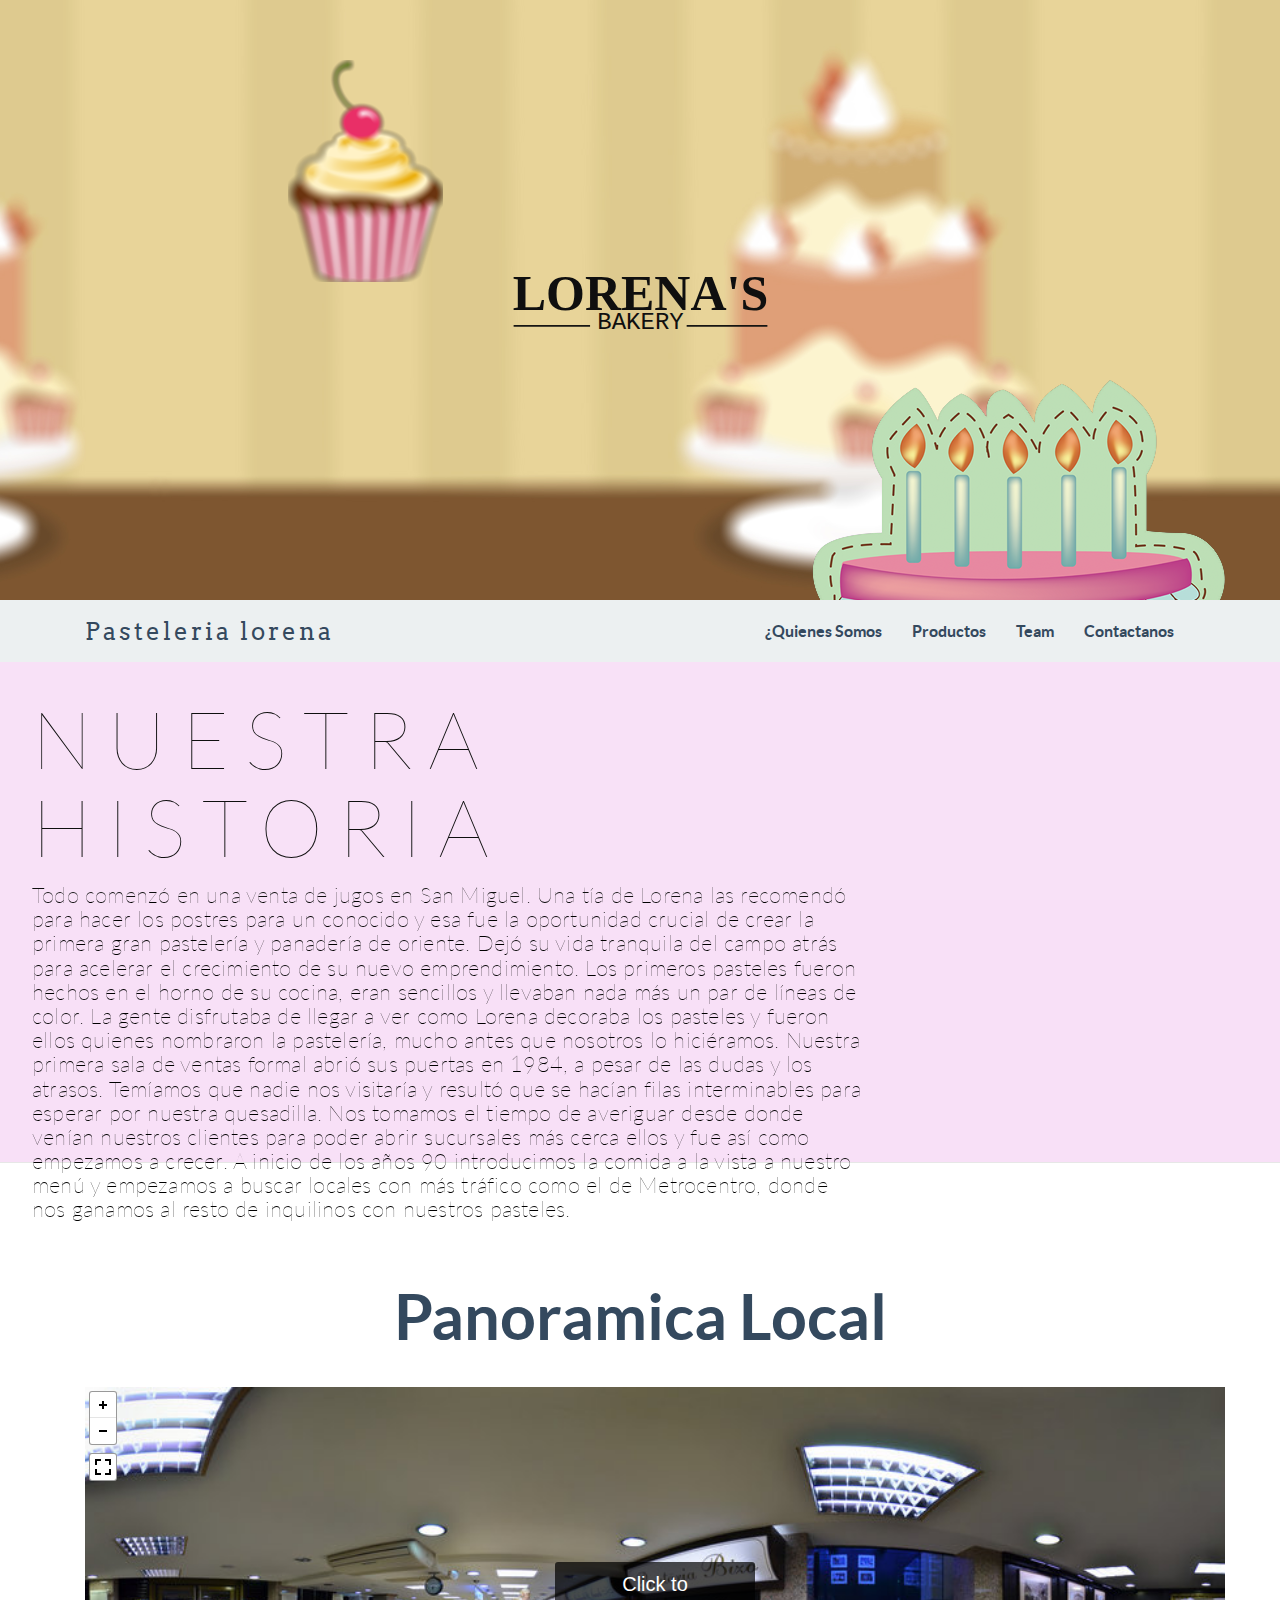
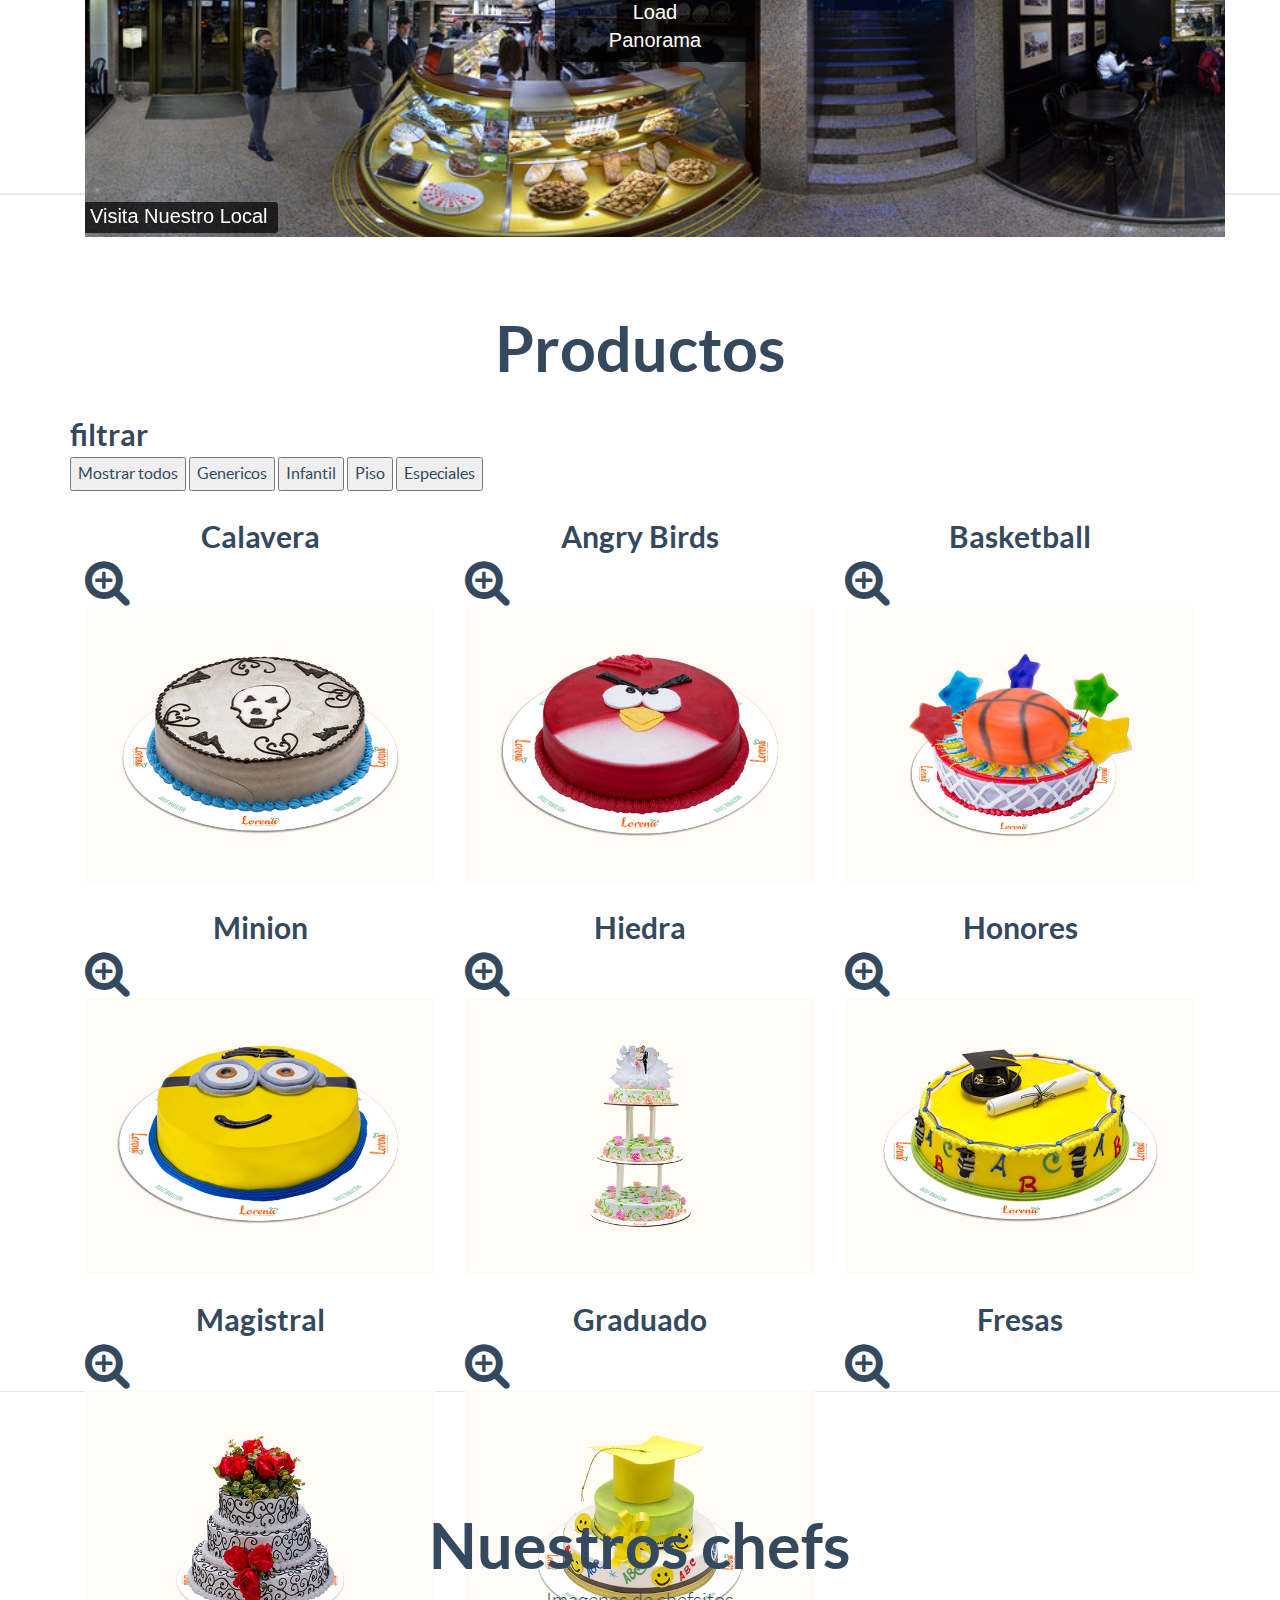
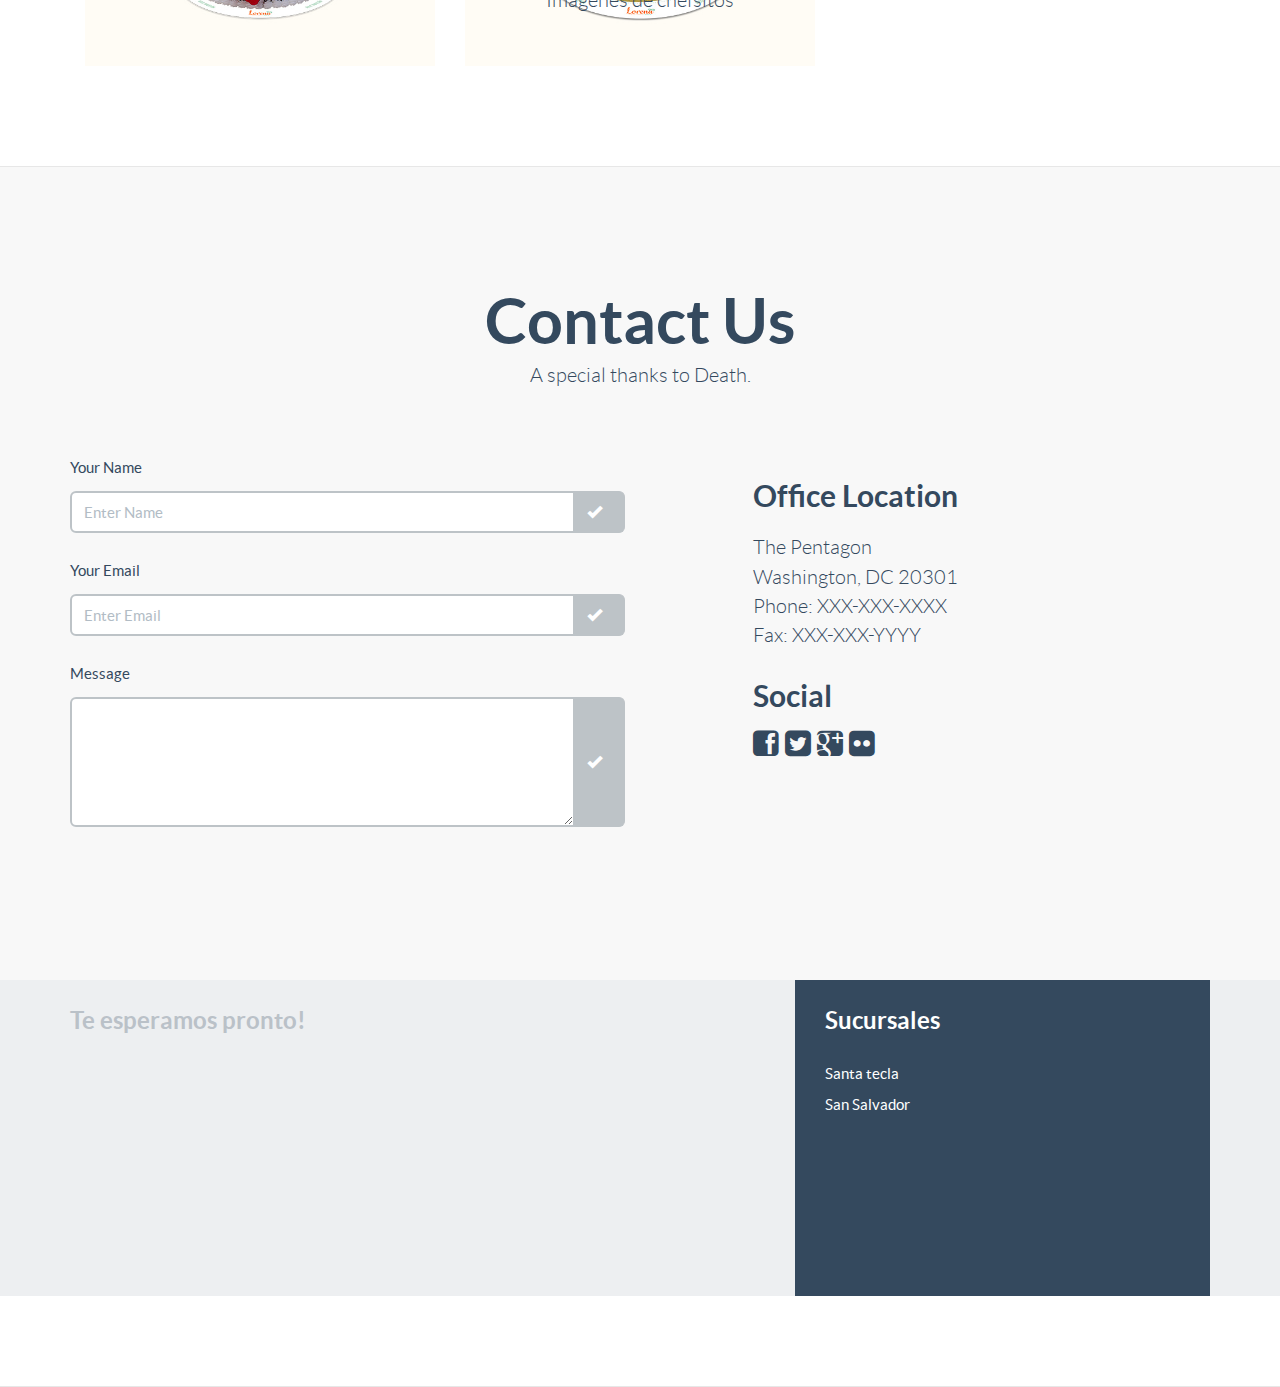
==== index.html @ 36286461 "Manual Merch" ====
<!-- FlatFy Theme - Andrea Galanti /-->
<!doctype html>
<!--[if lt IE 7]> <html class="no-js ie6 oldie" lang="en"> <![endif]-->
<!--[if IE 7]>    <html class="no-js ie7 oldie" lang="en"> <![endif]-->
<!--[if IE 8]>    <html class="no-js ie8 oldie" lang="en"> <![endif]-->
<!--[if IE 9]>    <html class="no-js ie9" lang="en"> <![endif]-->
<!--[if gt IE 9]><!--> <html> <!--<![endif]-->
<head>
	<meta charset="utf-8">
	<meta name="viewport" content="width=device-width, user-scalable=no, initial-scale=1.0, minimum-scale=1.0, maximum-scale=1.0">
	<meta name="description" content="Flatfy Free Flat and Responsive HTML5 Template ">
	<meta name="author" content="">

	<title>INW - PASTELERIA</title>

	<!-- Bootstrap core CSS -->
	<link href="css/bootstrap.min.css" rel="stylesheet">
	<!--link type="text/css" rel="stylesheet" href="css/estilo.css" media="screen,projection"-->

	<!-- Custom Google Web Font -->
	<link href="font-awesome/css/font-awesome.min.css" rel="stylesheet">
	<link href='http://fonts.googleapis.com/css?family=Lato:100,300,400,700,900,100italic,300italic,400italic,700italic,900italic' rel='stylesheet' type='text/css'>
	<link href='http://fonts.googleapis.com/css?family=Arvo:400,700' rel='stylesheet' type='text/css'>

	<!-- Custom CSS-->
	<link href="css/general.css" rel="stylesheet">

	<!-- JavaScript-->
	<script src="js/jquery-2.1.3.min.js"></script>
	<script src="js/functions.js"></script>

	<!-- Owl-Carousel -->
	<link href="css/custom.css" rel="stylesheet">
	<link href="css/owl.carousel.css" rel="stylesheet">
	<link href="css/owl.theme.css" rel="stylesheet">
	<link href="css/style.css" rel="stylesheet">
	<link href="css/animate.css" rel="stylesheet">

	<!-- Magnific Popup core CSS file -->
	<link rel="stylesheet" href="css/magnific-popup.css"> 

	<script src="js/modernizr-2.8.3.min.js"></script>  <!-- Modernizr /-->
	<script src="http://cdn.jsdelivr.net/particles.js/2.0.0/particles.min.js"></script>
	<script src="js/cupcake.js"></script>


<!--[if IE 9]>
	<script src="js/PIE_IE9.js"></script>
	<![endif]-->
<!--[if lt IE 9]>
	<script src="js/PIE_IE678.js"></script>
	<![endif]-->

<!--[if lt IE 9]>
	<script src="js/html5shiv.js"></script>
	<![endif]-->

</head>

<body id="home">
	<header class="cake-box">
		<div class="back-cake"></div>
		<div class="logo"></div>
		<div class="fore-cake"></div>
	</header>
	<!-- Preloader -->
	<div id="preloader">
		<div id="status"></div>
	</div>

	<!-- FullScreen -->

	<!-- NavBar-->
	<nav class="navbar-default" role="navigation">
		<div class="container">
			<div class="navbar-header">
				<button type="button" class="navbar-toggle" data-toggle="collapse" data-target=".navbar-ex1-collapse">
					<span class="sr-only">Toggle navigation</span>
					<span class="icon-bar"></span>
					<span class="icon-bar"></span>
					<span class="icon-bar"></span>
				</button>
				<a class="navbar-brand" href="#home">Pasteleria lorena</a>
			</div>

			<div class="collapse navbar-collapse navbar-right navbar-ex1-collapse">
				<ul class="nav navbar-nav">

					<li class="menuItem"><a href="#quienesomos">¿Quienes Somos</a></li>
					<li class="menuItem"><a href="#useit">Productos</a></li>
					<li class="menuItem"><a href="#screen">Team</a></li>
					<li class="menuItem"><a href="#contact">Contactanos</a></li>
				</ul>
			</div>

		</div>
	</nav> 

	<!-- What is -->
	<div class="row" id="quienesomos">
		<div class="container" style="margin-left:0; width:100%">

			<div class="QS">
				<div id="parallax">
					<div data-depth="0.6" class="layer">
						<div class="some-space">

							<h1 class="h1qs">NUESTRA HISTORIA</h1>
							<img class="imgqs" src="http://img07.deviantart.net/1381/i/2013/216/b/b/pinkie_pie_cupcake_by_magicdog93-d6gp791.png" alt=""/>

						</div>
					</div>

					<div data-depth="0.3" class="layer">
						<div class="some-more-space">
							<h2 class="h2qs">Todo comenzó en una venta de jugos en San Miguel. Una tía de Lorena las recomendó para hacer los postres para un conocido y esa fue la oportunidad crucial de crear la primera gran pastelería y panadería de oriente.

								Dejó su vida tranquila del campo atrás para acelerar el crecimiento de su nuevo emprendimiento. Los primeros pasteles fueron hechos en el horno de su cocina, eran sencillos y llevaban nada más un par de líneas de color.

								La gente disfrutaba de llegar a ver como Lorena decoraba los pasteles y fueron ellos quienes nombraron la pastelería, mucho antes que nosotros lo hiciéramos. Nuestra primera sala de ventas formal abrió sus puertas en 1984, a pesar de las dudas y los atrasos. Temíamos que nadie nos visitaría y resultó que se hacían filas interminables para esperar por nuestra quesadilla. Nos tomamos el tiempo de averiguar desde donde venían nuestros clientes para poder abrir sucursales más cerca ellos y fue así como empezamos a crecer.

								A inicio de los años 90 introducimos la comida a la vista a nuestro menú y empezamos a buscar locales con más tráfico como el de Metrocentro, donde nos ganamos al resto de inquilinos con nuestros pasteles.</h2>
							</div>
						</div>
					</div>
				</div>
			</div>
		</div>
		<script type="text/javascript">
			$('#parallax').parallax({
				invertX: true,
				invertY: true,
				scalarX: 10,
				frictionY: .1
			});
		</script>

		<!-- Use it -->
		<div id ="useit">

			<!-- /.container -->
		</div>

		<!--
		<img class="paral" src="imagenes/6p1r.pngs" data-depth='0.60' data-type='parallax'>
		<img class="paral" src="imagenes/p52r.pngs" data-depth='1.10' data-type='parallax'>
		<img class="paral" src="imagenes/p363r.pngs" data-depth='1.70' data-type='parallax'>
	-->
	<script type="text/javascript">

		window.addEventListener('scroll', function(event) {
			var depth, i, layer, layers, len, movement, topDistance, translate3d;
			topDistance = this.pageYOffset;
			layers = document.querySelectorAll("[data-type='parallax']");
			if(topDistance > 0)
			{
				topDistance = topDistance - 0;
				for (i = 0, len = layers.length; i < len; i++) {
					if(i == 0 && topDistance <650 )
					{

						layer = layers[i];
						depth = layer.getAttribute('data-depth');
						movement = -(topDistance * depth);
						translate3d = 'translate3d(0, ' + movement + 'px, 0)';
						layer.style['-webkit-transform'] = translate3d;
						layer.style['-moz-transform'] = translate3d;
						layer.style['-ms-transform'] = translate3d;
						layer.style['-o-transform'] = translate3d;
						layer.style.transform = translate3d;
					}
					if(i == 1 && topDistance <=980 )
					{
						layer = layers[i];
						depth = layer.getAttribute('data-depth');
						movement = -(topDistance * depth);
						translate3d = 'translate3d(0, ' + movement + 'px, 0)';
						layer.style['-webkit-transform'] = translate3d;
						layer.style['-moz-transform'] = translate3d;
						layer.style['-ms-transform'] = translate3d;
						layer.style['-o-transform'] = translate3d;
						layer.style.transform = translate3d;
					}
					if(i == 2 && topDistance <=1035 )
					{
						layer = layers[i];
						depth = layer.getAttribute('data-depth');
						movement = -(topDistance * depth);
						translate3d = 'translate3d(0, ' + movement + 'px, 0)';
						layer.style['-webkit-transform'] = translate3d;
						layer.style['-moz-transform'] = translate3d;
						layer.style['-ms-transform'] = translate3d;
						layer.style['-o-transform'] = translate3d;
						layer.style.transform = translate3d;
					}
				}
			}
		});
	</script>

	<div id="screen" class="content-section-b">
		<div class="container">
			<div class="row-fluid" >
				<div class="col-md-12 text-center wrap_title ">
					<h2>Panoramica Local</h2>
				</div>
			</div>
			<div class="row-fluid">

				<div class="container fucknigga">
					<iframe width="100%" height="100%" allowfullscreen style="border-style:none;" src="pannellum.htm?panorama=img/panoramic/bravebird.jpg&amp;title=Visita%20Nuestro%20Local&amp;preview=img/panoramic/examplepano-preview.jpg"></iframe>
				</div>
			</div>
		</div>
	</div>



</div>

<div id="screen" class="content-section-b">
	<div class="container">
		<div class="row-fluid" >
			<div class="col-md-12 text-center wrap_title ">
				<h2>Productos</h2>
			</div>
		</div>
		<div class="row-fluid">


			<div class="big-demo" data-js-module="hero-demo">

				<div class="ui-group">
					<h3 class="ui-group__title">filtrar</h3>
					<div class="filters button-group js-radio-button-group">
						<button class="button is-checked" data-filter="*">Mostrar todos</button>
						<button class="button" data-filter=".generico">Genericos</button>
						<button class="button" data-filter=".infantil">Infantil</button>
						<button class="button" data-filter=".piso">Piso</button>
						<button class="button" data-filter=".spec">Especiales</button>
					</div>
				</div>

				<div class="grid chef-posts">
					<div class="chef-1 element-item generico col-sm-4 col-xs-6 portfolio-item" data-category="transition">
						<h3 class="text-center">Calavera</h3>
						<a href="#portfolioModal1" class="portfolio-link" data-toggle="modal" data-target="#portafolioModal1">
							<div class="caption">
								<div class="caption-content">
									<i class="fa fa-search-plus fa-3x">
									</i>
								</div>
							</div>
							<img src="img/genericos/Calavera.jpg" class="img-responsive" alt=""/></a>
						</div>

						<div class="chef-2 element-item infantil col-sm-4 col-xs-6" data-category="transition">
							<h3 class="text-center">Angry Birds</h3>
							<a href="#portfolioModal1" class="portfolio-link" data-toggle="modal" data-target="#portafolioModal1">
								<div class="caption">
									<div class="caption-content">
										<i class="fa fa-search-plus fa-3x">

										</i>
									</div>
								</div>
								<img src="img/infantiles/AngryBirds.jpg" class="img-responsive" alt=""/></a>
							</div>
							<div class="chef-3 element-item generico col-sm-4 col-xs-6" data-category="transition">
								<h3 class="text-center">Basketball</h3>
								<a href="#portfolioModal1" class="portfolio-link" data-toggle="modal" data-target="#portafolioModal1">
									<div class="caption">
										<div class="caption-content">
											<i class="fa fa-search-plus fa-3x">

											</i>
										</div>
									</div>
									<img src="img/genericos/Basketball.jpg" class="img-responsive" alt=""/></a>
								</div>
								<div class="chef-1 element-item infantil col-sm-4 col-xs-6" data-category="transition">
									<h3 class="text-center">Minion</h3>
									<a href="#portfolioModal1" class="portfolio-link" data-toggle="modal" data-target="#portafolioModal1">
										<div class="caption">
											<div class="caption-content">
												<i class="fa fa-search-plus fa-3x">

												</i>
											</div>
										</div>
										<img src="img/infantiles/CaradeMinion.jpg" class="img-responsive" alt=""/></a>
									</div>
									<div class="chef-2 element-item piso col-sm-4 col-xs-6" data-category="transition">
										<h3 class="text-center">Hiedra</h3>
										<a href="#portfolioModal1" class="portfolio-link" data-toggle="modal" data-target="#portafolioModal1">
											<div class="caption">
												<div class="caption-content">
													<i class="fa fa-search-plus fa-3x">

													</i>
												</div>
											</div>
											<img src="img/piso/hiedra.jpg" class="img-responsive" alt=""/></a>
										</div>
										<div class="chef-3 element-item spec col-sm-4 col-xs-6" data-category="transition">
											<h3 class="text-center">Honores</h3>
											<a href="#portfolioModal1" class="portfolio-link" data-toggle="modal" data-target="#portafolioModal1">
												<div class="caption">
													<div class="caption-content">
														<i class="fa fa-search-plus fa-3x">

														</i>
													</div>
												</div>
												<img src="img/spec/birreteydiploma.jpg" class="img-responsive" alt=""/></a>
											</div>
											<div class="chef-1 element-item piso col-sm-4 col-xs-6" data-category="transition">
												<h3 class="text-center">Magistral</h3>
												<a href="#portfolioModal1" class="portfolio-link" data-toggle="modal" data-target="#portafolioModal1">
													<div class="caption">
														<div class="caption-content">
															<i class="fa fa-search-plus fa-3x">

															</i>
														</div>
													</div>
													<img src="img/piso/magistral.jpg" class="img-responsive" alt=""/></a>
												</div>
												<div class="chef-2 element-item spec col-sm-4 col-xs-6" data-category="transition">
													<h3 class="text-center">Graduado</h3>
													<a href="#portfolioModal1" class="portfolio-link" data-toggle="modal" data-target="#portafolioModal1">
														<div class="caption">
															<div class="caption-content">
																<i class="fa fa-search-plus fa-3x">

																</i>
															</div>
														</div>
														<img src="img/spec/graduadofeliz.jpg" class="img-responsive" alt=""/></a>
													</div>
													<div class="chef-3 element-item generico col-sm-4 col-xs-6" data-category="transition">
														<h3 class="text-center">Fresas</h3>
														<a href="#portfolioModal1" class="portfolio-link" data-toggle="modal" data-target="#portafolioModal1">
															<div class="caption">
																<div class="caption-content">
																	<i class="fa fa-search-plus fa-3x">

																	</i>
																</div>
															</div>
															<img src="img/genericos/fresas.jpg" class="img-responsive" alt=""/></a>
														</div>
													</div>
												</div>

												

													<div class="portfolio-modal modal fade" id="portafolioModal1" tabindex="-1" role="dialog" aria-hidden="true">
        <div class="modal-content">
            <div class="close-modal" data-dismiss="modal">
                <div class="lr">
                    <div class="rl">
                    </div>
                </div>
            </div>
            <div class="container">
                <div class="row">
                    <div class="col-lg-8 col-lg-offset-2">
                        <div class="modal-body">
                            <h2>Información del producto</h2>
                            <hr class="star-primary">
                            <img src="img/molang.jpg" class="img-responsive img-centered" alt="" class="">
                            <p>Lorem ipsum dolor sit amet, consectetur adipiscing elit. Quisque vehicula, arcu eu vestibulum dignissim, turpis ligula pulvinar lacus, sit amet finibus ante nibh et augue. Maecenas ante nisl, fringilla eget urna vitae, auctor vehicula tellus. Sed vehicula erat sed neque convallis tempor. Vivamus massa enim, finibus eget elit ac, pulvinar pellentesque tellus. Quisque dignissim massa et lorem maximus, vehicula malesuada nulla egestas. In arcu lectus, mollis sed aliquet sed, lacinia vel risus. Nulla nec convallis lacus, ac tincidunt sem. Integer vehicula sapien nunc, in elementum enim vulputate in.</p>
                            <button type="button" class="btn btn-default center-block" data-dismiss="modal"><i class="fa fa-times"></i> Close</button>
                        </div>
                    </div>
                </div>
            </div>
        </div>
    </div>
												<script src="https://code.jquery.com/jquery-2.2.3.min.js"></script>

												<script src="js/isotope-docs.min.js"></script>

											</div>
										</div>
											<!--
											<div class="portfolio-modal modal fade" id="portfolioModal1" tabindex="" role="dialog" aria-hidden="true">
												<div class="modal-content">
													<div class="close-modal" data-dismiss="modal">
													</div>
													<div class="container">
														<div class="row">
															<div class="col-lg-8 col-lg-offset-2">
																<div class="modal-body">
																	<h2>Planeta Vivo</h2>
																	<hr class="divisor"><img src="images/imgprogramas/planetavivo.png" class="img-responsive img-centered" alt=""><p>Descripcion</p><button type="button" class="btn btn-default" data-dismiss="modal"><i class="fa fa-times"></i> Close</button></div></div></div></div></div></div>

																</div>
															</div>
														-->
														<!-- Screenshot -->
														<div id="screen" class="content-section-b">
															<div class="container">
																<div class="row" >
																	<div class="col-md-6 col-md-offset-3 text-center wrap_title ">
																		<h2>Nuestros chefs</h2>
																		<p class="lead" style="margin-top:0">Imagenes de chefsitos</p>
																	</div>
																</div>

															</div>


														</div>


														<!-- Contact -->
														<div id="contact" class="content-section-a">
															<div class="container">
																<div class="row">

																	<div class="col-md-6 col-md-offset-3 text-center wrap_title">
																		<h2>Contact Us</h2>
																		<p class="lead" style="margin-top:0">A special thanks to Death.</p>
																	</div>

																	<form role="form" action="" method="post" >
																		<div class="col-md-6">
																			<div class="form-group">
																				<label for="InputName">Your Name</label>
																				<div class="input-group">
																					<input type="text" class="form-control" name="InputName" id="InputName" placeholder="Enter Name" required>
																					<span class="input-group-addon"><i class="glyphicon glyphicon-ok form-control-feedback"></i></span>
																				</div>
																			</div>

																			<div class="form-group">
																				<label for="InputEmail">Your Email</label>
																				<div class="input-group">
																					<input type="email" class="form-control" id="InputEmail" name="InputEmail" placeholder="Enter Email" required  >
																					<span class="input-group-addon"><i class="glyphicon glyphicon-ok form-control-feedback"></i></span>
																				</div>
																			</div>

																			<div class="form-group">
																				<label for="InputMessage">Message</label>
																				<div class="input-group">
																					<textarea name="InputMessage" id="InputMessage" class="form-control" rows="5" required></textarea>
																					<span class="input-group-addon"><i class="glyphicon glyphicon-ok form-control-feedback"></i></span>
																				</div>
																			</div>

																			<input type="submit" name="submit" id="submit" value="Submit" class="btn wow tada btn-embossed btn-primary pull-right">
																		</div>
																	</form>

																	<hr class="featurette-divider hidden-lg">
																	<div class="col-md-5 col-md-push-1 address">
																		<address>
																			<h3>Office Location</h3>
																			<p class="lead"><a href="https://www.google.com/maps/preview?ie=UTF-8&q=The+Pentagon&fb=1&gl=us&hq=1400+Defense+Pentagon+Washington,+DC+20301-1400&cid=12647181945379443503&ei=qmYfU4H8LoL2oATa0IHIBg&ved=0CKwBEPwSMAo&safe=on">The Pentagon<br>
																				Washington, DC 20301</a><br>
																				Phone: XXX-XXX-XXXX<br>
																				Fax: XXX-XXX-YYYY</p>
																			</address>

																			<h3>Social</h3>
																			<li class="social"> 
																				<a href="#"><i class="fa fa-facebook-square fa-size"> </i></a>
																				<a href="#"><i class="fa  fa-twitter-square fa-size"> </i> </a> 
																				<a href="#"><i class="fa fa-google-plus-square fa-size"> </i></a>
																				<a href="#"><i class="fa fa-flickr fa-size"> </i> </a>
																			</li>
																		</div>
																	</div>
																</div>
															</div>



															<footer>
																<div class="container">
																	<div class="row">
																		<div class="col-md-7">
																			<h3 class="footer-title">Te esperamos pronto!</h3>

																		</div> <!-- /col-xs-7 -->

																		<div class="col-md-5">
																			<div class="footer-banner">
																				<h3 class="footer-title">Sucursales</h3>
																				<ul>
																					<li>Santa tecla</li>
																					<li>San Salvador</li>

																				</ul>

																			</div>
																		</div>
																	</div>
																</div>
															</footer>

															<!-- JavaScript -->
															<script src="js/functions.js"></script>
															<script src="js/jquery-1.10.2.js"></script>
															<script src="js/bootstrap.js"></script>
															<script src="js/owl.carousel.js"></script>
															<script src="js/script.js"></script>
															<!-- StikyMenu -->
															<script src="js/stickUp.min.js"></script>
															<script type="text/javascript">
																jQuery(function($) {
																	$(document).ready( function() {
																		$('.navbar-default').stickUp();

																	});
																});

															</script>
															<!-- Smoothscroll -->
															<script type="text/javascript" src="js/jquery.corner.js"></script> 
															<script src="js/wow.min.js"></script>
															<script>
																new WOW().init();
															</script>
															<script src="js/classie.js"></script>
															<script src="js/uiMorphingButton_inflow.js"></script>
															<!-- Magnific Popup core JS file -->
															<script src="js/jquery.magnific-popup.js"></script> 

														</body>

														</html>
---- css/general.css ----
/*
Theme: Flatfy Theme
Author: Andrea Galanti
Bootstrap Version 
Build: 1.0
http://www.andreagalanti.it
*/

/*General */

body, html {
	height: 100%;
	width: 100%;
	overflow-x:hidden;
}

::-moz-selection{background:#1abc9c;color:white}

::selection{background:#1abc9c;color:white}

.abcen{position: absolute;bottom: 8%;}

.abcen1{position: absolute;top: 20%;}

.content-section-c {
	border-top: 1px solid #32465A;
	border-bottom: 1px solid #32465A;
	background-color: #34495e;
	padding: 90px 0;
}

.descp{
	margin: 0;
	padding: 0;
	line-height: 40px !important;
}

.glyphicon {
	margin-right: 10px;
}

.lead2 {
margin-bottom: 30px;
margin-top: 20px;
font-size: 18px;
line-height: 1.46428571;
font-weight: 300;
}

.lead3 {
margin-bottom: 0px;
margin-top: 0px;
font-size: 16px;
color: #8D8D8D;
line-height: 1.46428571;
font-weight: 300;
}

.float {
-webkit-animation-name: floatingx;
-webkit-animation-duration: 4s;
-webkit-animation-iteration-count: infinite;
-webkit-animation-timing-function: ease-in-out;
-moz-animation-name: floating;
-moz-animation-duration: 4s;
-moz-animation-iteration-count: infinite;
-moz-animation-timing-function: ease-in-out;
}

.phone-image {
max-width: 250px;
margin: auto;
}

.h1_home{
	font-size: 80px;
	font-family: arvo;
	font-weight: 300;
	letter-spacing: 6px;
}

.h3_home{font-weight: 300;}

/*own carousel */

#owl-demo .item{
  margin: 3px;
}
#owl-demo .item img{
  display: block;
  width: 100%;
  height: auto;
}

#owl-demo-1 .item{
  margin: 3px;
}
#owl-demo-1 .item img{
  display: block;
  width: 100%;
  height: auto;
}

/*magnific */
.mfp-bg {
background: #000000 !important;
opacity: 0.95 !important;
filter: alpha(opacity=95) !important;
}

.item .img-responsive {cursor:url(../img/cross.png),auto;}

/* Preloader */
#preloader {
	position: fixed;
	top:0;
	left:0;
	right:0;
	bottom:0;
	background-color:#fff; /* change if the mask should have another color then white */
	z-index:99; /* makes sure it stays on top */
}

#status {
	width:200px;
	height:200px;
	position:absolute;
	left:50%; /* centers the loading animation horizontally one the screen */
	top:50%; /* centers the loading animation vertically one the screen */
	background-image:url(../img/status.gif); /* path to your loading animation */
	background-repeat:no-repeat;
	background-position:center;
	margin:-100px 0 0 -100px; /* is width and height divided by two */
}


/* Button */ 
.mybutton_standard {
	border: 1px solid #fff;
	color: #fff;
}

.mybutton_cyano{
	border: 1px solid #4A90BE;
	color: #fff;
	background-color:#4A90BE;
}

.mybutton_cyano:hover{
	border: 1px solid #4A90BE;
	color: #4A90BE !important;
	background: rgba(204, 204, 204, 0);
}

.button_down img {
width: 50px;
	
}
.btn-primary {
	border-color: rgba(52, 73, 94, 0);
}

.tworow{margin-top: 90px;}

.social {
	font-size: 30px;
	text-decoration: none;
	list-style-type: none;
	color: #1abc9c; 
}

.social > a:hover {
	color: #1abc9c; 
}

.box-icon {
	height: 150px;
	width: 150px;
	-moz-border-radius: 35px;
	border-radius: 100%;
	padding: 47px 10px;
	background-color: #f0f1ec;
	color: #034b81;
	text-align: center;
	-webkit-transition: all 0.3s;
	-moz-transition: all 0.3s;
	transition: all 0.3s;
	margin-right: 15px;
}

.box-icon:hover {
	background-color: #1abc9c;
	color: #fff;
}

.owl-theme .owl-controls .owl-page span {
background: #1abc9c !important;
}

/* Nav */
.navbar {
	position: relative;
	min-height: 60px;
	margin-bottom: 0; 
	width: 100%;
	z-index: 999;
	border-radius: 0; 
}

.navbar-default {
	position: relative;
	min-height: 60px;
	width: 100%;
	z-index: 999;
	
}

.navbar-default .navbar-nav>li>a {
color: #ffffff;
}

.navbar-default .navbar-nav>li>a:hover {
color: #ECEBEB;
}

.navbar-default .navbar-brand {
color: #ffffff;
}
.navbar-default .navbar-brand:hover {
color: #ECEBEB;
}

.navbar-brand {
	font-family: arvo;
	letter-spacing: 3px;
	font-weight: 400 !important;
}

.lead {
	font-size: 16px;
	font-weight: 400;
}

.intro-header {
	height: 100%; /* Full PAge */
	padding-top: 50px; /* If you're making other pages, make sure there is 50px of padding to make sure the navbar doesn't overlap content! */
	padding-bottom: 50px;
	color: #f8f8f8;
	background: url(../img/intro/intro5.jpg) no-repeat center center;
	background-size: cover;
	text-align: center;
}

.intro-message {
	position: relative;
	padding-top: 12%;
	padding-bottom: 20%;
}

.list-inline {
	margin-top: 30px;
}
.intro-message > h1 {
	margin: 0;
	font-size: 5em;
	font-family: "Lato", "Helvetica Neue", Helvetica, Arial, sans-serif;
	font-weight: 400;
	letter-spacing: 3px;
}

.intro-divider {
	width: 400px;
	border-top: 1px solid #f8f8f8;
	border-bottom: 1px solid rgba(0, 0, 0, 0.2);
}

.intro-message > h3 {
	margin: 0;
	font-size: 2.8em;
	font-family: "Lato", "Helvetica Neue", Helvetica, Arial, sans-serif;
	font-weight: 300;
	letter-spacing: 0px;
	margin-top: 10px;
}


.network-name {
	font-size: 14px;
	font-weight: 400;
	letter-spacing: 1.5px;
}

.content-section-a {
	background-color: #f8f8f8;
	padding: 90px 0; 
}

.content-section-b {
	border-top: 1px solid #e7e7e7;
	border-bottom: 1px solid #e7e7e7;
	padding: 90px 0; 
}

.section-heading {
	margin-bottom: 30px;
}

.section-heading-spacer {
	border-top: 3px solid #e7e7e7;
	width: 200px;
	float: left;
}

.banner {
	padding: 100px 0;
	color: #f8f8f8;
	background: url(../img/intro/banner-bg.jpg) no-repeat center center;
	background-size: cover;
}

/* Animate */
.rotate{
    -webkit-transition-duration: 0.8s;
    -moz-transition-duration: 0.8s;
    -o-transition-duration: 0.8s;
    transition-duration: 0.8s;
     
    -webkit-transition-property: -webkit-transform;
    -moz-transition-property: -moz-transform;
    -o-transition-property: -o-transform;
    transition-property: transform;
     
    overflow:hidden;
 
    }  
 
.rotate:hover  
{
    -webkit-transform:rotate(360deg);
    -moz-transform:rotate(360deg);
    -o-transform:rotate(360deg);
}  



/* Style for form modal */
.content-style-form {
	position: relative;
	text-align: left;
}

.content-style-form h2 {
	margin: 0;
	padding: 0.4em 0 0.3em;
	text-align: center;
	font-weight: 300;
	font-size: 3.5em;
}

.content-style-form form {
	padding: 10px 30px;
}

.content-style-form form p {
	margin: 0 0 5px 0;
	font-size: 0.7em;
}

.content-style-form label {
	display: block;
	padding: 10px 0 0;
	color: #34495e;
	text-transform: uppercase;
	letter-spacing: 1px;
	font-weight: bold;
}

.content-style-form input[type="text"],
.content-style-form input[type="password"] {
	padding: 10px;
	width: 100%;
	border: 2px solid #ebd3bd;
	background: transparent;
	color: #b09a86;
	font-weight: 300;
	font-size: 2.2em;
}

.content-style-form input[type="text"]:focus,
.content-style-form input[type="password"]:focus {
	border-color: #e75854;
	color: #e75854;
}

.content-style-form input:focus {
	outline: 0;
}

.content-style-form button {
	display: block;
	margin-top: 2.5em;
	padding: 1.5em;
	width: 100%;
	border: none;
	background: #e75854;
	color: #fff;
	text-transform: uppercase;
	letter-spacing: 1px;
	font-weight: 800;
	font-size: 1.25em;
}

.content-style-form .icon-close {
	top: 0;
	right: 0;
	color: #ebd3bd;
	font-size: 75%;
}

.content-style-form .icon-close:hover {
	color: #e75854;
}

.js .content-style-form-1 h2,
.js .content-style-form-1 p,
.js .content-style-form-1 .icon-close {
	opacity: 0;
	-webkit-transition: opacity 0.2s 0.35s, -webkit-transform 0.2s 0.35s;
	transition: opacity 0.2s 0.35s, transform 0.2s 0.35s;
	-webkit-transform: scale(0.85);
	transform: scale(0.85);
}

.content-style-form-1 p:first-child {
	-webkit-transition-delay: 0.4s;
	transition-delay: 0.4s;
}

.content-style-form-1 p:nth-child(2) {
	-webkit-transition-delay: 0.45s;
	transition-delay: 0.45s;
}

.content-style-form-1 p:nth-child(3) {
	-webkit-transition-delay: 0.5s;
	transition-delay: 0.5s;
}

.morph-button.open .content-style-form-1 h2,
.morph-button.open .content-style-form-1 p,
.morph-button.open .content-style-form-1 .icon-close {
	opacity: 1;
	-webkit-transform: scale(1);
	transform: scale(1);
}

.js .content-style-form-2 h2,
.js .content-style-form-2 p,
.js .content-style-form-2 .icon-close {
	opacity: 0;
	-webkit-transition: opacity 0.2s 0.3s, -webkit-transform 0.2s 0.3s;
	transition: opacity 0.2s 0.3s, transform 0.2s 0.3s;
	-webkit-transform: translateY(50px);
	transform: translateY(50px);
}

.content-style-form-2 p:first-child {
	-webkit-transition-delay: 0.35s;
	transition-delay: 0.35s;
}

.content-style-form-2 p:nth-child(2) {
	-webkit-transition-delay: 0.4s;
	transition-delay: 0.4s;
}

.content-style-form-2 p:nth-child(3) {
	-webkit-transition-delay: 0.45s;
	transition-delay: 0.45s;
}

.content-style-form-2 p:nth-child(4) {
	-webkit-transition-delay: 0.5s;
	transition-delay: 0.5s;
}

.morph-button.open .content-style-form-2 h2,
.morph-button.open .content-style-form-2 p,
.morph-button.open .content-style-form-2 .icon-close {
	opacity: 1;
	-webkit-transform: translateY(0);
	transform: translateY(0);
}

.content-style-form-4 form {
	padding: 30px;
	background: #fff;
	color: #ccb096;
	font-size: 1.5em;
	-webkit-perspective: 1000px;
	perspective: 1000px;
}

.content-style-form-4 input[type="text"] {
	border: none;
	background-color: #f0f0f0;
}

.content-style-form-4 form button {
	background: #34495e;
}

.content-style-form-4 form button:focus,
.content-style-form-4 form button:hover {
	background: #1abc9c;
}

.js .content-style-form-4 p {
	opacity: 0;
	-webkit-transition: opacity 0.3s, -webkit-transform 0.3s;
	transition: opacity 0.3s, transform 0.3s;
	-webkit-transform: rotateX(-45deg);
	transform: rotateX(-45deg);
	-webkit-transform-origin: center top;
	transform-origin: center top;
}

.morph-button.open .content-style-form-4 p {
	opacity: 1;
	-webkit-transition: opacity 0.4s 0.2s, -webkit-transform 0.4s 0.2s;
	transition: opacity 0.4s 0.2s, transform 0.4s 0.2s;
	-webkit-transform: rotateY(0deg);
	transform: rotateY(0deg);
}

.morph-button.open .content-style-form-4 p:nth-child(2) {
	-webkit-transition-delay: 0.35s;
	transition-delay: 0.35s;
}

.content-style-social {
	padding: 30px;
	text-align: left;
}

.morph-button-inflow-2 > button svg {
	display: inline-block;
	padding-right: 10px;
	width: 20px;
	height: 20px;
	vertical-align: -5%;
}

.morph-button-inflow-2 > button svg path {
	fill: #e75854;
}

.content-style-social a {
	display: block;
	padding: 0.5em 0;
	color: #67c2d4;
	vertical-align: middle;
	text-transform: uppercase;
	letter-spacing: 1px;
	font-weight: 700;
	font-size: 0.8em;
	line-height: 32px;
}

.js .content-style-social a {
	-webkit-transition: -webkit-transform 0.3s;
	transition: transform 0.3s;
	-webkit-transform: translateX(100%);
	transform: translateX(100%);
}

.content-style-social a:hover {
	color: #e75854;
}

.content-style-social a:hover svg path {
	fill: #e75854;
}

.content-style-social a svg {
	display: inline-block;
	padding-right: 10px;
	vertical-align: middle;
	-webkit-backface-visibility: hidden;
}

.morph-button-inflow.open .content-style-social a {
	-webkit-transform: translateX(0);
	transform: translateX(0);	
}

.morph-button-inflow.open .content-style-social a:nth-child(2) {
	-webkit-transition-delay: 0.05s;
	transition-delay: 0.05s;
}

.morph-button-inflow.open .content-style-social a:nth-child(3) {
	-webkit-transition-delay: 0.1s;
	transition-delay: 0.1s;
}

/* Morph Button: Default Styles */

.morph-button {
	position: relative;
	display: block;
	margin: 0 auto;
}

.morph-button > button {
	position: relative;
	padding: 0 1em;
	border: none;
	background-color: #e85657;
	color: #f9f6e5;
	text-transform: uppercase;
	letter-spacing: 1px;
	font-weight: 700;
	line-height: 80px;
	overflow: hidden;
}

.morph-button.open > button {
	pointer-events: none;
}

.morph-content {
	pointer-events: none;
}

.morph-button.open .morph-content {
	pointer-events: auto;
}

/* Common styles for overlay and modal type (fixed morph) */
.morph-button-fixed,
.morph-button-fixed .morph-content {
	width: 300px;
	height: 80px;
}

.morph-button-fixed > button {
	z-index: 1000;
	width: 100%;
	height: 100%;
	-webkit-transition: opacity 0.1s 0.5s;
	transition: opacity 0.1s 0.5s;
}

.morph-button-fixed.open > button {
	opacity: 0;
	-webkit-transition: opacity 0.1s;
	transition: opacity 0.1s;
}

.morph-button-fixed .morph-content {
	position: fixed;
	z-index: 900;
	opacity: 0;
	-webkit-transition: opacity 0.3s 0.5s, width 0.4s 0.1s, height 0.4s 0.1s, top 0.4s 0.1s, left 0.4s 0.1s, margin 0.4s 0.1s;
	transition: opacity 0.3s 0.5s, width 0.4s 0.1s, height 0.4s 0.1s, top 0.4s 0.1s, left 0.4s 0.1s, margin 0.4s 0.1s;
}

.morph-button-fixed.open .morph-content {
	opacity: 1;
}

.morph-button-fixed .morph-content > div {
	visibility: hidden;
	height: 0;
	opacity: 0;
	-webkit-transition: opacity 0.1s, visibility 0s 0.1s, height 0s 0.1s;
	transition: opacity 0.1s, visibility 0s 0.1s, height 0s 0.1s;
}

.morph-button-fixed.open .morph-content > div {
	visibility: visible;
	height: auto;
	opacity: 1;
	-webkit-transition: opacity 0.3s 0.5s;
	transition: opacity 0.3s 0.5s;
}

.morph-button-fixed.active > button {
	z-index: 2000;
}

.morph-button-fixed.active .morph-content {
	z-index: 1900;
}

/* Transitions for overlay button and sidebar button */
.morph-button-overlay .morph-content,
.morph-button-sidebar .morph-content {
	-webkit-transition: opacity 0.3s 0.5s, width 0.4s 0.1s, height 0.4s 0.1s, top 0.4s 0.1s, left 0.4s 0.1s;
	transition: opacity 0.3s 0.5s, width 0.4s 0.1s, height 0.4s 0.1s, top 0.4s 0.1s, left 0.4s 0.1s;
}

.morph-button-overlay.open .morph-content,
.morph-button-sidebar.open .morph-content {
	-webkit-transition: width 0.4s 0.1s, height 0.4s 0.1s, top 0.4s 0.1s, left 0.4s 0.1s;
	transition: width 0.4s 0.1s, height 0.4s 0.1s, top 0.4s 0.1s, left 0.4s 0.1s;	
}

/* Morph Button Style: Overlay */
.morph-button.morph-button-overlay {
	margin: 50px auto;
}

.morph-button-overlay .morph-content {
	overflow: hidden;
	background: #e85657;
}

.morph-button-overlay.open .morph-content {
	top: 0 !important;
	left: 0 !important;
	width: 100%;
	height: 100%;
}

/* Morph Button Style: Modal */
.morph-button-modal::before {
	position: fixed;
	top: 0;
	left: 0;
	z-index: 800;
	width: 100%;
	height: 100%;
	background: rgba(0,0,0,0.5);
	content: '';
	opacity: 0;
	-webkit-transition: opacity 0.5s;
	transition: opacity 0.5s;
	pointer-events: none;
}

.morph-button-modal.open::before {
	opacity: 1;
	pointer-events: auto;
}

.morph-button-modal.active::before {
	z-index: 1800;
}

.morph-button-modal .morph-content {
	overflow: hidden;
	-webkit-transition: opacity 0.3s 0.5s, width 0.4s 0.1s, height 0.4s 0.1s, top 0.4s 0.1s, left 0.4s 0.1s, margin 0.4s 0.1s;
	transition: opacity 0.3s 0.5s, width 0.4s 0.1s, height 0.4s 0.1s, top 0.4s 0.1s, left 0.4s 0.1s, margin 0.4s 0.1s;
}

.morph-button-modal.open .morph-content {
	top: 50% !important;
	left: 50% !important;
	margin: -210px 0 0 -300px;
	width: 600px;
	height: 420px;
	-webkit-transition: width 0.4s 0.1s, height 0.4s 0.1s, top 0.4s 0.1s, left 0.4s 0.1s, margin 0.4s 0.1s;
	transition: width 0.4s 0.1s, height 0.4s 0.1s, top 0.4s 0.1s, left 0.4s 0.1s, margin 0.4s 0.1s;
}

/* Colors and sizes for individual modals */
.morph-button.morph-button-modal-1 {
	float: left;
}

.morph-button.morph-button-modal-2,
.morph-button.morph-button-modal-3 {
	display: inline-block;
	margin: 10px 15px;
}

.morph-button-modal-1 > button,
.morph-button-modal-1 .morph-content {
	background-color: #553445;
}

.morph-button-modal-2 > button,
.morph-button-modal-2 .morph-content,
.morph-button-modal-3 > button,
.morph-button-modal-3 .morph-content {
	background-color: #fef0e3;
	color: #e75854;
}

.morph-button-modal-4 {
	display: inline-block;
}

.morph-button-modal-4 > button,
.morph-button-modal-4 .morph-content {
	background-color: #faf1e0;
	color: #553445;
}

.morph-button-modal-4 > button span,
.morph-button-modal-4 .morph-clone {
	padding-left: 10px;
	color: #286f81;
}

.morph-button-modal-4 .morph-clone {
	position: absolute;
	right: 34px;
	bottom: 30px;
	z-index: 100;
	letter-spacing: 1px;
	font-weight: 700;
	-webkit-transition: bottom 0.4s 0.1s, right 0.4s 0.1s;
	transition: bottom 0.4s 0.1s, right 0.4s 0.1s;
}

.morph-button-modal-4.open .morph-clone,
.no-js .morph-button-modal-4 .morph-clone {
	right: 10px;
	bottom: 10px;
}

.morph-button-modal-1::before {
	background: rgba(240,221,204,0.7);
}

.morph-button-modal-2.open .morph-content {
	margin: -210px 0 0 -170px;
	width: 340px;
	height: 420px;
}

.morph-button-modal-3.open .morph-content {
	margin: -255px 0 0 -210px;
	width: 420px;
	height: 510px;
}

.morph-button-modal-3.open .morph-content > div {
	height: 420px;
}

.morph-button-modal-2.open .morph-content > div,
.morph-button-modal-3.open .morph-content > div {
 	-webkit-transition: opacity 0.3s 0.3s;
	transition: opacity 0.3s 0.3s;
}

.morph-button-modal-4.open .morph-content {
	margin: -200px 0 0 -320px;
	width: 640px;
	height: 400px;
}

/* Morph Button Style: In the content flow */
.morph-button-inflow {
	overflow: hidden;
	max-width: 100%;
	height: 70px;
}

.morph-button-inflow > button {
	width: 100%;
	line-height: 70px;
}

.morph-button-inflow .morph-content {
	position: absolute;
	top: 0;
	left: 0;
	width: 100%;
}

.morph-button-inflow .morph-content .morph-clone {
	padding: 0;
	font-weight: 700;
	font-size: 1.5em;
	line-height: 70px;
}

/* Colors and sizes for individual in flow buttons */
.morph-button-inflow-1 {
	width: 600px;
	margin: 2em auto;
	-webkit-transition: height 0.5s cubic-bezier(0.7,0,0.3,1);
	transition: height 0.5s cubic-bezier(0.7,0,0.3,1);
}

.morph-button-inflow-1 > button span {
	visibility: hidden;
}

.morph-button-inflow-1 .morph-content .morph-clone {
	color: #FFFFFF;
	background: #1abc9c;
}

.morph-button-inflow-2 {
	position: absolute;
	top: 50%;
	left: 50%;
	width: 220px;
	background-color: #fef0e3;
	-webkit-transition: height 0.3s, width 0.3s, -webkit-transform 0.3s;
	transition: height 0.3s, width 0.3s, transform 0.3s;
	-webkit-transform: translateX(-50%) translateY(-50%);
	transform: translateX(-50%) translateY(-50%);
}

.morph-button-inflow-2 > button {
	position: absolute;
	top: 0;
	left: 0;
	width: 100%;
	height: 100%;
	background-color: transparent;
	color: #e75854;
	-webkit-transition: -webkit-transform 0.3s;
	transition: transform 0.3s;
}

.morph-button-inflow-2.open > button {
	-webkit-transform: translateX(-100%);
	transform: translateX(-100%);
}

.morph-button-inflow-2 .morph-content {
	width: 260px;
	height: 200px;
}

.morph-button-inflow-2.open {
	width: 260px;
}

/* Morph Button Style: Sidebar */
.morph-button-sidebar,
.morph-button-sidebar .morph-content {
	width: 60px;
	height: 60px;
}

.morph-button-sidebar {
	position: fixed;
	bottom: 50px;
	left: 50px;
}

.morph-button-sidebar > button {
	line-height: 60px;
	font-size: 1.6em;
	padding: 0;
}

.morph-button-sidebar .morph-content {
	background: #e85657;
}

.morph-button-sidebar.open .morph-content {
	top: 0 !important;
	left: 0 !important;
	width: 300px;
	height: 100%;
	overflow: hidden;
	-webkit-backface-visibility: hidden;
}

/* Let's add some nice easing for all cases */
.morph-button .morph-content,
.morph-button.open .morph-content,
.morph-button-modal-4 .morph-clone {
	-webkit-transition-timing-function: cubic-bezier(0.7,0,0.3,1);
	transition-timing-function: cubic-bezier(0.7,0,0.3,1);
}

/* Helper classes */
.noscroll {
	overflow: hidden;
}

.morph-button-overlay.scroll .morph-content {
	overflow-y: scroll;
}

.morph-button-sidebar.scroll .morph-content {
	overflow: auto;
}

/* No JS fallback: let's hide the button and show the content */
.no-js .morph-button > button {
	display: none;
}

.no-js .morph-button {
	margin: 10px 0;
	float: none;
}

.no-js .morph-button,
.no-js .morph-button .morph-content,
.no-js .morph-button .morph-content > div {
	position: relative;
	width: auto;
	height: auto;
	opacity: 1;
	visibility: visible;
	top: auto;
	left: auto;
	-webkit-transform: none;
	transform: none;
	pointer-events: auto;
}

.no-js .morph-button .morph-content .icon-close {
	display: none;
}

.no-js .morph-button-sidebar {
	width: 300px;
	position: fixed;
	top: 0;
	left: 0;
	margin: 0;
	height: 100%;
	background: #e85657;
	overflow: auto;
}

.no-transition {
	-webkit-transition: none !important;
	transition: none !important;
}

/* Media Queries */
/* Media queries!
-------------------------------------------------------------------------------*/

/* 960 Screens */
@media only screen and (min-width: 960px) and (max-width: 1250px) {
	
}
@media only screen and (min-width: 768px) and (max-width: 820px) {
	
}
/* Tablet */
@media only screen and (min-width: 768px) and (max-width: 959px) {
	
		h1, .h1 {
			font-size: 50px;
		}
		
		h3, .h3 {
			font-size: 20px;
		}
		
}


/* All Mobile Sizes (devices and browser) */
	@media only screen and (max-width: 767px) {
		.intro-header {
			height: 100%;
			padding-top: 50px;
			padding-bottom: 50px;
			color: #f8f8f8;
		    background-image: none; 
			background-size: cover;
			text-align: center;
			background-color: #34495e;
		}
		
		h1, .h1 {
			font-size: 50px;
		}
		
		h3, .h3 {
			font-size: 20px;
		}
		#gallery1{display:none}
		
		.button_down {display:none}
		
		
	}

/* Mobile Landscape */
@media only screen and (min-width: 480px) and (max-width: 767px) { 
	
	
	
}

/* Mobile Portrait */
@media only screen and (max-width: 479px) {
	
	
}
@media screen and (max-width: 600px) {
	.morph-button-modal.open .morph-content {
		top: 0% !important;
		left: 0% !important;
		margin: 0;
		width: 100%;
		height: 100%;
		overflow-y: scroll;
		-webkit-transition: width 0.4s 0.1s, height 0.4s 0.1s, top 0.4s 0.1s, left 0.4s 0.1s;
		transition: width 0.4s 0.1s, height 0.4s 0.1s, top 0.4s 0.1s, left 0.4s 0.1s;
	}
}

@media screen and (max-width: 400px) {
	.morph-button-fixed,
	.morph-button-fixed .morph-content {
		width: 200px;
		height: 80px;
	}

	.morph-button-fixed > button {
		font-size: 75%;
	}

	.morph-button-sidebar > button {
		font-size: 1.6em;
	}

	.morph-button-inflow .morph-content .morph-clone {
		font-size: 0.9em;
	}

	.morph-button-modal-4,
	.morph-button-modal-4 .morph-content {
		width: 220px;
		height: 120px;
	}

	.morph-button-modal-4 > button {
		font-size: 100%;
		line-height: 50px;
	}

	.morph-button-modal-4 > button span {
		display: block;
	}

	.morph-button-modal-4 .morph-clone {
		right: 83px;
		bottom: 26px;
	}

	.morph-button-sidebar,
	.morph-button-sidebar .morph-content {
		width: 100% !important;
		height: 60px !important;
	}

	.morph-button-sidebar {
		bottom: 0px;
		left: 0px;
	}

	.morph-button-sidebar.open .morph-content {
		height: 100% !important;
	}
}

@media (max-width: 1199px) {
	ul.banner-social-buttons {
		float: left;
		margin-top: 15px;
	}	
}

@media (max-width: 767px) {
	.banner h2 {
		margin: 0;
		text-shadow: 2px 2px 3px rgba(0, 0, 0, 0.6);
		font-size: 3em;
	}

	ul.banner-social-buttons > li {
		display: block;
		margin-bottom: 20px;
		padding: 0;
	}

	ul.banner-social-buttons > li:last-child {
		margin-bottom: 0;
	}	
}

footer {
	background-color: #f8f8f8;
	padding: 50px 0;
}

p.copyright {
	margin: 15px 0 0;
}

@media (max-width: 767px) {
	.intro-message {
		padding-bottom: 15%;
	}

	.intro-message > h1 {
		font-size: 3em;
	}

	ul.intro-social-buttons > li {
		display: block;
		margin-bottom: 20px;
		padding: 0;
	}

	ul.intro-social-buttons > li:last-child {
		margin-bottom: 0;
	}

	.intro-divider {
		width: 100%;
	}
}


@media screen and (max-width: 770px) {
	.mockup-left {
		float: none;
		margin: 0 auto 20px;
	}

	.mockup-right {
		
	}

	.joiner {
		display: block;
	}
}

@media screen and (max-width: 400px) {
	.mockup-content > span:nth-last-child(2) {
		width: calc(100% - 210px);
	}
}

@media screen and (max-width: 25em) {

	.codrops-icon span {
		display: none;
	}

}
@import url(http://fonts.googleapis.com/css?family=Lato:400,300,100);
 .QS {
  font-family: "Lato";
  background: #F8E0F7;
  overflow: hidden;
  margin: 0;
  height: 500px;
  width: 100%;
  -webkit-font-smoothing: antialiased;
  -webkit-user-select: none;
     -moz-user-select: none;
      -ms-user-select: none;
          user-select: none;
}
.imgqs{
  padding-left:850px;
  height:500px;
}

 #parallax, .layer, .some-space, .some-more-space {
  height: 100%;
  position: absolute;
  width: 100%;
}

#particles-js {
  opacity: 0.6;
}

.h1qs {
  color: black;
  font-size: 5em;
  font-weight: 100;
  letter-spacing: 0.2em;
  position: absolute;
  top: 10%;
  left: 35%;
  -webkit-transform: translate3d(-50%, -50%, 0);
          transform: translate3d(-50%, -50%, 0);
}
.h2qs {
  color: black;
  font-size: 22px;
  font-weight: 100;
  letter-spacing: 0.2px;
  position: absolute;
  top: 40%;
  left: 35%;
  -webkit-transform: translate3d(-50%, -50%, 0);
          transform: translate3d(-50%, -50%, 0);
}



.some-space {
  -webkit-animation: rotate 18s 0.5s infinite linear reverse;
          animation: rotate 18s 0.5s infinite linear reverse;
}

.some-more-space {
  -webkit-animation: rotate 15s 0.1s infinite linear;
          animation: rotate 15s 0.1s infinite linear;
}

@-webkit-keyframes rotate {
  0% {
    -webkit-transform: rotateZ(0deg) translate3d(0, 1.5%, 0) rotateZ(0deg);
            transform: rotateZ(0deg) translate3d(0, 1.5%, 0) rotateZ(0deg);
  }
  100% {
    -webkit-transform: rotateZ(360deg) translate3d(0, 1.5%, 0) rotateZ(-360deg);
            transform: rotateZ(360deg) translate3d(0, 1.5%, 0) rotateZ(-360deg);
  }
}

@keyframes rotate {
  0% {
    -webkit-transform: rotateZ(0deg) translate3d(0, 1.5%, 0) rotateZ(0deg);
            transform: rotateZ(0deg) translate3d(0, 1.5%, 0) rotateZ(0deg);
  }
  100% {
    -webkit-transform: rotateZ(360deg) translate3d(0, 1.5%, 0) rotateZ(-360deg);
            transform: rotateZ(360deg) translate3d(0, 1.5%, 0) rotateZ(-360deg);
  }
}
.capa{
	position: absolute;
}
.capa{
	top: 1500px;
}
.capa2{
	top: 1950px;
}
.capa3{
	top: 2500px;
}
---- css/custom.css ----
.panoramic{
	height: 60%;

}


/* Owl Carousel Bootstrap Custom CSS */

/* Header Navigation */
#top-nav{
	border-bottom: 1px solid #e1e6dd;
	background: #FFF;
	-webkit-transform: translateZ(0)

}
#top-nav.navbar{
	margin-bottom: 0px;

}
#top-nav.navbar .nav{
	margin: 8px 0px;
}
	
#top-nav.navbar .nav > li > a {
	padding: 6px 12px;
	margin: 0px;
	text-transform: uppercase;
	font-weight: 400;

	-webkit-transition: background-color 200ms ease;
	-moz-transition: background-color 200ms ease;
	-o-transition: background-color 200ms ease;
	transition: background-color 200ms ease;
}
#top-nav.navbar .nav > li > a.download{
	-webkit-border-radius: 3px;
	-moz-border-radius: 3px;
	border-radius: 3px;
}

#top-nav.navbar .nav > li > a.download-on{
	background-color: #ff8a3c;
	color: #ffffff;
}
#top-nav.navbar .nav > li > a.download-on:hover{
	color: #ffffff;
	background-color: #ff7920;
}
.btn-navbar span.icon-bar{
	margin-top: 0px;
}

/* Header  */

#header{
	background: #f1f1f1;
	padding: 100px 0 100px;
}
#header h1{
	color: #7fc242;
	margin-bottom: 10px;
	margin-top: 40px;
}
#header h3{
	margin-bottom: 30px;
	width: 400px;
}
#header .btn-success {
	padding: 15px 30px;
	margin-bottom: 5px;
}
#header .logo{
	display: block;
	margin-top:60px;
	float: right
}
img.arrow-down{
	margin: 0 auto;
	display: block;
}
h1{
	margin-top: 80px;
}

pre.pre-show{
	margin: 40px 0px;

}
.tab-content pre.pre-show{
	margin: 0px 0px 0px 0px;
}
.nav-tabs{
	margin-top: 20px;
	margin-bottom: 0px;
	
}
.tab-content{
	border-left: 1px solid #ddd;
	border-right: 1px solid #ddd;
	border-bottom: 1px solid #ddd;
	-webkit-border-radius: 0px 0px 4px 4px;
	-moz-border-radius: 0px 0px 4px 4px;
	border-radius: 0px 0px 4px 4px;
	
}
/* Content */
.table th, .table td {
padding: 8px 12px;
}

.wrap_title{margin-bottom: 30px;}

/*  Owl */
#owl-demo .item{
	margin: 4px;
}
#owl-demo .item img{
	display: block;
	width: 100%;
	height: auto;
}
/* Footer */

#footer{
	padding: 20px 0px;
	background: #f3f3f3;
	text-align: center
}
.twitter-share-button{
	top: 4px;
	position: relative;
}

/* Demo Slides */

#owl-example .item{
	padding: 30px 0px;
	margin: 10px;
	color: #FFF;
	-webkit-border-radius: 3px;
	-moz-border-radius: 3px;
	border-radius: 3px;
	text-align: center;
}
#owl-example .item img{
	width: auto;
	margin: 0 auto;
	display: block;
}
#owl-example .item h3{
	font-size: 28px;
	font-weight: 300;
	margin: 25px 0 0;
}
#owl-example .item h4{
	margin: 5px 0 0;
	font-size: 18px;
}
.item h1{
	margin: inherit;
}

.orange{
	background: #ff8a3c;
}
.darkCyan{
	background: #42bdc2;
}
.forestGreen{
	background: #7fc242;
}
.yellow {
	background: #ffd800;
}
.dodgerBlue {
	background: #388bd1;
}
.skyBlue {
	background: #a1def8;
}
.zombieGreen {
	background: #3fbf79;
}
.violet {
	background: #db6ac5;
}
.yellowLight {
	background: #fee664;
}
.steelGray {
	background: #cad3d0;
}

/* More Demo Box */

#example-info h1,
#more h1{
	margin-top: 40px;
}
.demos-row{
	margin-top: 30px;
	margin-bottom: 30px;
}
.demo-page{
	margin-top: 0px;
	margin-bottom: 100px;
}
.demo-box{
	display: block;
	background: #f3f3f3;
	text-align: center;
	font-size: 18px;
	-webkit-border-radius: 3px;
	-moz-border-radius: 3px;
	border-radius: 3px;
}
.demo-box h3{
	padding-bottom:20px;
	margin: 0px;
	color: #869690;
}
.demo-box:hover{
	text-decoration: none;
}
.demo-wrapper{
	padding: 30px 0px 20px 0px;
	padding-left: 30px;
	padding-right: 30px;
}
.demo-slide {
	float: left;
}
.demo-slide .bg{
	background: #aebab6;
	margin-right: 1px;
	height: 100%;
}
.demo-box:hover .demo-slide .bg{
	background: #7fc242;
}
/* Images */
.demo-images .demo-slide{
	height: 40px;
	width: 33.3333333%;
}

/* Full */
.demo-full {
	padding-left: 0px;
	padding-right: 0px;
}
.demo-full .demo-slide{
	height: 40px;
	width: 25%;
}

/* Custom */
.demo-custom .demo-slide{
	height: 40px;
	width: 10%;
}
/* One */
.demo-one .demo-slide{
	height: 40px;
	width: 100%;
}

/* json */

.demo-Json .demo-slide {
	height: 40px;
	width: 20%;
}
.demo-Json-custom .demo-slide{
	height: 40px;
	width: 33.3333333%;
}
/* loading icon */

.demo-lazy .demo-slide{
	height: 40px;
	width: 33.3333333%;
}
.demo-lazy .demo-slide .bg{
background: url('../img/AjaxLoader.gif') no-repeat center center #aebab6;
}

/* Auto Height */
.demo-height .demo-slide{
	height: 40px;
	width: 100%;
}

/* Changelog  */
#changelog{
	margin-bottom: 40px;
}
#changelog .label{
	margin-bottom:10px;
}
#changelog .log{
	margin-bottom: 30px;
	padding-bottom: 30px;
	border-bottom: 1px solid #e1e6dd;
}
/* Faq */
#faq dt {
	line-height: 26px;
}
#faq dd{
	line-height: 22px;
	margin-bottom: 20px;
}



/* Responsive Stuff */


@media (max-width: 979px) {
	.navbar-fixed-top .navbar-inner, .navbar-fixed-bottom .navbar-inner {
	padding: 0px;
	}
	.navbar-fixed-top, .navbar-fixed-bottom {
	position: fixed;
	}
}
@media (max-width: 768px) {
	.navbar.navbar-fixed-top{
		position: static;
	}
	.btn.btn-navbar{
		margin: 9px 20px 9px 8px;
		padding: 10px 10px;
	}
	.nav-collapse .nav > li{
		border-top: 1px solid #e1e6dd;
		text-align: center
	}
	#header .logo{
		margin-top:40px;
		margin: 20px auto 0px;
		float: none;
		height: 150px;
	}
	#header {
		text-align: center;
		padding: 60px 0px 30px;
	}
	#header h1{
		margin: 10px 0;
	}
	#header h3{
	margin-bottom: 10px;
	width: auto;
	padding: 0px 20px;
	}
	h1 {
		font-size: 38px;
		margin: 20px 0;
	}
	h2 {
		font-size: 24px;
	}
	h3 {
		font-size: 20px;
	}
	h4 {
		font-size: 16px;
	}
	h5 {
		font-size: 13px;
	}
	h6 {
		font-size: 12px;
	}

}


@media (max-width: 480px) {
	.navbar-fixed-top, .navbar-fixed-bottom {
	position: static;
	}
	#header {
		text-align: center;
		padding: 20px 0px 20px;
	}
	#header .logo{
		margin-top:0px;
	}

}

/*
NO MORE TABLES!! ;)
*/
@media (max-width: 767px) {

	.hp-table table, .hp-table thead, .hp-table .hp-table tbody, .hp-table th, .hp-table td, .hp-table tr { 
		display: block; 
	}
	.hp-table thead tr { 
		display: none;
	}
	.hp-table tr { border: 0px solid #ccc; margin-bottom: 10px; }
	
	.hp-table td:before { 
		top: 6px;
		left: 6px;
		width: 45%; 
		padding-right: 10px; 
		white-space: nowrap;
	}

	.hp-table td:nth-of-type(2):before { 
		content: "Default:";
		font-weight: bold;
	}
	.hp-table td:nth-of-type(3):before { 
		content: "Type:";
		font-weight: bold;
	}
	.hp-table td:nth-of-type(4):before { 
		content: "Description:";
		font-weight: bold;
	}
}
---- css/style.css ----
/*
Theme: Flatfy Theme
Author: Andrea Galanti
Bootstrap Version 
Build: 1.0
http://www.andreagalanti.it
*/

.centered{
  margin: auto;

}

#portfolio .portfolio-item {
  margin: 0 0 15px;
  right: 0;
}
#portfolio .portfolio-item .portfolio-link {
  display: block;
  position: relative;
  max-width: 400px;
  margin: 0 auto;
}
#portfolio .portfolio-item .portfolio-link .caption {
  background: rgba(24, 188, 156, 0.9);
  position: absolute;
  width: 100%;
  height: 100%;
  opacity: 0;
  transition: all ease 0.5s;
  -webkit-transition: all ease 0.5s;
  -moz-transition: all ease 0.5s;
}
#portfolio .portfolio-item .portfolio-link .caption:hover {
  opacity: 1;
}
#portfolio .portfolio-item .portfolio-link .caption .caption-content {
  position: absolute;
  width: 100%;
  height: 20px;
  font-size: 20px;
  text-align: center;
  top: 50%;
  margin-top: -12px;
  color: white;
}
#portfolio .portfolio-item .portfolio-link .caption .caption-content i {
  margin-top: -12px;
}
#portfolio .portfolio-item .portfolio-link .caption .caption-content h3,
#portfolio .portfolio-item .portfolio-link .caption .caption-content h4 {
  margin: 0;
}
#portfolio * {
  z-index: 2;
}
@media (min-width: 767px) {
  #portfolio .portfolio-item {
    margin: 0 0 30px;
  }
}

/*FUCK NIGGA*/
.fucknigga{

  height: 450px;
  margin: auto;

}


/*STYLE FOR HEADER*/

.cake-box {
  position: relative;
  height: 600px;
  background-image: url(../img/header/cake-bg.jpg);
  background-size: auto 600px;
  background-position: top center;
  background-attachment: fixed;
  overflow: hidden; }

.logo {
  height: 100px;
  width: 100%;
  background-image: url(../img/header/logo.svg);
  background-position: center;
  background-repeat: no-repeat;
  position: absolute;
  top: 50%;
  margin-top: -50px; }

.fore-cake {
  width: 960px;
  height: 800px;
  background-image: url(../img/header/fore-cake.png);
  background-repeat: no-repeat;
  background-position: right bottom;
  position: absolute;
  left: 50%;
  margin-left: -20%;
  position: absolute;
  top: 380px; }

.back-cake {
  width: 960px;
  height: 298px;
  background-image: url(../img/header/back-cake.png);
  background-repeat: no-repeat;
  background-position: top left;
  position: absolute;
  left: 60%;
  top: 10%;
  margin-left: -480px; }

@font-face {
  font-family: 'Lato';
  src: url('../fonts/lato/lato-black.eot');
  src: url('../fonts/lato/lato-black.eot?#iefix') format('embedded-opentype'), url('../fonts/lato/lato-black.woff') format('woff'), url('../fonts/lato/lato-black.ttf') format('truetype'), url('../fonts/lato/lato-black.svg#latoblack') format('svg');
  font-weight: 900;
  font-style: normal;
}
@font-face {
  font-family: 'Lato';
  src: url('../fonts/lato/lato-bold.eot');
  src: url('../fonts/lato/lato-bold.eot?#iefix') format('embedded-opentype'), url('../fonts/lato/lato-bold.woff') format('woff'), url('../fonts/lato/lato-bold.ttf') format('truetype'), url('../fonts/lato/lato-bold.svg#latobold') format('svg');
  font-weight: bold;
  font-style: normal;
}
@font-face {
  font-family: 'Lato';
  src: url('../fonts/lato/lato-bolditalic.eot');
  src: url('../fonts/lato/lato-bolditalic.eot?#iefix') format('embedded-opentype'), url('../fonts/lato/lato-bolditalic.woff') format('woff'), url('../fonts/lato/lato-bolditalic.ttf') format('truetype'), url('../fonts/lato/lato-bolditalic.svg#latobold-italic') format('svg');
  font-weight: bold;
  font-style: italic;
}
@font-face {
  font-family: 'Lato';
  src: url('../fonts/lato/lato-italic.eot');
  src: url('../fonts/lato/lato-italic.eot?#iefix') format('embedded-opentype'), url('../fonts/lato/lato-italic.woff') format('woff'), url('../fonts/lato/lato-italic.ttf') format('truetype'), url('../fonts/lato/lato-italic.svg#latoitalic') format('svg');
  font-weight: normal;
  font-style: italic;
}
@font-face {
  font-family: 'Lato';
  src: url('../fonts/lato/lato-light.eot');
  src: url('../fonts/lato/lato-light.eot?#iefix') format('embedded-opentype'), url('../fonts/lato/lato-light.woff') format('woff'), url('../fonts/lato/lato-light.ttf') format('truetype'), url('../fonts/lato/lato-light.svg#latolight') format('svg');
  font-weight: 300;
  font-style: normal;
}
@font-face {
  font-family: 'Lato';
  src: url('../fonts/lato/lato-regular.eot');
  src: url('../fonts/lato/lato-regular.eot?#iefix') format('embedded-opentype'), url('../fonts/lato/lato-regular.woff') format('woff'), url('../fonts/lato/lato-regular.ttf') format('truetype'), url('../fonts/lato/lato-regular.svg#latoregular') format('svg');
  font-weight: normal;
  font-style: normal;
}
@font-face {
  font-family: "Flat-UI-Icons";
  src: url('../fonts/flat-ui-icons-regular.eot');
  src: url('../fonts/flat-ui-icons-regular.eot?#iefix') format('embedded-opentype'), url('../fonts/flat-ui-icons-regular.woff') format('woff'), url('../fonts/flat-ui-icons-regular.ttf') format('truetype'), url('../fonts/flat-ui-icons-regular.svg#flat-ui-icons-regular') format('svg');
  font-weight: normal;
  font-style: normal;
}

/* Use the following CSS code if you want to use data attributes for inserting your icons */
[data-icon]:before {
  font-family: 'Flat-UI-Icons';
  content: attr(data-icon);
  speak: none;
  font-weight: normal;
  font-variant: normal;
  text-transform: none;
  -webkit-font-smoothing: antialiased;
  -moz-osx-font-smoothing: grayscale;
}
/* Use the following CSS code if you want to have a class per icon */
/*
Instead of a list of all class selectors,
you can use the generic selector below, but it's slower:
[class*="fui-"] {
*/
.fui-arrow-right,
.fui-arrow-left,
.fui-cmd,
.fui-check-inverted,
.fui-heart,
.fui-location,
.fui-plus,
.fui-check,
.fui-cross,
.fui-list,
.fui-new,
.fui-video,
.fui-photo,
.fui-volume,
.fui-time,
.fui-eye,
.fui-chat,
.fui-search,
.fui-user,
.fui-mail,
.fui-lock,
.fui-gear,
.fui-radio-unchecked,
.fui-radio-checked,
.fui-checkbox-unchecked,
.fui-checkbox-checked,
.fui-calendar-solid,
.fui-pause,
.fui-play,
.fui-check-inverted-2 {
  display: inline-block;
  font-family: 'Flat-UI-Icons';
  speak: none;
  font-style: normal;
  font-weight: normal;
  font-variant: normal;
  text-transform: none;
  -webkit-font-smoothing: antialiased;
  -moz-osx-font-smoothing: grayscale;
}
.fui-arrow-right:before {
  content: "\e02c";
}
.fui-arrow-left:before {
  content: "\e02d";
}
.fui-cmd:before {
  content: "\e02f";
}
.fui-check-inverted:before {
  content: "\e006";
}
.fui-heart:before {
  content: "\e007";
}
.fui-location:before {
  content: "\e008";
}
.fui-plus:before {
  content: "\e009";
}
.fui-check:before {
  content: "\e00a";
}
.fui-cross:before {
  content: "\e00b";
}
.fui-list:before {
  content: "\e00c";
}
.fui-new:before {
  content: "\e00d";
}
.fui-video:before {
  content: "\e00e";
}
.fui-photo:before {
  content: "\e00f";
}
.fui-volume:before {
  content: "\e010";
}
.fui-time:before {
  content: "\e011";
}
.fui-eye:before {
  content: "\e012";
}
.fui-chat:before {
  content: "\e013";
}
.fui-search:before {
  content: "\e01c";
}
.fui-user:before {
  content: "\e01d";
}
.fui-mail:before {
  content: "\e01e";
}
.fui-lock:before {
  content: "\e01f";
}
.fui-gear:before {
  content: "\e024";
}
.fui-radio-unchecked:before {
  content: "\e02b";
}
.fui-radio-checked:before {
  content: "\e032";
}
.fui-checkbox-unchecked:before {
  content: "\e033";
}
.fui-checkbox-checked:before {
  content: "\e034";
}
.fui-calendar-solid:before {
  content: "\e022";
}
.fui-pause:before {
  content: "\e03b";
}
.fui-play:before {
  content: "\e03c";
}
.fui-check-inverted-2:before {
  content: "\e000";
}
.dropdown-arrow-inverse {
  border-bottom-color: #34495e !important;
  border-top-color: #34495e !important;
}
body {
	height: 100%;
	width: 100%;
  font-family: "Lato", Helvetica, Arial, sans-serif;
  font-size: 16px;
  line-height: 1.72222;
  color: #34495e;
  background-color: #ffffff;
}
a {
  color: #34495e;
  text-decoration: none;
  -webkit-transition: 0.25s;
  transition: 0.25s;
}
a:hover,
a:focus {
  color: #34495e;
  text-decoration: none;
}
a:focus {
  outline: none;
}
.img-rounded {
  border-radius: 6px;
}
.img-thumbnail {
  padding: 4px;
  line-height: 1.72222;
  background-color: #ffffff;
  border: 2px solid #bdc3c7;
  border-radius: 6px;
  -webkit-transition: all 0.25s ease-in-out;
  transition: all 0.25s ease-in-out;
  display: inline-block;
  max-width: 100%;
  height: auto;
}
.img-comment {
  font-size: 15px;
  line-height: 1.2;
  font-style: italic;
  margin: 24px 0;
}
h1,
h2,
h3,
h4,
h5,
h6,
.h1,
.h2,
.h3,
.h4,
.h5,
.h6 {
  font-family: inherit;
  font-weight: 700;
  line-height: 1.1;
  color: inherit;
}
h1 small,
h2 small,
h3 small,
h4 small,
h5 small,
h6 small,
.h1 small,
.h2 small,
.h3 small,
.h4 small,
.h5 small,
.h6 small {
  color: #e7e9ec;
}
h1,
h2,
h3 {
  margin-top: 30px;
  margin-bottom: 5px;
}
h4,
h5,
h6 {
  margin-top: 15px;
  margin-bottom: 15px;
}
h6 {
  font-weight: normal;
}
h1,
.h1 {
  font-size: 80px;
}
h2,
.h2 {
  font-size: 63px;
}
h3,
.h3 {
  font-size: 30px;
}
h4,
.h4 {
  font-size: 20px;
}
p {
  font-size: 16px;
  line-height: 1.72222;
  margin: 0 0 15px;
}
li{list-style-type:none}
.white {color:white}
.hidden { visibility: hidden;}
.lead {
  margin-bottom: 30px;
  margin-top: 20px;
  font-size: 20px;
  line-height: 1.46428571;
  font-weight: 300;
}
@media (min-width: 768px) {
  .lead {
	
  }
}
small,
.small {
  font-size: 83%;
  line-height: 2.067;
}
.text-muted {
  color: #bdc3c7;
}
.text-inverse {
  color: #ffffff;
}
.text-primary {
  color: #1abc9c;
}
a.text-primary:hover {
  color: #15967d;
}
.text-warning {
  color: #f1c40f;
}
a.text-warning:hover {
  color: #c19d0c;
}
.text-danger {
  color: #e74c3c;
}
a.text-danger:hover {
  color: #b93d30;
}
.text-success {
  color: #2ecc71;
}
a.text-success:hover {
  color: #25a35a;
}
.text-info {
  color: #3498db;
}
a.text-info:hover {
  color: #2a7aaf;
}
.bg-primary {
  color: #ffffff;
  background-color: #34495e;
}
a.bg-primary:hover {
  background-color: #222f3d;
}
.bg-success {
  background-color: #dff0d8;
}
a.bg-success:hover {
  background-color: #c1e2b3;
}
.bg-info {
  background-color: #d9edf7;
}
a.bg-info:hover {
  background-color: #afd9ee;
}
.bg-warning {
  background-color: #fcf8e3;
}
a.bg-warning:hover {
  background-color: #f7ecb5;
}
.bg-danger {
  background-color: #f2dede;
}
a.bg-danger:hover {
  background-color: #e4b9b9;
}
.page-header {
  padding-bottom: 14px;
  margin: 60px 0 30px;
  border-bottom: 1px solid #e7e9ec;
}
ul,
ol {
  margin-bottom: 15px;
}
dl {
  margin-bottom: 30px;
}
dt,
dd {
  line-height: 1.72222;
}
@media (min-width: 768px) {
  .dl-horizontal dt {
    width: 160px;
  }
  .dl-horizontal dd {
    margin-left: 180px;
  }
}
abbr[title],
abbr[data-original-title] {
  border-bottom: 1px dotted #bdc3c7;
}
blockquote {
  border-left: 3px solid #e7e9ec;
  padding: 0 0 0 16px;
  margin: 0 0 30px;
}
blockquote p {
  font-size: 20px;
  line-height: 1.55;
  font-weight: normal;
  margin-bottom: .4em;
}
blockquote small,
blockquote .small {
  font-size: 18px;
  line-height: 1.72222;
  font-style: italic;
  color: inherit;
}
blockquote small:before,
blockquote .small:before {
  content: "";
}
blockquote.pull-right {
  padding-right: 16px;
  padding-left: 0;
  border-right: 3px solid #e7e9ec;
  border-left: 0;
}
blockquote.pull-right small:after {
  content: "";
}
address {
  margin-bottom: 30px;
  line-height: 1.72222;
}
code,
kbd,
pre,
samp {
  font-family: Monaco, Menlo, Consolas, "Courier New", monospace;
}
code {
  padding: 2px 6px;
  font-size: 85%;
  color: #c7254e;
  background-color: #f9f2f4;
  border-radius: 4px;
}
kbd {
  padding: 2px 6px;
  font-size: 85%;
  color: #ffffff;
  background-color: #34495e;
  border-radius: 4px;
  box-shadow: none;
}
pre {
  padding: 8px;
  margin: 0 0 15px;
  font-size: 13px;
  line-height: 1.72222;
  color: inherit;
  background-color: #ffffff;
  border: 2px solid #e7e9ec;
  border-radius: 6px;
  white-space: pre;
}
.pre-scrollable {
  max-height: 340px;
}
.thumbnail {
  display: block;
  padding: 4px;
  margin-bottom: 5px;
  line-height: 1.72222;
  background-color: #ffffff;
  border: 2px solid #bdc3c7;
  border-radius: 6px;
  -webkit-transition: all 0.25s ease-in-out;
  transition: all 0.25s ease-in-out;
}
.thumbnail > img,
.thumbnail a > img {
  display: block;
  max-width: 100%;
  height: auto;
  margin-left: auto;
  margin-right: auto;
}
a.thumbnail:hover,
a.thumbnail:focus,
a.thumbnail.active {
  border-color: #16a085;
}
.thumbnail .caption {
  padding: 9px;
  color: #34495e;
}
.btn {

  font-size: 15px;
  font-weight: normal;
  line-height: 1.4;
  border-radius: 4px;
  padding: 10px 15px;
  -webkit-font-smoothing: subpixel-antialiased;
  -webkit-transition: border .25s linear, color .25s linear, background-color .25s linear;
  transition: border .25s linear, color .25s linear, background-color .25s linear;
}
.btn:hover,
.btn:focus {
  outline: none;
  color: #ffffff;
}
.btn:active,
.btn.active {
  outline: none;
  -webkit-box-shadow: none;
  box-shadow: none;
}
.btn.disabled,
.btn[disabled],
fieldset[disabled] .btn {
  background-color: #bdc3c7;
  color: rgba(255, 255, 255, 0.75);
  opacity: 0.7;
  filter: alpha(opacity=70);
}
.btn > [class^="fui-"] {
  margin: 0 1px;
  position: relative;
  line-height: 1;
  top: 1px;
}
.btn-xs.btn > [class^="fui-"] {
  font-size: 11px;
  top: 0;
}
.btn-hg.btn > [class^="fui-"] {
  top: 2px;
}
.btn-default {
  color: #ffffff;
  background-color: #bdc3c7;
}
.btn-default:hover,
.btn-default:focus,
.btn-default:active,
.btn-default.active,
.open .dropdown-toggle.btn-default {
  color: #ffffff;
  background-color: #cacfd2;
  border-color: #cacfd2;
}
.btn-default:active,
.btn-default.active,
.open .dropdown-toggle.btn-default {
  background: #a1a6a9;
  border-color: #a1a6a9;
}
.btn-default.disabled,
.btn-default[disabled],
fieldset[disabled] .btn-default,
.btn-default.disabled:hover,
.btn-default[disabled]:hover,
fieldset[disabled] .btn-default:hover,
.btn-default.disabled:focus,
.btn-default[disabled]:focus,
fieldset[disabled] .btn-default:focus,
.btn-default.disabled:active,
.btn-default[disabled]:active,
fieldset[disabled] .btn-default:active,
.btn-default.disabled.active,
.btn-default[disabled].active,
fieldset[disabled] .btn-default.active {
  background-color: #bdc3c7;
  border-color: #bdc3c7;
}
.btn-primary {
  color: #ffffff;
  background-color: #1abc9c;
}
.btn-primary:hover,
.btn-primary:focus,
.btn-primary:active,
.btn-primary.active,
.open .dropdown-toggle.btn-primary {
  color: #ffffff;
  background-color: #48c9b0;
  border-color: #48c9b0;
}
.btn-primary:active,
.btn-primary.active,
.open .dropdown-toggle.btn-primary {
  background: #16a085;
  border-color: #16a085;
}
.btn-primary.disabled,
.btn-primary[disabled],
fieldset[disabled] .btn-primary,
.btn-primary.disabled:hover,
.btn-primary[disabled]:hover,
fieldset[disabled] .btn-primary:hover,
.btn-primary.disabled:focus,
.btn-primary[disabled]:focus,
fieldset[disabled] .btn-primary:focus,
.btn-primary.disabled:active,
.btn-primary[disabled]:active,
fieldset[disabled] .btn-primary:active,
.btn-primary.disabled.active,
.btn-primary[disabled].active,
fieldset[disabled] .btn-primary.active {
  background-color: #1abc9c;
  border-color: #1abc9c;
}
.btn-info {
  color: #ffffff;
  background-color: #3498db;
}
.btn-info:hover,
.btn-info:focus,
.btn-info:active,
.btn-info.active,
.open .dropdown-toggle.btn-info {
  color: #ffffff;
  background-color: #5dade2;
  border-color: #5dade2;
}
.btn-info:active,
.btn-info.active,
.open .dropdown-toggle.btn-info {
  background: #2c81ba;
  border-color: #2c81ba;
}
.btn-info.disabled,
.btn-info[disabled],
fieldset[disabled] .btn-info,
.btn-info.disabled:hover,
.btn-info[disabled]:hover,
fieldset[disabled] .btn-info:hover,
.btn-info.disabled:focus,
.btn-info[disabled]:focus,
fieldset[disabled] .btn-info:focus,
.btn-info.disabled:active,
.btn-info[disabled]:active,
fieldset[disabled] .btn-info:active,
.btn-info.disabled.active,
.btn-info[disabled].active,
fieldset[disabled] .btn-info.active {
  background-color: #3498db;
  border-color: #3498db;
}
.btn-danger {
  color: #ffffff;
  background-color: #e74c3c;
}
.btn-danger:hover,
.btn-danger:focus,
.btn-danger:active,
.btn-danger.active,
.open .dropdown-toggle.btn-danger {
  color: #ffffff;
  background-color: #ec7063;
  border-color: #ec7063;
}
.btn-danger:active,
.btn-danger.active,
.open .dropdown-toggle.btn-danger {
  background: #c44133;
  border-color: #c44133;
}
.btn-danger.disabled,
.btn-danger[disabled],
fieldset[disabled] .btn-danger,
.btn-danger.disabled:hover,
.btn-danger[disabled]:hover,
fieldset[disabled] .btn-danger:hover,
.btn-danger.disabled:focus,
.btn-danger[disabled]:focus,
fieldset[disabled] .btn-danger:focus,
.btn-danger.disabled:active,
.btn-danger[disabled]:active,
fieldset[disabled] .btn-danger:active,
.btn-danger.disabled.active,
.btn-danger[disabled].active,
fieldset[disabled] .btn-danger.active {
  background-color: #e74c3c;
  border-color: #e74c3c;
}
.btn-success {
  color: #ffffff;
  background-color: #2ecc71;
}
.btn-success:hover,
.btn-success:focus,
.btn-success:active,
.btn-success.active,
.open .dropdown-toggle.btn-success {
  color: #ffffff;
  background-color: #58d68d;
  border-color: #58d68d;
}
.btn-success:active,
.btn-success.active,
.open .dropdown-toggle.btn-success {
  background: #27ad60;
  border-color: #27ad60;
}
.btn-success.disabled,
.btn-success[disabled],
fieldset[disabled] .btn-success,
.btn-success.disabled:hover,
.btn-success[disabled]:hover,
fieldset[disabled] .btn-success:hover,
.btn-success.disabled:focus,
.btn-success[disabled]:focus,
fieldset[disabled] .btn-success:focus,
.btn-success.disabled:active,
.btn-success[disabled]:active,
fieldset[disabled] .btn-success:active,
.btn-success.disabled.active,
.btn-success[disabled].active,
fieldset[disabled] .btn-success.active {
  background-color: #2ecc71;
  border-color: #2ecc71;
}
.btn-warning {
  color: #ffffff;
  background-color: #f1c40f;
}
.btn-warning:hover,
.btn-warning:focus,
.btn-warning:active,
.btn-warning.active,
.open .dropdown-toggle.btn-warning {
  color: #ffffff;
  background-color: #f5d313;
  border-color: #f5d313;
}
.btn-warning:active,
.btn-warning.active,
.open .dropdown-toggle.btn-warning {
  background: #cda70d;
  border-color: #cda70d;
}
.btn-warning.disabled,
.btn-warning[disabled],
fieldset[disabled] .btn-warning,
.btn-warning.disabled:hover,
.btn-warning[disabled]:hover,
fieldset[disabled] .btn-warning:hover,
.btn-warning.disabled:focus,
.btn-warning[disabled]:focus,
fieldset[disabled] .btn-warning:focus,
.btn-warning.disabled:active,
.btn-warning[disabled]:active,
fieldset[disabled] .btn-warning:active,
.btn-warning.disabled.active,
.btn-warning[disabled].active,
fieldset[disabled] .btn-warning.active {
  background-color: #f1c40f;
  border-color: #f1c40f;
}
.btn-inverse {
  color: #ffffff;
  background-color: #34495e;
}
.btn-inverse:hover,
.btn-inverse:focus,
.btn-inverse:active,
.btn-inverse.active,
.open .dropdown-toggle.btn-inverse {
  color: #ffffff;
  background-color: #415b76;
  border-color: #415b76;
}
.btn-inverse:active,
.btn-inverse.active,
.open .dropdown-toggle.btn-inverse {
  background: #34495e;
  border-color: #34495e;
}
.btn-inverse.disabled,
.btn-inverse[disabled],
fieldset[disabled] .btn-inverse,
.btn-inverse.disabled:hover,
.btn-inverse[disabled]:hover,
fieldset[disabled] .btn-inverse:hover,
.btn-inverse.disabled:focus,
.btn-inverse[disabled]:focus,
fieldset[disabled] .btn-inverse:focus,
.btn-inverse.disabled:active,
.btn-inverse[disabled]:active,
fieldset[disabled] .btn-inverse:active,
.btn-inverse.disabled.active,
.btn-inverse[disabled].active,
fieldset[disabled] .btn-inverse.active {
  background-color: #34495e;
  border-color: #34495e;
}
.btn-embossed {
  -webkit-box-shadow: inset 0 -2px 0 rgba(0, 0, 0, 0.15);
  box-shadow: inset 0 -2px 0 rgba(0, 0, 0, 0.15);
}
.btn-embossed.active,
.btn-embossed:active {
  -webkit-box-shadow: inset 0 2px 0 rgba(0, 0, 0, 0.15);
  box-shadow: inset 0 2px 0 rgba(0, 0, 0, 0.15);
}
.btn-wide {
  min-width: 140px;
  padding-left: 30px;
  padding-right: 30px;
}
.btn-link {
  color: #16a085;
}
.btn-link:hover,
.btn-link:focus {
  color: #1abc9c;
  text-decoration: underline;
  background-color: transparent;
}
.btn-link[disabled]:hover,
fieldset[disabled] .btn-link:hover,
.btn-link[disabled]:focus,
fieldset[disabled] .btn-link:focus {
  color: #bdc3c7;
  text-decoration: none;
}
.btn-hg {
  padding: 13px 20px;
  font-size: 22px;
  line-height: 1.227;
  border-radius: 6px;
}
.btn-lg {
  padding: 10px 19px;
  font-size: 17px;
  line-height: 1.471;
  border-radius: 6px;
}
.btn-sm {
  padding: 9px 13px;
  font-size: 13px;
  line-height: 1.385;
  border-radius: 4px;
}
.btn-xs {
  padding: 6px 9px;
  font-size: 12px;
  line-height: 1.083;
  border-radius: 3px;
}
.btn-tip {
  font-weight: 300;
  padding-left: 10px;
  font-size: 92%;
}
.btn-block {
  white-space: normal;
}
.btn-default .caret {
  border-top-color: #ffffff;
}
.btn-primary .caret,
.btn-success .caret,
.btn-warning .caret,
.btn-danger .caret,
.btn-info .caret {
  border-top-color: #ffffff;
}
.dropup .btn-default .caret {
  border-bottom-color: #ffffff;
}
.dropup .btn-primary .caret,
.dropup .btn-success .caret,
.dropup .btn-warning .caret,
.dropup .btn-danger .caret,
.dropup .btn-info .caret {
  border-bottom-color: #ffffff;
}
.btn-group-xs > .btn {
  padding: 6px 9px;
  font-size: 12px;
  line-height: 1.083;
  border-radius: 3px;
}
.btn-group-sm > .btn {
  padding: 9px 13px;
  font-size: 13px;
  line-height: 1.385;
  border-radius: 4px;
}
.btn-group-lg > .btn {
  padding: 10px 19px;
  font-size: 17px;
  line-height: 1.471;
  border-radius: 6px;
}
.btn-group-gh > .btn {
  padding: 13px 20px;
  font-size: 22px;
  line-height: 1.227;
  border-radius: 6px;
}
.btn-group > .btn + .btn {
  margin-left: 0;
}
.btn-group > .btn + .dropdown-toggle {
  border-left: 2px solid rgba(52, 73, 94, 0.15);
  padding-left: 12px;
  padding-right: 12px;
}
.btn-group > .btn + .dropdown-toggle .caret {
  margin-left: 3px;
  margin-right: 3px;
}
.btn-group > .btn.btn-gh + .dropdown-toggle .caret {
  margin-left: 7px;
  margin-right: 7px;
}
.btn-group > .btn.btn-sm + .dropdown-toggle .caret {
  margin-left: 0;
  margin-right: 0;
}
.dropdown-toggle .caret {
  margin-left: 8px;
}
.btn-group > .btn,
.btn-group > .dropdown-menu,
.btn-group > .popover {
  font-weight: 400;
}
.btn-group:focus .dropdown-toggle {
  outline: none;
  -webkit-transition: 0.25s;
  transition: 0.25s;
}
.btn-group.open .dropdown-toggle {
  color: rgba(255, 255, 255, 0.75);
  -webkit-box-shadow: none;
  box-shadow: none;
}
.btn-toolbar .btn.active {
  color: #ffffff;
}
.btn-toolbar .btn > [class^="fui-"] {
  font-size: 16px;
  margin: 0 1px;
}
.caret {
  border-width: 8px 6px;
  border-bottom-color: #34495e;
  border-top-color: #34495e;
  border-style: solid;
  border-bottom-style: none;
  -webkit-transition: 0.25s;
  transition: 0.25s;
  -webkit-transform: scale(1.001);
  -ms-transform: scale(1.001);
  transform: scale(1.001);
}
.dropup .caret,
.dropup .btn-lg .caret,
.navbar-fixed-bottom .dropdown .caret {
  border-bottom-width: 8px;
}
.btn-lg .caret {
  border-top-width: 8px;
  border-right-width: 6px;
  border-left-width: 6px;
}
.select {
  display: inline-block;
  margin-bottom: 10px;
}
[class*="span"] > .select[class*="span"] {
  margin-left: 0;
}
.select[class*="span"] .btn {
  width: 100%;
}
.select.select-block {
  display: block;
  float: none;
  margin-left: 0;
  width: auto;
}
.select.select-block:before,
.select.select-block:after {
  content: " ";
  /* 1 */

  display: table;
  /* 2 */

}
.select.select-block:after {
  clear: both;
}
.select.select-block .btn {
  width: 100%;
}
.select.select-block .dropdown-menu {
  width: 100%;
}
.select .btn {
  width: 220px;
}
.select .btn.btn-hg .filter-option {
  left: 20px;
  right: 40px;
  top: 13px;
}
.select .btn.btn-hg .caret {
  right: 20px;
}
.select .btn.btn-lg .filter-option {
  left: 18px;
  right: 38px;
}
.select .btn.btn-sm .filter-option {
  left: 13px;
  right: 33px;
}
.select .btn.btn-sm .caret {
  right: 13px;
}
.select .btn.btn-xs .filter-option {
  left: 13px;
  right: 33px;
  top: 5px;
}
.select .btn.btn-xs .caret {
  right: 13px;
}
.select .btn .filter-option {
  height: 26px;
  left: 13px;
  overflow: hidden;
  position: absolute;
  right: 33px;
  text-align: left;
  top: 10px;
}
.select .btn .caret {
  position: absolute;
  right: 16px;
  top: 50%;
  margin-top: -3px;
}
.select .btn .dropdown-toggle {
  border-radius: 6px;
}
.select .btn .dropdown-menu {
  min-width: 100%;
}
.select .btn .dropdown-menu dt {
  cursor: default;
  display: block;
  padding: 3px 20px;
}
.select .btn .dropdown-menu li:not(.disabled) > a:hover small {
  color: rgba(255, 255, 255, 0.004);
}
.select .btn .dropdown-menu li > a {
  min-height: 20px;
}
.select .btn .dropdown-menu li > a.opt {
  padding-left: 35px;
}
.select .btn .dropdown-menu li small {
  padding-left: .5em;
}
.select .btn .dropdown-menu li > dt small {
  font-weight: normal;
}
.select .btn > .disabled,
.select .btn .dropdown-menu li.disabled > a {
  cursor: default;
}
.select .caret {
  border-bottom-color: #ffffff;
  border-top-color: #ffffff;
}
legend {
  display: block;
  width: 100%;
  padding: 0;
  margin-bottom: 15px;
  font-size: 24px;
  line-height: inherit;
  color: inherit;
  border-bottom: none;
}
textarea {
  font-size: 20px;
  line-height: 24px;
  padding: 5px 11px;
}
input[type="search"] {
  -webkit-appearance: none !important;
}
label {
  font-weight: normal;
  font-size: 15px;
  line-height: 2.4;
}
.form-control:-moz-placeholder {
  color: #b2bcc5;
}
.form-control::-moz-placeholder {
  color: #b2bcc5;
  opacity: 1;
}
.form-control:-ms-input-placeholder {
  color: #b2bcc5;
}
.form-control::-webkit-input-placeholder {
  color: #b2bcc5;
}
.form-control.placeholder {
  color: #b2bcc5;
}
.form-control {
  border: 2px solid #bdc3c7;
  color: #34495e;
  font-family: "Lato", Helvetica, Arial, sans-serif;
  font-size: 15px;
  line-height: 1.467;
  padding: 8px 12px;
  height: 42px;
  -webkit-appearance: none;
  border-radius: 6px;
  -webkit-box-shadow: none;
  box-shadow: none;
  -webkit-transition: border .25s linear, color .25s linear, background-color .25s linear;
  transition: border .25s linear, color .25s linear, background-color .25s linear;
}
.form-group.focus .form-control,
.form-control:focus {
  border-color: #1abc9c;
  outline: 0;
  -webkit-box-shadow: none;
  box-shadow: none;
}
.form-control[disabled],
.form-control[readonly],
fieldset[disabled] .form-control {
  background-color: #f4f6f6;
  border-color: #d5dbdb;
  color: #d5dbdb;
  cursor: default;
  opacity: 0.7;
  filter: alpha(opacity=70);
}
.form-control.flat {
  border-color: transparent;
}
.form-control.flat:hover {
  border-color: #bdc3c7;
}
.form-control.flat:focus {
  border-color: #1abc9c;
}
.input-sm {
  height: 35px;
  padding: 6px 10px;
  font-size: 13px;
  line-height: 1.462;
  border-radius: 6px;
}
select.input-sm {
  height: 35px;
  line-height: 35px;
}
textarea.input-sm,
select[multiple].input-sm {
  height: auto;
}
.input-lg {
  height: 45px;
  padding: 10px 15px;
  font-size: 17px;
  line-height: 1.235;
  border-radius: 6px;
}
select.input-lg {
  height: 45px;
  line-height: 45px;
}
textarea.input-lg,
select[multiple].input-lg {
  height: auto;
}
.input-hg {
  height: 53px;
  padding: 10px 16px;
  font-size: 22px;
  line-height: 1.318;
  border-radius: 6px;
}
select.input-hg {
  height: 53px;
  line-height: 53px;
}
textarea.input-hg,
select[multiple].input-hg {
  height: auto;
}
.has-warning .help-block,
.has-warning .control-label,
.has-warning .radio,
.has-warning .checkbox,
.has-warning .radio-inline,
.has-warning .checkbox-inline {
  color: #f1c40f;
}
.has-warning .form-control {
  color: #f1c40f;
  border-color: #f1c40f;
  -webkit-box-shadow: none;
  box-shadow: none;
}
.has-warning .form-control:-moz-placeholder {
  color: #f1c40f;
}
.has-warning .form-control::-moz-placeholder {
  color: #f1c40f;
  opacity: 1;
}
.has-warning .form-control:-ms-input-placeholder {
  color: #f1c40f;
}
.has-warning .form-control::-webkit-input-placeholder {
  color: #f1c40f;
}
.has-warning .form-control.placeholder {
  color: #f1c40f;
}
.has-warning .form-control:focus {
  border-color: #f1c40f;
  -webkit-box-shadow: none;
  box-shadow: none;
}
.has-warning .input-group-addon {
  color: #f1c40f;
  border-color: #f1c40f;
  background-color: #ffffff;
}
.has-error .help-block,
.has-error .control-label,
.has-error .radio,
.has-error .checkbox,
.has-error .radio-inline,
.has-error .checkbox-inline {
  color: #e74c3c;
}
.has-error .form-control {
  color: #e74c3c;
  border-color: #e74c3c;
  -webkit-box-shadow: none;
  box-shadow: none;
}
.has-error .form-control:-moz-placeholder {
  color: #e74c3c;
}
.has-error .form-control::-moz-placeholder {
  color: #e74c3c;
  opacity: 1;
}
.has-error .form-control:-ms-input-placeholder {
  color: #e74c3c;
}
.has-error .form-control::-webkit-input-placeholder {
  color: #e74c3c;
}
.has-error .form-control.placeholder {
  color: #e74c3c;
}
.has-error .form-control:focus {
  border-color: #e74c3c;
  -webkit-box-shadow: none;
  box-shadow: none;
}
.has-error .input-group-addon {
  color: #e74c3c;
  border-color: #e74c3c;
  background-color: #ffffff;
}
.has-success .help-block,
.has-success .control-label,
.has-success .radio,
.has-success .checkbox,
.has-success .radio-inline,
.has-success .checkbox-inline {
  color: #2ecc71;
}
.has-success .form-control {
  color: #2ecc71;
  border-color: #2ecc71;
  -webkit-box-shadow: none;
  box-shadow: none;
}
.has-success .form-control:-moz-placeholder {
  color: #2ecc71;
}
.has-success .form-control::-moz-placeholder {
  color: #2ecc71;
  opacity: 1;
}
.has-success .form-control:-ms-input-placeholder {
  color: #2ecc71;
}
.has-success .form-control::-webkit-input-placeholder {
  color: #2ecc71;
}
.has-success .form-control.placeholder {
  color: #2ecc71;
}
.has-success .form-control:focus {
  border-color: #2ecc71;
  -webkit-box-shadow: none;
  box-shadow: none;
}
.has-success .input-group-addon {
  color: #2ecc71;
  border-color: #2ecc71;
  background-color: #ffffff;
}
.help-block {
  font-size: 15px;
  margin-bottom: 5px;
  color: inherit;
}
.form-group {
  position: relative;
  margin-bottom: 20px;
}
.form-horizontal .control-label,
.form-horizontal .radio,
.form-horizontal .checkbox,
.form-horizontal .radio-inline,
.form-horizontal .checkbox-inline {
  margin-top: 0;
  margin-bottom: 0;
  padding-top: 6px;
}
.form-horizontal .form-group {
  margin-left: -15px;
  margin-right: -15px;
}
.form-horizontal .form-group:before,
.form-horizontal .form-group:after {
  content: " ";
  /* 1 */

  display: table;
  /* 2 */

}
.form-horizontal .form-group:after {
  clear: both;
}
.form-horizontal .form-control-static {
  padding-top: 6px;
}
.form-group {
  position: relative;
}
.form-control + .input-icon {
  position: absolute;
  top: 2px;
  right: 2px;
  line-height: 37px;
  vertical-align: middle;
  font-size: 20px;
  color: #b2bcc5;
  background-color: #ffffff;
  padding: 0 12px 0 0;
  border-radius: 6px;
}
.input-hg + .input-icon {
  line-height: 49px;
  padding: 0 16px 0 0;
}
.input-lg + .input-icon {
  line-height: 41px;
  padding: 0 15px 0 0;
}
.input-sm + .input-icon {
  font-size: 18px;
  line-height: 30px;
  padding: 0 10px 0 0;
}
.has-success .input-icon {
  color: #2ecc71;
}
.has-warning .input-icon {
  color: #f1c40f;
}
.has-error .input-icon {
  color: #e74c3c;
}
.form-control[disabled] + .input-icon,
.form-control[readonly] + .input-icon,
fieldset[disabled] .form-control + .input-icon,
.form-control.disabled + .input-icon {
  color: #d5dbdb;
  background-color: transparent;
  opacity: 0.7;
  filter: alpha(opacity=70);
}
.input-group-hg > .form-control,
.input-group-hg > .input-group-addon,
.input-group-hg > .input-group-btn > .btn {
  height: 53px;
  padding: 10px 16px;
  font-size: 22px;
  line-height: 1.318;
  border-radius: 6px;
}
select.input-group-hg > .form-control,
select.input-group-hg > .input-group-addon,
select.input-group-hg > .input-group-btn > .btn {
  height: 53px;
  line-height: 53px;
}
textarea.input-group-hg > .form-control,
textarea.input-group-hg > .input-group-addon,
textarea.input-group-hg > .input-group-btn > .btn,
select[multiple].input-group-hg > .form-control,
select[multiple].input-group-hg > .input-group-addon,
select[multiple].input-group-hg > .input-group-btn > .btn {
  height: auto;
}
.input-group-lg > .form-control,
.input-group-lg > .input-group-addon,
.input-group-lg > .input-group-btn > .btn {
  height: 45px;
  padding: 10px 15px;
  font-size: 17px;
  line-height: 1.235;
  border-radius: 6px;
}
select.input-group-lg > .form-control,
select.input-group-lg > .input-group-addon,
select.input-group-lg > .input-group-btn > .btn {
  height: 45px;
  line-height: 45px;
}
textarea.input-group-lg > .form-control,
textarea.input-group-lg > .input-group-addon,
textarea.input-group-lg > .input-group-btn > .btn,
select[multiple].input-group-lg > .form-control,
select[multiple].input-group-lg > .input-group-addon,
select[multiple].input-group-lg > .input-group-btn > .btn {
  height: auto;
}
.input-group-sm > .form-control,
.input-group-sm > .input-group-addon,
.input-group-sm > .input-group-btn > .btn {
  height: 35px;
  padding: 6px 10px;
  font-size: 13px;
  line-height: 1.462;
  border-radius: 6px;
}
select.input-group-sm > .form-control,
select.input-group-sm > .input-group-addon,
select.input-group-sm > .input-group-btn > .btn {
  height: 35px;
  line-height: 35px;
}
textarea.input-group-sm > .form-control,
textarea.input-group-sm > .input-group-addon,
textarea.input-group-sm > .input-group-btn > .btn,
select[multiple].input-group-sm > .form-control,
select[multiple].input-group-sm > .input-group-addon,
select[multiple].input-group-sm > .input-group-btn > .btn {
  height: auto;
}
.input-group-addon {
  padding: 10px 12px;
  font-size: 15px;
  color: #ffffff;
  text-align: center;
  background-color: #bdc3c7;
  border: 1px solid #bdc3c7;
  border-radius: 6px;
  -webkit-transition: border .25s linear, color .25s linear, background-color .25s linear;
  transition: border .25s linear, color .25s linear, background-color .25s linear;
}
.input-group-hg .input-group-addon,
.input-group-lg .input-group-addon,
.input-group-sm .input-group-addon {
  line-height: 1;
}
.input-group .form-control:first-child,
.input-group-addon:first-child,
.input-group-btn:first-child > .btn,
.input-group-btn:first-child > .dropdown-toggle,
.input-group-btn:last-child > .btn:not(:last-child):not(.dropdown-toggle) {
  border-bottom-right-radius: 0;
  border-top-right-radius: 0;
}
.input-group .form-control:last-child,
.input-group-addon:last-child,
.input-group-btn:last-child > .btn,
.input-group-btn:last-child > .dropdown-toggle,
.input-group-btn:first-child > .btn:not(:first-child) {
  border-bottom-left-radius: 0;
  border-top-left-radius: 0;
}
.form-group.focus .input-group-addon,
.input-group.focus .input-group-addon {
  background-color: #1abc9c;
  border-color: #1abc9c;
}
.form-group.focus .input-group-btn > .btn-default + .btn-default,
.input-group.focus .input-group-btn > .btn-default + .btn-default {
  border-left-color: #16a085;
}
.form-group.focus .input-group-btn .btn,
.input-group.focus .input-group-btn .btn {
  border-color: #1abc9c;
  background-color: #ffffff;
  color: #1abc9c;
}
.form-group.focus .input-group-btn .btn-default,
.input-group.focus .input-group-btn .btn-default {
  color: #ffffff;
  background-color: #1abc9c;
}
.form-group.focus .input-group-btn .btn-default:hover,
.input-group.focus .input-group-btn .btn-default:hover,
.form-group.focus .input-group-btn .btn-default:focus,
.input-group.focus .input-group-btn .btn-default:focus,
.form-group.focus .input-group-btn .btn-default:active,
.input-group.focus .input-group-btn .btn-default:active,
.form-group.focus .input-group-btn .btn-default.active,
.input-group.focus .input-group-btn .btn-default.active,
.open .dropdown-toggle.form-group.focus .input-group-btn .btn-default,
.open .dropdown-toggle.input-group.focus .input-group-btn .btn-default {
  color: #ffffff;
  background-color: #48c9b0;
  border-color: #48c9b0;
}
.form-group.focus .input-group-btn .btn-default:active,
.input-group.focus .input-group-btn .btn-default:active,
.form-group.focus .input-group-btn .btn-default.active,
.input-group.focus .input-group-btn .btn-default.active,
.open .dropdown-toggle.form-group.focus .input-group-btn .btn-default,
.open .dropdown-toggle.input-group.focus .input-group-btn .btn-default {
  background: #16a085;
  border-color: #16a085;
}
.form-group.focus .input-group-btn .btn-default.disabled,
.input-group.focus .input-group-btn .btn-default.disabled,
.form-group.focus .input-group-btn .btn-default[disabled],
.input-group.focus .input-group-btn .btn-default[disabled],
fieldset[disabled] .form-group.focus .input-group-btn .btn-default,
fieldset[disabled] .input-group.focus .input-group-btn .btn-default,
.form-group.focus .input-group-btn .btn-default.disabled:hover,
.input-group.focus .input-group-btn .btn-default.disabled:hover,
.form-group.focus .input-group-btn .btn-default[disabled]:hover,
.input-group.focus .input-group-btn .btn-default[disabled]:hover,
fieldset[disabled] .form-group.focus .input-group-btn .btn-default:hover,
fieldset[disabled] .input-group.focus .input-group-btn .btn-default:hover,
.form-group.focus .input-group-btn .btn-default.disabled:focus,
.input-group.focus .input-group-btn .btn-default.disabled:focus,
.form-group.focus .input-group-btn .btn-default[disabled]:focus,
.input-group.focus .input-group-btn .btn-default[disabled]:focus,
fieldset[disabled] .form-group.focus .input-group-btn .btn-default:focus,
fieldset[disabled] .input-group.focus .input-group-btn .btn-default:focus,
.form-group.focus .input-group-btn .btn-default.disabled:active,
.input-group.focus .input-group-btn .btn-default.disabled:active,
.form-group.focus .input-group-btn .btn-default[disabled]:active,
.input-group.focus .input-group-btn .btn-default[disabled]:active,
fieldset[disabled] .form-group.focus .input-group-btn .btn-default:active,
fieldset[disabled] .input-group.focus .input-group-btn .btn-default:active,
.form-group.focus .input-group-btn .btn-default.disabled.active,
.input-group.focus .input-group-btn .btn-default.disabled.active,
.form-group.focus .input-group-btn .btn-default[disabled].active,
.input-group.focus .input-group-btn .btn-default[disabled].active,
fieldset[disabled] .form-group.focus .input-group-btn .btn-default.active,
fieldset[disabled] .input-group.focus .input-group-btn .btn-default.active {
  background-color: #1abc9c;
  border-color: #1abc9c;
}
.input-group-btn .btn {
  background-color: #ffffff;
  border: 2px solid #bdc3c7;
  color: #bdc3c7;
  line-height: 18px;
}
.input-group-btn .btn-default {
  color: #ffffff;
  background-color: #bdc3c7;
}
.input-group-btn .btn-default:hover,
.input-group-btn .btn-default:focus,
.input-group-btn .btn-default:active,
.input-group-btn .btn-default.active,
.open .dropdown-toggle.input-group-btn .btn-default {
  color: #ffffff;
  background-color: #cacfd2;
  border-color: #cacfd2;
}
.input-group-btn .btn-default:active,
.input-group-btn .btn-default.active,
.open .dropdown-toggle.input-group-btn .btn-default {
  background: #a1a6a9;
  border-color: #a1a6a9;
}
.input-group-btn .btn-default.disabled,
.input-group-btn .btn-default[disabled],
fieldset[disabled] .input-group-btn .btn-default,
.input-group-btn .btn-default.disabled:hover,
.input-group-btn .btn-default[disabled]:hover,
fieldset[disabled] .input-group-btn .btn-default:hover,
.input-group-btn .btn-default.disabled:focus,
.input-group-btn .btn-default[disabled]:focus,
fieldset[disabled] .input-group-btn .btn-default:focus,
.input-group-btn .btn-default.disabled:active,
.input-group-btn .btn-default[disabled]:active,
fieldset[disabled] .input-group-btn .btn-default:active,
.input-group-btn .btn-default.disabled.active,
.input-group-btn .btn-default[disabled].active,
fieldset[disabled] .input-group-btn .btn-default.active {
  background-color: #bdc3c7;
  border-color: #bdc3c7;
}
.input-group-hg .input-group-btn .btn {
  line-height: 31px;
}
.input-group-lg .input-group-btn .btn {
  line-height: 21px;
}
.input-group-sm .input-group-btn .btn {
  line-height: 19px;
}
.input-group-btn:first-child > .btn {
  border-right-width: 0;
  margin-right: -2px;
}
.input-group-btn:last-child > .btn {
  border-left-width: 0;
  margin-left: -2px;
}
.input-group-btn > .btn-default + .btn-default {
  border-left: 2px solid #bdc3c7;
}
.input-group-btn > .btn:first-child + .btn .caret {
  margin-left: 0;
}
.input-group-rounded .input-group-btn + .form-control,
.input-group-rounded .input-group-btn:last-child .btn {
  border-bottom-right-radius: 20px;
  border-top-right-radius: 20px;
}
.input-group-hg.input-group-rounded .input-group-btn + .form-control,
.input-group-hg.input-group-rounded .input-group-btn:last-child .btn {
  border-bottom-right-radius: 27px;
  border-top-right-radius: 27px;
}
.input-group-lg.input-group-rounded .input-group-btn + .form-control,
.input-group-lg.input-group-rounded .input-group-btn:last-child .btn {
  border-bottom-right-radius: 25px;
  border-top-right-radius: 25px;
}
.input-group-rounded .form-control:first-child,
.input-group-rounded .input-group-btn:first-child .btn {
  border-bottom-left-radius: 20px;
  border-top-left-radius: 20px;
}
.input-group-hg.input-group-rounded .form-control:first-child,
.input-group-hg.input-group-rounded .input-group-btn:first-child .btn {
  border-bottom-left-radius: 27px;
  border-top-left-radius: 27px;
}
.input-group-lg.input-group-rounded .form-control:first-child,
.input-group-lg.input-group-rounded .input-group-btn:first-child .btn {
  border-bottom-left-radius: 25px;
  border-top-left-radius: 25px;
}
.input-group-rounded .input-group-btn + .form-control {
  padding-left: 0;
}
.checkbox,
.radio {
  margin-bottom: 12px;
  padding-left: 32px;
  position: relative;
  -webkit-transition: color 0.25s linear;
  transition: color 0.25s linear;
  font-size: 14px;
  line-height: 1.5;
}
.checkbox input,
.radio input {
  outline: none !important;
  display: none;
}
.checkbox .icons,
.radio .icons {
  color: #bdc3c7;
  display: block;
  height: 20px;
  left: 0;
  position: absolute;
  top: 0;
  width: 20px;
  text-align: center;
  line-height: 21px;
  font-size: 20px;
  cursor: pointer;
  -webkit-transition: color 0.25s linear;
  transition: color 0.25s linear;
}
.checkbox .icons .first-icon,
.radio .icons .first-icon,
.checkbox .icons .second-icon,
.radio .icons .second-icon {
  display: inline-table;
  position: absolute;
  left: 0;
  top: 0;
  background-color: transparent;
  margin: 0;
  opacity: 1;
  filter: alpha(opacity=100);
}
.checkbox .icons .second-icon,
.radio .icons .second-icon {
  opacity: 0;
  filter: alpha(opacity=0);
}
.checkbox:hover,
.radio:hover {
  -webkit-transition: color 0.25s linear;
  transition: color 0.25s linear;
}
.checkbox:hover .first-icon,
.radio:hover .first-icon {
  opacity: 0;
  filter: alpha(opacity=0);
}
.checkbox:hover .second-icon,
.radio:hover .second-icon {
  opacity: 1;
  filter: alpha(opacity=100);
}
.checkbox.checked,
.radio.checked {
  color: #1abc9c;
}
.checkbox.checked .first-icon,
.radio.checked .first-icon {
  opacity: 0;
  filter: alpha(opacity=0);
}
.checkbox.checked .second-icon,
.radio.checked .second-icon {
  opacity: 1;
  filter: alpha(opacity=100);
  color: #1abc9c;
  -webkit-transition: color 0.25s linear;
  transition: color 0.25s linear;
}
.checkbox.disabled,
.radio.disabled {
  cursor: default;
  color: #e6e8ea;
}
.checkbox.disabled .icons,
.radio.disabled .icons {
  color: #e6e8ea;
}
.checkbox.disabled .first-icon,
.radio.disabled .first-icon {
  opacity: 1;
  filter: alpha(opacity=100);
}
.checkbox.disabled .second-icon,
.radio.disabled .second-icon {
  opacity: 0;
  filter: alpha(opacity=0);
}
.checkbox.disabled.checked .icons,
.radio.disabled.checked .icons {
  color: #e6e8ea;
}
.checkbox.disabled.checked .first-icon,
.radio.disabled.checked .first-icon {
  opacity: 0;
  filter: alpha(opacity=0);
}
.checkbox.disabled.checked .second-icon,
.radio.disabled.checked .second-icon {
  opacity: 1;
  filter: alpha(opacity=100);
  color: #e6e8ea;
}
.checkbox.primary .icons,
.radio.primary .icons {
  color: #34495e;
}
.checkbox.primary.checked,
.radio.primary.checked {
  color: #1abc9c;
}
.checkbox.primary.checked .icons,
.radio.primary.checked .icons {
  color: #1abc9c;
}
.checkbox.primary.disabled,
.radio.primary.disabled {
  cursor: default;
  color: #bdc3c7;
}
.checkbox.primary.disabled .icons,
.radio.primary.disabled .icons {
  color: #bdc3c7;
}
.checkbox.primary.disabled.checked .icons,
.radio.primary.disabled.checked .icons {
  color: #bdc3c7;
}
.radio + .radio,
.checkbox + .checkbox {
  margin-top: 10px;
}
.navbar {
  font-size: 16px;
  min-height: 53px;
  border: none;
  border-radius: 6px;
}
@media (min-width: 768px) {
  .navbar-header {
    float: left;
  }
}
.navbar-collapse {
  box-shadow: none;
  padding-right: 21px;
  padding-left: 21px;
}
@media (min-width: 768px) {
  .navbar-collapse .navbar-nav.navbar-left:first-child {
    margin-left: -21px;
  }
  .navbar-collapse .navbar-nav.navbar-left:first-child > li:first-child a {
    border-bottom-left-radius: 6px;
    border-top-left-radius: 6px;
  }
  .navbar-collapse .navbar-nav.navbar-right:last-child {
    margin-right: -21px;
  }
  .navbar > .container .navbar-collapse .navbar-nav.navbar-right:last-child {
    margin-right: -36px;
  }
  .navbar-collapse .navbar-nav.navbar-right:last-child > .dropdown:last-child > a {
    border-radius: 0 6px 6px 0;
  }
  .navbar-collapse .navbar-form.navbar-right:last-child {
    margin-right: -17px;
  }
  .navbar-fixed-top .navbar-collapse .navbar-form.navbar-right:last-child,
  .navbar-fixed-bottom .navbar-collapse .navbar-form.navbar-right:last-child {
    margin-right: 0;
  }
}
@media (max-width: 767px) {
  .navbar-collapse .navbar-nav.navbar-right:last-child {
    margin-bottom: 3px;
  }
}
.container > .navbar-header,
.container-fluid > .navbar-header,
.container > .navbar-collapse,
.container-fluid > .navbar-collapse {
  margin-right: -21px;
  margin-left: -21px;
}
@media (min-width: 768px) {
  .container > .navbar-header,
  .container-fluid > .navbar-header,
  .container > .navbar-collapse,
  .container-fluid > .navbar-collapse {
    margin-right: 0;
    margin-left: 0;
  }
}
.navbar-static-top {
  z-index: 1000;
  border-width: 0;
  border-radius: 0;
}
.navbar-fixed-top,
.navbar-fixed-bottom {
  z-index: 1030;
  border-radius: 0;
}
.navbar-fixed-top {
  border-width: 0;
}
.navbar-fixed-bottom {
  margin-bottom: 0;
  border-width: 0;
}
.navbar-brand {
  font-size: 24px;
  line-height: 1.042;
  font-weight: 700;
}
.navbar-brand > [class*="fui-"] {
  font-size: 19px;
  line-height: 1.263;
  vertical-align: top;
}
@media (min-width: 768px) {
  .navbar > .container .navbar-brand,
  .navbar > .container-fluid .navbar-brand {
    margin-left: -21px;
  }
}
.navbar-toggle {
  border: none;
  color: #34495e;
  margin: 0 0 0 21px;
  padding: 0 21px;
  height: 53px;
  line-height: 53px;
}
.navbar-toggle:before {
  color: #34495e;
  content: "\e00c";
  font-family: "Flat-UI-Icons";
  font-size: 22px;
  font-style: normal;
  font-weight: normal;
  -webkit-font-smoothing: antialiased;
  -webkit-transition: color 0.25s linear;
  transition: color 0.25s linear;
}
.navbar-toggle:hover,
.navbar-toggle:focus {
  outline: none;
}
.navbar-toggle:hover:before,
.navbar-toggle:focus:before {
  color: #18bc9c;
}
.navbar-toggle .icon-bar {
  display: none;
}
@media (min-width: 768px) {
  .navbar-toggle {
    display: none;
  }
}
.navbar-nav {
  margin: 0;
}
.navbar-nav > li > a {
  font-size: 16px;
  line-height: 23px;
  font-weight: 700;
}
.navbar-nav .dropdown-toggle .caret {
  border-top-color: #16a085;
  border-bottom-color: #16a085;
  border-width: 8px 6px 0;
  margin-left: 12px;
}
.navbar-nav > li > a:hover,
.navbar-nav > li > a:focus,
.navbar-nav .open > a:focus,
.navbar-nav .open > a:hover {
  background-color: transparent;
}
.navbar-nav > li > a:hover .caret,
.navbar-nav > li > a:focus .caret,
.navbar-nav .open > a:focus .caret,
.navbar-nav .open > a:hover .caret {
  border-top-color: #1abc9c;
  border-bottom-color: #1abc9c;
}
.navbar-nav [class^="fui-"] {
  line-height: 20px;
  position: relative;
  top: 1px;
}
.navbar-nav .visible-sm > [class^="fui-"],
.navbar-nav .visible-xs > [class^="fui-"] {
  margin-left: 12px;
}
@media (max-width: 767px) {
  .navbar-nav {
    margin: 0 -21px;
  }
  .navbar-nav .open .dropdown-menu > li > a,
  .navbar-nav .open .dropdown-menu .dropdown-header {
    padding: 7px 15px 7px 31px !important;
  }
  .navbar-nav .open .dropdown-menu > li > a {
    line-height: 23px;
  }
  .navbar-nav > li > a {
    padding-top: 7px;
	padding-bottom: 7px;
	text-align: center;
	line-height: 40px;
  }
}
.navbar-input {
  height: 35px;
  padding: 5px 10px;
  font-size: 13px;
  line-height: 1.4;
  border-radius: 6px;
}
select.navbar-input {
  height: 35px;
  line-height: 35px;
}
textarea.navbar-input,
select[multiple].navbar-input {
  height: auto;
}
.navbar-form {
  -webkit-box-shadow: none;
  box-shadow: none;
  margin-top: 0;
  margin-bottom: 0;
  padding-right: 19px;
  padding-left: 19px;
  padding-top: 9px;
  padding-bottom: 9px;
}
@media (max-width: 767px) {
  .navbar-form .form-group {
    margin-bottom: 5px;
  }
}
@media (max-width: 767px) {
  .navbar-form {
    margin: 3px -21px;
    width: auto;
  }
}
@media (min-width: 768px) {
  .navbar-nav + .navbar-form.navbar-left,
  .navbar-form.navbar-right:last-child {
    width: 260px;
  }
}
.navbar-form .form-control,
.navbar-form .input-group-addon,
.navbar-form .btn {
  height: 35px;
  padding: 5px 10px;
  font-size: 13px;
  line-height: 1.4;
  border-radius: 6px;
}
select.navbar-form .form-control,
select.navbar-form .input-group-addon,
select.navbar-form .btn {
  height: 35px;
  line-height: 35px;
}
textarea.navbar-form .form-control,
textarea.navbar-form .input-group-addon,
textarea.navbar-form .btn,
select[multiple].navbar-form .form-control,
select[multiple].navbar-form .input-group-addon,
select[multiple].navbar-form .btn {
  height: auto;
}
.navbar-form .input-group .form-control:first-child,
.navbar-form .input-group-addon:first-child,
.navbar-form .input-group-btn:first-child > .btn,
.navbar-form .input-group-btn:first-child > .dropdown-toggle,
.navbar-form .input-group-btn:last-child > .btn:not(:last-child):not(.dropdown-toggle) {
  border-bottom-right-radius: 0;
  border-top-right-radius: 0;
}
.navbar-form .input-group .form-control:last-child,
.navbar-form .input-group-addon:last-child,
.navbar-form .input-group-btn:last-child > .btn,
.navbar-form .input-group-btn:last-child > .dropdown-toggle,
.navbar-form .input-group-btn:first-child > .btn:not(:first-child) {
  border-bottom-left-radius: 0;
  border-top-left-radius: 0;
}
.navbar-form .form-control {
  font-size: 15px;
  border-radius: 5px;
  display: table-cell;
}
.navbar-form .form-group + .btn {
  font-size: 15px;
  border-radius: 5px;
  margin-left: 4px;
}
@media (max-width: 767px) {
  .navbar-form .form-group {
    margin-bottom: 0;
  }
  .navbar-form .form-group + .btn {
    margin-top: 9px;
    margin-left: 0;
  }
}
.navbar-nav > li > .dropdown-menu {
  min-width: 100%;
  border-radius: 4px;
}
@media (max-width: 767px) {
  .navbar-nav > li > .dropdown-menu {
    -webkit-transition: all 0s;
    transition: all 0s;
    display: none;
  }
}
@media (max-width: 767px) {
  .navbar-nav > li.open > .dropdown-menu {
    margin-top: 0 !important;
    display: block;
  }
}
.navbar-fixed-bottom .navbar-nav > li > .dropdown-menu {
  border-bottom-right-radius: 4px;
  border-bottom-left-radius: 4px;
}
.navbar-nav > .open > .dropdown-toggle,
.navbar-nav > .open > .dropdown-toggle:focus,
.navbar-nav > .open > .dropdown-toggle:hover {
  background-color: transparent;
}
.navbar-text {
  font-size: 16px;
  line-height: 1.438;
  color: #34495e;
  margin-top: 0;
  margin-bottom: 0;
  padding-top: 15px;
  padding-bottom: 15px;
}
@media (min-width: 768px) {
  .navbar-text {
    margin-left: 21px;
    margin-right: 21px;
  }
  .navbar-text.navbar-right:last-child {
    margin-right: 0;
  }
}
.navbar-btn {
  margin-top: 6px;
  margin-bottom: 6px;
}
.navbar-btn.btn-sm {
  margin-top: 9px;
  margin-bottom: 8px;
}
.navbar-btn.btn-xs {
  margin-top: 14px;
  margin-bottom: 14px;
}
.navbar-unread,
.navbar-new {
  font-family: "Lato", Helvetica, Arial, sans-serif;
  background-color: #1abc9c;
  border-radius: 50%;
  color: #ffffff;
  font-size: 0;
  font-weight: 700;
  height: 6px;
  line-height: 1;
  position: absolute;
  right: 12px;
  text-align: center;
  top: 35%;
  width: 6px;
  z-index: 10;
}
@media (max-width: 768px) {
  .navbar-unread,
  .navbar-new {
    position: static;
    float: right;
    margin: 0 0 0 10px;
  }
}
.active .navbar-unread,
.active .navbar-new {
  background-color: #ffffff;
  display: none;
}
.navbar-new {
  background-color: #e74c3c;
  font-size: 12px;
  height: 18px;
  line-height: 17px;
  margin: -6px -10px;
  min-width: 18px;
  padding: 0 1px;
  width: auto;
  -webkit-font-smoothing: subpixel-antialiased;
}
.navbar-default {
  background-color: #ecf0f1;
}
.navbar-default .navbar-brand {
  color: #34495e;
}
.navbar-default .navbar-brand:hover,
.navbar-default .navbar-brand:focus {
  color: #1abc9c;
  background-color: transparent;
}
.navbar-default .navbar-toggle:before {
  color: #34495e;
}
.navbar-default .navbar-toggle:hover,
.navbar-default .navbar-toggle:focus {
  background-color: transparent;
}
.navbar-default .navbar-toggle:hover:before,
.navbar-default .navbar-toggle:focus:before {
  color: #1abc9c;
}
.navbar-default .navbar-collapse,
.navbar-default .navbar-form {
  border-color: #e5e9ea;
  border-width: 2px;
}
.navbar-default .navbar-nav > li > a {
  color: #34495e;
}
.navbar-default .navbar-nav > li > a:hover,
.navbar-default .navbar-nav > li > a:focus {
  color: #1abc9c;
  background-color: transparent;
}
.navbar-default .navbar-nav > .active > a,
.navbar-default .navbar-nav > .active > a:hover,
.navbar-default .navbar-nav > .active > a:focus {
  color: #1abc9c;
  background-color: transparent;
}
.navbar-default .navbar-nav > .disabled > a,
.navbar-default .navbar-nav > .disabled > a:hover,
.navbar-default .navbar-nav > .disabled > a:focus {
  color: #cccccc;
  background-color: transparent;
}
.navbar-default .navbar-nav > .dropdown > a .caret {
  border-top-color: #34495e;
  border-bottom-color: #34495e;
}
.navbar-default .navbar-nav > .active > a .caret {
  border-top-color: #1abc9c;
  border-bottom-color: #1abc9c;
}
.navbar-default .navbar-nav > .dropdown > a:hover .caret,
.navbar-default .navbar-nav > .dropdown > a:focus .caret {
  border-top-color: #1abc9c;
  border-bottom-color: #1abc9c;
}
.navbar-default .navbar-nav > .open > a,
.navbar-default .navbar-nav > .open > a:hover,
.navbar-default .navbar-nav > .open > a:focus {
  background-color: transparent;
  color: #1abc9c;
}
.navbar-default .navbar-nav > .open > a .caret,
.navbar-default .navbar-nav > .open > a:hover .caret,
.navbar-default .navbar-nav > .open > a:focus .caret {
  border-top-color: #1abc9c;
  border-bottom-color: #1abc9c;
}
@media (max-width: 767px) {
  .navbar-default .navbar-nav .open .dropdown-menu > li > a {
    color: #34495e;
  }
  .navbar-default .navbar-nav .open .dropdown-menu > li > a:hover,
  .navbar-default .navbar-nav .open .dropdown-menu > li > a:focus {
    color: #1abc9c;
    background-color: transparent;
  }
  .navbar-default .navbar-nav .open .dropdown-menu > .active > a,
  .navbar-default .navbar-nav .open .dropdown-menu > .active > a:hover,
  .navbar-default .navbar-nav .open .dropdown-menu > .active > a:focus {
    color: #1abc9c;
    background-color: transparent;
  }
  .navbar-default .navbar-nav .open .dropdown-menu > .disabled > a,
  .navbar-default .navbar-nav .open .dropdown-menu > .disabled > a:hover,
  .navbar-default .navbar-nav .open .dropdown-menu > .disabled > a:focus {
    color: #cccccc;
    background-color: transparent;
  }
}
.navbar-default .navbar-form .form-control {
  border-color: transparent;
}
.navbar-default .navbar-form .form-control:-moz-placeholder {
  color: #aeb6bf;
}
.navbar-default .navbar-form .form-control::-moz-placeholder {
  color: #aeb6bf;
  opacity: 1;
}
.navbar-default .navbar-form .form-control:-ms-input-placeholder {
  color: #aeb6bf;
}
.navbar-default .navbar-form .form-control::-webkit-input-placeholder {
  color: #aeb6bf;
}
.navbar-default .navbar-form .form-control.placeholder {
  color: #aeb6bf;
}
.navbar-default .navbar-form .form-control:focus {
  border-color: #1abc9c;
  color: #1abc9c;
}
.navbar-default .navbar-form .input-group-btn .btn {
  border-color: transparent;
  color: #919ba4;
}
.navbar-default .navbar-form .input-group.focus .form-control,
.navbar-default .navbar-form .input-group.focus .input-group-btn .btn {
  border-color: #1abc9c;
  color: #1abc9c;
}
.navbar-default .navbar-text {
  color: #34495e;
}
.navbar-default .navbar-text a {
  color: #34495e;
}
.navbar-default .navbar-text a:hover,
.navbar-default .navbar-text a:focus {
  color: #1abc9c;
}
.navbar-inverse {
  background-color: #34495e;
}
.navbar-inverse .navbar-brand {
  color: #ffffff;
}
.navbar-inverse .navbar-brand:hover,
.navbar-inverse .navbar-brand:focus {
  color: #1abc9c;
  background-color: transparent;
}
.navbar-inverse .navbar-toggle:before {
  color: #ffffff;
}
.navbar-inverse .navbar-toggle:hover,
.navbar-inverse .navbar-toggle:focus {
  background-color: transparent;
}
.navbar-inverse .navbar-toggle:hover:before,
.navbar-inverse .navbar-toggle:focus:before {
  color: #1abc9c;
}
.navbar-inverse .navbar-collapse {
  border-color: #2f4154;
  border-width: 2px;
}
.navbar-inverse .navbar-nav > li > a {
  color: #ffffff;
}
.navbar-inverse .navbar-nav > li > a:hover,
.navbar-inverse .navbar-nav > li > a:focus {
  color: #1abc9c;
  background-color: transparent;
}
.navbar-inverse .navbar-nav > .active > a,
.navbar-inverse .navbar-nav > .active > a:hover,
.navbar-inverse .navbar-nav > .active > a:focus {
  color: #ffffff;
  background-color: #1abc9c;
}
.navbar-inverse .navbar-nav > .disabled > a,
.navbar-inverse .navbar-nav > .disabled > a:hover,
.navbar-inverse .navbar-nav > .disabled > a:focus {
  color: #444444;
  background-color: transparent;
}
.navbar-inverse .navbar-nav > .dropdown > a:hover .caret,
.navbar-inverse .navbar-nav > .dropdown > a:focus .caret {
  border-top-color: #1abc9c;
  border-bottom-color: #1abc9c;
}
.navbar-inverse .navbar-nav > .open > a,
.navbar-inverse .navbar-nav > .open > a:hover,
.navbar-inverse .navbar-nav > .open > a:focus {
  background-color: #1abc9c;
  color: #ffffff;
  border-left-color: transparent;
}
.navbar-inverse .navbar-nav > .open > a .caret,
.navbar-inverse .navbar-nav > .open > a:hover .caret,
.navbar-inverse .navbar-nav > .open > a:focus .caret {
  border-top-color: #ffffff;
  border-bottom-color: #ffffff;
}
.navbar-inverse .navbar-nav > .dropdown > a .caret {
  border-top-color: #4b6075;
  border-bottom-color: #4b6075;
}
.navbar-inverse .navbar-nav > .open > .dropdown-arrow {
  border-top-color: #34495e;
  border-bottom-color: #34495e;
}
.navbar-inverse .navbar-nav > .open > .dropdown-menu {
  background-color: #34495e;
  padding: 3px 4px;
}
.navbar-inverse .navbar-nav > .open > .dropdown-menu > li > a {
  color: #e1e4e7;
  border-radius: 4px;
  padding: 6px 9px;
}
.navbar-inverse .navbar-nav > .open > .dropdown-menu > li > a:hover,
.navbar-inverse .navbar-nav > .open > .dropdown-menu > li > a:focus {
  color: #ffffff;
  background-color: #1abc9c;
}
.navbar-inverse .navbar-nav > .open > .dropdown-menu > .divider {
  background-color: #2f4154;
  height: 2px;
  margin-left: -4px;
  margin-right: -4px;
}
@media (max-width: 767px) {
  .navbar-inverse .navbar-nav > li > a {
    border-left-width: 0;
  }
  .navbar-inverse .navbar-nav .open .dropdown-menu > li > a {
    color: #ffffff;
  }
  .navbar-inverse .navbar-nav .open .dropdown-menu > li > a:hover,
  .navbar-inverse .navbar-nav .open .dropdown-menu > li > a:focus {
    color: #1abc9c;
    background-color: transparent;
  }
  .navbar-inverse .navbar-nav .open .dropdown-menu > .active > a,
  .navbar-inverse .navbar-nav .open .dropdown-menu > .active > a:hover,
  .navbar-inverse .navbar-nav .open .dropdown-menu > .active > a:focus {
    color: #ffffff;
    background-color: #1abc9c;
  }
  .navbar-inverse .navbar-nav .open .dropdown-menu > .disabled > a,
  .navbar-inverse .navbar-nav .open .dropdown-menu > .disabled > a:hover,
  .navbar-inverse .navbar-nav .open .dropdown-menu > .disabled > a:focus {
    color: #444444;
    background-color: transparent;
  }
  .navbar-inverse .navbar-nav .dropdown-menu .divider {
    background-color: #2f4154;
  }
}
.navbar-inverse .navbar-form .form-control {
  color: #536a81;
  border-color: transparent;
  background-color: #293a4a;
}
.navbar-inverse .navbar-form .form-control:-moz-placeholder {
  color: #536a81;
}
.navbar-inverse .navbar-form .form-control::-moz-placeholder {
  color: #536a81;
  opacity: 1;
}
.navbar-inverse .navbar-form .form-control:-ms-input-placeholder {
  color: #536a81;
}
.navbar-inverse .navbar-form .form-control::-webkit-input-placeholder {
  color: #536a81;
}
.navbar-inverse .navbar-form .form-control.placeholder {
  color: #536a81;
}
.navbar-inverse .navbar-form .form-control:focus {
  border-color: #1abc9c;
  color: #1abc9c;
}
.navbar-inverse .navbar-form .btn {
  color: #ffffff;
  background-color: #1abc9c;
}
.navbar-inverse .navbar-form .btn:hover,
.navbar-inverse .navbar-form .btn:focus,
.navbar-inverse .navbar-form .btn:active,
.navbar-inverse .navbar-form .btn.active,
.open .dropdown-toggle.navbar-inverse .navbar-form .btn {
  color: #ffffff;
  background-color: #48c9b0;
  border-color: #48c9b0;
}
.navbar-inverse .navbar-form .btn:active,
.navbar-inverse .navbar-form .btn.active,
.open .dropdown-toggle.navbar-inverse .navbar-form .btn {
  background: #16a085;
  border-color: #16a085;
}
.navbar-inverse .navbar-form .btn.disabled,
.navbar-inverse .navbar-form .btn[disabled],
fieldset[disabled] .navbar-inverse .navbar-form .btn,
.navbar-inverse .navbar-form .btn.disabled:hover,
.navbar-inverse .navbar-form .btn[disabled]:hover,
fieldset[disabled] .navbar-inverse .navbar-form .btn:hover,
.navbar-inverse .navbar-form .btn.disabled:focus,
.navbar-inverse .navbar-form .btn[disabled]:focus,
fieldset[disabled] .navbar-inverse .navbar-form .btn:focus,
.navbar-inverse .navbar-form .btn.disabled:active,
.navbar-inverse .navbar-form .btn[disabled]:active,
fieldset[disabled] .navbar-inverse .navbar-form .btn:active,
.navbar-inverse .navbar-form .btn.disabled.active,
.navbar-inverse .navbar-form .btn[disabled].active,
fieldset[disabled] .navbar-inverse .navbar-form .btn.active {
  background-color: #1abc9c;
  border-color: #1abc9c;
}
.navbar-inverse .navbar-form .input-group-btn .btn {
  border-color: transparent;
  background-color: #293a4a;
  color: #526a82;
}
.navbar-inverse .navbar-form .input-group.focus .form-control,
.navbar-inverse .navbar-form .input-group.focus .input-group-btn .btn {
  border-color: #1abc9c;
  color: #1abc9c;
}
@media (max-width: 767px) {
  .navbar-inverse .navbar-form {
    border-color: #2f4154;
    border-width: 2px 0;
  }
}
.navbar-inverse .navbar-text {
  color: #ffffff;
}
.navbar-inverse .navbar-text a {
  color: #ffffff;
}
.navbar-inverse .navbar-text a:hover,
.navbar-inverse .navbar-text a:focus {
  color: #1abc9c;
}
.navbar-inverse .navbar-btn {
  color: #ffffff;
  background-color: #1abc9c;
}
.navbar-inverse .navbar-btn:hover,
.navbar-inverse .navbar-btn:focus,
.navbar-inverse .navbar-btn:active,
.navbar-inverse .navbar-btn.active,
.open .dropdown-toggle.navbar-inverse .navbar-btn {
  color: #ffffff;
  background-color: #48c9b0;
  border-color: #48c9b0;
}
.navbar-inverse .navbar-btn:active,
.navbar-inverse .navbar-btn.active,
.open .dropdown-toggle.navbar-inverse .navbar-btn {
  background: #16a085;
  border-color: #16a085;
}
.navbar-inverse .navbar-btn.disabled,
.navbar-inverse .navbar-btn[disabled],
fieldset[disabled] .navbar-inverse .navbar-btn,
.navbar-inverse .navbar-btn.disabled:hover,
.navbar-inverse .navbar-btn[disabled]:hover,
fieldset[disabled] .navbar-inverse .navbar-btn:hover,
.navbar-inverse .navbar-btn.disabled:focus,
.navbar-inverse .navbar-btn[disabled]:focus,
fieldset[disabled] .navbar-inverse .navbar-btn:focus,
.navbar-inverse .navbar-btn.disabled:active,
.navbar-inverse .navbar-btn[disabled]:active,
fieldset[disabled] .navbar-inverse .navbar-btn:active,
.navbar-inverse .navbar-btn.disabled.active,
.navbar-inverse .navbar-btn[disabled].active,
fieldset[disabled] .navbar-inverse .navbar-btn.active {
  background-color: #1abc9c;
  border-color: #1abc9c;
}
@media (min-width: 768px) {
  .navbar-embossed > .navbar-collapse {
    border-radius: 6px;
    -webkit-box-shadow: inset 0 -2px 0 rgba(0, 0, 0, 0.15);
    box-shadow: inset 0 -2px 0 rgba(0, 0, 0, 0.15);
  }
  .navbar-embossed.navbar-inverse .navbar-nav .active > a,
  .navbar-embossed.navbar-inverse .navbar-nav .open > a {
    -webkit-box-shadow: inset 0 -2px 0 rgba(0, 0, 0, 0.15);
    box-shadow: inset 0 -2px 0 rgba(0, 0, 0, 0.15);
  }
}
.navbar-lg {
  min-height: 76px;
}
.navbar-lg .navbar-brand {
  line-height: 1;
  padding-top: 26px;
  padding-bottom: 26px;
}
.navbar-lg .navbar-brand > [class*="fui-"] {
  font-size: 24px;
  line-height: 1;
}
.navbar-lg .navbar-nav > li > a {
  font-size: 15px;
  line-height: 1.6;
}
@media (min-width: 768px) {
  .navbar-lg .navbar-nav > li > a {
    padding-top: 26px;
    padding-bottom: 26px;
  }
}
.navbar-lg .navbar-toggle {
  height: 76px;
  line-height: 76px;
}
.navbar-lg .navbar-form {
  padding-top: 20.5px;
  padding-bottom: 20.5px;
}
.navbar-lg .navbar-text {
  padding-top: 26.5px;
  padding-bottom: 26.5px;
}
.navbar-lg .navbar-btn {
  margin-top: 17.5px;
  margin-bottom: 17.5px;
}
.navbar-lg .navbar-btn.btn-sm {
  margin-top: 20.5px;
  margin-bottom: 20.5px;
}
.navbar-lg .navbar-btn.btn-xs {
  margin-top: 25.5px;
  margin-bottom: 25.5px;
}
.tagsinput {
  background: white;
  border: 2px solid #1abc9c;
  border-radius: 6px;
  height: 100px;
  margin-bottom: 18px;
  padding: 6px 1px 1px 6px;
  overflow-y: auto;
  text-align: left;
}
.tagsinput .tag {
  border-radius: 4px;
  background-color: #1abc9c;
  color: #ffffff;
  font-size: 14px;
  cursor: pointer;
  display: inline-block;
  margin-right: 5px;
  margin-bottom: 5px;
  overflow: hidden;
  line-height: 15px;
  padding: 6px 13px 8px 19px;
  position: relative;
  vertical-align: middle;
  -webkit-transition: 0.25s linear;
  transition: 0.25s linear;
}
.tagsinput .tag:hover {
  background-color: #16a085;
  color: #ffffff;
  padding-left: 12px;
  padding-right: 20px;
}
.tagsinput .tag:hover .tagsinput-remove-link {
  color: #ffffff;
  opacity: 1;
  display: block\9;
}
.tagsinput input {
  background: transparent;
  border: none;
  color: #34495e;
  font-family: "Lato", Helvetica, Arial, sans-serif;
  font-size: 14px;
  margin: 0px;
  padding: 0 0 0 5px;
  outline: none !important;
  margin: 6px 5px 0 0;
  vertical-align: top;
  width: 12px;
}
.tagsinput-remove-link {
  bottom: 0;
  color: #ffffff;
  cursor: pointer;
  font-size: 12px;
  opacity: 0;
  padding: 7px 7px 5px 0;
  position: absolute;
  right: 0;
  text-align: right;
  text-decoration: none;
  top: 0;
  width: 100%;
  z-index: 2;
  display: none\9;
}
.tagsinput-remove-link:before {
  color: #ffffff;
  content: "\e00b";
  font-family: "Flat-UI-Icons";
}
.tagsinput-add-container {
  vertical-align: middle;
  display: inline-block;
}
.tagsinput-add {
  background-color: #d6dbdf;
  border-radius: 3px;
  color: #ffffff;
  cursor: pointer;
  display: inline-block;
  font-size: 14px;
  line-height: 1;
  margin-bottom: 5px;
  padding: 7px 9px;
  vertical-align: top;
  -webkit-transition: 0.25s linear;
  transition: 0.25s linear;
}
.tagsinput-add:hover {
  background-color: #1abc9c;
}
.tagsinput-add:before {
  content: "\e009";
  font-family: "Flat-UI-Icons";
}
.tags_clear {
  clear: both;
  width: 100%;
  height: 0px;
}
.not_valid {
  background: #fbd8db !important;
  color: #90111a !important;
  margin-left: 5px !important;
}
.twitter-typeahead {
  width: 100%;
}
.twitter-typeahead .tt-query,
.twitter-typeahead .tt-hint {
  border: 2px solid #bdc3c7;
  color: #34495e;
  font-family: "Lato", Helvetica, Arial, sans-serif;
  font-size: 15px;
  line-height: 1.467;
  padding: 8px 12px;
  height: 42px;
  -webkit-appearance: none;
  border-radius: 6px;
  -webkit-box-shadow: none;
  box-shadow: none;
  -webkit-transition: border .25s linear, color .25s linear, background-color .25s linear;
  transition: border .25s linear, color .25s linear, background-color .25s linear;
}
.twitter-typeahead .tt-query:-moz-placeholder,
.twitter-typeahead .tt-hint:-moz-placeholder {
  color: #b2bcc5;
}
.twitter-typeahead .tt-query::-moz-placeholder,
.twitter-typeahead .tt-hint::-moz-placeholder {
  color: #b2bcc5;
  opacity: 1;
}
.twitter-typeahead .tt-query:-ms-input-placeholder,
.twitter-typeahead .tt-hint:-ms-input-placeholder {
  color: #b2bcc5;
}
.twitter-typeahead .tt-query::-webkit-input-placeholder,
.twitter-typeahead .tt-hint::-webkit-input-placeholder {
  color: #b2bcc5;
}
.twitter-typeahead .tt-query.placeholder,
.twitter-typeahead .tt-hint.placeholder {
  color: #b2bcc5;
}
.form-group.focus .twitter-typeahead .tt-query,
.form-group.focus .twitter-typeahead .tt-hint,
.twitter-typeahead .tt-query:focus,
.twitter-typeahead .tt-hint:focus {
  border-color: #1abc9c;
  outline: 0;
  -webkit-box-shadow: none;
  box-shadow: none;
}
.twitter-typeahead .tt-query[disabled],
.twitter-typeahead .tt-hint[disabled],
.twitter-typeahead .tt-query[readonly],
.twitter-typeahead .tt-hint[readonly],
fieldset[disabled] .twitter-typeahead .tt-query,
fieldset[disabled] .twitter-typeahead .tt-hint {
  background-color: #f4f6f6;
  border-color: #d5dbdb;
  color: #d5dbdb;
  cursor: default;
  opacity: 0.7;
  filter: alpha(opacity=70);
}
.twitter-typeahead .tt-query.flat,
.twitter-typeahead .tt-hint.flat {
  border-color: transparent;
}
.twitter-typeahead .tt-query.flat:hover,
.twitter-typeahead .tt-hint.flat:hover {
  border-color: #bdc3c7;
}
.twitter-typeahead .tt-query.flat:focus,
.twitter-typeahead .tt-hint.flat:focus {
  border-color: #1abc9c;
}
.twitter-typeahead .tt-query + .input-icon,
.twitter-typeahead .tt-hint + .input-icon {
  position: absolute;
  top: 2px;
  right: 2px;
  line-height: 37px;
  vertical-align: middle;
  font-size: 20px;
  color: #b2bcc5;
  background-color: #ffffff;
  padding: 0 12px 0 0;
  border-radius: 6px;
}
.twitter-typeahead .tt-dropdown-menu {
  width: 100%;
  margin-top: 5px;
  border: 2px solid #1abc9c;
  padding: 5px 0;
  background-color: #ffffff;
  border-radius: 6px;
}
.twitter-typeahead .tt-suggestion p {
  padding: 6px 14px;
  font-size: 14px;
  line-height: 1.429;
  margin: 0;
}
.twitter-typeahead .tt-suggestion:first-child p,
.twitter-typeahead .tt-suggestion:last-child p {
  padding: 6px 14px;
}
.twitter-typeahead .tt-suggestion.tt-is-under-cursor {
  color: #fff;
  background-color: #16a085;
}
.progress {
  background: #ebedef;
  border-radius: 32px;
  height: 12px;
  -webkit-box-shadow: none;
  box-shadow: none;
}
.progress-bar {
  background: #1abc9c;
  line-height: 12px;
  -webkit-box-shadow: none;
  box-shadow: none;
}
.progress-bar-success {
  background-color: #2ecc71;
}
.progress-bar-warning {
  background-color: #f1c40f;
}
.progress-bar-danger {
  background-color: #e74c3c;
}
.progress-bar-info {
  background-color: #3498db;
}
.ui-slider {
  background: #ebedef;
  border-radius: 32px;
  height: 12px;
  -webkit-box-shadow: none;
  box-shadow: none;
  margin-bottom: 20px;
  position: relative;
  cursor: pointer;
}
.ui-slider-handle {
  background-color: #16a085;
  border-radius: 50%;
  cursor: pointer;
  height: 18px;
  position: absolute;
  width: 18px;
  z-index: 2;
  -webkit-transition: background 0.25s;
  transition: background 0.25s;
}
.ui-slider-handle:hover,
.ui-slider-handle:focus {
  background-color: #48c9b0;
  outline: none;
}
.ui-slider-handle:active {
  background-color: #16a085;
}
.ui-slider-range {
  background-color: #1abc9c;
  display: block;
  height: 100%;
  position: absolute;
  z-index: 1;
}
.ui-slider-segment {
  background-color: #d9dbdd;
  border-radius: 50%;
  height: 6px;
  width: 6px;
}
.ui-slider-value {
  float: right;
  font-size: 13px;
  margin-top: 12px;
}
.ui-slider-value.first {
  clear: left;
  float: left;
}
.ui-slider-horizontal .ui-slider-handle {
  margin-left: -9px;
  top: -3px;
}
.ui-slider-horizontal .ui-slider-handle[style*="100"] {
  margin-left: -15px;
}
.ui-slider-horizontal .ui-slider-range {
  border-radius: 30px 0 0 30px;
}
.ui-slider-horizontal .ui-slider-segment {
  float: left;
  margin: 3px -6px 0 0;
}
.ui-slider-vertical {
  width: 12px;
}
.ui-slider-vertical .ui-slider-handle {
  margin-left: -3px;
  margin-bottom: -11px;
  top: auto;
}
.ui-slider-vertical .ui-slider-range {
  width: 100%;
  bottom: 0;
  border-radius: 0 0 30px 30px;
}
.ui-slider-vertical .ui-slider-segment {
  position: absolute;
  right: 3px;
}
.pager {
  background-color: #34495e;
  border-radius: 6px;
  color: #ffffff;
  font-size: 16px;
  font-weight: 700;
  display: inline-block;
}
.pager li:first-child > a,
.pager li:first-child > span {
  border-left: none;
  border-radius: 6px 0 0 6px;
}
.pager li > a,
.pager li > span {
  background: none;
  border: none;
  border-left: 2px solid #34495e;
  color: #ffffff;
  padding: 9px 15px 10px;
  text-decoration: none;
  white-space: nowrap;
  border-radius: 0 6px 6px 0;
  line-height: 1.313;
}
.pager li > a:hover,
.pager li > span:hover,
.pager li > a:focus,
.pager li > span:focus {
  background-color: #34495e;
}
.pager li > a:active,
.pager li > span:active {
  background-color: #34495e;
}
.pager li > a [class*="fui-"] + span,
.pager li > span [class*="fui-"] + span {
  margin-left: 8px;
}
.pager li > a span + [class*="fui-"],
.pager li > span span + [class*="fui-"] {
  margin-left: 8px;
}
.pagination {
  position: relative;
}
.pagination ul {
  background: #d6dbdf;
  color: #ffffff;
  padding: 0;
  margin: 0;
  display: inline-block;
  border-radius: 6px;
}
.pagination ul li {
  display: inline-block;
  margin-right: -3px;
  vertical-align: middle;
}
.pagination ul li:first-child {
  border-radius: 6px 0 0 6px;
}
.pagination ul li:first-child.previous + li > a,
.pagination ul li:first-child.previous + li > span {
  border-left-width: 5px;
}
.pagination ul li:last-child {
  border-radius: 0 6px 6px 0;
  margin-right: 0;
}
.pagination ul li.previous > a,
.pagination ul li.next > a,
.pagination ul li.previous > span,
.pagination ul li.next > span {
  background: transparent;
  border: none;
  border-right: 2px solid #e4e7ea;
  font-size: 16px;
  margin: 0 9px 0 0;
  padding: 12px 17px;
  border-radius: 6px 0 0 6px;
}
.pagination ul li.previous > a,
.pagination ul li.next > a,
.pagination ul li.previous > span,
.pagination ul li.next > span,
.pagination ul li.previous > a:hover,
.pagination ul li.next > a:hover,
.pagination ul li.previous > span:hover,
.pagination ul li.next > span:hover,
.pagination ul li.previous > a:focus,
.pagination ul li.next > a:focus,
.pagination ul li.previous > span:focus,
.pagination ul li.next > span:focus {
  border-color: #e4e7ea !important;
}
@media (max-width: 480px) {
  .pagination ul li.previous > a,
  .pagination ul li.next > a,
  .pagination ul li.previous > span,
  .pagination ul li.next > span {
    margin-right: 0;
  }
}
.pagination ul li.next {
  margin-left: 9px;
}
.pagination ul li.next > a,
.pagination ul li.next > span {
  border-left: 2px solid #e4e7ea;
  border-right: none;
  margin: 0;
  border-radius: 0 6px 6px 0;
}
.pagination ul li.active > a,
.pagination ul li.active > span {
  background-color: #ffffff;
  border-color: #ffffff;
  border-width: 2px !important;
  color: #d6dbdf;
  margin: 10px 5px 9px;
}
.pagination ul li.active > a:hover,
.pagination ul li.active > span:hover,
.pagination ul li.active > a:focus,
.pagination ul li.active > span:focus {
  background-color: #ffffff;
  border-color: #ffffff;
  color: #d6dbdf;
}
.pagination ul li.active.previous,
.pagination ul li.active.next {
  border-color: #e4e7ea;
}
.pagination ul li.active.previous > a,
.pagination ul li.active.next > a,
.pagination ul li.active.previous > span,
.pagination ul li.active.next > span {
  margin: 0;
}
.pagination ul li.active.previous > a,
.pagination ul li.active.next > a,
.pagination ul li.active.previous > span,
.pagination ul li.active.next > span,
.pagination ul li.active.previous > a:hover,
.pagination ul li.active.next > a:hover,
.pagination ul li.active.previous > span:hover,
.pagination ul li.active.next > span:hover,
.pagination ul li.active.previous > a:focus,
.pagination ul li.active.next > a:focus,
.pagination ul li.active.previous > span:focus,
.pagination ul li.active.next > span:focus {
  background-color: #1abc9c;
  color: #ffffff;
}
.pagination ul li.active.previous {
  margin-right: 6px;
}
.pagination ul li > a,
.pagination ul li > span {
  display: inline-block;
  background: #ffffff;
  border: 5px solid #d6dbdf;
  color: #ffffff;
  font-size: 14px;
  line-height: 16px;
  margin: 7px 2px 6px;
  min-width: 0;
  min-height: 16px;
  padding: 0 4px;
  border-radius: 50px;
  -webkit-transition: background .2s ease-out, border-color 0s ease-out, color .2s ease-out;
  transition: background .2s ease-out, border-color 0s ease-out, color .2s ease-out;
}
.pagination ul li > a:hover,
.pagination ul li > span:hover,
.pagination ul li > a:focus,
.pagination ul li > span:focus {
  background-color: #1abc9c;
  border-color: #1abc9c;
  color: #ffffff;
  -webkit-transition: background .2s ease-out, border-color .2s ease-out, color .2s ease-out;
  transition: background .2s ease-out, border-color .2s ease-out, color .2s ease-out;
}
.pagination ul li > a:active,
.pagination ul li > span:active {
  background-color: #16a085;
  border-color: #16a085;
}
.pagination > .btn.previous,
.pagination > .btn.next {
  margin-right: 8px;
  font-size: 14px;
  line-height: 1.429;
  padding-left: 23px;
  padding-right: 23px;
}
.pagination > .btn.previous [class*="fui-"],
.pagination > .btn.next [class*="fui-"] {
  font-size: 16px;
  margin-left: -2px;
  margin-top: -2px;
}
.pagination > .btn.next {
  margin-left: 8px;
  margin-right: 0;
}
.pagination > .btn.next [class*="fui-"] {
  margin-right: -2px;
  margin-left: 4px;
}
.tooltip {
  font-size: 14px;
  line-height: 1.286;
}
.tooltip.in {
  opacity: 1;
}
.tooltip.top {
  padding-bottom: 9px;
}
.tooltip.top .tooltip-arrow {
  border-top-color: #34495e;
  border-width: 9px 9px 0;
  bottom: 0;
  margin-left: -9px;
}
.tooltip.right .tooltip-arrow {
  border-right-color: #34495e;
  border-width: 9px 9px 9px 0;
  margin-top: -9px;
  left: -3px;
}
.tooltip.bottom {
  padding-top: 8px;
}
.tooltip.bottom .tooltip-arrow {
  border-bottom-color: #34495e;
  border-width: 0 9px 9px;
  margin-left: -9px;
  top: -1px;
}
.tooltip.left .tooltip-arrow {
  border-left-color: #34495e;
  border-width: 9px 0 9px 9px;
  margin-top: -9px;
  right: -3px;
}
.tooltip-inner {
  background-color: #34495e;
  line-height: 1.286;
  padding: 12px 12px;
  text-align: center;
  width: 183px;
  border-radius: 6px;
}
.dropdown-menu {
  background-color: #f3f4f5;
  border: none;
  display: block;
  margin-top: 8px;
  opacity: 0;
  padding: 0;
  visibility: hidden;
  -webkit-box-shadow: none;
  box-shadow: none;
  -webkit-transition: 0.25s;
  transition: 0.25s;
}
.open > .dropdown-menu {
  margin-top: 18px !important;
  opacity: 1;
  visibility: visible;
}
.dropdown-menu li:first-child dt + a {
  border-radius: 0;
}
.dropdown-menu li:first-child > a {
  border-radius: 6px 6px 0 0;
  padding-top: 8px;
}
.dropdown-menu li:last-child > a {
  border-radius: 0 0 6px 6px;
  padding-bottom: 10px;
}
.dropdown-menu li.active > a,
.dropdown-menu li.selected > a,
.dropdown-menu li.active > a.highlighted,
.dropdown-menu li.selected > a.highlighted {
  background: #1abc9c;
  color: #ffffff;
}
.dropdown-menu li.active > a:hover,
.dropdown-menu li.selected > a:hover,
.dropdown-menu li.active > a.highlighted:hover,
.dropdown-menu li.selected > a.highlighted:hover,
.dropdown-menu li.active > a:focus,
.dropdown-menu li.selected > a:focus,
.dropdown-menu li.active > a.highlighted:focus,
.dropdown-menu li.selected > a.highlighted:focus {
  background: #16a085;
  color: #ffffff;
}
.dropdown-menu li > a {
  color: rgba(52, 73, 94, 0.75);
  padding: 6px 15px 8px;
  text-decoration: none;
  -webkit-transition: background-color 0.25s;
  transition: background-color 0.25s;
}
.dropdown-menu li > a:before,
.dropdown-menu li > a:after {
  content: " ";
  /* 1 */

  display: table;
  /* 2 */

}
.dropdown-menu li > a:after {
  clear: both;
}
.dropdown-menu li > a:hover,
.dropdown-menu li > a:active,
.dropdown-menu li > a:focus {
  background: #e1e4e7;
  color: inherit;
  outline: none;
}
.dropdown-menu li > a.highlighted {
  background: #c9cfd4;
  color: #ffffff;
}
.dropdown-menu li > a.highlighted:hover,
.dropdown-menu li > a.highlighted:focus {
  background: #bac1c8;
  color: #ffffff;
}
.dropdown-menu li > a:before {
  float: right;
  margin-top: 3px;
}
.dropdown-menu li dt {
  font-weight: 300;
  margin-bottom: 3px;
  margin-top: 12px;
  padding: 0 15px;
}
@media (max-width: 991px) {
  .dropdown-menu {
    border-radius: 0 0 6px 6px !important;
  }
}
.dropdown-menu .divider {
  margin-top: 3px;
  margin-bottom: 3px;
}
.dropup .dropdown-menu,
.navbar-fixed-bottom .dropdown .dropdown-menu {
  margin-bottom: 8px;
}
.dropup .dropdown-arrow,
.navbar-fixed-bottom .dropdown .dropdown-arrow {
  border-bottom: none;
  border-top: 8px outset #f3f4f5;
  bottom: 100%;
  top: auto;
}
.navbar-fixed-bottom .nav > li > ul:before {
  border-bottom: none;
  border-top: 9px outset #34495e;
  bottom: 4px;
  top: auto;
}
.open.dropup > .dropdown-menu {
  margin-bottom: 18px;
}
.open.dropup > .dropdown-arrow {
  margin-bottom: 10px;
}
.open.dropup > .dropdown-arrow.dropdown-arrow-inverse {
  border-top-color: #34495e;
}
.open > .dropdown-arrow {
  margin-top: 11px;
  opacity: 1;
}
.dropdown-arrow {
  border-style: solid;
  border-width: 0 8px 7px;
  border-color: transparent transparent #f3f4f5 transparent;
  height: 0;
  margin-top: 0;
  opacity: 0;
  position: absolute;
  right: 19px;
  top: 100%;
  width: 0;
  z-index: 10;
  -webkit-transform: rotate(360deg);
  -webkit-transition: 0.25s;
  transition: 0.25s;
}
.dropdown-inverse {
  background-color: #34495e;
  color: #cccccc;
  padding: 4px 0 6px;
}
.dropdown-inverse li {
  margin: 0 4px -2px;
}
.dropdown-inverse li:first-child > a,
.dropdown-inverse li:last-child > a {
  border-radius: 2px;
  padding-bottom: 7px;
  padding-top: 5px;
}
.dropdown-inverse li:first-child dt + a,
.dropdown-inverse li:last-child dt + a {
  border-radius: 2px;
}
.dropdown-inverse li.active > a,
.dropdown-inverse li.selected > a {
  background: #1abc9c;
  color: #ffffff;
  position: relative;
  z-index: 1;
}
.dropdown-inverse li dt {
  padding-left: 11px;
  padding-right: 11px;
}
.dropdown-inverse li .divider {
  margin-left: 11px;
  margin-right: 11px;
}
.dropdown-inverse li > a {
  border-radius: 2px;
  color: #ffffff;
  padding: 5px 11px 7px;
}
.dropdown-inverse li > a:hover,
.dropdown-inverse li > a:active,
.dropdown-inverse li > a:focus {
  background: #34495e;
}
.dropdown-inverse li > a.highlighted {
  background: #526476;
}
.dropdown-inverse li > a.highlighted:hover,
.dropdown-inverse li > a.highlighted:focus {
  background: #677786;
}
.dropdown-inverse li .divider {
  background-color: #526476;
  border-bottom-color: #526476;
}
/* ============================================================
 * bootstrapSwitch v1.3 by Larentis Mattia @spiritualGuru
 * http://www.larentis.eu/switch/
 * ============================================================
 * Licensed under the Apache License, Version 2.0
 * http://www.apache.org/licenses/LICENSE-2.0
 * ============================================================ */
.has-switch {
  border-radius: 30px;
  display: inline-block;
  cursor: pointer;
  line-height: 1.72222;
  overflow: hidden;
  position: relative;
  text-align: left;
  width: 80px;
  -webkit-mask: url('../images/switch/mask.png') 0 0 no-repeat;
  mask: url('../images/switch/mask.png') 0 0 no-repeat;
  -webkit-user-select: none;
  -moz-user-select: none;
  -ms-user-select: none;
  -o-user-select: none;
  user-select: none;
}
.has-switch.deactivate {
  opacity: 0.5;
  filter: alpha(opacity=50);
  cursor: default !important;
}
.has-switch.deactivate label,
.has-switch.deactivate span {
  cursor: default !important;
}
.has-switch > div {
  width: 130px;
  position: relative;
  top: 0;
}
.has-switch > div.switch-animate {
  -webkit-transition: left 0.25s ease-out;
  transition: left 0.25s ease-out;
}
.has-switch > div.switch-off {
  left: -50px;
}
.has-switch > div.switch-off label {
  background-color: #7f8c9a;
  border-color: #bdc3c7;
  -webkit-box-shadow: -1px 0 0 rgba(255, 255, 255, 0.5);
  box-shadow: -1px 0 0 rgba(255, 255, 255, 0.5);
}
.has-switch > div.switch-on {
  left: 0;
}
.has-switch > div.switch-on label {
  background-color: #1abc9c;
}
.has-switch input[type=checkbox] {
  display: none;
}
.has-switch span {
  cursor: pointer;
  font-size: 15px;
  font-weight: 700;
  float: left;
  height: 29px;
  line-height: 19px;
  margin: 0;
  padding-bottom: 6px;
  padding-top: 5px;
  position: relative;
  text-align: center;
  width: 50%;
  z-index: 1;
  -webkit-transition: 0.25s ease-out;
  transition: 0.25s ease-out;
}
.has-switch span.switch-left {
  border-radius: 30px 0 0 30px;
  background-color: #34495e;
  color: #1abc9c;
  border-left: 1px solid transparent;
}
.has-switch span.switch-right {
  border-radius: 0 30px 30px 0;
  background-color: #bdc3c7;
  color: #ffffff;
  text-indent: 7px;
}
.has-switch span.switch-right [class*="fui-"] {
  text-indent: 0;
}
.has-switch label {
  border: 4px solid #34495e;
  border-radius: 50%;
  float: left;
  height: 29px;
  margin: 0 -15px;
  padding: 0;
  position: relative;
  vertical-align: middle;
  width: 29px;
  z-index: 100;
  -webkit-transition: 0.25s ease-out;
  transition: 0.25s ease-out;
}
.switch-square {
  border-radius: 6px;
  -webkit-mask: url('../images/switch/mask.png') 0 0 no-repeat;
  mask: url('../images/switch/mask.png') 0 0 no-repeat;
}
.switch-square > div.switch-off label {
  border-color: #7f8c9a;
  border-radius: 6px 0 0 6px;
}
.switch-square span.switch-left {
  border-radius: 6px 0 0 6px;
}
.switch-square span.switch-left [class*="fui-"] {
  text-indent: -10px;
}
.switch-square span.switch-right {
  border-radius: 0 6px 6px 0;
}
.switch-square span.switch-right [class*="fui-"] {
  text-indent: 5px;
}
.switch-square label {
  border-radius: 0 6px 6px 0;
  border-color: #1abc9c;
}
.share {
  background-color: #eff0f2;
  position: relative;
  border-radius: 6px;
}
.share:before {
  content: "";
  border-style: solid;
  border-width: 0 9px 9px 9px;
  border-color: transparent transparent #eff0f2 transparent;
  height: 0;
  position: absolute;
  left: 23px;
  top: -9px;
  width: 0;
  -webkit-transform: rotate(360deg);
}
.share ul {
  list-style-type: none;
  margin: 0;
  padding: 15px;
}
.share li {
  font-size: 15px;
  line-height: 1.4;
  padding-top: 11px;
}
.share li:before,
.share li:after {
  content: " ";
  /* 1 */

  display: table;
  /* 2 */

}
.share li:after {
  clear: both;
}
.share li:first-child {
  padding-top: 0;
}
.share .toggle {
  float: right;
  margin: 0;
}
.share .btn {
  border-radius: 0 0 6px 6px;
}
.share-label {
  float: left;
  font-size: 15px;
  line-height: 1.4;
  padding-top: 5px;
  width: 50%;
}
.pallete-item {
  width: 140px;
  float: left;
  margin: 0 0 20px 20px;
}
.palette {
  font-size: 14px;
  line-height: 1.214;
  color: #ffffff;
  margin: 0;
  padding: 15px;
  text-transform: uppercase;
}
.palette dt,
.palette dd {
  line-height: 1.429;
}
.palette dt {
  display: block;
  font-weight: bold;
  opacity: 0.8;
  filter: alpha(opacity=80);
}
.palette dd {
  font-weight: 300;
  margin-left: 0;
  opacity: 0.8;
  filter: alpha(opacity=80);
  -webkit-font-smoothing: subpixel-antialiased;
}
.palette-turquoise {
  background-color: #1abc9c;
}
.palette-green-sea {
  background-color: #16a085;
}
.palette-emerald {
  background-color: #2ecc71;
}
.palette-nephritis {
  background-color: #27ae60;
}
.palette-peter-river {
  background-color: #3498db;
}
.palette-belize-hole {
  background-color: #2980b9;
}
.palette-amethyst {
  background-color: #9b59b6;
}
.palette-wisteria {
  background-color: #8e44ad;
}
.palette-wet-asphalt {
  background-color: #34495e;
}
.palette-midnight-blue {
  background-color: #34495e;
}
.palette-sun-flower {
  background-color: #f1c40f;
}
.palette-orange {
  background-color: #f39c12;
}
.palette-carrot {
  background-color: #e67e22;
}
.palette-pumpkin {
  background-color: #d35400;
}
.palette-alizarin {
  background-color: #e74c3c;
}
.palette-pomegranate {
  background-color: #c0392b;
}
.palette-clouds {
  background-color: #ecf0f1;
}
.palette-silver {
  background-color: #bdc3c7;
}
.palette-concrete {
  background-color: #95a5a6;
}
.palette-asbestos {
  background-color: #7f8c8d;
}
.palette-clouds {
  color: #bdc3c7;
}
.palette-paragraph {
  color: #7f8c8d;
  font-size: 12px;
  line-height: 17px;
}
.palette-paragraph span {
  color: #bdc3c7;
}
.palette-headline {
  color: #7f8c8d;
  font-size: 13px;
  font-weight: 700;
  margin-top: -3px;
}
.tile {
  background-color: #eff0f2;
  border-radius: 6px;
  padding: 14px;
  position: relative;
  text-align: center;
}
.tile.tile-hot:before {
  background: url(../images/tile/ribbon.png) 0 0 no-repeat;
  background-size: 82px 82px;
  content: '';
  height: 82px;
  position: absolute;
  right: -4px;
  top: -4px;
  width: 82px;
}
.tile p {
  font-size: 15px;
  margin-bottom: 33px;
}
.tile-image {
  height: 100px;
  margin: 31px 0 27px;
  vertical-align: bottom;
}
.tile-image.big-illustration {
  height: 111px;
  margin-top: 20px;
  width: 112px;
}
.tile-title {
  font-size: 20px;
  margin: 0;
}
@media only screen and (-webkit-min-device-pixel-ratio: 2), only screen and (-webkit-min-device-pixel-ratio: 1.5), only screen and (-moz-min-device-pixel-ratio: 2), only screen and (-o-min-device-pixel-ratio: 3/2), only screen and (-o-min-device-pixel-ratio: 2/1), only screen and (-moz-min-device-pixel-ratio: 1.5), only screen and (min-device-pixel-ratio: 1.5), only screen and (min-device-pixel-ratio: 2) {
  .tile.tile-hot:before {
    background-image: url(../images/tile/ribbon-2x.png);
  }
}
.todo {
  color: #798795;
  margin-bottom: 20px;
  border-radius: 6px;
}
.todo ul {
  background-color: #34495e;
  margin: 0;
  padding: 0;
  list-style-type: none;
  border-radius: 0 0 6px 6px;
}
.todo li {
  background: #34495e url(../images/todo/todo.png) 92% center no-repeat;
  background-size: 20px 20px;
  cursor: pointer;
  font-size: 14px;
  line-height: 1.214;
  margin-top: 2px;
  padding: 18px 42px 21px 25px;
  position: relative;
  -webkit-transition: 0.25s;
  transition: 0.25s;
}
.todo li:first-child {
  margin-top: 0;
}
.todo li:last-child {
  border-radius: 0 0 6px 6px;
  padding-bottom: 21px;
}
.todo li.todo-done {
  background: transparent url(../images/todo/done.png) 92% center no-repeat;
  background-size: 20px 20px;
  color: #1abc9c;
}
.todo li.todo-done .todo-name {
  color: #1abc9c;
}
.todo-search {
  position: relative;
  background: #1abc9c;
  background-size: 16px 16px;
  border-radius: 6px 6px 0 0;
  color: #34495e;
  padding: 19px 25px 20px;
}
.todo-search:before {
  position: absolute;
  font-family: 'Flat-UI-Icons';
  content: "\e01c";
  font-size: 16px;
  line-height: 17px;
  display: inline-block;
  top: 50%;
  left: 92%;
  margin: -0.5em 0 0 -1em;
}
input.todo-search-field {
  background: none;
  border: none;
  color: #34495e;
  font-size: 19px;
  font-weight: 700;
  margin: 0;
  line-height: 23px;
  padding: 5px 0;
  text-indent: 0;
  -webkit-box-shadow: none;
  box-shadow: none;
}
input.todo-search-field:-moz-placeholder {
  color: #34495e;
}
input.todo-search-field::-moz-placeholder {
  color: #34495e;
  opacity: 1;
}
input.todo-search-field:-ms-input-placeholder {
  color: #34495e;
}
input.todo-search-field::-webkit-input-placeholder {
  color: #34495e;
}
input.todo-search-field.placeholder {
  color: #34495e;
}
.todo-icon {
  float: left;
  font-size: 24px;
  padding: 11px 22px 0 0;
}
.todo-content {
  padding-top: 1px;
  overflow: hidden;
}
.todo-name {
  color: #ffffff;
  font-size: 17px;
  margin: 1px 0 3px;
}
@media only screen and (-webkit-min-device-pixel-ratio: 2), only screen and (-webkit-min-device-pixel-ratio: 1.5), only screen and (-moz-min-device-pixel-ratio: 2), only screen and (-o-min-device-pixel-ratio: 3/2), only screen and (-o-min-device-pixel-ratio: 2/1), only screen and (-moz-min-device-pixel-ratio: 1.5), only screen and (min-device-pixel-ratio: 1.5), only screen and (min-device-pixel-ratio: 2) {
  .todo li {
    background-image: url(../images/todo/todo-2x.png);
  }
  .todo li.todo-done {
    background-image: url(../images/todo/done-2x.png);
  }
}
.video-js {
  background-color: transparent;
  margin-top: -95px;
  position: relative;
  padding: 0;
  font-size: 10px;
  vertical-align: middle;
  border-radius: 6px 6px 0 0;
  -webkit-backface-visibility: hidden;
  -moz-backface-visibility: hidden;
  -ms-backface-visibility: hidden;
  backface-visibility: hidden;
}
.video-js .vjs-tech {
  position: absolute;
  top: 0;
  left: 0;
  width: 100%;
  height: 100%;
  border-radius: 6px 6px 0 0;
}
.video-js:-moz-full-screen {
  position: absolute;
}
body.vjs-full-window {
  padding: 0;
  margin: 0;
  height: 100%;
  overflow-y: auto;
}
.video-js.vjs-fullscreen {
  position: fixed;
  overflow: hidden;
  z-index: 1000;
  left: 0;
  top: 0;
  bottom: 0;
  right: 0;
  width: 100% !important;
  height: 100% !important;
  _position: absolute;
}
.video-js:-webkit-full-screen {
  width: 100% !important;
  height: 100% !important;
}
.vjs-poster {
  margin: 0 auto;
  padding: 0;
  cursor: pointer;
  position: relative;
  width: 100%;
  max-height: 100%;
  border-radius: 6px 6px 0 0;
}
.video-js .vjs-text-track-display {
  text-align: center;
  position: absolute;
  bottom: 4em;
  left: 1em;
  right: 1em;
  font-family: "Lato", Helvetica, Arial, sans-serif;
}
.video-js .vjs-text-track {
  display: none;
  color: #ffffff;
  font-size: 1.4em;
  text-align: center;
  margin-bottom: .1em;
  background: #000;
  background: rgba(0, 0, 0, 0.5);
}
.video-js .vjs-subtitles {
  color: #fff;
}
.video-js .vjs-captions {
  color: #fc6;
}
.vjs-tt-cue {
  display: block;
}
.vjs-fade-in {
  visibility: visible !important;
  opacity: 1 !important;
  -webkit-transition: visibility 0s linear 0s, opacity .3s linear;
  transition: visibility 0s linear 0s, opacity .3s linear;
}
.vjs-fade-out {
  visibility: hidden !important;
  opacity: 0 !important;
  -webkit-transition: visibility 0s linear 1.5s, opacity 1.5s linear;
  transition: visibility 0s linear 1.5s, opacity 1.5s linear;
}
.vjs-control-bar {
  position: absolute;
  bottom: -47px;
  left: 0;
  right: 0;
  margin: 0;
  padding: 0;
  height: 47px;
  color: #ffffff;
  background: #273747;
  border-radius: 0 0 6px 6px;
}
.vjs-control-bar.vjs-fade-out {
  visibility: visible !important;
  opacity: 1 !important;
}
.vjs-control {
  background-position: center center;
  background-repeat: no-repeat;
  position: relative;
  float: left;
  text-align: center;
  margin: 0;
  padding: 0;
  height: 18px;
  width: 18px;
}
.vjs-control:focus {
  outline: 0;
}
.vjs-control div {
  background-position: center center;
  background-repeat: no-repeat;
}
.vjs-control-text {
  border: 0;
  clip: rect(0 0 0 0);
  height: 1px;
  margin: -1px;
  overflow: hidden;
  padding: 0;
  position: absolute;
  width: 1px;
}
.vjs-play-control {
  cursor: pointer !important;
  height: 47px;
  left: 0;
  position: absolute;
  top: 0;
  width: 58px;
}
.vjs-play-control div {
  position: relative;
  height: 47px;
}
.vjs-play-control div:before,
.vjs-play-control div:after {
  position: absolute;
  font-family: "Flat-UI-Icons";
  color: #1abc9c;
  font-size: 16px;
  top: 50%;
  left: 50%;
  margin: -0.55em 0 0 -0.5em;
  -webkit-transition: color .25s, opacity .25s;
  transition: color .25s, opacity .25s;
}
.vjs-play-control div:after {
  content: "\e03b";
}
.vjs-play-control div:before {
  content: "\e03c";
}
.vjs-paused .vjs-play-control:hover div:before {
  color: #16a085;
}
.vjs-paused .vjs-play-control div:after {
  opacity: 0;
  filter: alpha(opacity=0);
}
.vjs-paused .vjs-play-control div:before {
  opacity: 1;
  filter: alpha(opacity=100);
}
.vjs-playing .vjs-play-control:hover div:after {
  color: #16a085;
}
.vjs-playing .vjs-play-control div:after {
  opacity: 1;
  filter: alpha(opacity=100);
}
.vjs-playing .vjs-play-control div:before {
  opacity: 0;
  filter: alpha(opacity=0);
}
.vjs-rewind-control {
  width: 5em;
  cursor: pointer !important;
}
.vjs-rewind-control div {
  width: 19px;
  height: 16px;
  background: none transparent;
  margin: .5em auto 0;
}
.vjs-mute-control {
  background: url(../images/video/volume-full.png) center -48px no-repeat;
  background-size: 16px 64px;
  cursor: pointer !important;
  position: absolute;
  right: 51px;
  top: 14px;
}
.vjs-mute-control:hover div,
.vjs-mute-control:focus div {
  opacity: 0;
}
.vjs-mute-control.vjs-vol-0,
.vjs-mute-control.vjs-vol-0 div {
  background-image: url(../images/video/volume-off.png);
}
.vjs-mute-control div {
  background: #273747 url(../images/video/volume-full.png) no-repeat center 2px;
  background-size: 16px 64px;
  height: 18px;
  -webkit-transition: opacity 0.25s;
  transition: opacity 0.25s;
}
.vjs-volume-control,
.vjs-volume-level,
.vjs-volume-handle,
.vjs-volume-bar {
  display: none;
}
.vjs-progress-control {
  position: absolute;
  left: 60px;
  right: 180px;
  height: 12px;
  width: auto;
  top: 18px;
  background: #425669;
  border-radius: 32px;
}
.vjs-progress-holder {
  position: relative;
  cursor: pointer !important;
  padding: 0;
  margin: 0;
  height: 12px;
}
.vjs-play-progress,
.vjs-load-progress {
  position: absolute;
  display: block;
  height: 12px;
  margin: 0;
  padding: 0;
  left: 0;
  top: 0;
  border-radius: 32px;
}
.vjs-play-progress {
  background: #1abc9c;
  left: -1px;
}
.vjs-load-progress {
  background: #d6dbdf;
  border-radius: 32px 0 0 32px;
}
.vjs-load-progress[style*='100%'],
.vjs-load-progress[style*='99%'] {
  border-radius: 32px;
}
.vjs-seek-handle {
  background-color: #16a085;
  position: absolute;
  width: 18px;
  height: 18px;
  margin: -3px 0 0 1px;
  left: 0;
  top: 0;
  border-radius: 50%;
  -webkit-transition: background-color 0.25s;
  transition: background-color 0.25s;
}
.vjs-seek-handle[style*='95.'] {
  margin-left: 3px;
}
.vjs-seek-handle[style='left: 0%;'] {
  margin-left: -2px;
}
.vjs-seek-handle:hover,
.vjs-seek-handle:focus {
  background-color: #148d75;
}
.vjs-seek-handle:active {
  background-color: #117a65;
}
.vjs-time-controls {
  position: absolute;
  height: 20px;
  width: 50px;
  top: 16px;
  font: 300 13px "Lato", Helvetica, Arial, sans-serif;
}
.vjs-current-time {
  right: 128px;
  text-align: right;
}
.vjs-duration {
  color: #5d6d7e;
  right: 69px;
  text-align: left;
}
.vjs-remaining-time {
  display: none;
}
.vjs-time-divider {
  color: #5d6d7e;
  font-size: 14px;
  position: absolute;
  right: 121px;
  top: 15px;
}
.vjs-secondary-controls {
  float: right;
}
.vjs-fullscreen-control {
  background-image: url(../images/video/fullscreen.png);
  background-position: center -47px;
  background-size: 15px 64px;
  cursor: pointer !important;
  position: absolute;
  right: 17px;
  top: 13px;
}
.vjs-fullscreen-control:hover div,
.vjs-fullscreen-control:focus div {
  opacity: 0;
}
.vjs-fullscreen-control div {
  height: 18px;
  background: url(../images/video/fullscreen.png) no-repeat center 2px;
  background-size: 15px 64px;
  -webkit-transition: opacity 0.25s;
  transition: opacity 0.25s;
}
.vjs-menu-button {
  display: none !important;
}
@-webkit-keyframes sharp {
  0% {
    background: #e74c3c;
    border-radius: 10px;
    -webkit-transform: rotate(0deg);
    -ms-transform: rotate(0deg);
    transform: rotate(0deg);
  }
  50% {
    background: #ebedee;
    border-radius: 0;
    -webkit-transform: rotate(180deg);
    -ms-transform: rotate(180deg);
    transform: rotate(180deg);
  }
  100% {
    background: #e74c3c;
    border-radius: 10px;
    -webkit-transform: rotate(360deg);
    -ms-transform: rotate(360deg);
    transform: rotate(360deg);
  }
}
@-moz-keyframes sharp {
  0% {
    background: #e74c3c;
    border-radius: 10px;
    -webkit-transform: rotate(0deg);
    -ms-transform: rotate(0deg);
    transform: rotate(0deg);
  }
  50% {
    background: #ebedee;
    border-radius: 0;
    -webkit-transform: rotate(180deg);
    -ms-transform: rotate(180deg);
    transform: rotate(180deg);
  }
  100% {
    background: #e74c3c;
    border-radius: 10px;
    -webkit-transform: rotate(360deg);
    -ms-transform: rotate(360deg);
    transform: rotate(360deg);
  }
}
@-o-keyframes sharp {
  0% {
    background: #e74c3c;
    border-radius: 10px;
    -webkit-transform: rotate(0deg);
    -ms-transform: rotate(0deg);
    transform: rotate(0deg);
  }
  50% {
    background: #ebedee;
    border-radius: 0;
    -webkit-transform: rotate(180deg);
    -ms-transform: rotate(180deg);
    transform: rotate(180deg);
  }
  100% {
    background: #e74c3c;
    border-radius: 10px;
    -webkit-transform: rotate(360deg);
    -ms-transform: rotate(360deg);
    transform: rotate(360deg);
  }
}
@keyframes sharp {
  0% {
    background: #e74c3c;
    border-radius: 10px;
    -webkit-transform: rotate(0deg);
    -ms-transform: rotate(0deg);
    transform: rotate(0deg);
  }
  50% {
    background: #ebedee;
    border-radius: 0;
    -webkit-transform: rotate(180deg);
    -ms-transform: rotate(180deg);
    transform: rotate(180deg);
  }
  100% {
    background: #e74c3c;
    border-radius: 10px;
    -webkit-transform: rotate(360deg);
    -ms-transform: rotate(360deg);
    transform: rotate(360deg);
  }
}
.vjs-loading-spinner {
  background: #ebedee;
  display: none;
  height: 16px;
  left: 50%;
  margin: -8px 0 0 -8px;
  position: absolute;
  top: 50%;
  width: 16px;
  border-radius: 10px;
  -webkit-animation: sharp 2s ease infinite;
  animation: sharp 2s ease infinite;
}
.login {
  background: url(../images/login/imac.png) 0 0 no-repeat;
  background-size: 940px 778px;
  color: #ffffff;
  margin-bottom: 77px;
  padding: 38px 38px 267px;
  position: relative;
}
.login-screen {
  background-color: #1abc9c;
  min-height: 473px;
  padding: 123px 199px 33px 306px;
}
.login-icon {
  left: 200px;
  position: absolute;
  top: 160px;
  width: 96px;
}
.login-icon > img {
  display: block;
  margin-bottom: 6px;
  width: 100%;
}
.login-icon > h4 {
  font-size: 17px;
  font-weight: 300;
  line-height: 34px;
  opacity: 0.95;
  filter: alpha(opacity=95);
}
.login-icon > h4 small {
  color: inherit;
  display: block;
  font-size: inherit;
  font-weight: 700;
}
.login-form {
  background-color: #edeff1;
  padding: 24px 23px 20px;
  position: relative;
  border-radius: 6px;
}
.login-form:before {
  content: '';
  border-style: solid;
  border-width: 12px 12px 12px 0;
  border-color: transparent #edeff1 transparent transparent;
  height: 0;
  position: absolute;
  left: -12px;
  top: 35px;
  width: 0;
  -webkit-transform: rotate(360deg);
}
.login-form .control-group {
  margin-bottom: 6px;
  position: relative;
}
.login-form .login-field {
  border-color: transparent;
  font-size: 17px;
  text-indent: 3px;
}
.login-form .login-field:focus {
  border-color: #1abc9c;
}
.login-form .login-field:focus + .login-field-icon {
  color: #1abc9c;
}
.login-form .login-field-icon {
  color: #bfc9ca;
  font-size: 16px;
  position: absolute;
  right: 15px;
  top: 3px;
  -webkit-transition: 0.25s;
  transition: 0.25s;
}
.login-link {
  color: #bfc9ca;
  display: block;
  font-size: 13px;
  margin-top: 15px;
  text-align: center;
}
@media only screen and (-webkit-min-device-pixel-ratio: 2), only screen and (-webkit-min-device-pixel-ratio: 1.5), only screen and (-moz-min-device-pixel-ratio: 2), only screen and (-o-min-device-pixel-ratio: 3/2), only screen and (-o-min-device-pixel-ratio: 2/1), only screen and (-moz-min-device-pixel-ratio: 1.5), only screen and (min-device-pixel-ratio: 1.5), only screen and (min-device-pixel-ratio: 2) {
  .login {
    background-image: url(../images/login/imac-2x.png);
  }
}
footer {
  background-color: #edeff1;
  color: #bac1c8;
  font-size: 15px;
  padding: 0;
}
footer a {
  color: #9aa4af;
  font-weight: 700;
}
footer p {
  font-size: 15px;
  line-height: 20px;
  margin-bottom: 10px;
}
.footer-title {
  margin: 0 0 22px;
  padding-top: 21px;
  font-size: 24px;
  line-height: 40px;
}
.footer-brand {
  display: block;
  margin-bottom: 26px;
  width: 220px;
}
.footer-brand img {
  width: 216px;
}
.footer-banner {
  background-color: #34495e;
  color: #fff;
  margin-left: 42px;
  min-height: 316px;
  padding: 0 30px 30px;
}
.footer-banner .footer-title {
  color: #ffffff;
}
.footer-banner a {
  color: #fff;
  text-decoration: underline;
}
.footer-banner a:hover {
  text-decoration: none;
}
.footer-banner ul {
  list-style-type: none;
  margin: 0 0 26px;
  padding: 0;
}
.footer-banner ul li {
  border-top: 0px solid #1bc5a3;
  line-height: 19px;
  padding: 6px 0;
}
.footer-banner ul li:first-child {
  border-top: none;
  padding-top: 1px;
}
.last-col {
  overflow: hidden;
}
.ptn,
.pvn,
.pan {
  padding-top: 0;
}
.ptx,
.pvx,
.pax {
  padding-top: 3px;
}
.pts,
.pvs,
.pas {
  padding-top: 5px;
}
.ptm,
.pvm,
.pam {
  padding-top: 10px;
}
.ptl,
.pvl,
.pal {
  padding-top: 20px;
}
.prn,
.phn,
.pan {
  padding-right: 0;
}
.prx,
.phx,
.pax {
  padding-right: 3px;
}
.prs,
.phs,
.pas {
  padding-right: 5px;
}
.prm,
.phm,
.pam {
  padding-right: 10px;
}
.prl,
.phl,
.pal {
  padding-right: 20px;
}
.pbn,
.pvn,
.pan {
  padding-bottom: 0;
}
.pbx,
.pvx,
.pax {
  padding-bottom: 3px;
}
.pbs,
.pvs,
.pas {
  padding-bottom: 5px;
}
.pbm,
.pvm,
.pam {
  padding-bottom: 10px;
}
.pbl,
.pvl,
.pal {
  padding-bottom: 20px;
}
.pln,
.phn,
.pan {
  padding-left: 0;
}
.plx,
.phx,
.pax {
  padding-left: 3px;
}
.pls,
.phs,
.pas {
  padding-left: 5px;
}
.plm,
.phm,
.pam {
  padding-left: 10px;
}
.pll,
.phl,
.pal {
  padding-left: 20px;
}
.mtn,
.mvn,
.man {
  margin-top: 0px;
}
.mtx,
.mvx,
.max {
  margin-top: 3px;
}
.mts,
.mvs,
.mas {
  margin-top: 5px;
}
.mtm,
.mvm,
.mam {
  margin-top: 10px;
}
.mtl,
.mvl,
.mal {
  margin-top: 20px;
}
.mrn,
.mhn,
.man {
  margin-right: 0px;
}
.mrx,
.mhx,
.max {
  margin-right: 3px;
}
.mrs,
.mhs,
.mas {
  margin-right: 5px;
}
.mrm,
.mhm,
.mam {
  margin-right: 10px;
}
.mrl,
.mhl,
.mal {
  margin-right: 20px;
}
.mbn,
.mvn,
.man {
  margin-bottom: 0px;
}
.mbx,
.mvx,
.max {
  margin-bottom: 3px;
}
.mbs,
.mvs,
.mas {
  margin-bottom: 5px;
}
.mbm,
.mvm,
.mam {
  margin-bottom: 10px;
}
.mbl,
.mvl,
.mal {
  margin-bottom: 20px;
}
.mln,
.mhn,
.man {
  margin-left: 0px;
}
.mlx,
.mhx,
.max {
  margin-left: 3px;
}
.mls,
.mhs,
.mas {
  margin-left: 5px;
}
.mlm,
.mhm,
.mam {
  margin-left: 10px;
}
.mll,
.mhl,
.mal {
  margin-left: 20px;
}

/* All Mobile Sizes (devices and browser) */
	@media only screen and (max-width: 767px) {
		p{text-align: center;}
		
		h1, .h1 {
			font-size: 50px;
		}
		
		h3, .h3 {
			font-size: 20px;
			text-align:center
		}
		.col-sm-4 {margin-bottom: 120px; text-align:center;}
		.col-sm-4 > i{text-align:center;}
		.col-sm-5 .img-responsive {display:none}
		.col-sm-5 {margin-top:120px}
		.section-heading{text-align:center}
		.lead{text-align:center}
		.box-icon{margin: 0 auto;}
		.social{text-align:center}
		.footer-banner{display:none}
		.navbar-nav > li > a {
			font-size: 22px;
			line-height: 42px;
			font-weight: 400;
			text-align: center;
		}
		.sub-title{text-align:center}
		.pull-right {margin-bottom: 40px;}
		address{margin-top:130px;}
		.address{text-align:center}
	}

	@media only screen and (min-width: 768px) and (max-width: 959px) {
		
		
		h1, .h1 {
			font-size: 50px;
		}
		
		h3, .h3 {
			font-size: 20px;
			
		}
		.col-sm-4 {margin-bottom: 120px; text-align:center;}
		
		.col-sm-5 {margin-top:120px}
		.box-ct{text-align:center}
		
		.box-icon{margin: 0 auto;}
		address{margin-top:80px;}
		.address{text-align:center}
		.footer-banner{display:none}
		
		
		
		
	}
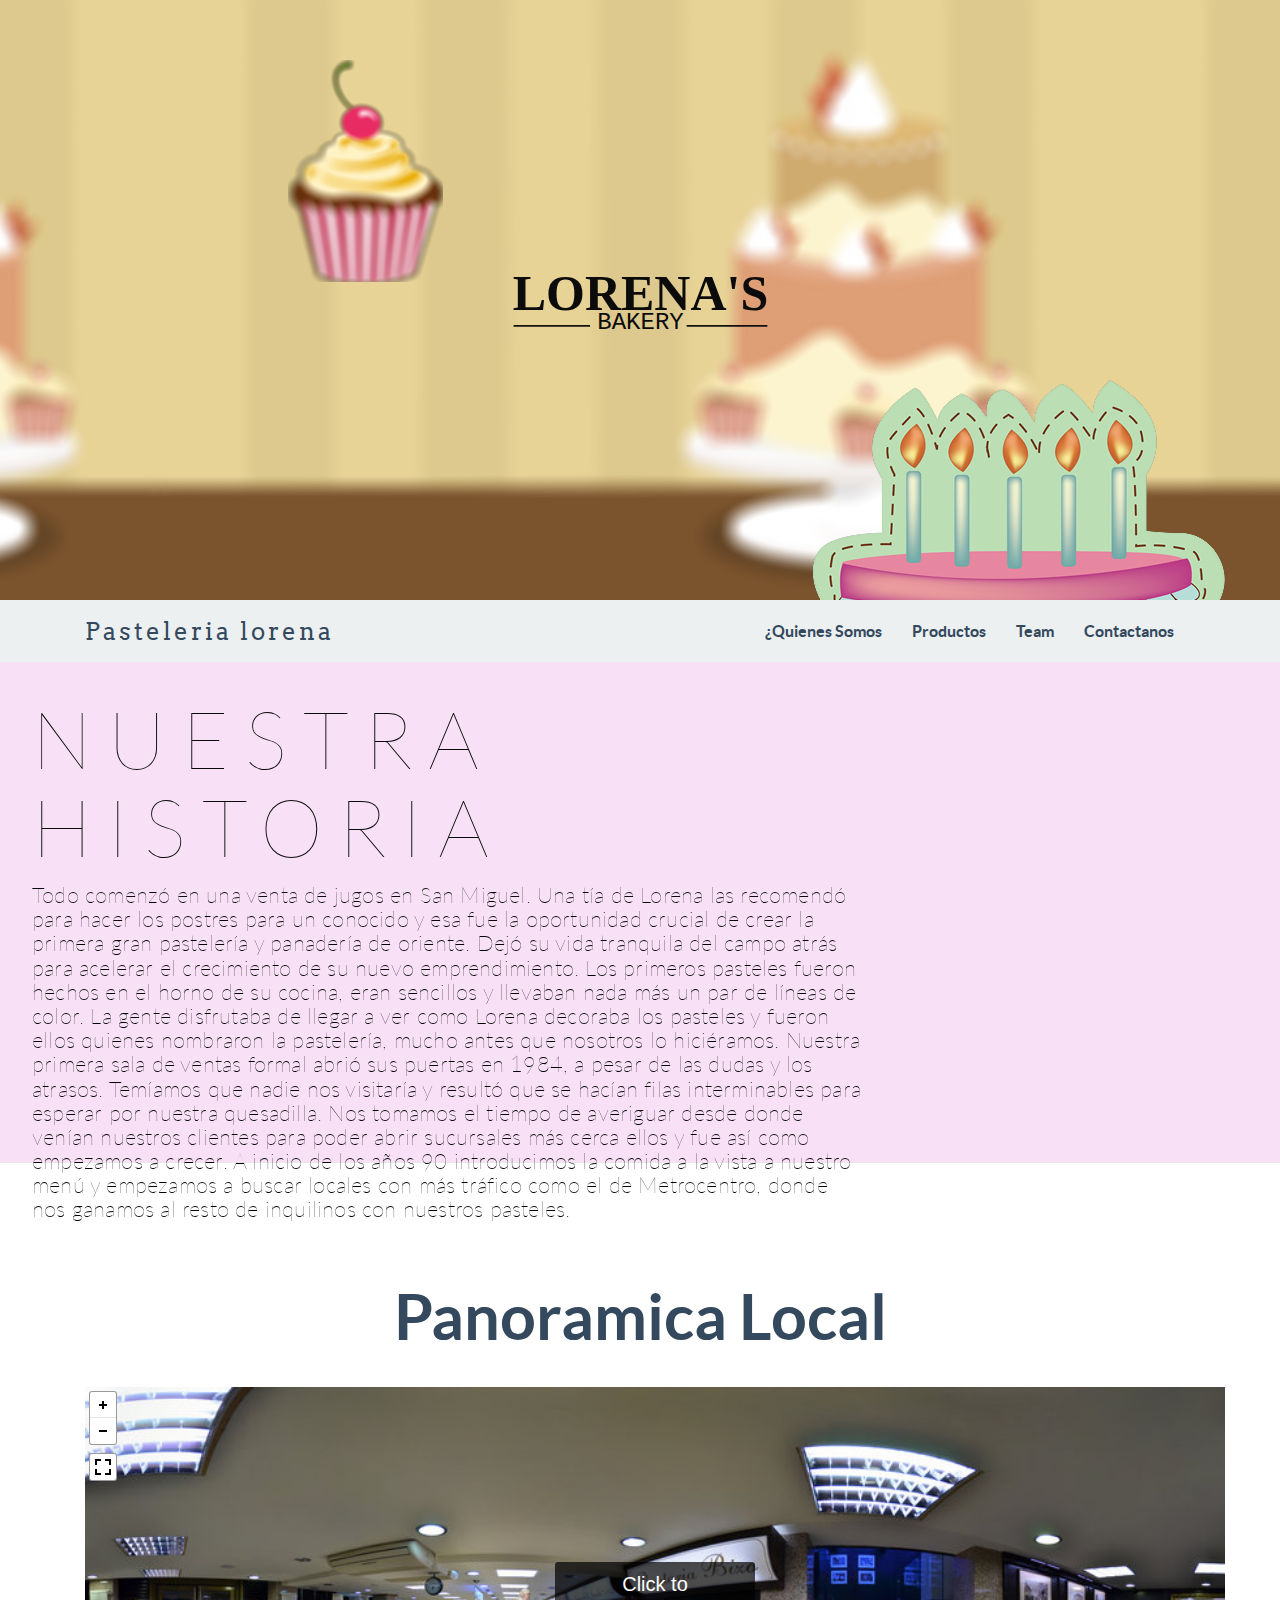
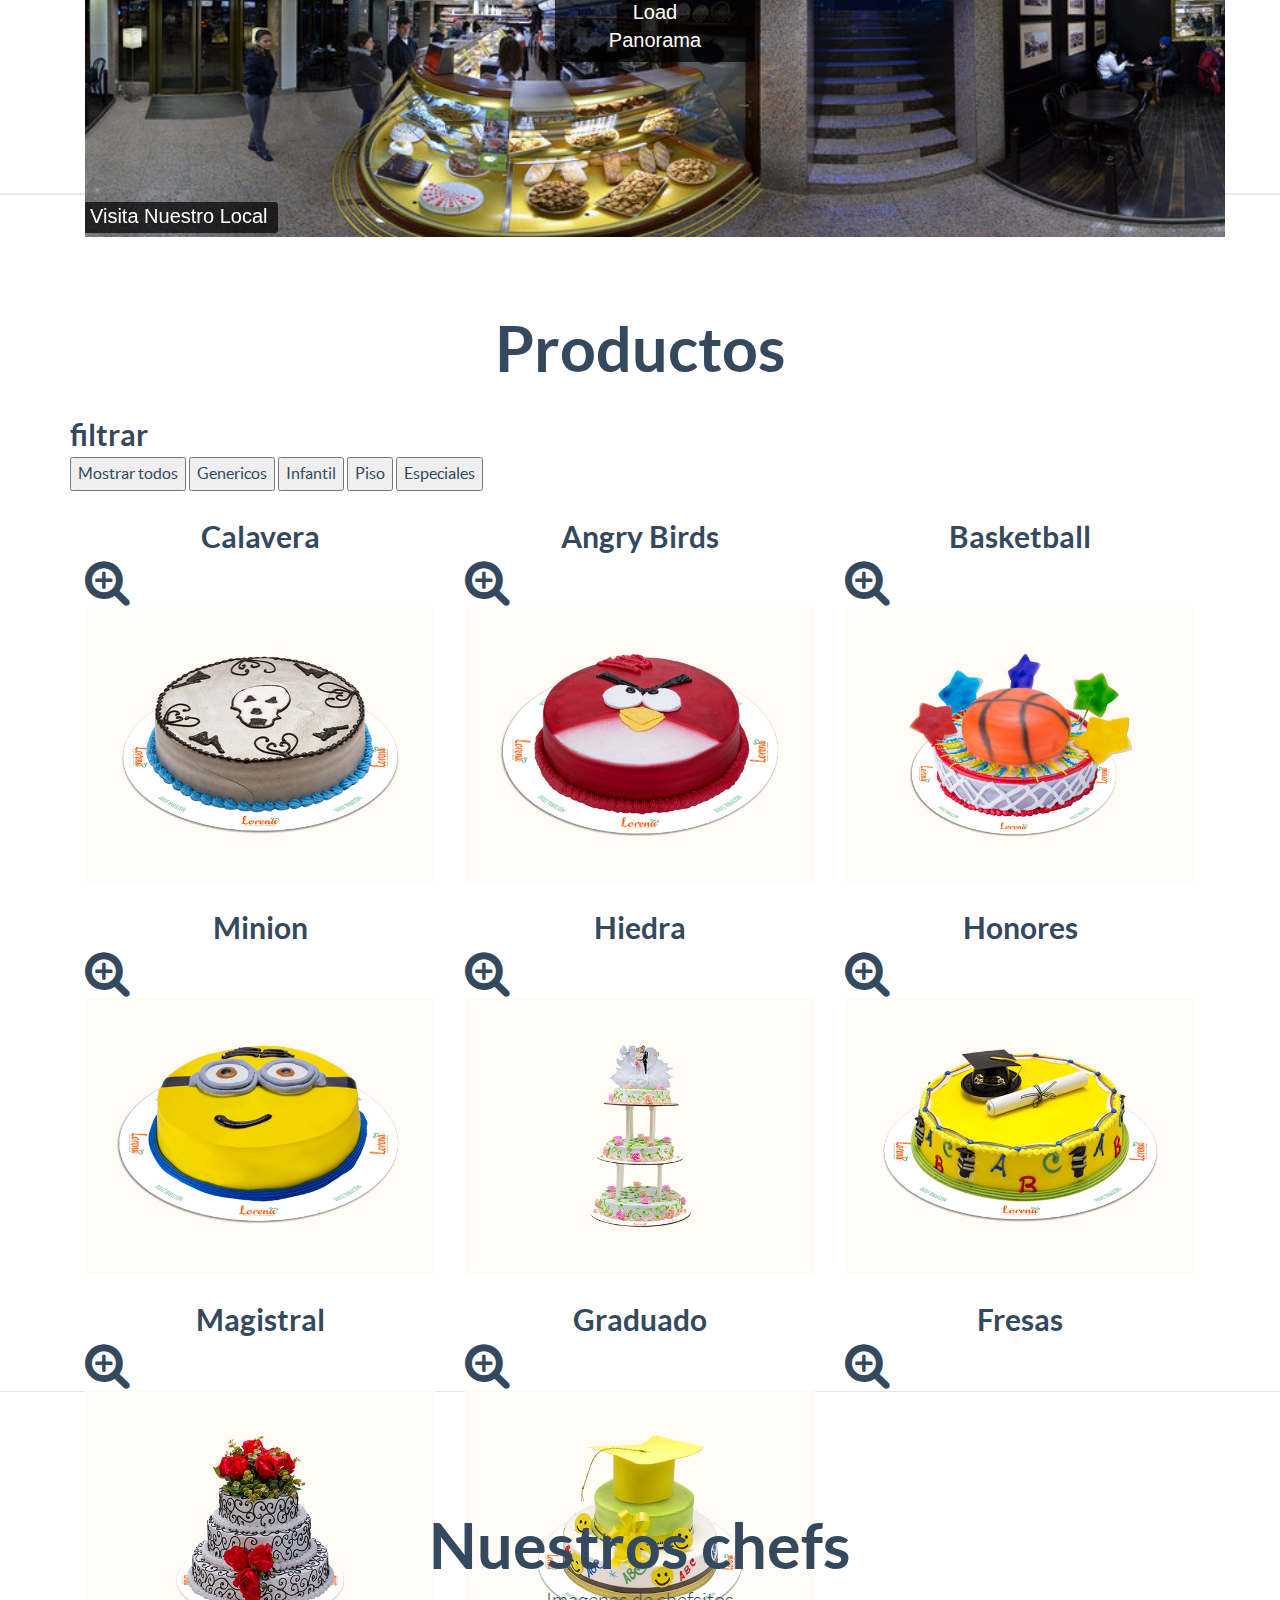
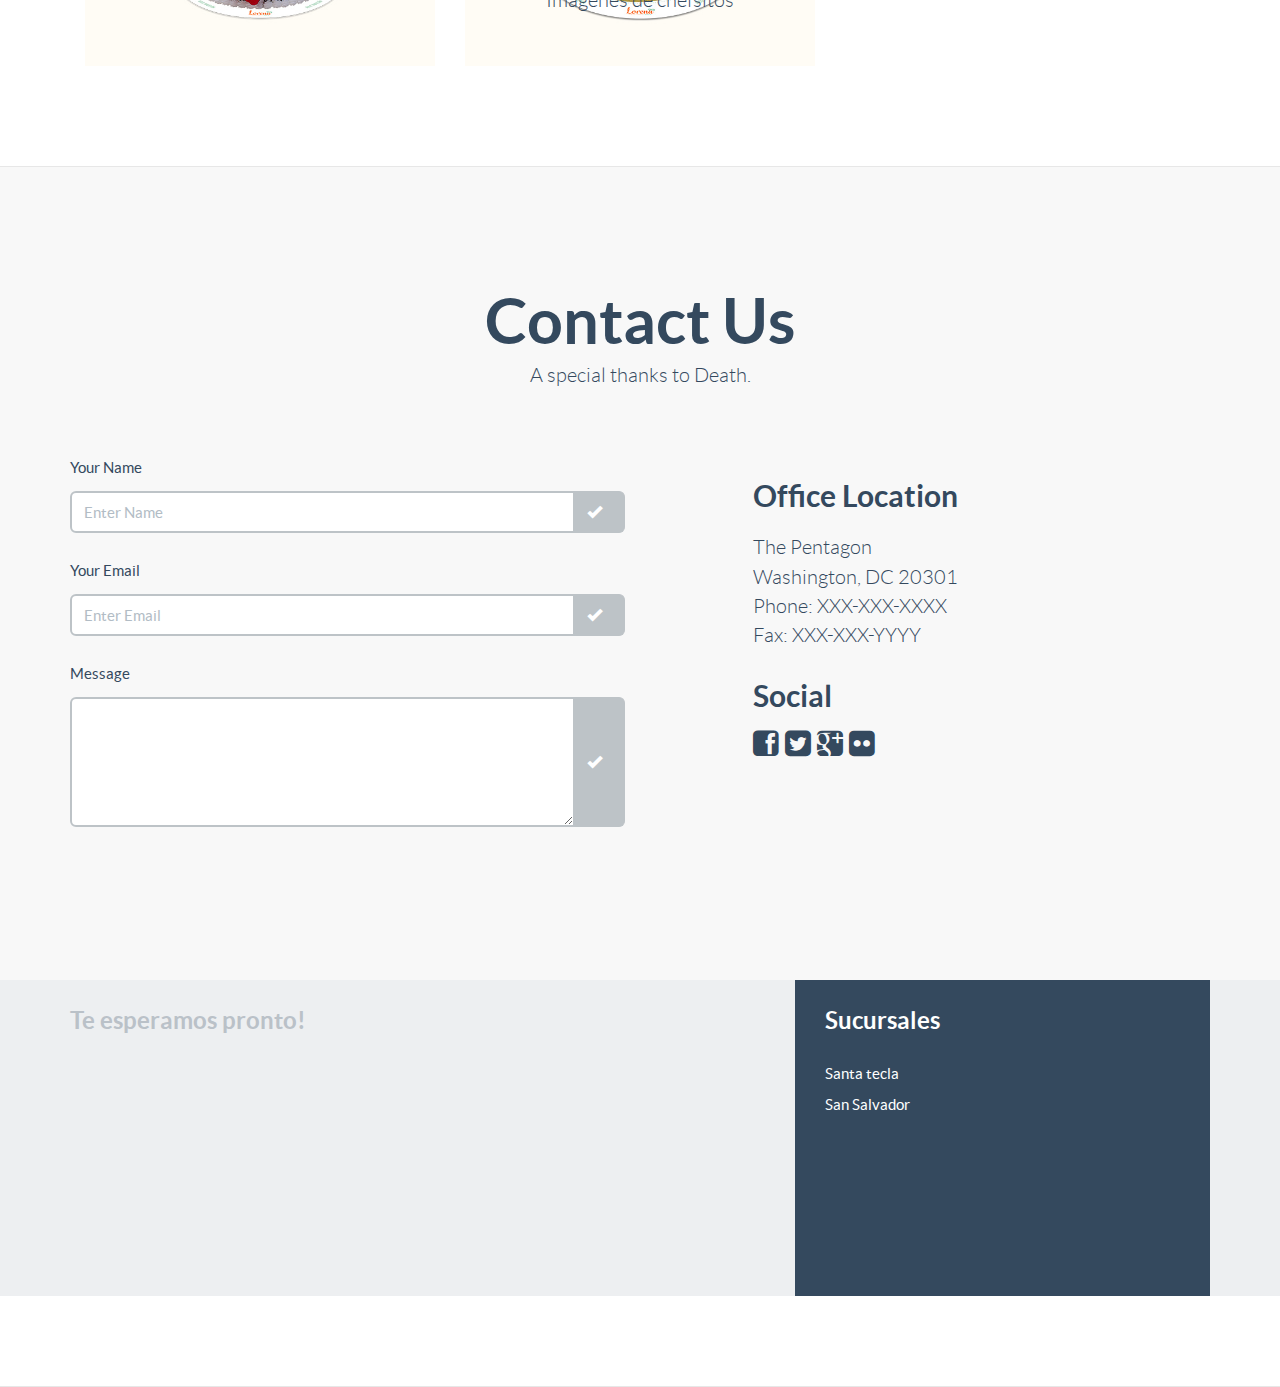
==== commit 6952be85: "Update index.html" ====
--- a/index.html
+++ b/index.html
@@ -142,9 +142,9 @@
 		</div>
 
 		<!--
-		<img class="paral" src="imagenes/6p1r.pngs" data-depth='0.60' data-type='parallax'>
-		<img class="paral" src="imagenes/p52r.pngs" data-depth='1.10' data-type='parallax'>
-		<img class="paral" src="imagenes/p363r.pngs" data-depth='1.70' data-type='parallax'>
+		<img class="paral" src="imagenes/p1r2.pngs" data-depth='0.60' data-type='parallax'>
+		<img class="paral" src="imagenes/p2r2.pngs" data-depth='1.10' data-type='parallax'>
+		<img class="paral" src="imagenes/p3r2.pngs" data-depth='1.70' data-type='parallax'>
 	-->
 	<script type="text/javascript">
 
@@ -532,4 +532,4 @@
 
 														</body>
 
-														</html>+														</html>
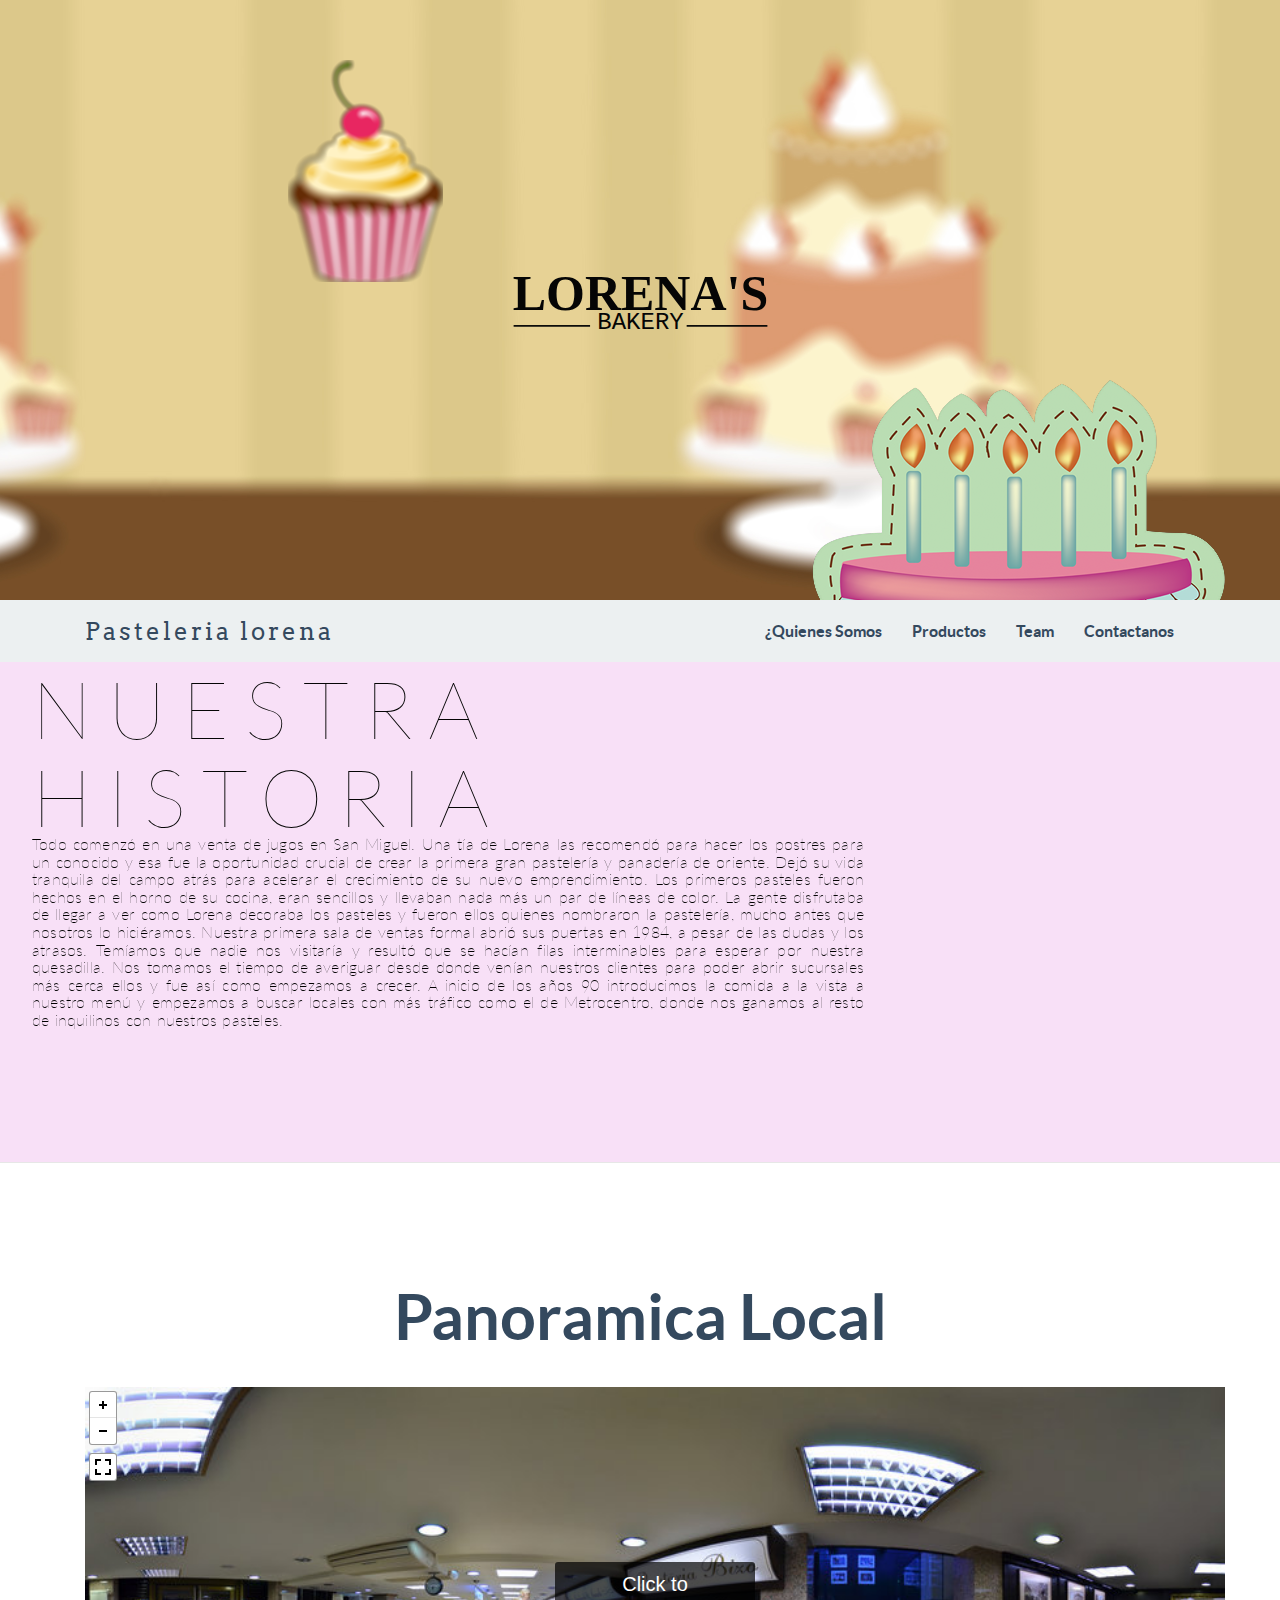
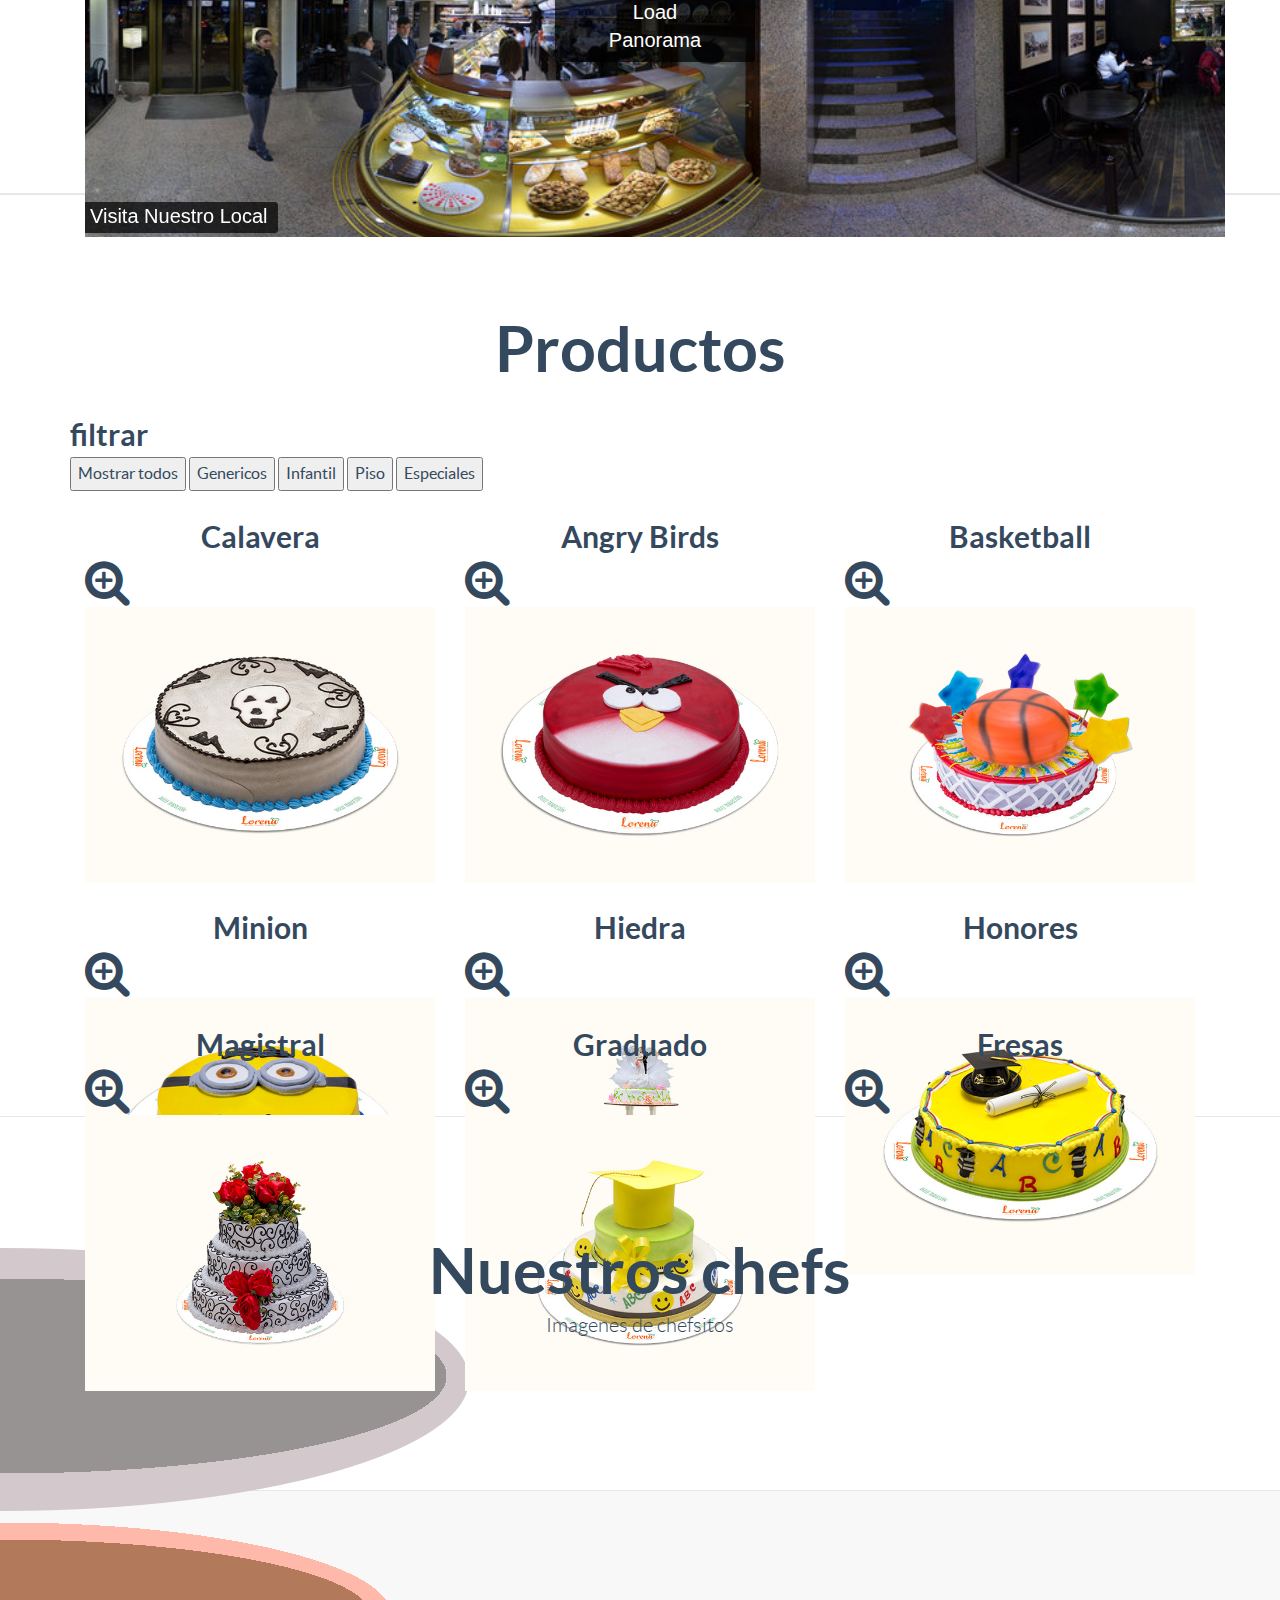
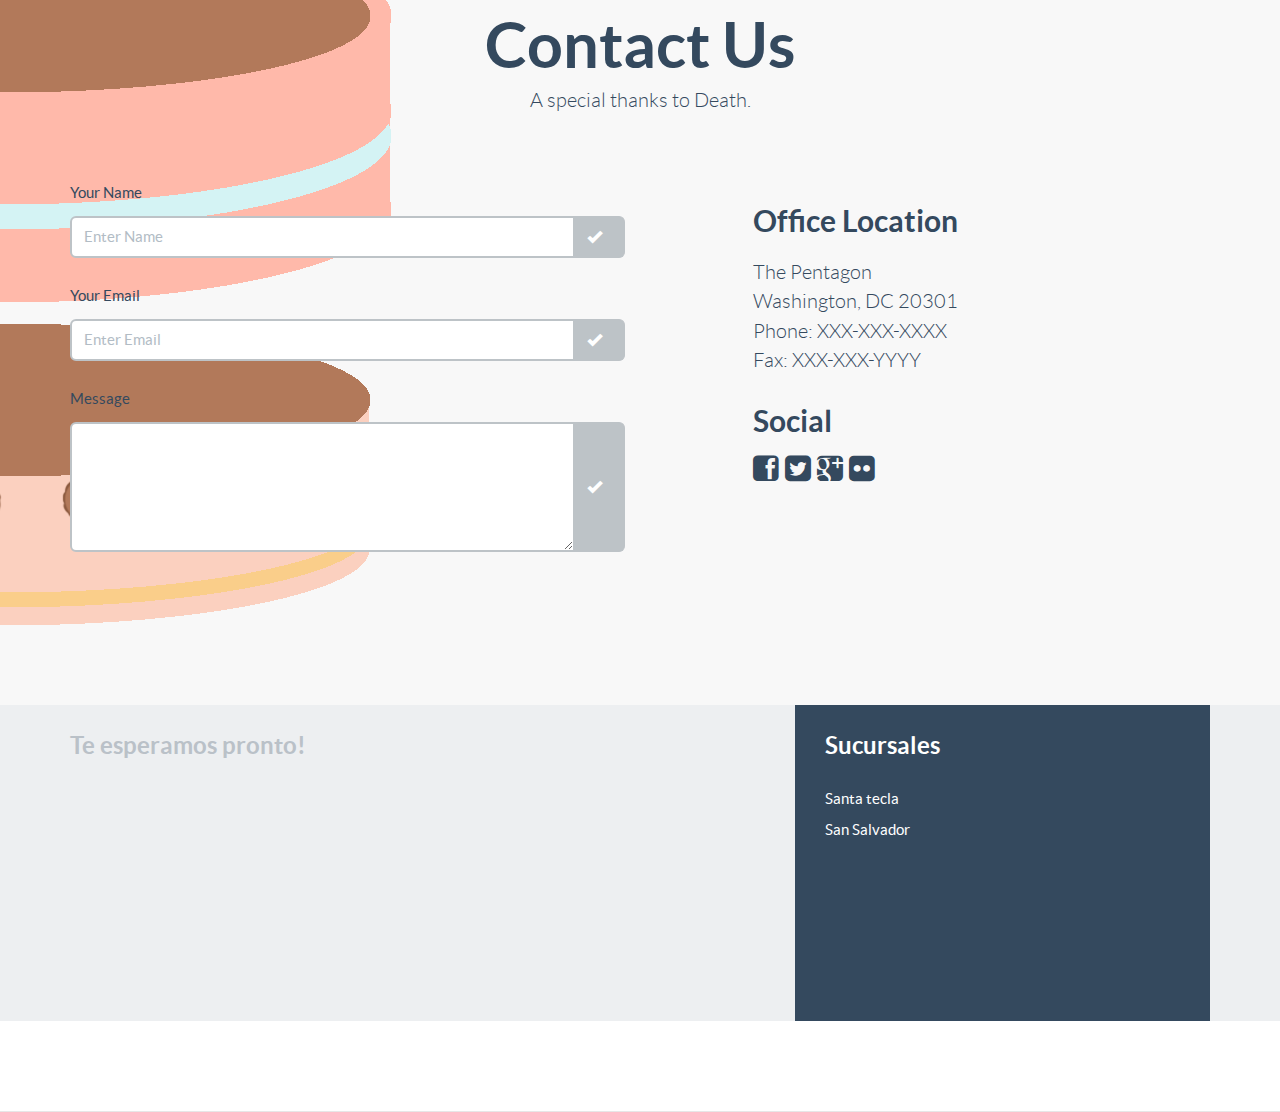
==== commit 2a7a8119: "incorporando pastel" ====
--- a/index.html
+++ b/index.html
@@ -141,61 +141,100 @@
 			<!-- /.container -->
 		</div>
 
-		<!--
-		<img class="paral" src="imagenes/p1r2.pngs" data-depth='0.60' data-type='parallax'>
-		<img class="paral" src="imagenes/p2r2.pngs" data-depth='1.10' data-type='parallax'>
-		<img class="paral" src="imagenes/p3r2.pngs" data-depth='1.70' data-type='parallax'>
-	-->
+		<img class="capa capa1" src="imagenes/p1r2.png" data-depth='0.50' data-type='parallax'>
+		<img class="capa capa2" src="imagenes/p2r2.png" data-depth='1.35' data-type='parallax'>
+		<img class="capa capa3" src="imagenes/p3r2.png" data-depth='2.10' data-type='parallax'>
+	
 	<script type="text/javascript">
-
-		window.addEventListener('scroll', function(event) {
-			var depth, i, layer, layers, len, movement, topDistance, translate3d;
-			topDistance = this.pageYOffset;
-			layers = document.querySelectorAll("[data-type='parallax']");
-			if(topDistance > 0)
-			{
-				topDistance = topDistance - 0;
-				for (i = 0, len = layers.length; i < len; i++) {
-					if(i == 0 && topDistance <650 )
-					{
-
-						layer = layers[i];
-						depth = layer.getAttribute('data-depth');
-						movement = -(topDistance * depth);
-						translate3d = 'translate3d(0, ' + movement + 'px, 0)';
-						layer.style['-webkit-transform'] = translate3d;
-						layer.style['-moz-transform'] = translate3d;
-						layer.style['-ms-transform'] = translate3d;
-						layer.style['-o-transform'] = translate3d;
-						layer.style.transform = translate3d;
-					}
-					if(i == 1 && topDistance <=980 )
-					{
-						layer = layers[i];
-						depth = layer.getAttribute('data-depth');
-						movement = -(topDistance * depth);
-						translate3d = 'translate3d(0, ' + movement + 'px, 0)';
-						layer.style['-webkit-transform'] = translate3d;
-						layer.style['-moz-transform'] = translate3d;
-						layer.style['-ms-transform'] = translate3d;
-						layer.style['-o-transform'] = translate3d;
-						layer.style.transform = translate3d;
-					}
-					if(i == 2 && topDistance <=1035 )
-					{
-						layer = layers[i];
-						depth = layer.getAttribute('data-depth');
-						movement = -(topDistance * depth);
-						translate3d = 'translate3d(0, ' + movement + 'px, 0)';
-						layer.style['-webkit-transform'] = translate3d;
-						layer.style['-moz-transform'] = translate3d;
-						layer.style['-ms-transform'] = translate3d;
-						layer.style['-o-transform'] = translate3d;
-						layer.style.transform = translate3d;
-					}
+	window.addEventListener('scroll', function(event) {
+		var depth, i, layer, layers, len, movement, topDistance, translate3d;
+		topDistance = this.pageYOffset;
+		layers = document.querySelectorAll("[data-type='parallax']");
+		if(topDistance > 1600 && topDistance <=2630)
+		{
+			topDistance = topDistance - 1560;
+			for (i = 0, len = layers.length; i < len; i++) {
+				if(i == 0 && topDistance <=520 )
+				{
+					layer = layers[i];
+					depth = layer.getAttribute('data-depth');
+					movement = -(topDistance * depth);
+					translate3d = 'translate3d(0, ' + movement + 'px, 0)';
+					layer.style['-webkit-transform'] = translate3d;
+					layer.style['-moz-transform'] = translate3d;
+					layer.style['-ms-transform'] = translate3d;
+					layer.style['-o-transform'] = translate3d;
+					layer.style.transform = translate3d;
+				}
+				if(i == 1 && topDistance <=530 )
+				{
+					layer = layers[i];
+					depth = layer.getAttribute('data-depth');
+					movement = -(topDistance * depth);
+					translate3d = 'translate3d(0, ' + movement + 'px, 0)';
+					layer.style['-webkit-transform'] = translate3d;
+					layer.style['-moz-transform'] = translate3d;
+					layer.style['-ms-transform'] = translate3d;
+					layer.style['-o-transform'] = translate3d;
+					layer.style.transform = translate3d;
+				}
+				if(i == 2 && topDistance <=600 )
+				{
+					layer = layers[i];
+					depth = layer.getAttribute('data-depth');
+					movement = -(topDistance * depth);
+					translate3d = 'translate3d(0, ' + movement + 'px, 0)';
+					layer.style['-webkit-transform'] = translate3d;
+					layer.style['-moz-transform'] = translate3d;
+					layer.style['-ms-transform'] = translate3d;
+					layer.style['-o-transform'] = translate3d;
+					layer.style.transform = translate3d;
 				}
 			}
-		});
+		}
+		else if (topDistance > 1600 && topDistance < 1600)
+		{
+			topDistance = topDistance - 400;
+			for (i = 0, len = layers.length; i < len; i++) {
+				if(i == 0 )
+				{
+					layer = layers[i];
+					depth = layer.getAttribute('data-depth');
+					movement = -(topDistance * depth) + ((topDistance-520)*depth) + ((topDistance - 1030)  * 0);
+					translate3d = 'translate3d(0, ' + movement + 'px, 0)';
+					layer.style['-webkit-transform'] = translate3d;
+					layer.style['-moz-transform'] = translate3d;
+					layer.style['-ms-transform'] = translate3d;
+					layer.style['-o-transform'] = translate3d;
+					layer.style.transform = translate3d;
+				}
+				if(i == 1 )
+				{
+					layer = layers[i];
+					depth = layer.getAttribute('data-depth');
+					movement = -(topDistance * depth) + ((topDistance - 520)*depth) + ((topDistance - 1030)  * 0);
+					translate3d = 'translate3d(0, ' + movement + 'px, 0)';
+					layer.style['-webkit-transform'] = translate3d;
+					layer.style['-moz-transform'] = translate3d;
+					layer.style['-ms-transform'] = translate3d;
+					layer.style['-o-transform'] = translate3d;
+					layer.style.transform = translate3d;
+				}
+				if(i == 2)
+				{
+					layer = layers[i];
+					depth = layer.getAttribute('data-depth');
+					movement = -(topDistance * depth) + ((topDistance - 630)*depth) + ((topDistance - 1030)  * 0);
+					translate3d = 'translate3d(0, ' + movement + 'px, 0)';
+					layer.style['-webkit-transform'] = translate3d;
+					layer.style['-moz-transform'] = translate3d;
+					layer.style['-ms-transform'] = translate3d;
+					layer.style['-o-transform'] = translate3d;
+					layer.style.transform = translate3d;
+				}
+			}
+		}
+	});
 	</script>
 
 	<div id="screen" class="content-section-b">
--- a/css/general.css
+++ b/css/general.css
@@ -1268,11 +1268,12 @@
 }
 .imgqs{
   padding-left:850px;
-  height:500px;
-}
+  height:400px;
+}
+
 
  #parallax, .layer, .some-space, .some-more-space {
-  height: 100%;
+  height: 600px;
   position: absolute;
   width: 100%;
 }
@@ -1294,7 +1295,8 @@
 }
 .h2qs {
   color: black;
-  font-size: 22px;
+  font-size: 16px;
+  text-align: justify;
   font-weight: 100;
   letter-spacing: 0.2px;
   position: absolute;
@@ -1337,15 +1339,16 @@
             transform: rotateZ(360deg) translate3d(0, 1.5%, 0) rotateZ(-360deg);
   }
 }
+
 .capa{
 	position: absolute;
 }
 .capa{
-	top: 1500px;
+	top: 2500px;
 }
 .capa2{
-	top: 1950px;
+	top: 2950px;
 }
 .capa3{
-	top: 2500px;
-}+	top: 3500px;
+}
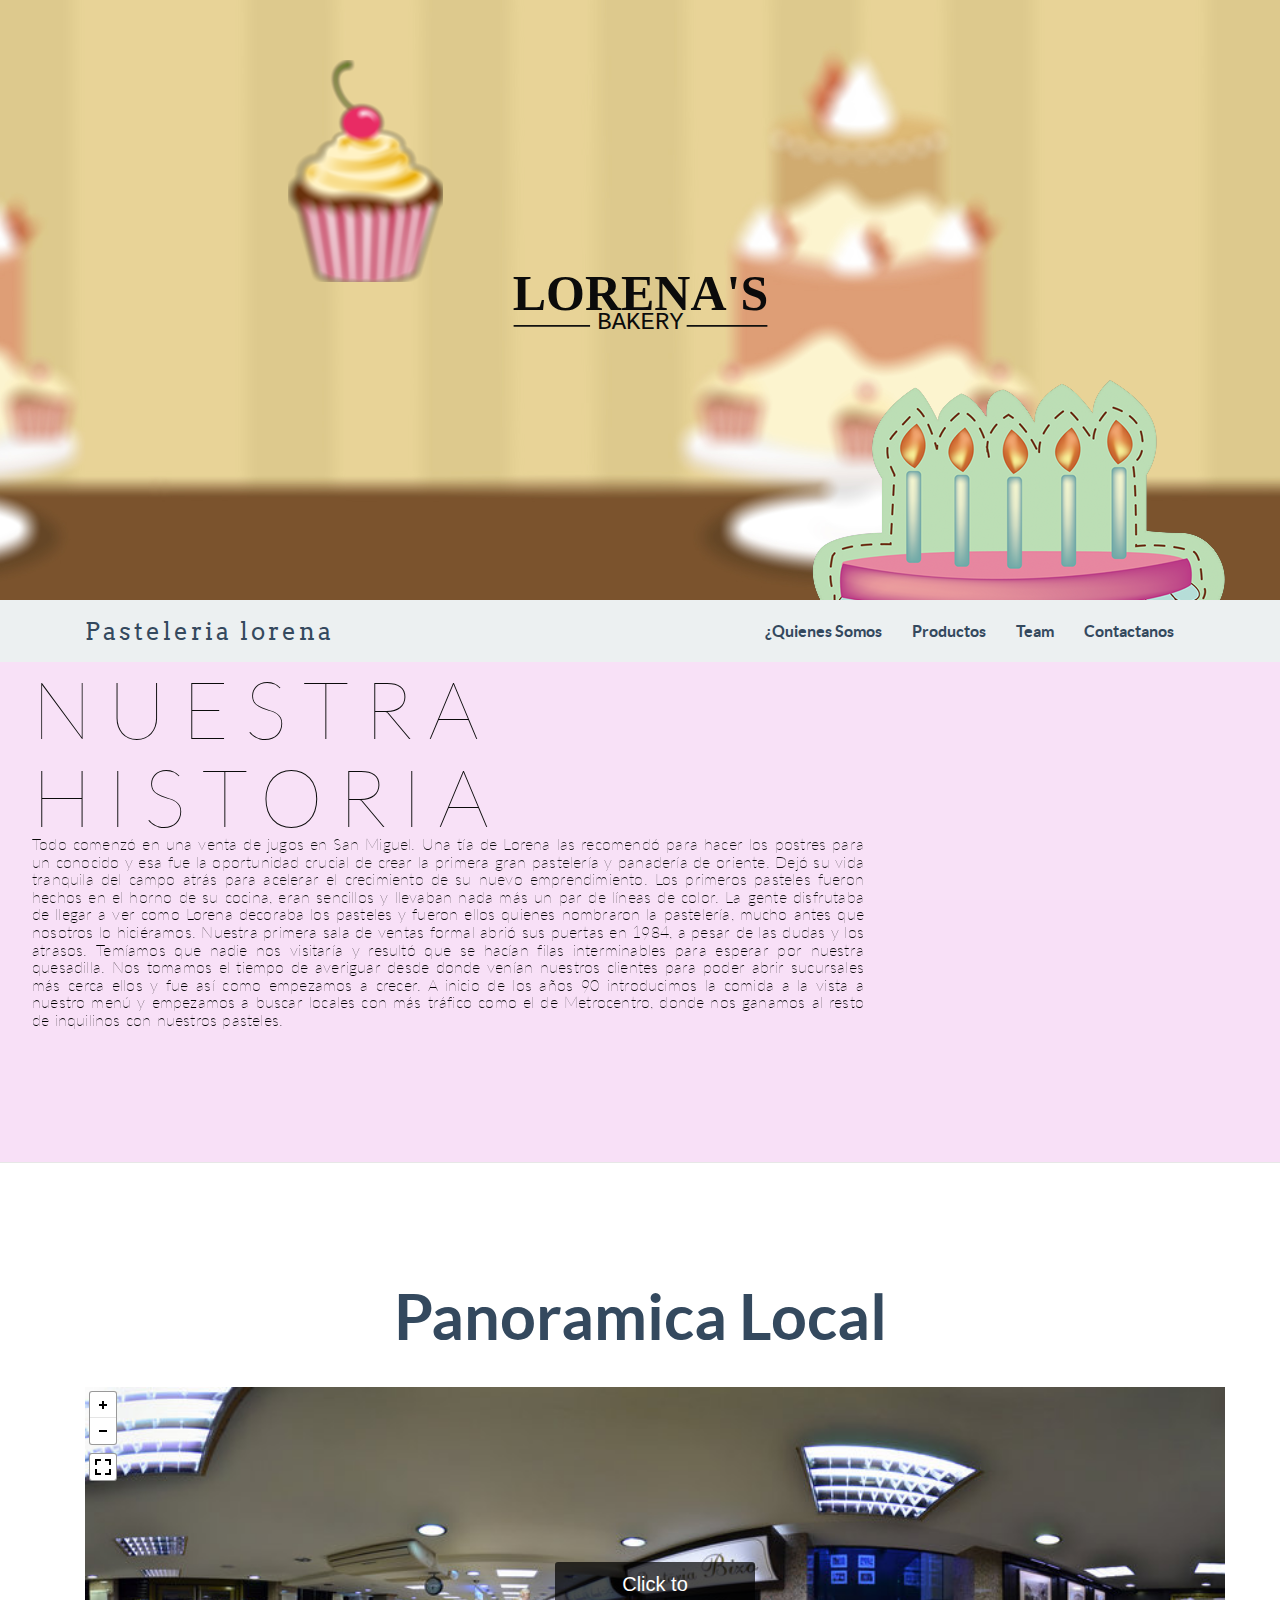
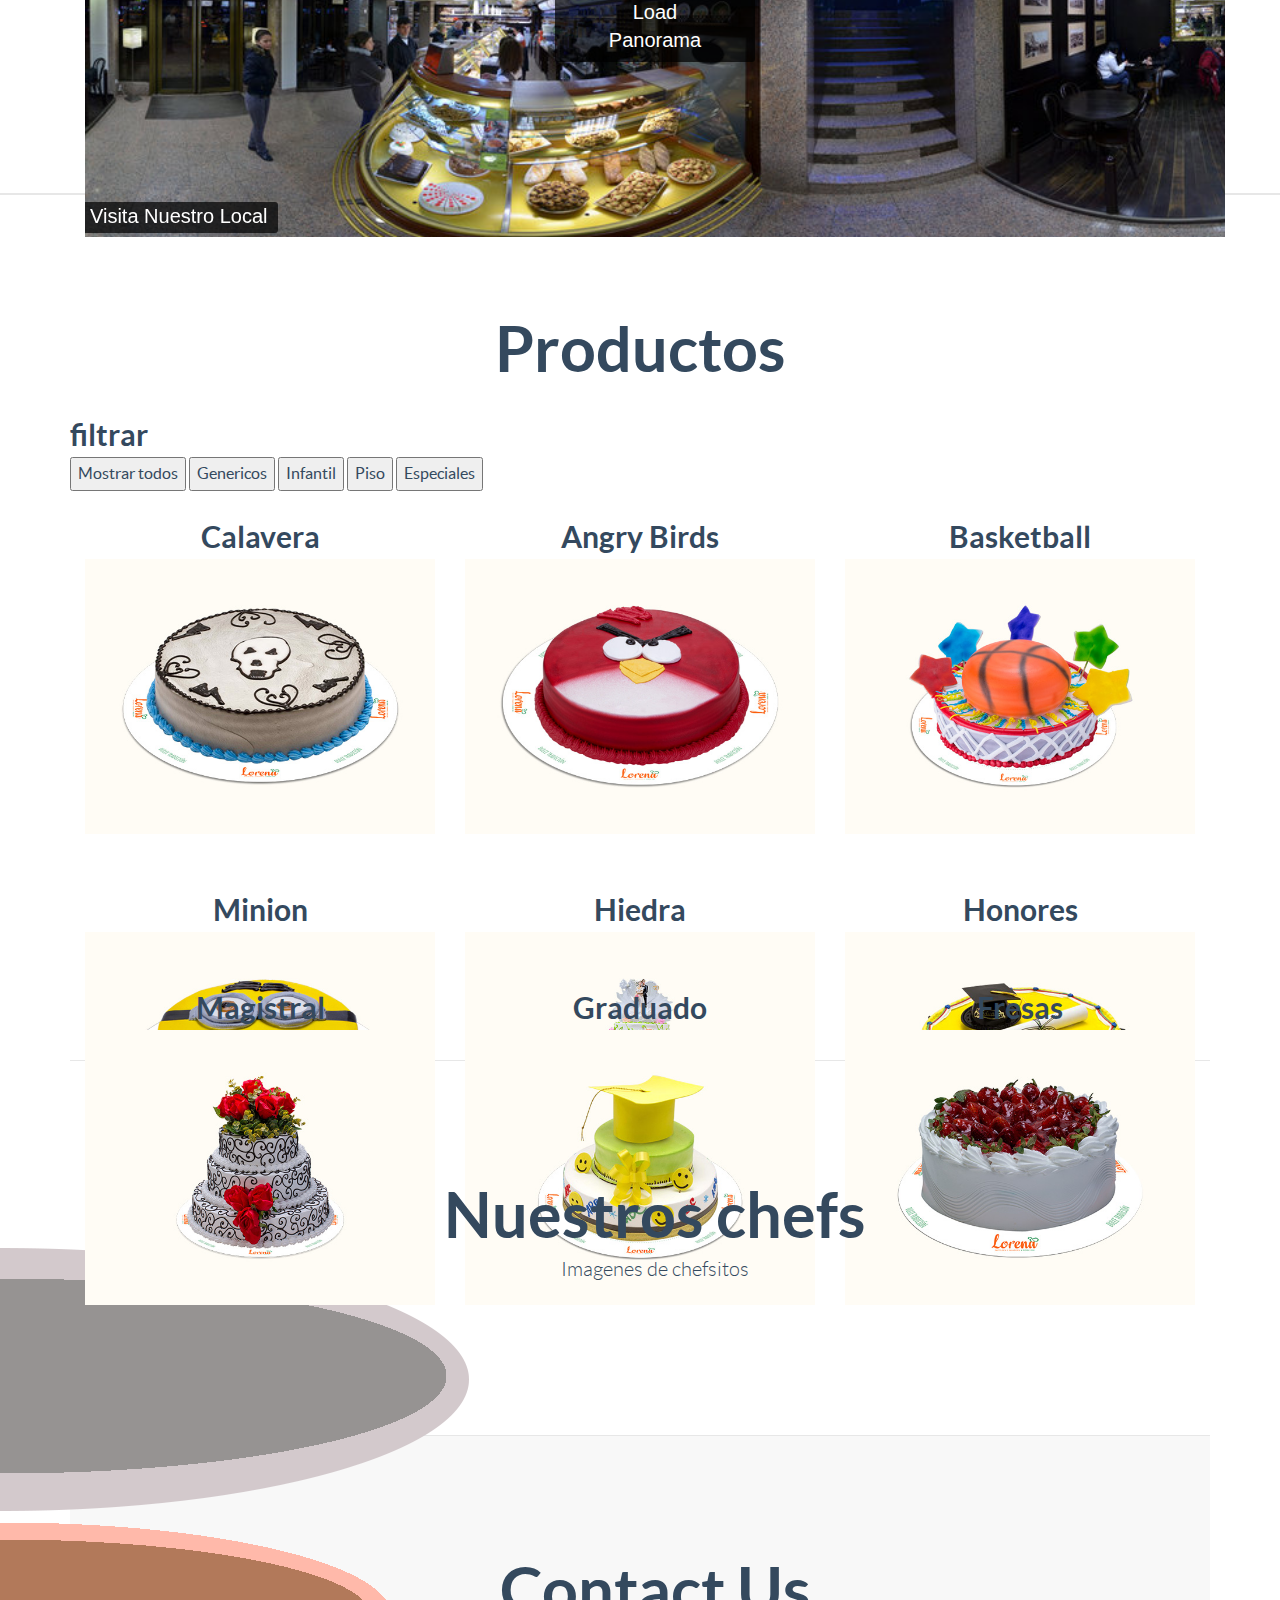
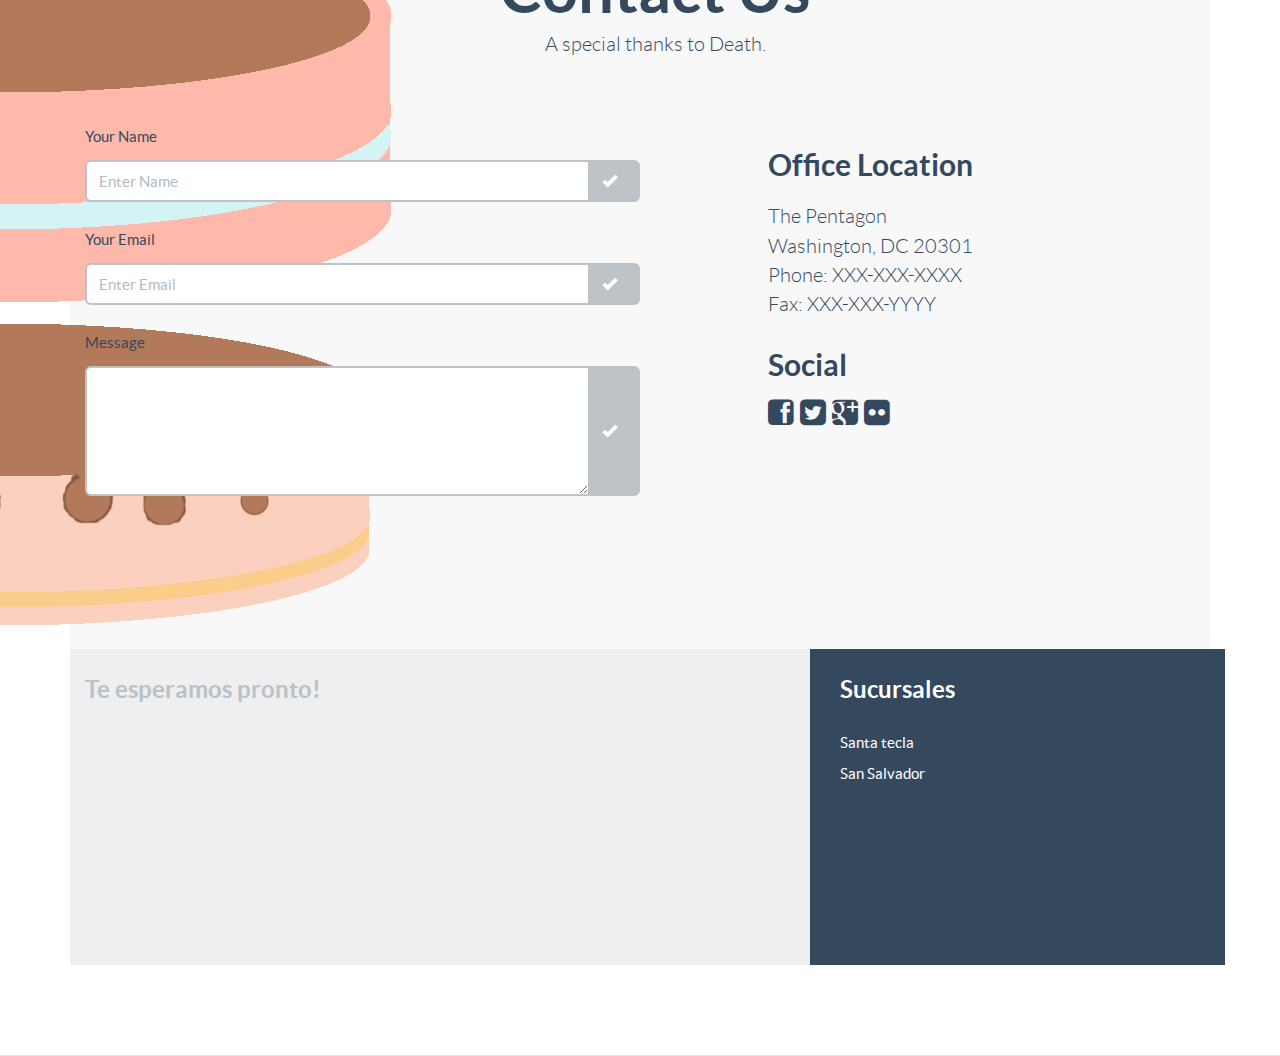
==== commit 7020a901: "merge products with template" ====
--- a/index.html
+++ b/index.html
@@ -237,6 +237,8 @@
 	});
 	</script>
 
+	<!-- Portfolio Grid Section -->
+
 	<div id="screen" class="content-section-b">
 		<div class="container">
 			<div class="row-fluid" >
@@ -264,6 +266,7 @@
 				<h2>Productos</h2>
 			</div>
 		</div>
+
 		<div class="row-fluid">
 
 
@@ -280,295 +283,285 @@
 					</div>
 				</div>
 
-				<div class="grid chef-posts">
+				<div class="grid chef-posts" id="portfolio">
+
 					<div class="chef-1 element-item generico col-sm-4 col-xs-6 portfolio-item" data-category="transition">
 						<h3 class="text-center">Calavera</h3>
 						<a href="#portfolioModal1" class="portfolio-link" data-toggle="modal" data-target="#portafolioModal1">
 							<div class="caption">
-								<div class="caption-content">
-									<i class="fa fa-search-plus fa-3x">
+								<div class="caption">
+									<i class="fa fa-search-plus fa-3x centered">
 									</i>
 								</div>
 							</div>
 							<img src="img/genericos/Calavera.jpg" class="img-responsive" alt=""/></a>
-						</div>
-
-						<div class="chef-2 element-item infantil col-sm-4 col-xs-6" data-category="transition">
-							<h3 class="text-center">Angry Birds</h3>
-							<a href="#portfolioModal1" class="portfolio-link" data-toggle="modal" data-target="#portafolioModal1">
-								<div class="caption">
-									<div class="caption-content">
-										<i class="fa fa-search-plus fa-3x">
-
-										</i>
+						</a>
+					</div>
+
+					<div class="chef-2 element-item infantil col-sm-4 col-xs-6 portfolio-item" data-category="transition">
+						<h3 class="text-center">Angry Birds</h3>
+						<a href="#portfolioModal1" class="portfolio-link" data-toggle="modal" data-target="#portafolioModal1">
+							<div class="caption">
+								<div class="caption">
+									<i class="fa fa-search-plus fa-3x centered">
+									</i>
+								</div>
+							</div>
+							<img src="img/infantiles/AngryBirds.jpg" class="img-responsive" alt=""/></a>
+						</a>
+					</div>
+
+					<div class="chef-3 element-item generico col-sm-4 col-xs-6 portfolio-item" data-category="transition">
+						<h3 class="text-center">Basketball</h3>
+						<a href="#portfolioModal1" class="portfolio-link" data-toggle="modal" data-target="#portafolioModal1">
+							<div class="caption">
+								<div class="caption">
+									<i class="fa fa-search-plus fa-3x centered">
+									</i>
+								</div>
+							</div>
+							<img src="img/genericos/Basketball.jpg" class="img-responsive" alt=""/></a>
+						</a>
+					</div>
+
+					<div class="element-item infantil col-sm-4 col-xs-6 portfolio-item" data-category="transition">
+						<h3 class="text-center">Minion</h3>
+						<a href="#portfolioModal1" class="portfolio-link" data-toggle="modal" data-target="#portafolioModal1">
+							<div class="caption">
+								<div class="caption">
+									<i class="fa fa-search-plus fa-3x centered">
+									</i>
+								</div>
+							</div>
+							<img src="img/infantiles/CaradeMinion.jpg" class="img-responsive" alt=""/></a>
+						</a>
+					</div>
+
+					<div class="element-item piso col-sm-4 col-xs-6 portfolio-item" data-category="transition">
+						<h3 class="text-center">Hiedra</h3>
+						<a href="#portfolioModal1" class="portfolio-link" data-toggle="modal" data-target="#portafolioModal1">
+							<div class="caption">
+								<div class="caption">
+									<i class="fa fa-search-plus fa-3x centered">
+									</i>
+								</div>
+							</div>
+							<img src="img/piso/hiedra.jpg" class="img-responsive" alt=""/></a>
+						</a>
+					</div>
+
+					<div class="element-item spec col-sm-4 col-xs-6 portfolio-item" data-category="transition">
+						<h3 class="text-center">Honores</h3>
+						<a href="#portfolioModal1" class="portfolio-link" data-toggle="modal" data-target="#portafolioModal1">
+							<div class="caption">
+								<div class="caption">
+									<i class="fa fa-search-plus fa-3x centered">
+									</i>
+								</div>
+							</div>
+							<img src="img/spec/birreteydiploma.jpg" class="img-responsive" alt=""/></a>
+						</a>
+					</div>
+
+					<div class="element-item piso col-sm-4 col-xs-6 portfolio-item" data-category="transition">
+						<h3 class="text-center">Magistral</h3>
+						<a href="#portfolioModal1" class="portfolio-link" data-toggle="modal" data-target="#portafolioModal1">
+							<div class="caption">
+								<div class="caption">
+									<i class="fa fa-search-plus fa-3x centered">
+									</i>
+								</div>
+							</div>
+							<img src="img/piso/magistral.jpg" class="img-responsive" alt=""/></a>
+						</a>
+					</div>
+
+					<div class="element-item spec col-sm-4 col-xs-6 portfolio-item" data-category="transition">
+						<h3 class="text-center">Graduado</h3>
+						<a href="#portfolioModal1" class="portfolio-link" data-toggle="modal" data-target="#portafolioModal1">
+							<div class="caption">
+								<div class="caption">
+									<i class="fa fa-search-plus fa-3x centered">
+									</i>
+								</div>
+							</div>
+							<img src="img/spec/graduadofeliz.jpg" class="img-responsive" alt=""/></a>
+						</a>
+					</div>
+
+					<div class="element-item generico col-sm-4 col-xs-6 portfolio-item" data-category="transition">
+						<h3 class="text-center">Fresas</h3>
+						<a href="#portfolioModal1" class="portfolio-link" data-toggle="modal" data-target="#portafolioModal1">
+							<div class="caption">
+								<div class="caption">
+									<i class="fa fa-search-plus fa-3x centered">
+									</i>
+								</div>
+							</div>
+							<img src="img/genericos/Fresas.jpg" class="img-responsive" alt=""/></a>
+						</a>
+					</div>
+
+					<div class="portfolio-modal modal fade" id="portafolioModal1" tabindex="-1" role="dialog" aria-hidden="true">
+						<div class="modal-content">
+							<div class="close-modal" data-dismiss="modal">
+								<div class="lr">
+									<div class="rl">
 									</div>
 								</div>
-								<img src="img/infantiles/AngryBirds.jpg" class="img-responsive" alt=""/></a>
-							</div>
-							<div class="chef-3 element-item generico col-sm-4 col-xs-6" data-category="transition">
-								<h3 class="text-center">Basketball</h3>
-								<a href="#portfolioModal1" class="portfolio-link" data-toggle="modal" data-target="#portafolioModal1">
-									<div class="caption">
-										<div class="caption-content">
-											<i class="fa fa-search-plus fa-3x">
-
-											</i>
+							</div>
+							<div class="container">
+								<div class="row">
+									<div class="col-lg-8 col-lg-offset-2">
+										<div class="modal-body">
+											<h2>Información del producto</h2>
+											<hr class="star-primary">
+											<img src="img/molang.jpg" class="img-responsive img-centered" alt="" class="">
+											<p>Lorem ipsum dolor sit amet, consectetur adipiscing elit. Quisque vehicula, arcu eu vestibulum dignissim, turpis ligula pulvinar lacus, sit amet finibus ante nibh et augue. Maecenas ante nisl, fringilla eget urna vitae, auctor vehicula tellus. Sed vehicula erat sed neque convallis tempor. Vivamus massa enim, finibus eget elit ac, pulvinar pellentesque tellus. Quisque dignissim massa et lorem maximus, vehicula malesuada nulla egestas. In arcu lectus, mollis sed aliquet sed, lacinia vel risus. Nulla nec convallis lacus, ac tincidunt sem. Integer vehicula sapien nunc, in elementum enim vulputate in.</p>
+											<button type="button" class="btn btn-default center-block" data-dismiss="modal"><i class="fa fa-times"></i> Close</button>
 										</div>
 									</div>
-									<img src="img/genericos/Basketball.jpg" class="img-responsive" alt=""/></a>
-								</div>
-								<div class="chef-1 element-item infantil col-sm-4 col-xs-6" data-category="transition">
-									<h3 class="text-center">Minion</h3>
-									<a href="#portfolioModal1" class="portfolio-link" data-toggle="modal" data-target="#portafolioModal1">
-										<div class="caption">
-											<div class="caption-content">
-												<i class="fa fa-search-plus fa-3x">
-
-												</i>
-											</div>
-										</div>
-										<img src="img/infantiles/CaradeMinion.jpg" class="img-responsive" alt=""/></a>
+								</div>
+							</div>
+						</div>
+					</div>
+					<script src="https://code.jquery.com/jquery-2.2.3.min.js"></script>
+
+					<script src="js/isotope-docs.min.js"></script>
+
+				</div>
+			</div>
+			<!-- Screenshot -->
+			<div id="screen" class="content-section-b">
+				<div class="container">
+					<div class="row" >
+						<div class="col-md-6 col-md-offset-3 text-center wrap_title ">
+							<h2>Nuestros chefs</h2>
+							<p class="lead" style="margin-top:0">Imagenes de chefsitos</p>
+						</div>
+					</div>
+
+				</div>
+
+
+			</div>
+
+
+			<!-- Contact -->
+			<div id="contact" class="content-section-a">
+				<div class="container">
+					<div class="row">
+
+						<div class="col-md-6 col-md-offset-3 text-center wrap_title">
+							<h2>Contact Us</h2>
+							<p class="lead" style="margin-top:0">A special thanks to Death.</p>
+						</div>
+
+						<form role="form" action="" method="post" >
+							<div class="col-md-6">
+								<div class="form-group">
+									<label for="InputName">Your Name</label>
+									<div class="input-group">
+										<input type="text" class="form-control" name="InputName" id="InputName" placeholder="Enter Name" required>
+										<span class="input-group-addon"><i class="glyphicon glyphicon-ok form-control-feedback"></i></span>
 									</div>
-									<div class="chef-2 element-item piso col-sm-4 col-xs-6" data-category="transition">
-										<h3 class="text-center">Hiedra</h3>
-										<a href="#portfolioModal1" class="portfolio-link" data-toggle="modal" data-target="#portafolioModal1">
-											<div class="caption">
-												<div class="caption-content">
-													<i class="fa fa-search-plus fa-3x">
-
-													</i>
-												</div>
-											</div>
-											<img src="img/piso/hiedra.jpg" class="img-responsive" alt=""/></a>
-										</div>
-										<div class="chef-3 element-item spec col-sm-4 col-xs-6" data-category="transition">
-											<h3 class="text-center">Honores</h3>
-											<a href="#portfolioModal1" class="portfolio-link" data-toggle="modal" data-target="#portafolioModal1">
-												<div class="caption">
-													<div class="caption-content">
-														<i class="fa fa-search-plus fa-3x">
-
-														</i>
-													</div>
-												</div>
-												<img src="img/spec/birreteydiploma.jpg" class="img-responsive" alt=""/></a>
-											</div>
-											<div class="chef-1 element-item piso col-sm-4 col-xs-6" data-category="transition">
-												<h3 class="text-center">Magistral</h3>
-												<a href="#portfolioModal1" class="portfolio-link" data-toggle="modal" data-target="#portafolioModal1">
-													<div class="caption">
-														<div class="caption-content">
-															<i class="fa fa-search-plus fa-3x">
-
-															</i>
-														</div>
-													</div>
-													<img src="img/piso/magistral.jpg" class="img-responsive" alt=""/></a>
-												</div>
-												<div class="chef-2 element-item spec col-sm-4 col-xs-6" data-category="transition">
-													<h3 class="text-center">Graduado</h3>
-													<a href="#portfolioModal1" class="portfolio-link" data-toggle="modal" data-target="#portafolioModal1">
-														<div class="caption">
-															<div class="caption-content">
-																<i class="fa fa-search-plus fa-3x">
-
-																</i>
-															</div>
-														</div>
-														<img src="img/spec/graduadofeliz.jpg" class="img-responsive" alt=""/></a>
-													</div>
-													<div class="chef-3 element-item generico col-sm-4 col-xs-6" data-category="transition">
-														<h3 class="text-center">Fresas</h3>
-														<a href="#portfolioModal1" class="portfolio-link" data-toggle="modal" data-target="#portafolioModal1">
-															<div class="caption">
-																<div class="caption-content">
-																	<i class="fa fa-search-plus fa-3x">
-
-																	</i>
-																</div>
-															</div>
-															<img src="img/genericos/fresas.jpg" class="img-responsive" alt=""/></a>
-														</div>
-													</div>
-												</div>
-
-												
-
-													<div class="portfolio-modal modal fade" id="portafolioModal1" tabindex="-1" role="dialog" aria-hidden="true">
-        <div class="modal-content">
-            <div class="close-modal" data-dismiss="modal">
-                <div class="lr">
-                    <div class="rl">
-                    </div>
-                </div>
-            </div>
-            <div class="container">
-                <div class="row">
-                    <div class="col-lg-8 col-lg-offset-2">
-                        <div class="modal-body">
-                            <h2>Información del producto</h2>
-                            <hr class="star-primary">
-                            <img src="img/molang.jpg" class="img-responsive img-centered" alt="" class="">
-                            <p>Lorem ipsum dolor sit amet, consectetur adipiscing elit. Quisque vehicula, arcu eu vestibulum dignissim, turpis ligula pulvinar lacus, sit amet finibus ante nibh et augue. Maecenas ante nisl, fringilla eget urna vitae, auctor vehicula tellus. Sed vehicula erat sed neque convallis tempor. Vivamus massa enim, finibus eget elit ac, pulvinar pellentesque tellus. Quisque dignissim massa et lorem maximus, vehicula malesuada nulla egestas. In arcu lectus, mollis sed aliquet sed, lacinia vel risus. Nulla nec convallis lacus, ac tincidunt sem. Integer vehicula sapien nunc, in elementum enim vulputate in.</p>
-                            <button type="button" class="btn btn-default center-block" data-dismiss="modal"><i class="fa fa-times"></i> Close</button>
-                        </div>
-                    </div>
-                </div>
-            </div>
-        </div>
-    </div>
-												<script src="https://code.jquery.com/jquery-2.2.3.min.js"></script>
-
-												<script src="js/isotope-docs.min.js"></script>
-
-											</div>
-										</div>
-											<!--
-											<div class="portfolio-modal modal fade" id="portfolioModal1" tabindex="" role="dialog" aria-hidden="true">
-												<div class="modal-content">
-													<div class="close-modal" data-dismiss="modal">
-													</div>
-													<div class="container">
-														<div class="row">
-															<div class="col-lg-8 col-lg-offset-2">
-																<div class="modal-body">
-																	<h2>Planeta Vivo</h2>
-																	<hr class="divisor"><img src="images/imgprogramas/planetavivo.png" class="img-responsive img-centered" alt=""><p>Descripcion</p><button type="button" class="btn btn-default" data-dismiss="modal"><i class="fa fa-times"></i> Close</button></div></div></div></div></div></div>
-
-																</div>
-															</div>
-														-->
-														<!-- Screenshot -->
-														<div id="screen" class="content-section-b">
-															<div class="container">
-																<div class="row" >
-																	<div class="col-md-6 col-md-offset-3 text-center wrap_title ">
-																		<h2>Nuestros chefs</h2>
-																		<p class="lead" style="margin-top:0">Imagenes de chefsitos</p>
-																	</div>
-																</div>
-
-															</div>
-
-
-														</div>
-
-
-														<!-- Contact -->
-														<div id="contact" class="content-section-a">
-															<div class="container">
-																<div class="row">
-
-																	<div class="col-md-6 col-md-offset-3 text-center wrap_title">
-																		<h2>Contact Us</h2>
-																		<p class="lead" style="margin-top:0">A special thanks to Death.</p>
-																	</div>
-
-																	<form role="form" action="" method="post" >
-																		<div class="col-md-6">
-																			<div class="form-group">
-																				<label for="InputName">Your Name</label>
-																				<div class="input-group">
-																					<input type="text" class="form-control" name="InputName" id="InputName" placeholder="Enter Name" required>
-																					<span class="input-group-addon"><i class="glyphicon glyphicon-ok form-control-feedback"></i></span>
-																				</div>
-																			</div>
-
-																			<div class="form-group">
-																				<label for="InputEmail">Your Email</label>
-																				<div class="input-group">
-																					<input type="email" class="form-control" id="InputEmail" name="InputEmail" placeholder="Enter Email" required  >
-																					<span class="input-group-addon"><i class="glyphicon glyphicon-ok form-control-feedback"></i></span>
-																				</div>
-																			</div>
-
-																			<div class="form-group">
-																				<label for="InputMessage">Message</label>
-																				<div class="input-group">
-																					<textarea name="InputMessage" id="InputMessage" class="form-control" rows="5" required></textarea>
-																					<span class="input-group-addon"><i class="glyphicon glyphicon-ok form-control-feedback"></i></span>
-																				</div>
-																			</div>
-
-																			<input type="submit" name="submit" id="submit" value="Submit" class="btn wow tada btn-embossed btn-primary pull-right">
-																		</div>
-																	</form>
-
-																	<hr class="featurette-divider hidden-lg">
-																	<div class="col-md-5 col-md-push-1 address">
-																		<address>
-																			<h3>Office Location</h3>
-																			<p class="lead"><a href="https://www.google.com/maps/preview?ie=UTF-8&q=The+Pentagon&fb=1&gl=us&hq=1400+Defense+Pentagon+Washington,+DC+20301-1400&cid=12647181945379443503&ei=qmYfU4H8LoL2oATa0IHIBg&ved=0CKwBEPwSMAo&safe=on">The Pentagon<br>
-																				Washington, DC 20301</a><br>
-																				Phone: XXX-XXX-XXXX<br>
-																				Fax: XXX-XXX-YYYY</p>
-																			</address>
-
-																			<h3>Social</h3>
-																			<li class="social"> 
-																				<a href="#"><i class="fa fa-facebook-square fa-size"> </i></a>
-																				<a href="#"><i class="fa  fa-twitter-square fa-size"> </i> </a> 
-																				<a href="#"><i class="fa fa-google-plus-square fa-size"> </i></a>
-																				<a href="#"><i class="fa fa-flickr fa-size"> </i> </a>
-																			</li>
-																		</div>
-																	</div>
-																</div>
-															</div>
-
-
-
-															<footer>
-																<div class="container">
-																	<div class="row">
-																		<div class="col-md-7">
-																			<h3 class="footer-title">Te esperamos pronto!</h3>
-
-																		</div> <!-- /col-xs-7 -->
-
-																		<div class="col-md-5">
-																			<div class="footer-banner">
-																				<h3 class="footer-title">Sucursales</h3>
-																				<ul>
-																					<li>Santa tecla</li>
-																					<li>San Salvador</li>
-
-																				</ul>
-
-																			</div>
-																		</div>
-																	</div>
-																</div>
-															</footer>
-
-															<!-- JavaScript -->
-															<script src="js/functions.js"></script>
-															<script src="js/jquery-1.10.2.js"></script>
-															<script src="js/bootstrap.js"></script>
-															<script src="js/owl.carousel.js"></script>
-															<script src="js/script.js"></script>
-															<!-- StikyMenu -->
-															<script src="js/stickUp.min.js"></script>
-															<script type="text/javascript">
-																jQuery(function($) {
-																	$(document).ready( function() {
-																		$('.navbar-default').stickUp();
-
-																	});
-																});
-
-															</script>
-															<!-- Smoothscroll -->
-															<script type="text/javascript" src="js/jquery.corner.js"></script> 
-															<script src="js/wow.min.js"></script>
-															<script>
-																new WOW().init();
-															</script>
-															<script src="js/classie.js"></script>
-															<script src="js/uiMorphingButton_inflow.js"></script>
-															<!-- Magnific Popup core JS file -->
-															<script src="js/jquery.magnific-popup.js"></script> 
-
-														</body>
-
-														</html>
+								</div>
+
+								<div class="form-group">
+									<label for="InputEmail">Your Email</label>
+									<div class="input-group">
+										<input type="email" class="form-control" id="InputEmail" name="InputEmail" placeholder="Enter Email" required  >
+										<span class="input-group-addon"><i class="glyphicon glyphicon-ok form-control-feedback"></i></span>
+									</div>
+								</div>
+
+								<div class="form-group">
+									<label for="InputMessage">Message</label>
+									<div class="input-group">
+										<textarea name="InputMessage" id="InputMessage" class="form-control" rows="5" required></textarea>
+										<span class="input-group-addon"><i class="glyphicon glyphicon-ok form-control-feedback"></i></span>
+									</div>
+								</div>
+
+								<input type="submit" name="submit" id="submit" value="Submit" class="btn wow tada btn-embossed btn-primary pull-right">
+							</div>
+						</form>
+
+						<hr class="featurette-divider hidden-lg">
+						<div class="col-md-5 col-md-push-1 address">
+							<address>
+								<h3>Office Location</h3>
+								<p class="lead"><a href="https://www.google.com/maps/preview?ie=UTF-8&q=The+Pentagon&fb=1&gl=us&hq=1400+Defense+Pentagon+Washington,+DC+20301-1400&cid=12647181945379443503&ei=qmYfU4H8LoL2oATa0IHIBg&ved=0CKwBEPwSMAo&safe=on">The Pentagon<br>
+									Washington, DC 20301</a><br>
+									Phone: XXX-XXX-XXXX<br>
+									Fax: XXX-XXX-YYYY</p>
+								</address>
+
+								<h3>Social</h3>
+								<li class="social"> 
+									<a href="#"><i class="fa fa-facebook-square fa-size"> </i></a>
+									<a href="#"><i class="fa  fa-twitter-square fa-size"> </i> </a> 
+									<a href="#"><i class="fa fa-google-plus-square fa-size"> </i></a>
+									<a href="#"><i class="fa fa-flickr fa-size"> </i> </a>
+								</li>
+							</div>
+						</div>
+					</div>
+				</div>
+
+
+
+				<footer>
+					<div class="container">
+						<div class="row">
+							<div class="col-md-7">
+								<h3 class="footer-title">Te esperamos pronto!</h3>
+
+							</div> <!-- /col-xs-7 -->
+
+							<div class="col-md-5">
+								<div class="footer-banner">
+									<h3 class="footer-title">Sucursales</h3>
+									<ul>
+										<li>Santa tecla</li>
+										<li>San Salvador</li>
+
+									</ul>
+
+								</div>
+							</div>
+						</div>
+					</div>
+				</footer>
+
+				<!-- JavaScript -->
+				<script src="js/functions.js"></script>
+				<script src="js/jquery-1.10.2.js"></script>
+				<script src="js/bootstrap.js"></script>
+				<script src="js/owl.carousel.js"></script>
+				<script src="js/script.js"></script>
+				<!-- StikyMenu -->
+				<script src="js/stickUp.min.js"></script>
+				<script type="text/javascript">
+					jQuery(function($) {
+						$(document).ready( function() {
+							$('.navbar-default').stickUp();
+
+						});
+					});
+
+				</script>
+				<!-- Smoothscroll -->
+				<script type="text/javascript" src="js/jquery.corner.js"></script> 
+				<script src="js/wow.min.js"></script>
+				<script>
+					new WOW().init();
+				</script>
+				<script src="js/classie.js"></script>
+				<script src="js/uiMorphingButton_inflow.js"></script>
+				<!-- Magnific Popup core JS file -->
+				<script src="js/jquery.magnific-popup.js"></script> 
+
+			</body>
+
+			</html>--- a/css/style.css
+++ b/css/style.css
@@ -7,9 +7,10 @@
 */
 
 .centered{
-  margin: auto;
+  margin: 30% 40% auto;
 
 }
+
 
 #portfolio .portfolio-item {
   margin: 0 0 15px;
@@ -22,7 +23,7 @@
   margin: 0 auto;
 }
 #portfolio .portfolio-item .portfolio-link .caption {
-  background: rgba(24, 188, 156, 0.9);
+  background: #F6CEF5;
   position: absolute;
   width: 100%;
   height: 100%;
@@ -51,9 +52,49 @@
 #portfolio .portfolio-item .portfolio-link .caption .caption-content h4 {
   margin: 0;
 }
-#portfolio * {
-  z-index: 2;
-}
+
+
+.portfolio-modal .close-modal {
+  position: absolute;
+  width: 75px;
+  height: 75px;
+  background-color: transparent;
+  top: 25px;
+  right: 25px;
+  cursor: pointer;
+}
+.portfolio-modal .close-modal:hover {
+  opacity: 0.3;
+}
+.portfolio-modal .close-modal .lr {
+  height: 75px;
+  width: 1px;
+  margin-left: 35px;
+  background-color: #2C3E50;
+  transform: rotate(45deg);
+  -ms-transform: rotate(45deg);
+  /* IE 9 */
+  -webkit-transform: rotate(45deg);
+  /* Safari and Chrome */
+  z-index: 1051;
+}
+.portfolio-modal .close-modal .lr .rl {
+  height: 75px;
+  width: 1px;
+  background-color: #2C3E50;
+  transform: rotate(90deg);
+  -ms-transform: rotate(90deg);
+  /* IE 9 */
+  -webkit-transform: rotate(90deg);
+  /* Safari and Chrome */
+  z-index: 1052;
+}
+.portfolio-modal .modal-backdrop {
+  opacity: 0;
+  display: none;
+}
+
+
 @media (min-width: 767px) {
   #portfolio .portfolio-item {
     margin: 0 0 30px;
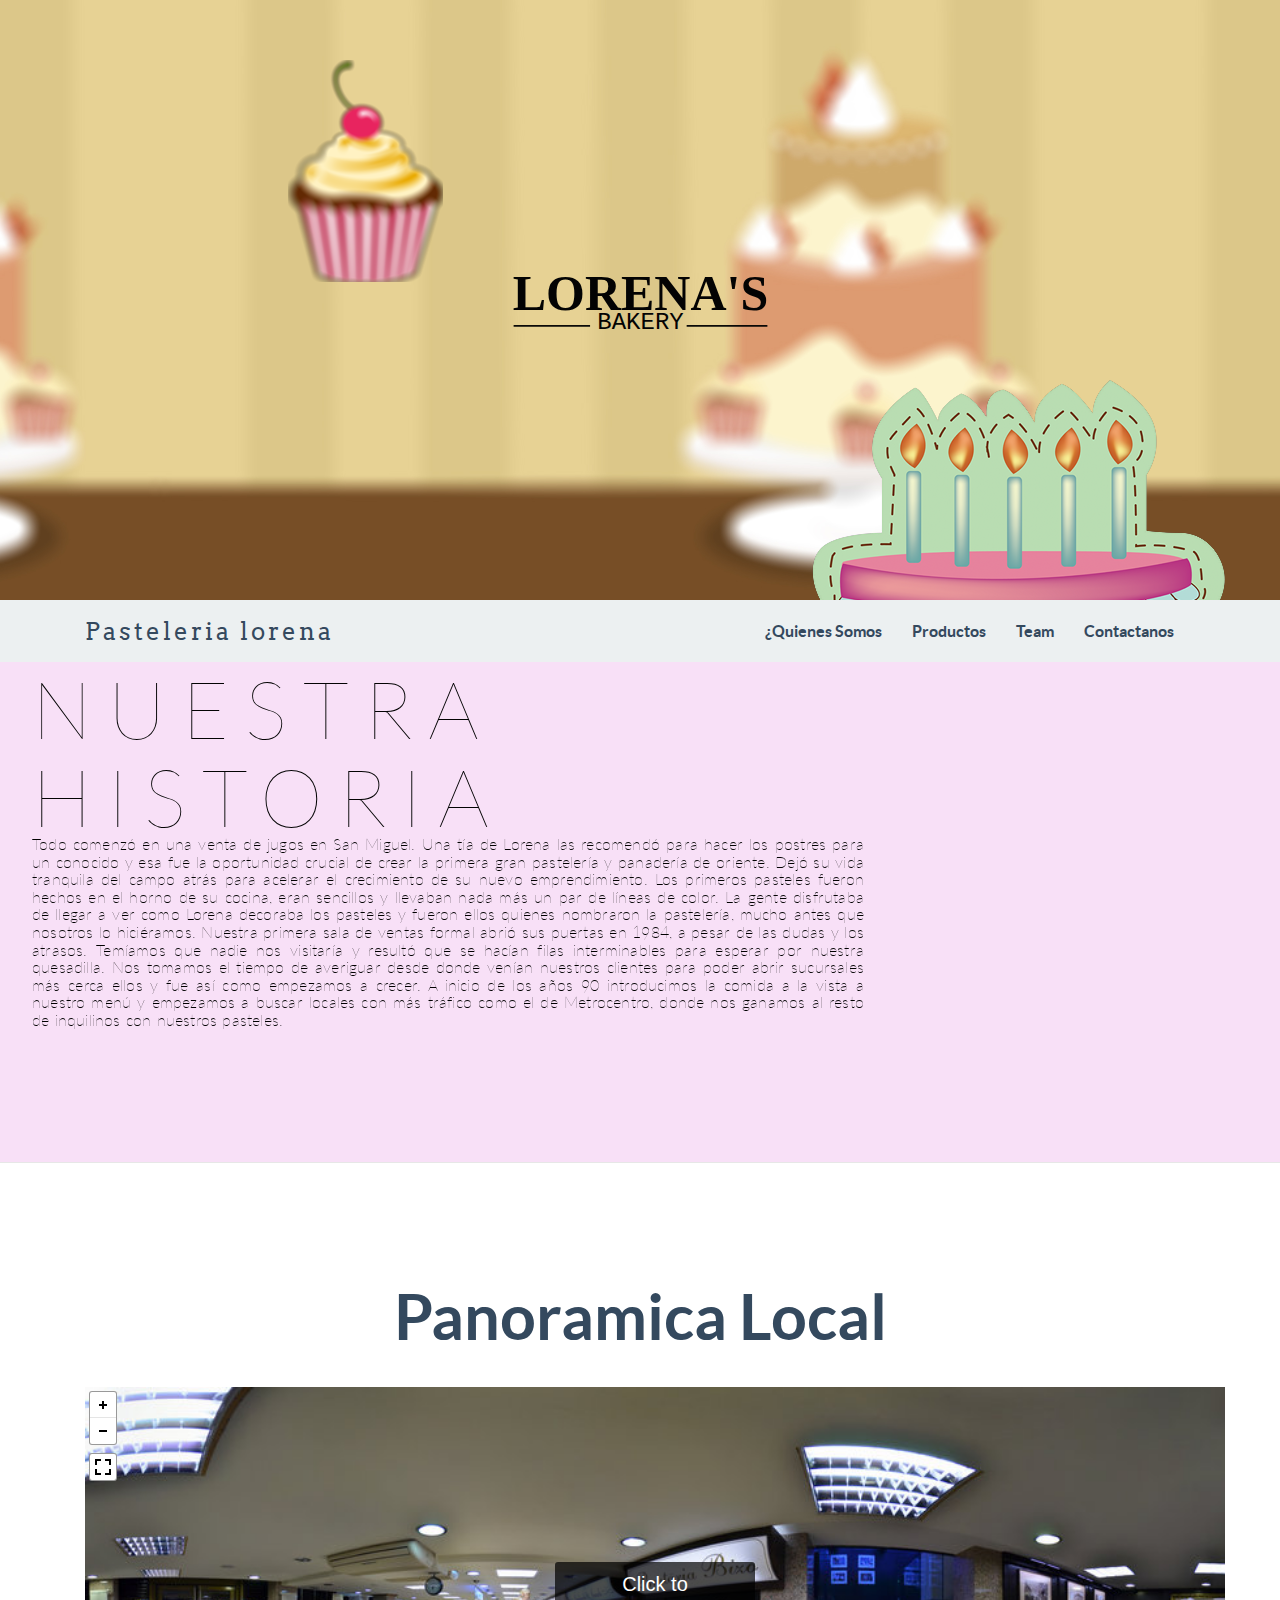
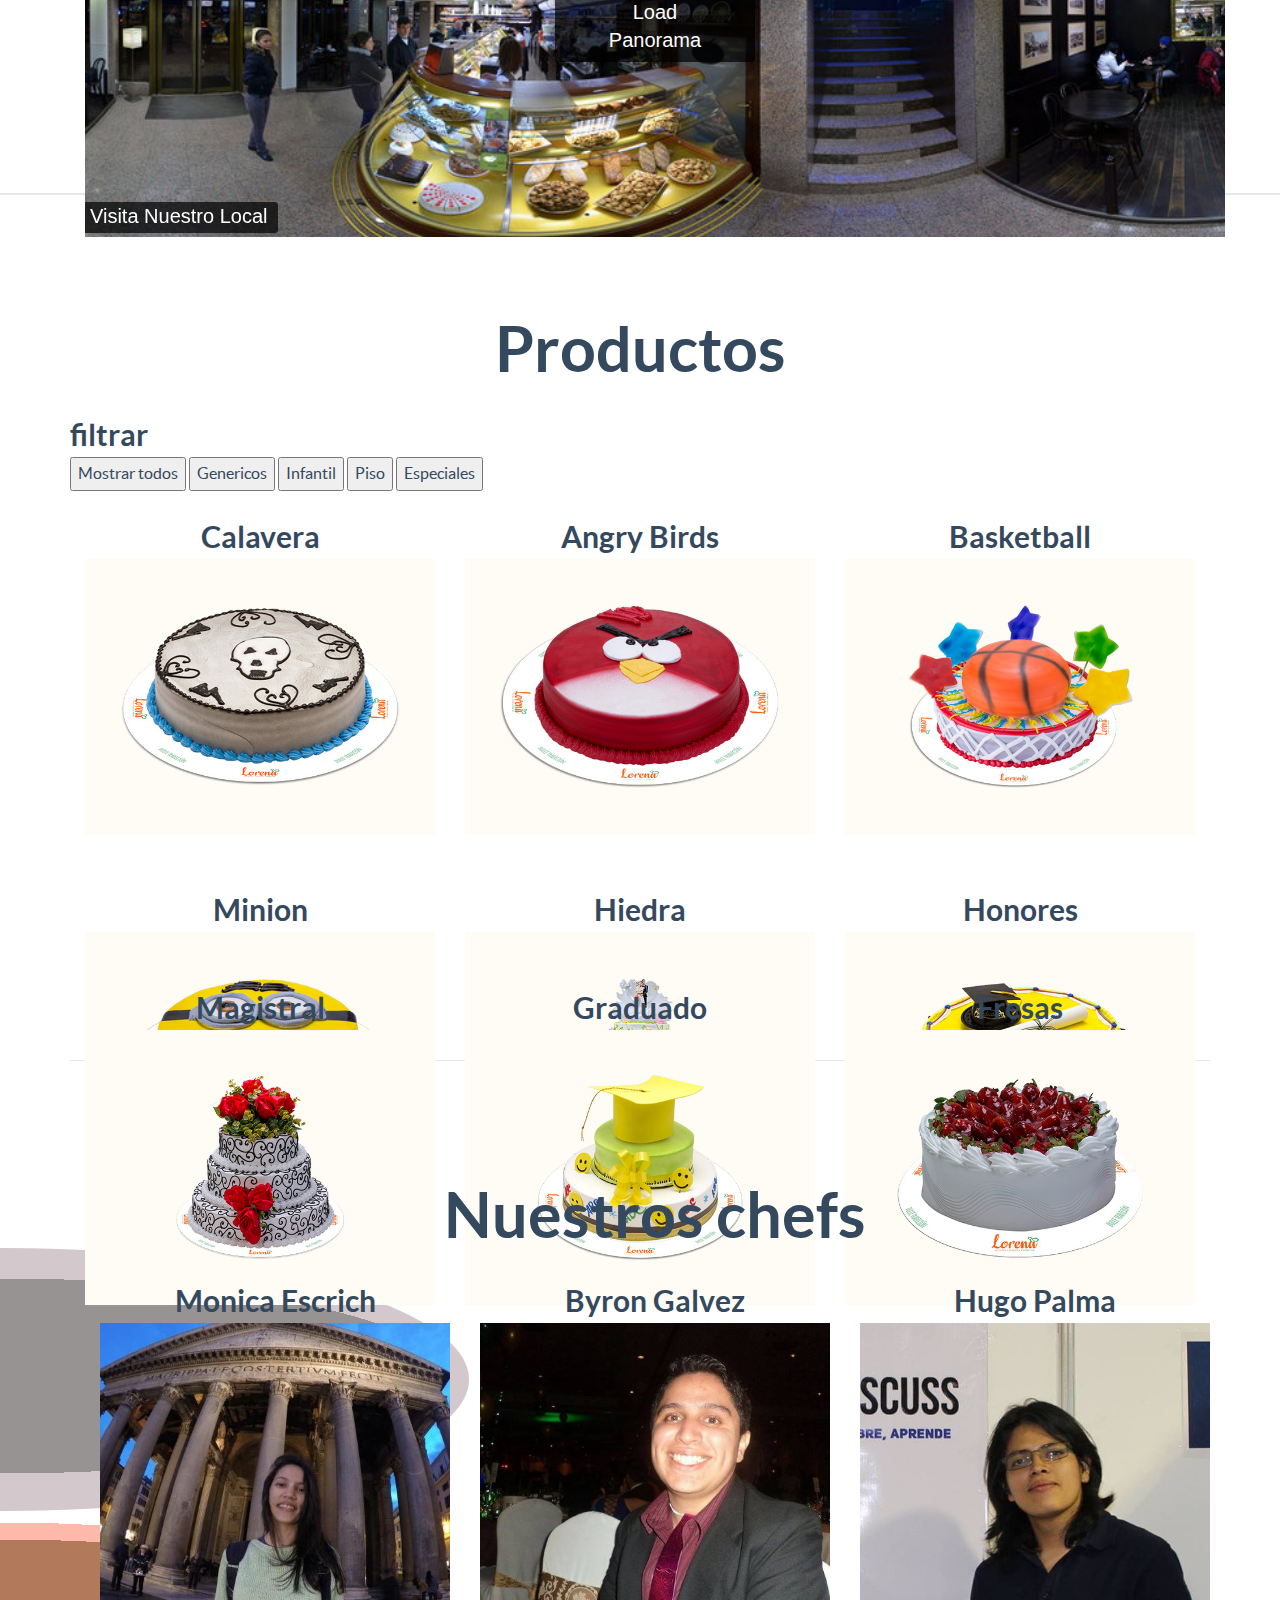
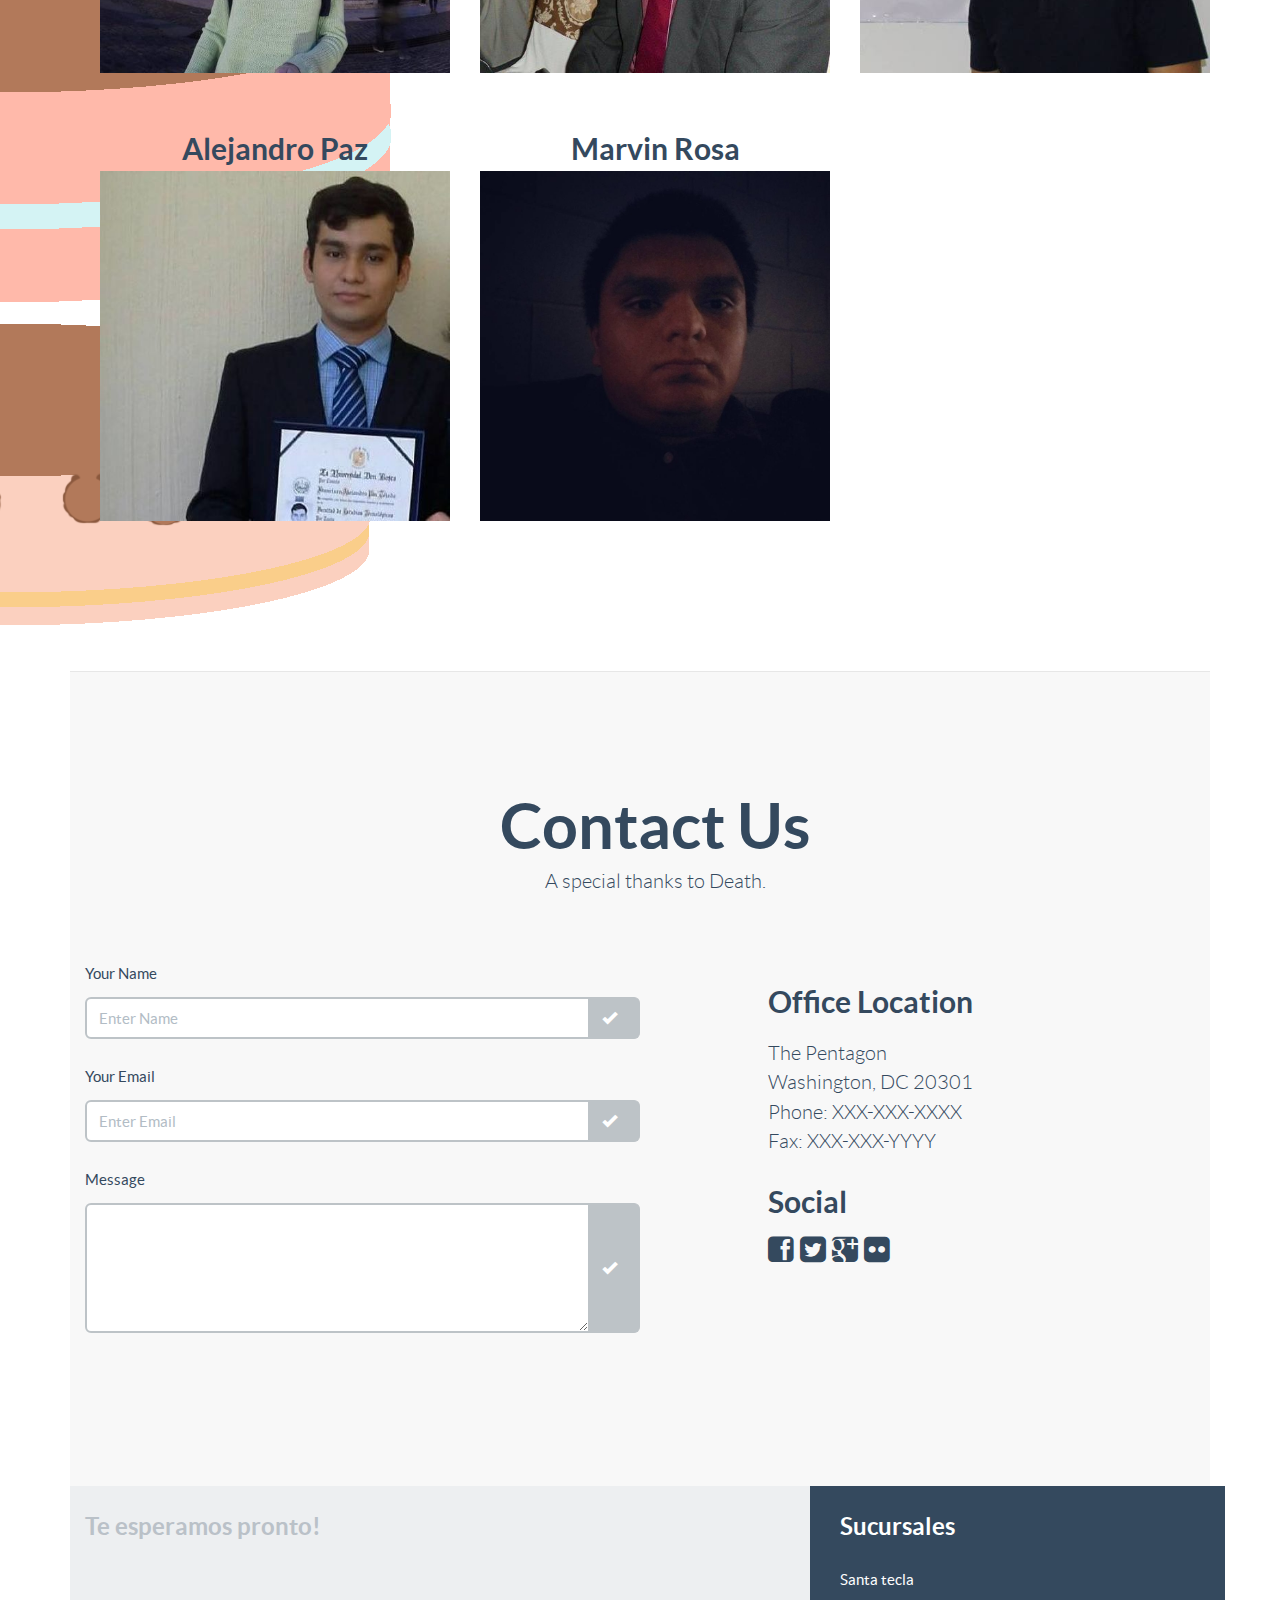
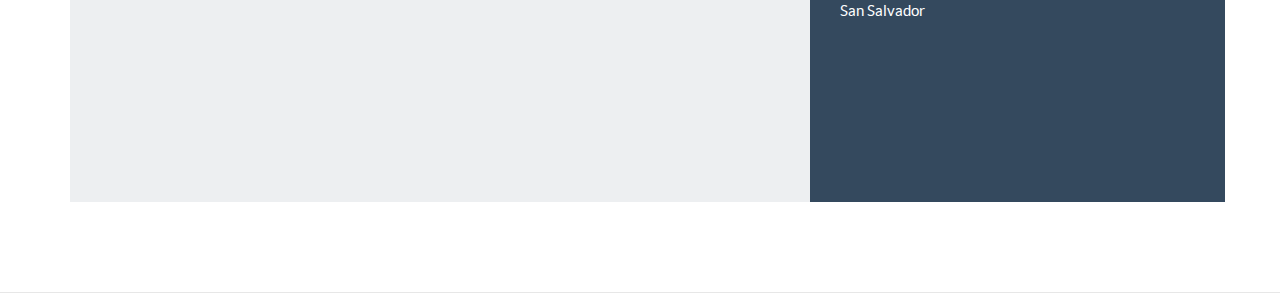
==== commit eb218723: "chefs-personal students" ====
--- a/index.html
+++ b/index.html
@@ -144,424 +144,511 @@
 		<img class="capa capa1" src="imagenes/p1r2.png" data-depth='0.50' data-type='parallax'>
 		<img class="capa capa2" src="imagenes/p2r2.png" data-depth='1.35' data-type='parallax'>
 		<img class="capa capa3" src="imagenes/p3r2.png" data-depth='2.10' data-type='parallax'>
-	
-	<script type="text/javascript">
-	window.addEventListener('scroll', function(event) {
-		var depth, i, layer, layers, len, movement, topDistance, translate3d;
-		topDistance = this.pageYOffset;
-		layers = document.querySelectorAll("[data-type='parallax']");
-		if(topDistance > 1600 && topDistance <=2630)
-		{
-			topDistance = topDistance - 1560;
-			for (i = 0, len = layers.length; i < len; i++) {
-				if(i == 0 && topDistance <=520 )
+
+		<script type="text/javascript">
+			window.addEventListener('scroll', function(event) {
+				var depth, i, layer, layers, len, movement, topDistance, translate3d;
+				topDistance = this.pageYOffset;
+				layers = document.querySelectorAll("[data-type='parallax']");
+				if(topDistance > 1600 && topDistance <=2630)
 				{
-					layer = layers[i];
-					depth = layer.getAttribute('data-depth');
-					movement = -(topDistance * depth);
-					translate3d = 'translate3d(0, ' + movement + 'px, 0)';
-					layer.style['-webkit-transform'] = translate3d;
-					layer.style['-moz-transform'] = translate3d;
-					layer.style['-ms-transform'] = translate3d;
-					layer.style['-o-transform'] = translate3d;
-					layer.style.transform = translate3d;
+					topDistance = topDistance - 1560;
+					for (i = 0, len = layers.length; i < len; i++) {
+						if(i == 0 && topDistance <=520 )
+						{
+							layer = layers[i];
+							depth = layer.getAttribute('data-depth');
+							movement = -(topDistance * depth);
+							translate3d = 'translate3d(0, ' + movement + 'px, 0)';
+							layer.style['-webkit-transform'] = translate3d;
+							layer.style['-moz-transform'] = translate3d;
+							layer.style['-ms-transform'] = translate3d;
+							layer.style['-o-transform'] = translate3d;
+							layer.style.transform = translate3d;
+						}
+						if(i == 1 && topDistance <=530 )
+						{
+							layer = layers[i];
+							depth = layer.getAttribute('data-depth');
+							movement = -(topDistance * depth);
+							translate3d = 'translate3d(0, ' + movement + 'px, 0)';
+							layer.style['-webkit-transform'] = translate3d;
+							layer.style['-moz-transform'] = translate3d;
+							layer.style['-ms-transform'] = translate3d;
+							layer.style['-o-transform'] = translate3d;
+							layer.style.transform = translate3d;
+						}
+						if(i == 2 && topDistance <=600 )
+						{
+							layer = layers[i];
+							depth = layer.getAttribute('data-depth');
+							movement = -(topDistance * depth);
+							translate3d = 'translate3d(0, ' + movement + 'px, 0)';
+							layer.style['-webkit-transform'] = translate3d;
+							layer.style['-moz-transform'] = translate3d;
+							layer.style['-ms-transform'] = translate3d;
+							layer.style['-o-transform'] = translate3d;
+							layer.style.transform = translate3d;
+						}
+					}
 				}
-				if(i == 1 && topDistance <=530 )
+				else if (topDistance > 1600 && topDistance < 1600)
 				{
-					layer = layers[i];
-					depth = layer.getAttribute('data-depth');
-					movement = -(topDistance * depth);
-					translate3d = 'translate3d(0, ' + movement + 'px, 0)';
-					layer.style['-webkit-transform'] = translate3d;
-					layer.style['-moz-transform'] = translate3d;
-					layer.style['-ms-transform'] = translate3d;
-					layer.style['-o-transform'] = translate3d;
-					layer.style.transform = translate3d;
+					topDistance = topDistance - 400;
+					for (i = 0, len = layers.length; i < len; i++) {
+						if(i == 0 )
+						{
+							layer = layers[i];
+							depth = layer.getAttribute('data-depth');
+							movement = -(topDistance * depth) + ((topDistance-520)*depth) + ((topDistance - 1030)  * 0);
+							translate3d = 'translate3d(0, ' + movement + 'px, 0)';
+							layer.style['-webkit-transform'] = translate3d;
+							layer.style['-moz-transform'] = translate3d;
+							layer.style['-ms-transform'] = translate3d;
+							layer.style['-o-transform'] = translate3d;
+							layer.style.transform = translate3d;
+						}
+						if(i == 1 )
+						{
+							layer = layers[i];
+							depth = layer.getAttribute('data-depth');
+							movement = -(topDistance * depth) + ((topDistance - 520)*depth) + ((topDistance - 1030)  * 0);
+							translate3d = 'translate3d(0, ' + movement + 'px, 0)';
+							layer.style['-webkit-transform'] = translate3d;
+							layer.style['-moz-transform'] = translate3d;
+							layer.style['-ms-transform'] = translate3d;
+							layer.style['-o-transform'] = translate3d;
+							layer.style.transform = translate3d;
+						}
+						if(i == 2)
+						{
+							layer = layers[i];
+							depth = layer.getAttribute('data-depth');
+							movement = -(topDistance * depth) + ((topDistance - 630)*depth) + ((topDistance - 1030)  * 0);
+							translate3d = 'translate3d(0, ' + movement + 'px, 0)';
+							layer.style['-webkit-transform'] = translate3d;
+							layer.style['-moz-transform'] = translate3d;
+							layer.style['-ms-transform'] = translate3d;
+							layer.style['-o-transform'] = translate3d;
+							layer.style.transform = translate3d;
+						}
+					}
 				}
-				if(i == 2 && topDistance <=600 )
-				{
-					layer = layers[i];
-					depth = layer.getAttribute('data-depth');
-					movement = -(topDistance * depth);
-					translate3d = 'translate3d(0, ' + movement + 'px, 0)';
-					layer.style['-webkit-transform'] = translate3d;
-					layer.style['-moz-transform'] = translate3d;
-					layer.style['-ms-transform'] = translate3d;
-					layer.style['-o-transform'] = translate3d;
-					layer.style.transform = translate3d;
-				}
-			}
-		}
-		else if (topDistance > 1600 && topDistance < 1600)
-		{
-			topDistance = topDistance - 400;
-			for (i = 0, len = layers.length; i < len; i++) {
-				if(i == 0 )
-				{
-					layer = layers[i];
-					depth = layer.getAttribute('data-depth');
-					movement = -(topDistance * depth) + ((topDistance-520)*depth) + ((topDistance - 1030)  * 0);
-					translate3d = 'translate3d(0, ' + movement + 'px, 0)';
-					layer.style['-webkit-transform'] = translate3d;
-					layer.style['-moz-transform'] = translate3d;
-					layer.style['-ms-transform'] = translate3d;
-					layer.style['-o-transform'] = translate3d;
-					layer.style.transform = translate3d;
-				}
-				if(i == 1 )
-				{
-					layer = layers[i];
-					depth = layer.getAttribute('data-depth');
-					movement = -(topDistance * depth) + ((topDistance - 520)*depth) + ((topDistance - 1030)  * 0);
-					translate3d = 'translate3d(0, ' + movement + 'px, 0)';
-					layer.style['-webkit-transform'] = translate3d;
-					layer.style['-moz-transform'] = translate3d;
-					layer.style['-ms-transform'] = translate3d;
-					layer.style['-o-transform'] = translate3d;
-					layer.style.transform = translate3d;
-				}
-				if(i == 2)
-				{
-					layer = layers[i];
-					depth = layer.getAttribute('data-depth');
-					movement = -(topDistance * depth) + ((topDistance - 630)*depth) + ((topDistance - 1030)  * 0);
-					translate3d = 'translate3d(0, ' + movement + 'px, 0)';
-					layer.style['-webkit-transform'] = translate3d;
-					layer.style['-moz-transform'] = translate3d;
-					layer.style['-ms-transform'] = translate3d;
-					layer.style['-o-transform'] = translate3d;
-					layer.style.transform = translate3d;
-				}
-			}
-		}
-	});
-	</script>
-
-	<!-- Portfolio Grid Section -->
+			});
+		</script>
+
+		<!-- Portfolio Grid Section -->
+
+		<div id="screen" class="content-section-b">
+			<div class="container">
+				<div class="row-fluid" >
+					<div class="col-md-12 text-center wrap_title ">
+						<h2>Panoramica Local</h2>
+					</div>
+				</div>
+				<div class="row-fluid">
+
+					<div class="container fucknigga">
+						<iframe width="100%" height="100%" allowfullscreen style="border-style:none;" src="pannellum.htm?panorama=img/panoramic/bravebird.jpg&amp;title=Visita%20Nuestro%20Local&amp;preview=img/panoramic/examplepano-preview.jpg"></iframe>
+					</div>
+				</div>
+			</div>
+		</div>
+
+
+
+	</div>
 
 	<div id="screen" class="content-section-b">
 		<div class="container">
 			<div class="row-fluid" >
 				<div class="col-md-12 text-center wrap_title ">
-					<h2>Panoramica Local</h2>
+					<h2>Productos</h2>
 				</div>
 			</div>
+
 			<div class="row-fluid">
 
-				<div class="container fucknigga">
-					<iframe width="100%" height="100%" allowfullscreen style="border-style:none;" src="pannellum.htm?panorama=img/panoramic/bravebird.jpg&amp;title=Visita%20Nuestro%20Local&amp;preview=img/panoramic/examplepano-preview.jpg"></iframe>
+
+				<div class="big-demo" data-js-module="hero-demo">
+
+					<div class="ui-group">
+						<h3 class="ui-group__title">filtrar</h3>
+						<div class="filters button-group js-radio-button-group">
+							<button class="button is-checked" data-filter="*">Mostrar todos</button>
+							<button class="button" data-filter=".generico">Genericos</button>
+							<button class="button" data-filter=".infantil">Infantil</button>
+							<button class="button" data-filter=".piso">Piso</button>
+							<button class="button" data-filter=".spec">Especiales</button>
+						</div>
+					</div>
+
+					<div class="grid chef-posts" id="portfolio">
+
+						<div class="chef-1 element-item generico col-sm-4 col-xs-6 portfolio-item" data-category="transition">
+							<h3 class="text-center">Calavera</h3>
+							<a href="#portfolioModal1" class="portfolio-link" data-toggle="modal" data-target="#portafolioModal1">
+								<div class="caption">
+									<div class="caption">
+										<i class="fa fa-search-plus fa-3x centered">
+										</i>
+									</div>
+								</div>
+								<img src="img/genericos/Calavera.jpg" class="img-responsive" alt=""/></a>
+							</a>
+						</div>
+
+						<div class="chef-2 element-item infantil col-sm-4 col-xs-6 portfolio-item" data-category="transition">
+							<h3 class="text-center">Angry Birds</h3>
+							<a href="#portfolioModal1" class="portfolio-link" data-toggle="modal" data-target="#portafolioModal1">
+								<div class="caption">
+									<div class="caption">
+										<i class="fa fa-search-plus fa-3x centered">
+										</i>
+									</div>
+								</div>
+								<img src="img/infantiles/AngryBirds.jpg" class="img-responsive" alt=""/></a>
+							</a>
+						</div>
+
+						<div class="chef-3 element-item generico col-sm-4 col-xs-6 portfolio-item" data-category="transition">
+							<h3 class="text-center">Basketball</h3>
+							<a href="#portfolioModal1" class="portfolio-link" data-toggle="modal" data-target="#portafolioModal1">
+								<div class="caption">
+									<div class="caption">
+										<i class="fa fa-search-plus fa-3x centered">
+										</i>
+									</div>
+								</div>
+								<img src="img/genericos/Basketball.jpg" class="img-responsive" alt=""/></a>
+							</a>
+						</div>
+
+						<div class="element-item infantil col-sm-4 col-xs-6 portfolio-item" data-category="transition">
+							<h3 class="text-center">Minion</h3>
+							<a href="#portfolioModal1" class="portfolio-link" data-toggle="modal" data-target="#portafolioModal1">
+								<div class="caption">
+									<div class="caption">
+										<i class="fa fa-search-plus fa-3x centered">
+										</i>
+									</div>
+								</div>
+								<img src="img/infantiles/CaradeMinion.jpg" class="img-responsive" alt=""/></a>
+							</a>
+						</div>
+
+						<div class="element-item piso col-sm-4 col-xs-6 portfolio-item" data-category="transition">
+							<h3 class="text-center">Hiedra</h3>
+							<a href="#portfolioModal1" class="portfolio-link" data-toggle="modal" data-target="#portafolioModal1">
+								<div class="caption">
+									<div class="caption">
+										<i class="fa fa-search-plus fa-3x centered">
+										</i>
+									</div>
+								</div>
+								<img src="img/piso/hiedra.jpg" class="img-responsive" alt=""/></a>
+							</a>
+						</div>
+
+						<div class="element-item spec col-sm-4 col-xs-6 portfolio-item" data-category="transition">
+							<h3 class="text-center">Honores</h3>
+							<a href="#portfolioModal1" class="portfolio-link" data-toggle="modal" data-target="#portafolioModal1">
+								<div class="caption">
+									<div class="caption">
+										<i class="fa fa-search-plus fa-3x centered">
+										</i>
+									</div>
+								</div>
+								<img src="img/spec/birreteydiploma.jpg" class="img-responsive" alt=""/></a>
+							</a>
+						</div>
+
+						<div class="element-item piso col-sm-4 col-xs-6 portfolio-item" data-category="transition">
+							<h3 class="text-center">Magistral</h3>
+							<a href="#portfolioModal1" class="portfolio-link" data-toggle="modal" data-target="#portafolioModal1">
+								<div class="caption">
+									<div class="caption">
+										<i class="fa fa-search-plus fa-3x centered">
+										</i>
+									</div>
+								</div>
+								<img src="img/piso/magistral.jpg" class="img-responsive" alt=""/></a>
+							</a>
+						</div>
+
+						<div class="element-item spec col-sm-4 col-xs-6 portfolio-item" data-category="transition">
+							<h3 class="text-center">Graduado</h3>
+							<a href="#portfolioModal1" class="portfolio-link" data-toggle="modal" data-target="#portafolioModal1">
+								<div class="caption">
+									<div class="caption">
+										<i class="fa fa-search-plus fa-3x centered">
+										</i>
+									</div>
+								</div>
+								<img src="img/spec/graduadofeliz.jpg" class="img-responsive" alt=""/></a>
+							</a>
+						</div>
+
+						<div class="element-item generico col-sm-4 col-xs-6 portfolio-item" data-category="transition">
+							<h3 class="text-center">Fresas</h3>
+							<a href="#portfolioModal1" class="portfolio-link" data-toggle="modal" data-target="#portafolioModal1">
+								<div class="caption">
+									<div class="caption">
+										<i class="fa fa-search-plus fa-3x centered">
+										</i>
+									</div>
+								</div>
+								<img src="img/genericos/Fresas.jpg" class="img-responsive" alt=""/></a>
+							</a>
+						</div>
+
+						<div class="portfolio-modal modal fade" id="portafolioModal1" tabindex="-1" role="dialog" aria-hidden="true">
+							<div class="modal-content">
+								<div class="close-modal" data-dismiss="modal">
+									<div class="lr">
+										<div class="rl">
+										</div>
+									</div>
+								</div>
+								<div class="container">
+									<div class="row">
+										<div class="col-lg-8 col-lg-offset-2">
+											<div class="modal-body">
+												<h2>Información del producto</h2>
+												<hr class="star-primary">
+												<img src="img/molang.jpg" class="img-responsive img-centered" alt="" class="">
+												<p>Lorem ipsum dolor sit amet, consectetur adipiscing elit. Quisque vehicula, arcu eu vestibulum dignissim, turpis ligula pulvinar lacus, sit amet finibus ante nibh et augue. Maecenas ante nisl, fringilla eget urna vitae, auctor vehicula tellus. Sed vehicula erat sed neque convallis tempor. Vivamus massa enim, finibus eget elit ac, pulvinar pellentesque tellus. Quisque dignissim massa et lorem maximus, vehicula malesuada nulla egestas. In arcu lectus, mollis sed aliquet sed, lacinia vel risus. Nulla nec convallis lacus, ac tincidunt sem. Integer vehicula sapien nunc, in elementum enim vulputate in.</p>
+												<button type="button" class="btn btn-default center-block" data-dismiss="modal"><i class="fa fa-times"></i> Close</button>
+											</div>
+										</div>
+									</div>
+								</div>
+							</div>
+						</div>
+
+						<div class="portfolio-modal modal fade" id="portafolioModal2" tabindex="-1" role="dialog" aria-hidden="true">
+							<div class="modal-content">
+								<div class="close-modal" data-dismiss="modal">
+									<div class="lr">
+										<div class="rl">
+										</div>
+									</div>
+								</div>
+								<div class="container">
+									<div class="row">
+										<div class="col-lg-8 col-lg-offset-2">
+											<div class="modal-body">
+												<h2>Información del personal</h2>
+												<hr class="star-primary">
+												<img src="img/pastelero.jpg" alt="" class="">
+												<p>Lorem ipsum dolor sit amet, consectetur adipiscing elit. Quisque vehicula, arcu eu vestibulum dignissim, turpis ligula pulvinar lacus, sit amet finibus ante nibh et augue. Maecenas ante nisl, fringilla eget urna vitae, auctor vehicula tellus. Sed vehicula erat sed neque convallis tempor. Vivamus massa enim, finibus eget elit ac, pulvinar pellentesque tellus. Quisque dignissim massa et lorem maximus, vehicula malesuada nulla egestas. In arcu lectus, mollis sed aliquet sed, lacinia vel risus. Nulla nec convallis lacus, ac tincidunt sem. Integer vehicula sapien nunc, in elementum enim vulputate in.</p>
+												<button type="button" class="btn btn-default center-block" data-dismiss="modal"><i class="fa fa-times"></i> Close</button>
+											</div>
+										</div>
+									</div>
+								</div>
+							</div>
+						</div>
+						<script src="https://code.jquery.com/jquery-2.2.3.min.js"></script>
+
+						<script src="js/isotope-docs.min.js"></script>
+
+					</div>
 				</div>
-			</div>
-		</div>
-	</div>
-
-
-
-</div>
-
-<div id="screen" class="content-section-b">
-	<div class="container">
-		<div class="row-fluid" >
-			<div class="col-md-12 text-center wrap_title ">
-				<h2>Productos</h2>
-			</div>
-		</div>
-
-		<div class="row-fluid">
-
-
-			<div class="big-demo" data-js-module="hero-demo">
-
-				<div class="ui-group">
-					<h3 class="ui-group__title">filtrar</h3>
-					<div class="filters button-group js-radio-button-group">
-						<button class="button is-checked" data-filter="*">Mostrar todos</button>
-						<button class="button" data-filter=".generico">Genericos</button>
-						<button class="button" data-filter=".infantil">Infantil</button>
-						<button class="button" data-filter=".piso">Piso</button>
-						<button class="button" data-filter=".spec">Especiales</button>
-					</div>
-				</div>
-
-				<div class="grid chef-posts" id="portfolio">
-
-					<div class="chef-1 element-item generico col-sm-4 col-xs-6 portfolio-item" data-category="transition">
-						<h3 class="text-center">Calavera</h3>
-						<a href="#portfolioModal1" class="portfolio-link" data-toggle="modal" data-target="#portafolioModal1">
-							<div class="caption">
-								<div class="caption">
-									<i class="fa fa-search-plus fa-3x centered">
-									</i>
-								</div>
-							</div>
-							<img src="img/genericos/Calavera.jpg" class="img-responsive" alt=""/></a>
-						</a>
-					</div>
-
-					<div class="chef-2 element-item infantil col-sm-4 col-xs-6 portfolio-item" data-category="transition">
-						<h3 class="text-center">Angry Birds</h3>
-						<a href="#portfolioModal1" class="portfolio-link" data-toggle="modal" data-target="#portafolioModal1">
-							<div class="caption">
-								<div class="caption">
-									<i class="fa fa-search-plus fa-3x centered">
-									</i>
-								</div>
-							</div>
-							<img src="img/infantiles/AngryBirds.jpg" class="img-responsive" alt=""/></a>
-						</a>
-					</div>
-
-					<div class="chef-3 element-item generico col-sm-4 col-xs-6 portfolio-item" data-category="transition">
-						<h3 class="text-center">Basketball</h3>
-						<a href="#portfolioModal1" class="portfolio-link" data-toggle="modal" data-target="#portafolioModal1">
-							<div class="caption">
-								<div class="caption">
-									<i class="fa fa-search-plus fa-3x centered">
-									</i>
-								</div>
-							</div>
-							<img src="img/genericos/Basketball.jpg" class="img-responsive" alt=""/></a>
-						</a>
-					</div>
-
-					<div class="element-item infantil col-sm-4 col-xs-6 portfolio-item" data-category="transition">
-						<h3 class="text-center">Minion</h3>
-						<a href="#portfolioModal1" class="portfolio-link" data-toggle="modal" data-target="#portafolioModal1">
-							<div class="caption">
-								<div class="caption">
-									<i class="fa fa-search-plus fa-3x centered">
-									</i>
-								</div>
-							</div>
-							<img src="img/infantiles/CaradeMinion.jpg" class="img-responsive" alt=""/></a>
-						</a>
-					</div>
-
-					<div class="element-item piso col-sm-4 col-xs-6 portfolio-item" data-category="transition">
-						<h3 class="text-center">Hiedra</h3>
-						<a href="#portfolioModal1" class="portfolio-link" data-toggle="modal" data-target="#portafolioModal1">
-							<div class="caption">
-								<div class="caption">
-									<i class="fa fa-search-plus fa-3x centered">
-									</i>
-								</div>
-							</div>
-							<img src="img/piso/hiedra.jpg" class="img-responsive" alt=""/></a>
-						</a>
-					</div>
-
-					<div class="element-item spec col-sm-4 col-xs-6 portfolio-item" data-category="transition">
-						<h3 class="text-center">Honores</h3>
-						<a href="#portfolioModal1" class="portfolio-link" data-toggle="modal" data-target="#portafolioModal1">
-							<div class="caption">
-								<div class="caption">
-									<i class="fa fa-search-plus fa-3x centered">
-									</i>
-								</div>
-							</div>
-							<img src="img/spec/birreteydiploma.jpg" class="img-responsive" alt=""/></a>
-						</a>
-					</div>
-
-					<div class="element-item piso col-sm-4 col-xs-6 portfolio-item" data-category="transition">
-						<h3 class="text-center">Magistral</h3>
-						<a href="#portfolioModal1" class="portfolio-link" data-toggle="modal" data-target="#portafolioModal1">
-							<div class="caption">
-								<div class="caption">
-									<i class="fa fa-search-plus fa-3x centered">
-									</i>
-								</div>
-							</div>
-							<img src="img/piso/magistral.jpg" class="img-responsive" alt=""/></a>
-						</a>
-					</div>
-
-					<div class="element-item spec col-sm-4 col-xs-6 portfolio-item" data-category="transition">
-						<h3 class="text-center">Graduado</h3>
-						<a href="#portfolioModal1" class="portfolio-link" data-toggle="modal" data-target="#portafolioModal1">
-							<div class="caption">
-								<div class="caption">
-									<i class="fa fa-search-plus fa-3x centered">
-									</i>
-								</div>
-							</div>
-							<img src="img/spec/graduadofeliz.jpg" class="img-responsive" alt=""/></a>
-						</a>
-					</div>
-
-					<div class="element-item generico col-sm-4 col-xs-6 portfolio-item" data-category="transition">
-						<h3 class="text-center">Fresas</h3>
-						<a href="#portfolioModal1" class="portfolio-link" data-toggle="modal" data-target="#portafolioModal1">
-							<div class="caption">
-								<div class="caption">
-									<i class="fa fa-search-plus fa-3x centered">
-									</i>
-								</div>
-							</div>
-							<img src="img/genericos/Fresas.jpg" class="img-responsive" alt=""/></a>
-						</a>
-					</div>
-
-					<div class="portfolio-modal modal fade" id="portafolioModal1" tabindex="-1" role="dialog" aria-hidden="true">
-						<div class="modal-content">
-							<div class="close-modal" data-dismiss="modal">
-								<div class="lr">
-									<div class="rl">
-									</div>
-								</div>
-							</div>
-							<div class="container">
-								<div class="row">
-									<div class="col-lg-8 col-lg-offset-2">
-										<div class="modal-body">
-											<h2>Información del producto</h2>
-											<hr class="star-primary">
-											<img src="img/molang.jpg" class="img-responsive img-centered" alt="" class="">
-											<p>Lorem ipsum dolor sit amet, consectetur adipiscing elit. Quisque vehicula, arcu eu vestibulum dignissim, turpis ligula pulvinar lacus, sit amet finibus ante nibh et augue. Maecenas ante nisl, fringilla eget urna vitae, auctor vehicula tellus. Sed vehicula erat sed neque convallis tempor. Vivamus massa enim, finibus eget elit ac, pulvinar pellentesque tellus. Quisque dignissim massa et lorem maximus, vehicula malesuada nulla egestas. In arcu lectus, mollis sed aliquet sed, lacinia vel risus. Nulla nec convallis lacus, ac tincidunt sem. Integer vehicula sapien nunc, in elementum enim vulputate in.</p>
-											<button type="button" class="btn btn-default center-block" data-dismiss="modal"><i class="fa fa-times"></i> Close</button>
-										</div>
-									</div>
-								</div>
-							</div>
-						</div>
-					</div>
-					<script src="https://code.jquery.com/jquery-2.2.3.min.js"></script>
-
-					<script src="js/isotope-docs.min.js"></script>
-
-				</div>
-			</div>
-			<!-- Screenshot -->
-			<div id="screen" class="content-section-b">
-				<div class="container">
-					<div class="row" >
-						<div class="col-md-6 col-md-offset-3 text-center wrap_title ">
-							<h2>Nuestros chefs</h2>
-							<p class="lead" style="margin-top:0">Imagenes de chefsitos</p>
-						</div>
-					</div>
-
-				</div>
-
-
-			</div>
-
-
-			<!-- Contact -->
-			<div id="contact" class="content-section-a">
-				<div class="container">
-					<div class="row">
-
-						<div class="col-md-6 col-md-offset-3 text-center wrap_title">
-							<h2>Contact Us</h2>
-							<p class="lead" style="margin-top:0">A special thanks to Death.</p>
-						</div>
-
-						<form role="form" action="" method="post" >
-							<div class="col-md-6">
-								<div class="form-group">
-									<label for="InputName">Your Name</label>
-									<div class="input-group">
-										<input type="text" class="form-control" name="InputName" id="InputName" placeholder="Enter Name" required>
-										<span class="input-group-addon"><i class="glyphicon glyphicon-ok form-control-feedback"></i></span>
-									</div>
-								</div>
-
-								<div class="form-group">
-									<label for="InputEmail">Your Email</label>
-									<div class="input-group">
-										<input type="email" class="form-control" id="InputEmail" name="InputEmail" placeholder="Enter Email" required  >
-										<span class="input-group-addon"><i class="glyphicon glyphicon-ok form-control-feedback"></i></span>
-									</div>
-								</div>
-
-								<div class="form-group">
-									<label for="InputMessage">Message</label>
-									<div class="input-group">
-										<textarea name="InputMessage" id="InputMessage" class="form-control" rows="5" required></textarea>
-										<span class="input-group-addon"><i class="glyphicon glyphicon-ok form-control-feedback"></i></span>
-									</div>
-								</div>
-
-								<input type="submit" name="submit" id="submit" value="Submit" class="btn wow tada btn-embossed btn-primary pull-right">
-							</div>
-						</form>
-
-						<hr class="featurette-divider hidden-lg">
-						<div class="col-md-5 col-md-push-1 address">
-							<address>
-								<h3>Office Location</h3>
-								<p class="lead"><a href="https://www.google.com/maps/preview?ie=UTF-8&q=The+Pentagon&fb=1&gl=us&hq=1400+Defense+Pentagon+Washington,+DC+20301-1400&cid=12647181945379443503&ei=qmYfU4H8LoL2oATa0IHIBg&ved=0CKwBEPwSMAo&safe=on">The Pentagon<br>
-									Washington, DC 20301</a><br>
-									Phone: XXX-XXX-XXXX<br>
-									Fax: XXX-XXX-YYYY</p>
-								</address>
-
-								<h3>Social</h3>
-								<li class="social"> 
-									<a href="#"><i class="fa fa-facebook-square fa-size"> </i></a>
-									<a href="#"><i class="fa  fa-twitter-square fa-size"> </i> </a> 
-									<a href="#"><i class="fa fa-google-plus-square fa-size"> </i></a>
-									<a href="#"><i class="fa fa-flickr fa-size"> </i> </a>
-								</li>
-							</div>
-						</div>
-					</div>
-				</div>
-
-
-
-				<footer>
+				<!-- Screenshot -->
+				<div id="screen" class="content-section-b">
 					<div class="container">
 						<div class="row">
-							<div class="col-md-7">
-								<h3 class="footer-title">Te esperamos pronto!</h3>
-
-							</div> <!-- /col-xs-7 -->
-
-							<div class="col-md-5">
-								<div class="footer-banner">
-									<h3 class="footer-title">Sucursales</h3>
-									<ul>
-										<li>Santa tecla</li>
-										<li>San Salvador</li>
-
-									</ul>
-
+						<div class="col-md-12 text-center wrap_title grid chef-posts" id="portfolio">
+								<h2>Nuestros chefs</h2>
+								<div class="chef-1 element-item col-sm-4 col-xs-6 portfolio-item" data-category="transition">
+									<h3 class="text-center">Monica Escrich</h3>
+									<a href="#portfolioModal1" class="portfolio-link" data-toggle="modal" data-target="#portafolioModal2">
+										<div class="caption">
+											<div class="caption">
+												<i class="fa fa-search-plus fa-3x centered">
+												</i>
+											</div>
+										</div>
+										<img src="img/chefs/1.jpg" class="img-responsive" alt=""/></a>
+									</a>
+								</div>
+
+								<div class="chef-2 element-item infantil col-sm-4 col-xs-6 portfolio-item" data-category="transition">
+									<h3 class="text-center">Byron Galvez</h3>
+									<a href="#portfolioModal1" class="portfolio-link" data-toggle="modal" data-target="#portafolioModal2">
+										<div class="caption">
+											<div class="caption">
+												<i class="fa fa-search-plus fa-3x centered">
+												</i>
+											</div>
+										</div>
+										<img src="img/chefs/2.jpg" class="img-responsive" alt=""/></a>
+									</a>
+								</div>
+
+								<div class="chef-3 element-item generico col-sm-4 col-xs-6 portfolio-item" data-category="transition">
+									<h3 class="text-center">Hugo Palma</h3>
+									<a href="#portfolioModal1" class="portfolio-link" data-toggle="modal" data-target="#portafolioModal2">
+										<div class="caption">
+											<div class="caption">
+												<i class="fa fa-search-plus fa-3x centered">
+												</i>
+											</div>
+										</div>
+										<img src="img/chefs/6.jpg" class="img-responsive" alt=""/></a>
+									</a>
+								</div>
+
+								<div class="element-item infantil col-sm-4 col-xs-6 portfolio-item" data-category="transition">
+									<h3 class="text-center">Alejandro Paz</h3>
+									<a href="#portfolioModal1" class="portfolio-link" data-toggle="modal" data-target="#portafolioModal2">
+										<div class="caption">
+											<div class="caption">
+												<i class="fa fa-search-plus fa-3x centered">
+												</i>
+											</div>
+										</div>
+										<img src="img/chefs/4.jpg" class="img-responsive" alt=""/></a>
+									</a>
+								</div>
+
+								<div class="element-item piso col-sm-4 col-xs-6 portfolio-item" data-category="transition">
+									<h3 class="text-center">Marvin Rosa</h3>
+									<a href="#portfolioModal1" class="portfolio-link" data-toggle="modal" data-target="#portafolioModal2">
+										<div class="caption">
+											<div class="caption">
+												<i class="fa fa-search-plus fa-3x centered">
+												</i>
+											</div>
+										</div>
+										<img src="img/chefs/5.jpg" class="img-responsive" alt=""/></a>
+									</a>
 								</div>
 							</div>
 						</div>
-					</div>
-				</footer>
-
-				<!-- JavaScript -->
-				<script src="js/functions.js"></script>
-				<script src="js/jquery-1.10.2.js"></script>
-				<script src="js/bootstrap.js"></script>
-				<script src="js/owl.carousel.js"></script>
-				<script src="js/script.js"></script>
-				<!-- StikyMenu -->
-				<script src="js/stickUp.min.js"></script>
-				<script type="text/javascript">
-					jQuery(function($) {
-						$(document).ready( function() {
-							$('.navbar-default').stickUp();
-
+
+					</div>
+
+
+				</div>
+
+
+				<!-- Contact -->
+				<div id="contact" class="content-section-a">
+					<div class="container">
+						<div class="row">
+
+							<div class="col-md-6 col-md-offset-3 text-center wrap_title">
+								<h2>Contact Us</h2>
+								<p class="lead" style="margin-top:0">A special thanks to Death.</p>
+							</div>
+
+							<form role="form" action="" method="post" >
+								<div class="col-md-6">
+									<div class="form-group">
+										<label for="InputName">Your Name</label>
+										<div class="input-group">
+											<input type="text" class="form-control" name="InputName" id="InputName" placeholder="Enter Name" required>
+											<span class="input-group-addon"><i class="glyphicon glyphicon-ok form-control-feedback"></i></span>
+										</div>
+									</div>
+
+									<div class="form-group">
+										<label for="InputEmail">Your Email</label>
+										<div class="input-group">
+											<input type="email" class="form-control" id="InputEmail" name="InputEmail" placeholder="Enter Email" required  >
+											<span class="input-group-addon"><i class="glyphicon glyphicon-ok form-control-feedback"></i></span>
+										</div>
+									</div>
+
+									<div class="form-group">
+										<label for="InputMessage">Message</label>
+										<div class="input-group">
+											<textarea name="InputMessage" id="InputMessage" class="form-control" rows="5" required></textarea>
+											<span class="input-group-addon"><i class="glyphicon glyphicon-ok form-control-feedback"></i></span>
+										</div>
+									</div>
+
+									<input type="submit" name="submit" id="submit" value="Submit" class="btn wow tada btn-embossed btn-primary pull-right">
+								</div>
+							</form>
+
+							<hr class="featurette-divider hidden-lg">
+							<div class="col-md-5 col-md-push-1 address">
+								<address>
+									<h3>Office Location</h3>
+									<p class="lead"><a href="https://www.google.com/maps/preview?ie=UTF-8&q=The+Pentagon&fb=1&gl=us&hq=1400+Defense+Pentagon+Washington,+DC+20301-1400&cid=12647181945379443503&ei=qmYfU4H8LoL2oATa0IHIBg&ved=0CKwBEPwSMAo&safe=on">The Pentagon<br>
+										Washington, DC 20301</a><br>
+										Phone: XXX-XXX-XXXX<br>
+										Fax: XXX-XXX-YYYY</p>
+									</address>
+
+									<h3>Social</h3>
+									<li class="social"> 
+										<a href="#"><i class="fa fa-facebook-square fa-size"> </i></a>
+										<a href="#"><i class="fa  fa-twitter-square fa-size"> </i> </a> 
+										<a href="#"><i class="fa fa-google-plus-square fa-size"> </i></a>
+										<a href="#"><i class="fa fa-flickr fa-size"> </i> </a>
+									</li>
+								</div>
+							</div>
+						</div>
+					</div>
+
+
+
+					<footer>
+						<div class="container">
+							<div class="row">
+								<div class="col-md-7">
+									<h3 class="footer-title">Te esperamos pronto!</h3>
+
+								</div> <!-- /col-xs-7 -->
+
+								<div class="col-md-5">
+									<div class="footer-banner">
+										<h3 class="footer-title">Sucursales</h3>
+										<ul>
+											<li>Santa tecla</li>
+											<li>San Salvador</li>
+
+										</ul>
+
+									</div>
+								</div>
+							</div>
+						</div>
+					</footer>
+
+					<!-- JavaScript -->
+					<script src="js/functions.js"></script>
+					<script src="js/jquery-1.10.2.js"></script>
+					<script src="js/bootstrap.js"></script>
+					<script src="js/owl.carousel.js"></script>
+					<script src="js/script.js"></script>
+					<!-- StikyMenu -->
+					<script src="js/stickUp.min.js"></script>
+					<script type="text/javascript">
+						jQuery(function($) {
+							$(document).ready( function() {
+								$('.navbar-default').stickUp();
+
+							});
 						});
-					});
-
-				</script>
-				<!-- Smoothscroll -->
-				<script type="text/javascript" src="js/jquery.corner.js"></script> 
-				<script src="js/wow.min.js"></script>
-				<script>
-					new WOW().init();
-				</script>
-				<script src="js/classie.js"></script>
-				<script src="js/uiMorphingButton_inflow.js"></script>
-				<!-- Magnific Popup core JS file -->
-				<script src="js/jquery.magnific-popup.js"></script> 
-
-			</body>
-
-			</html>+
+					</script>
+					<!-- Smoothscroll -->
+					<script type="text/javascript" src="js/jquery.corner.js"></script> 
+					<script src="js/wow.min.js"></script>
+					<script>
+						new WOW().init();
+					</script>
+					<script src="js/classie.js"></script>
+					<script src="js/uiMorphingButton_inflow.js"></script>
+					<!-- Magnific Popup core JS file -->
+					<script src="js/jquery.magnific-popup.js"></script> 
+
+				</body>
+
+				</html>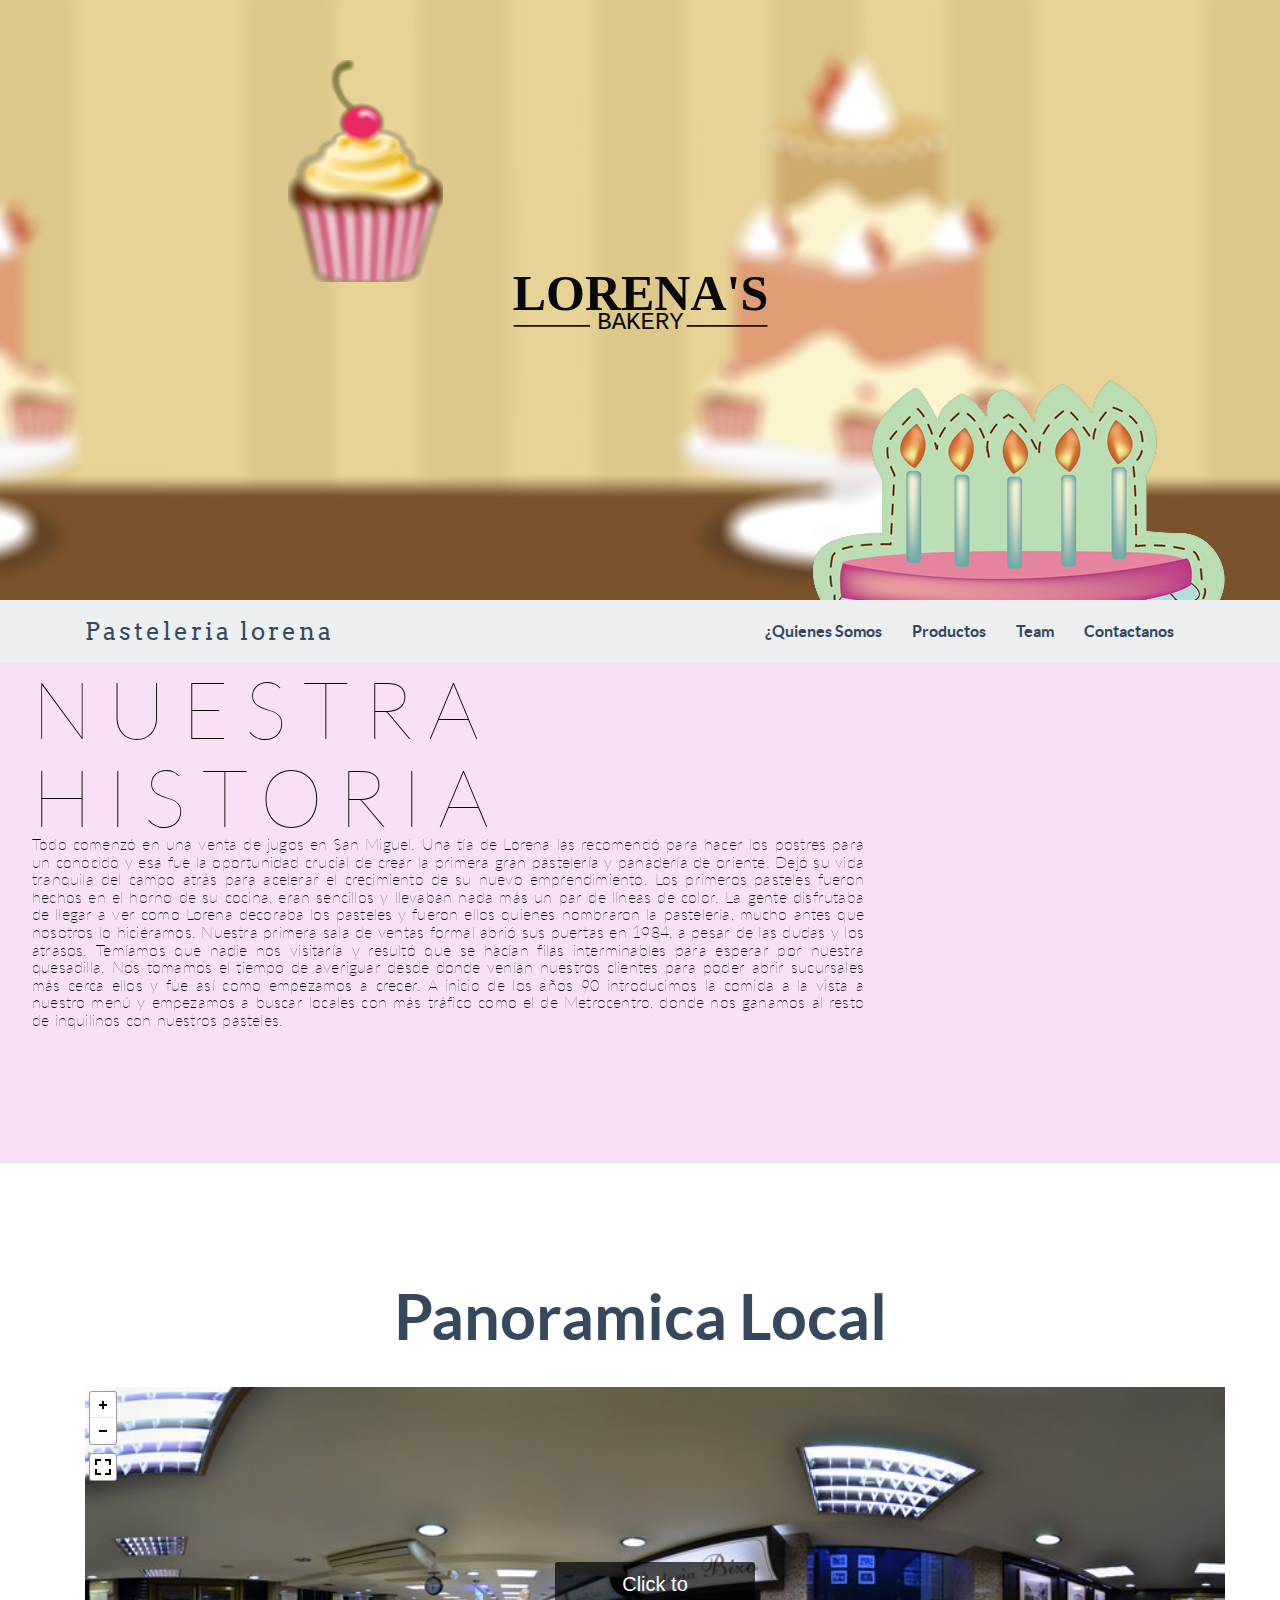
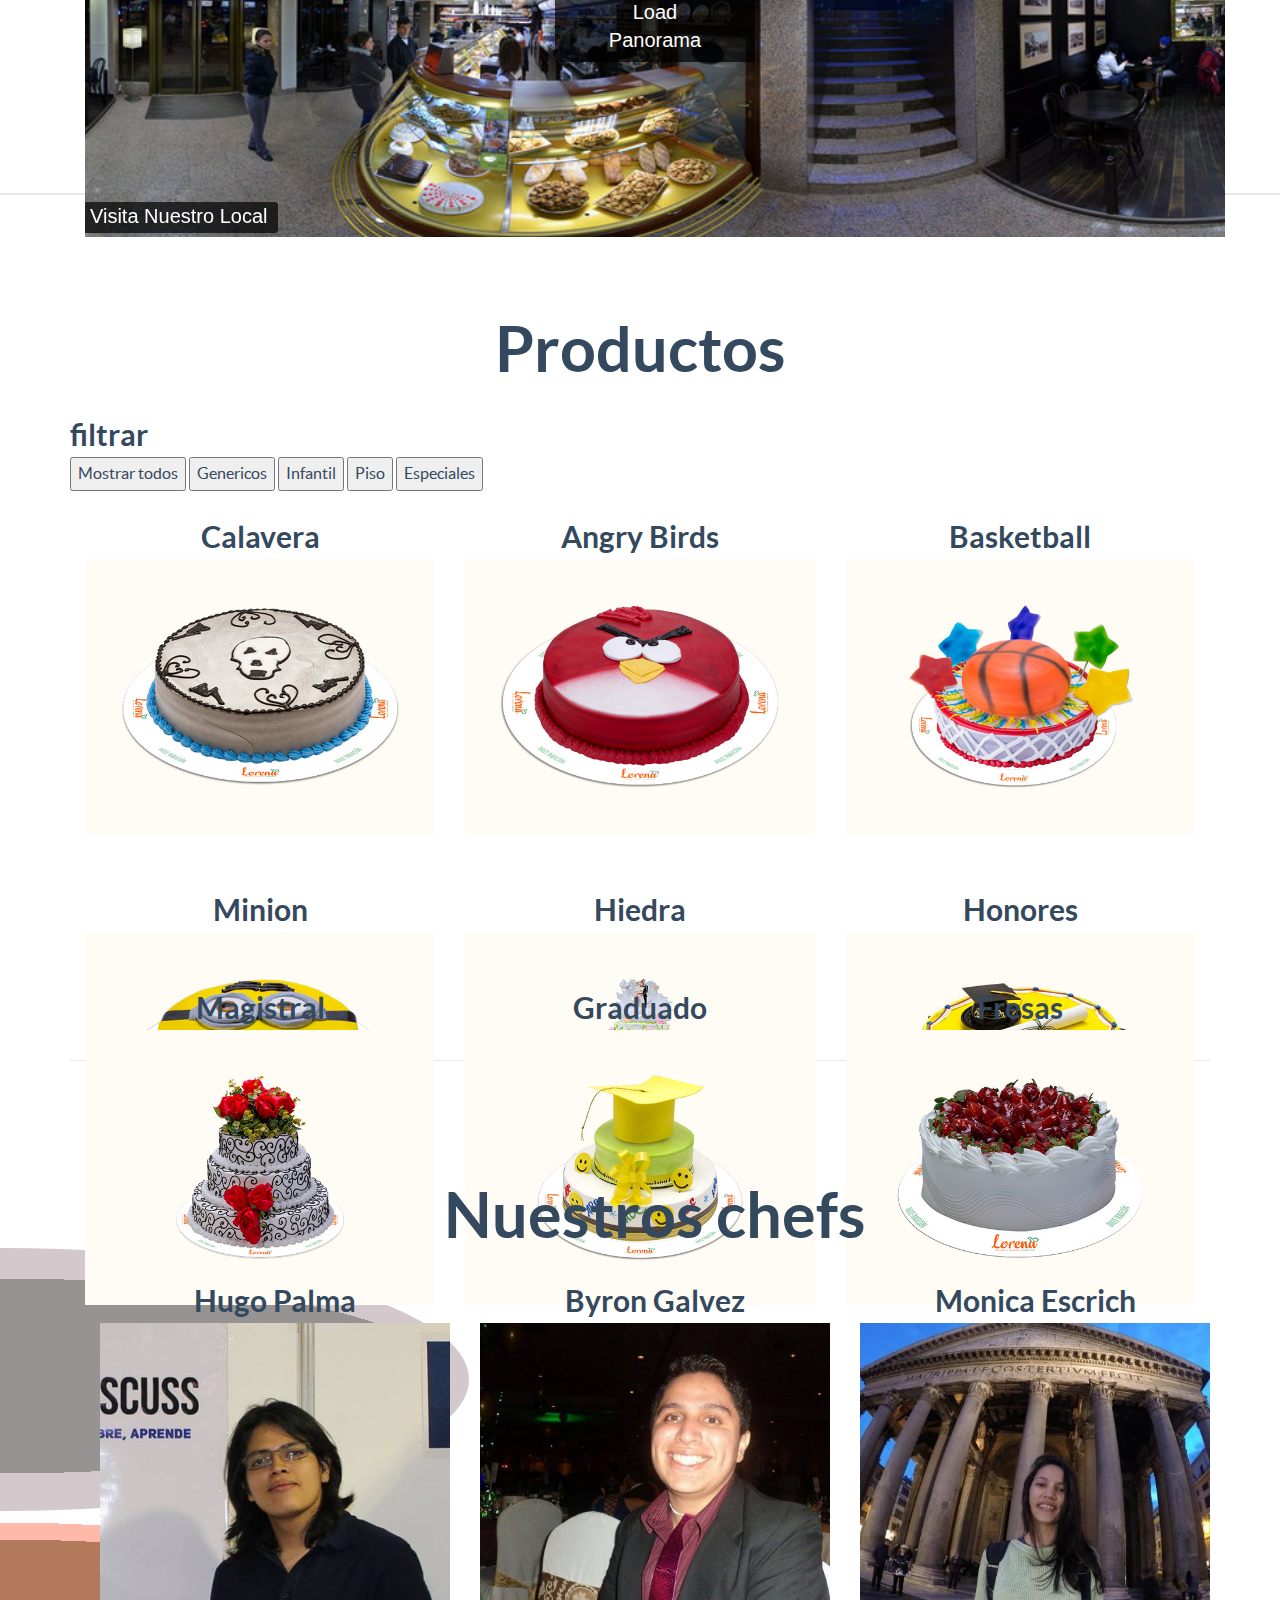
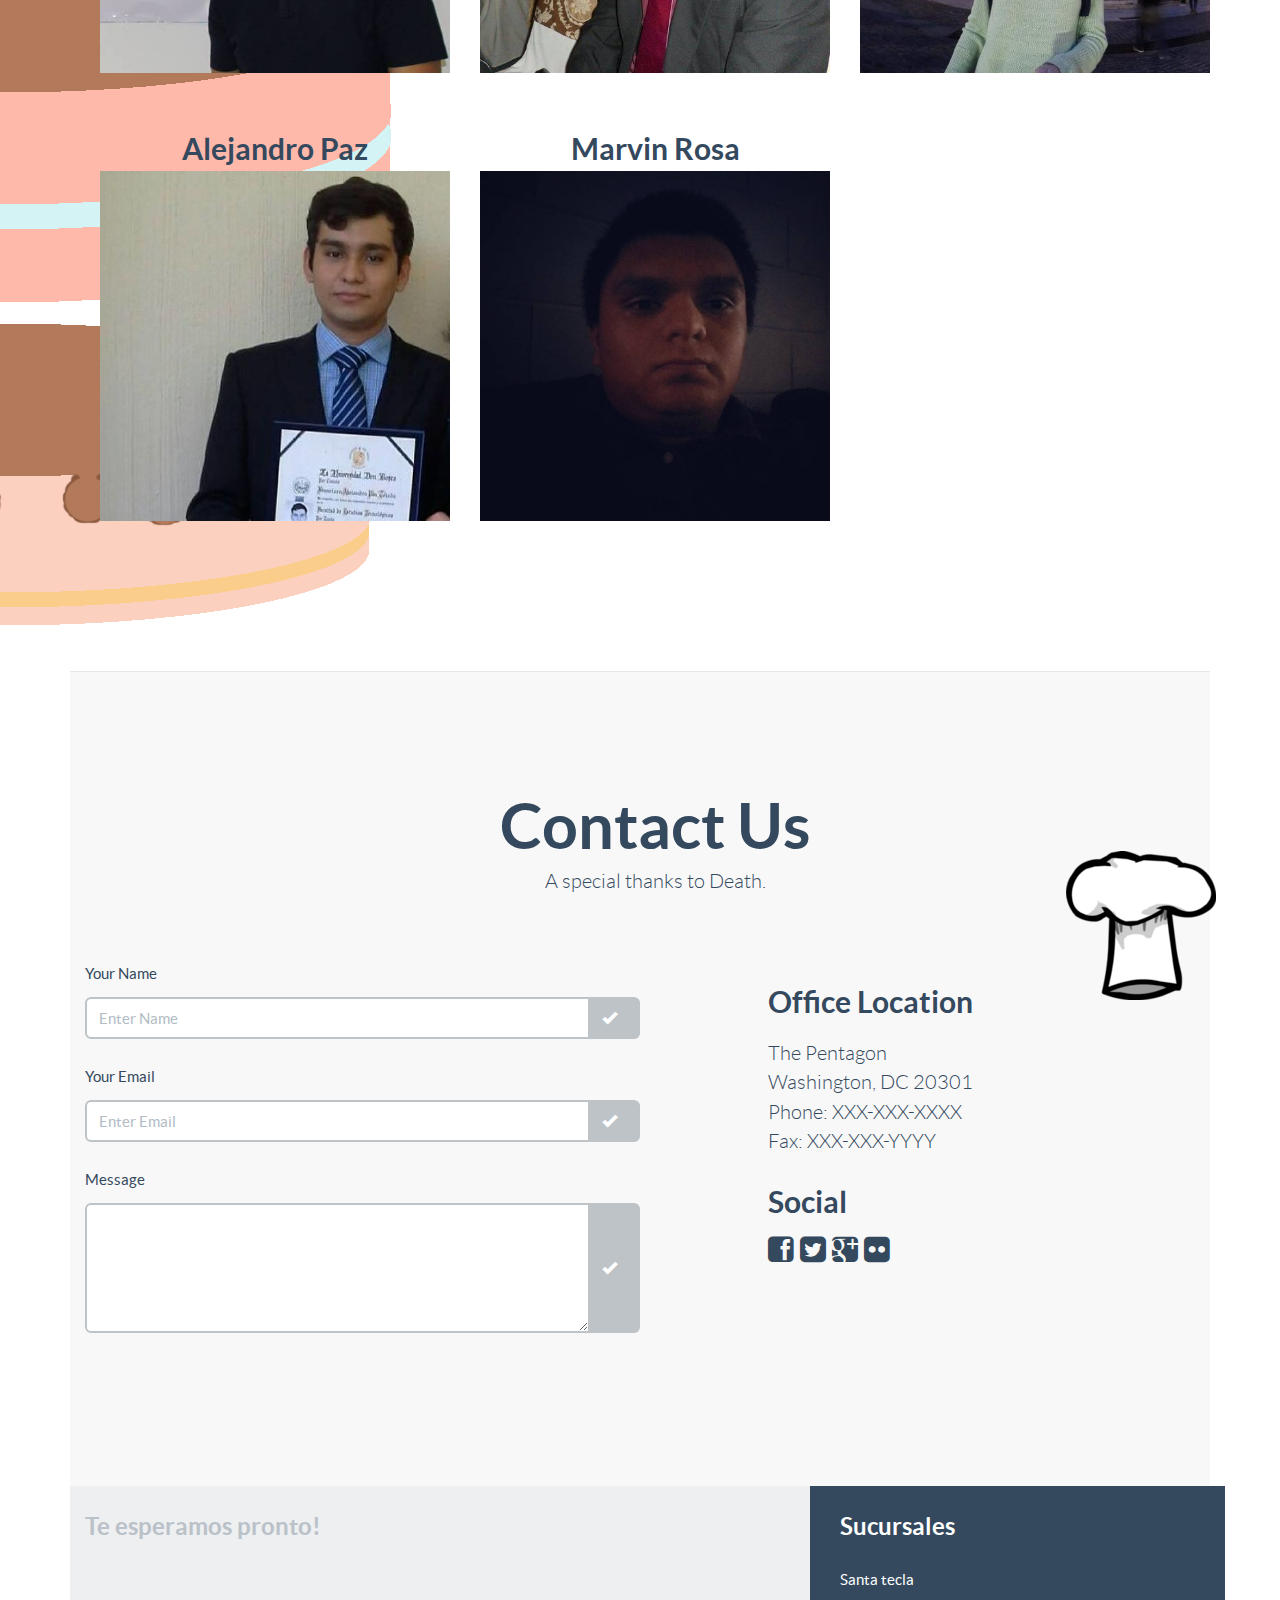
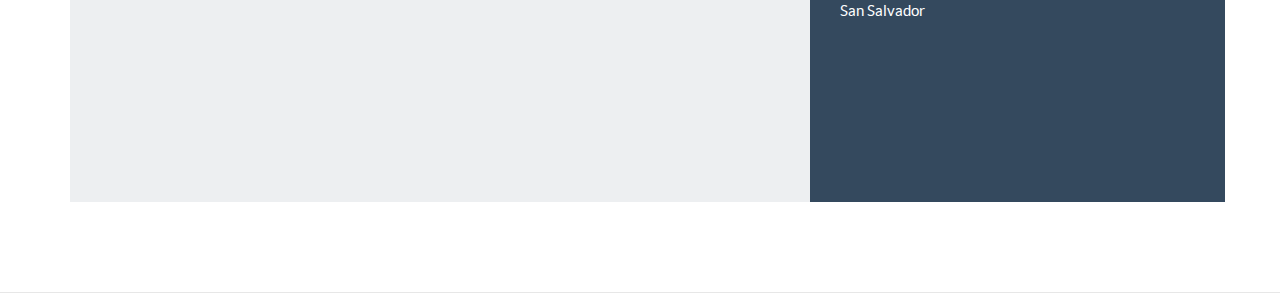
==== commit 8ce3c1b5: "adding parallax on team" ====
--- a/index.html
+++ b/index.html
@@ -461,6 +461,33 @@
 						<div class="row">
 						<div class="col-md-12 text-center wrap_title grid chef-posts" id="portfolio">
 								<h2>Nuestros chefs</h2>
+
+								<div class="chef-3 element-item generico col-sm-4 col-xs-6 portfolio-item" data-category="transition">
+									<h3 class="text-center">Hugo Palma</h3>
+									<a href="#portfolioModal1" class="portfolio-link" data-toggle="modal" data-target="#portafolioModal2">
+										<div class="caption">
+											<div class="caption">
+												<i class="fa fa-search-plus fa-3x centered">
+												</i>
+											</div>
+										</div>
+										<img src="img/chefs/6.jpg" class="img-responsive" alt=""/></a>
+									</a>
+								</div>
+
+								<div class="chef-2 element-item infantil col-sm-4 col-xs-6 portfolio-item" data-category="transition">
+									<h3 class="text-center">Byron Galvez</h3>
+									<a href="#portfolioModal1" class="portfolio-link" data-toggle="modal" data-target="#portafolioModal2">
+										<div class="caption">
+											<div class="caption">
+												<i class="fa fa-search-plus fa-3x centered">
+												</i>
+											</div>
+										</div>
+										<img src="img/chefs/2.jpg" class="img-responsive" alt=""/></a>
+									</a>
+								</div>
+
 								<div class="chef-1 element-item col-sm-4 col-xs-6 portfolio-item" data-category="transition">
 									<h3 class="text-center">Monica Escrich</h3>
 									<a href="#portfolioModal1" class="portfolio-link" data-toggle="modal" data-target="#portafolioModal2">
@@ -474,32 +501,6 @@
 									</a>
 								</div>
 
-								<div class="chef-2 element-item infantil col-sm-4 col-xs-6 portfolio-item" data-category="transition">
-									<h3 class="text-center">Byron Galvez</h3>
-									<a href="#portfolioModal1" class="portfolio-link" data-toggle="modal" data-target="#portafolioModal2">
-										<div class="caption">
-											<div class="caption">
-												<i class="fa fa-search-plus fa-3x centered">
-												</i>
-											</div>
-										</div>
-										<img src="img/chefs/2.jpg" class="img-responsive" alt=""/></a>
-									</a>
-								</div>
-
-								<div class="chef-3 element-item generico col-sm-4 col-xs-6 portfolio-item" data-category="transition">
-									<h3 class="text-center">Hugo Palma</h3>
-									<a href="#portfolioModal1" class="portfolio-link" data-toggle="modal" data-target="#portafolioModal2">
-										<div class="caption">
-											<div class="caption">
-												<i class="fa fa-search-plus fa-3x centered">
-												</i>
-											</div>
-										</div>
-										<img src="img/chefs/6.jpg" class="img-responsive" alt=""/></a>
-									</a>
-								</div>
-
 								<div class="element-item infantil col-sm-4 col-xs-6 portfolio-item" data-category="transition">
 									<h3 class="text-center">Alejandro Paz</h3>
 									<a href="#portfolioModal1" class="portfolio-link" data-toggle="modal" data-target="#portafolioModal2">
@@ -526,6 +527,33 @@
 									</a>
 								</div>
 							</div>
+						</div>
+
+						<!--SURE THIS DONT WORK ON OTHER RESOLUTIONS :'V-->
+					    <div class="chef-box">
+						<div class="chef-hat" id="chef-hat"></div>
+						</div>
+						<script>
+ 
+						// Create cross browser requestAnimationFrame method:
+						window.requestAnimationFrame = window.requestAnimationFrame
+						 || window.mozRequestAnimationFrame
+						 || window.webkitRequestAnimationFrame
+						 || window.msRequestAnimationFrame
+						 || function(f){setTimeout(f, 1000/60)}
+						 
+						var bubble1 = document.getElementById('chef-hat')
+						 
+						function parallaxbubbles(){
+						 var scrolltop = window.pageYOffset // get number of pixels document has scrolled vertically 
+						 bubble1.style.top = 3450 -scrolltop * .2 + 'px' // move bubble1 at 20% of scroll rate
+						}
+						 
+						window.addEventListener('scroll', function(){ // on page scroll
+						 requestAnimationFrame(parallaxbubbles) // call parallaxbubbles() on next available screen paint
+						}, false)
+						 
+						</script>
 						</div>
 
 					</div>
--- a/css/style.css
+++ b/css/style.css
@@ -142,6 +142,30 @@
   margin-left: -20%;
   position: absolute;
   top: 380px; }
+
+  .chef-hat {
+  width: 960px;
+  height: 800px;
+  background-image: url(../img/chef.png);
+  background-repeat: no-repeat;
+  background-position: right bottom;
+  position: absolute;
+  left: 40%;
+  margin-left: -20%;
+  position: absolute;
+  top: 3400px;
+
+  /*
+  width: 100%;
+  height: 100%;
+  bottom: 0;
+  left: 0;
+  position: fixed;
+  z-index: 1;
+  background: url(../img/chef.png) 5% 50% no-repeat;
+  */
+  }
+
 
 .back-cake {
   width: 960px;
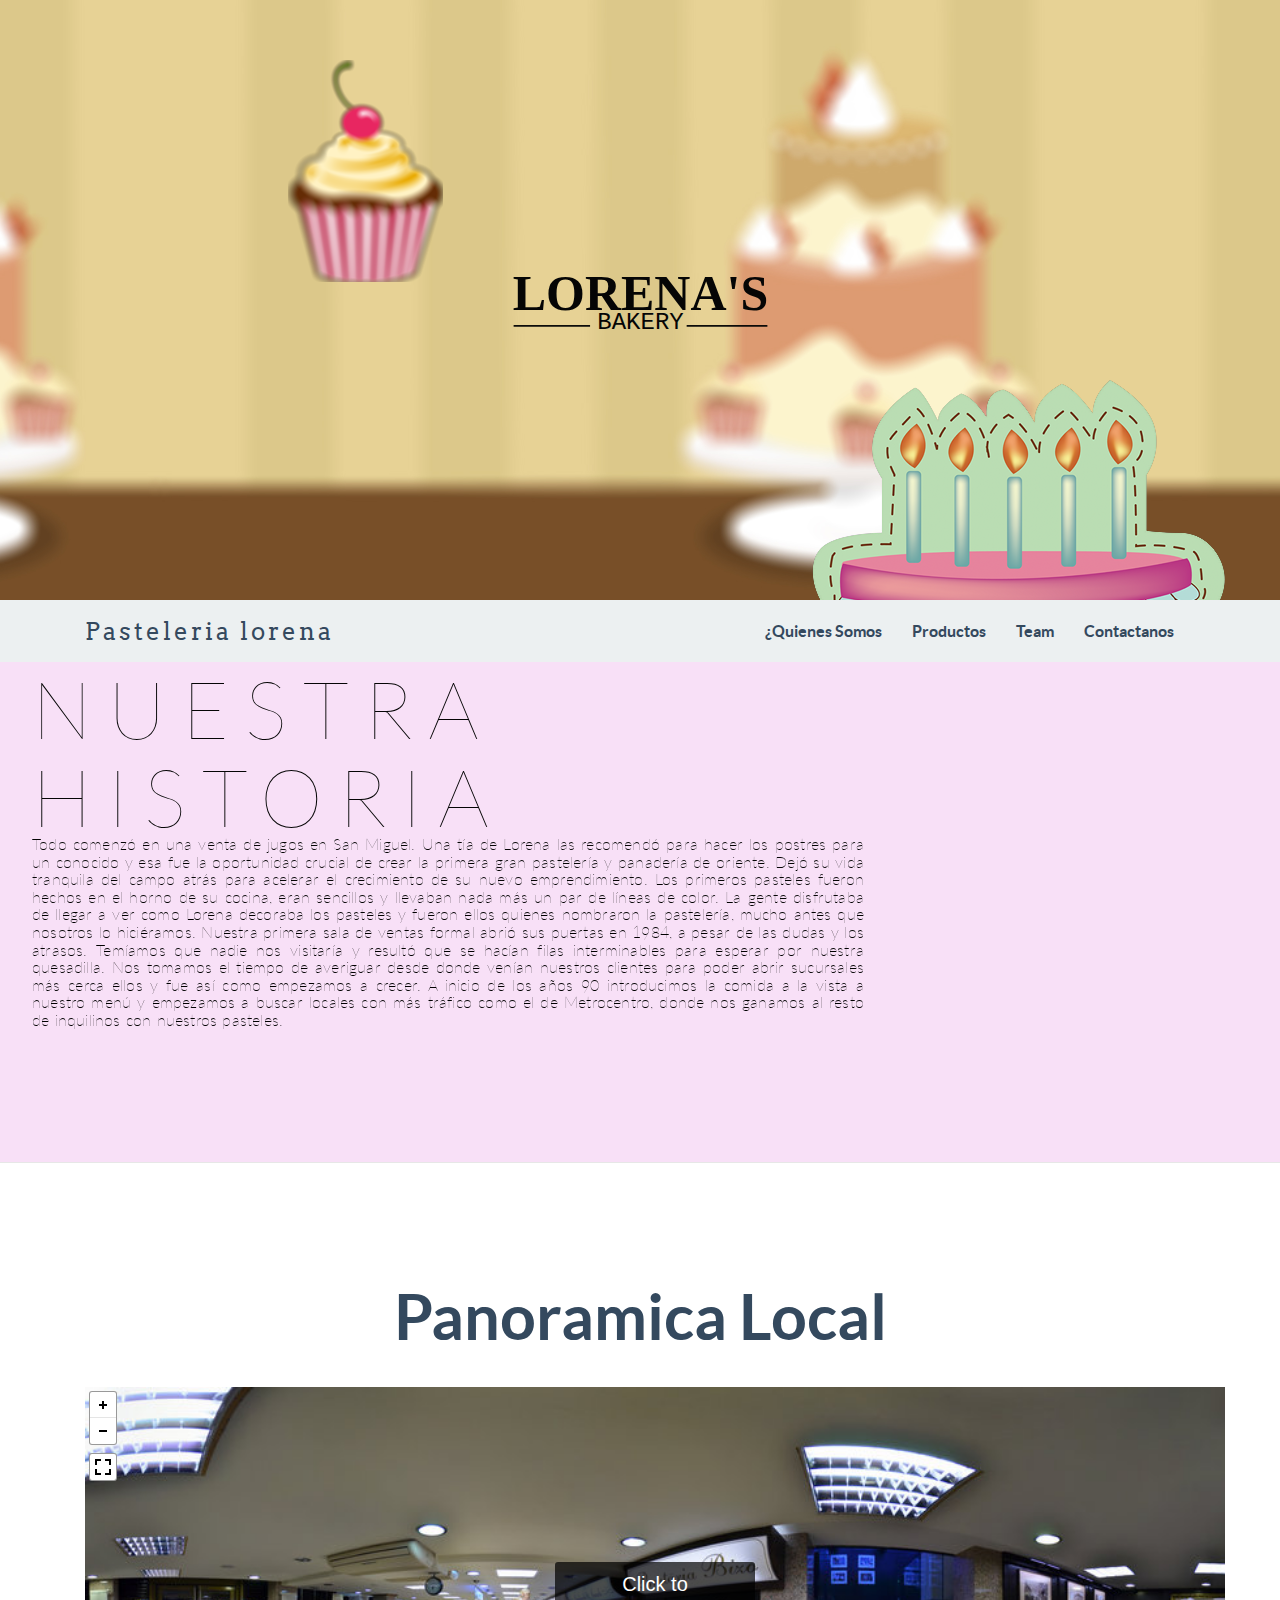
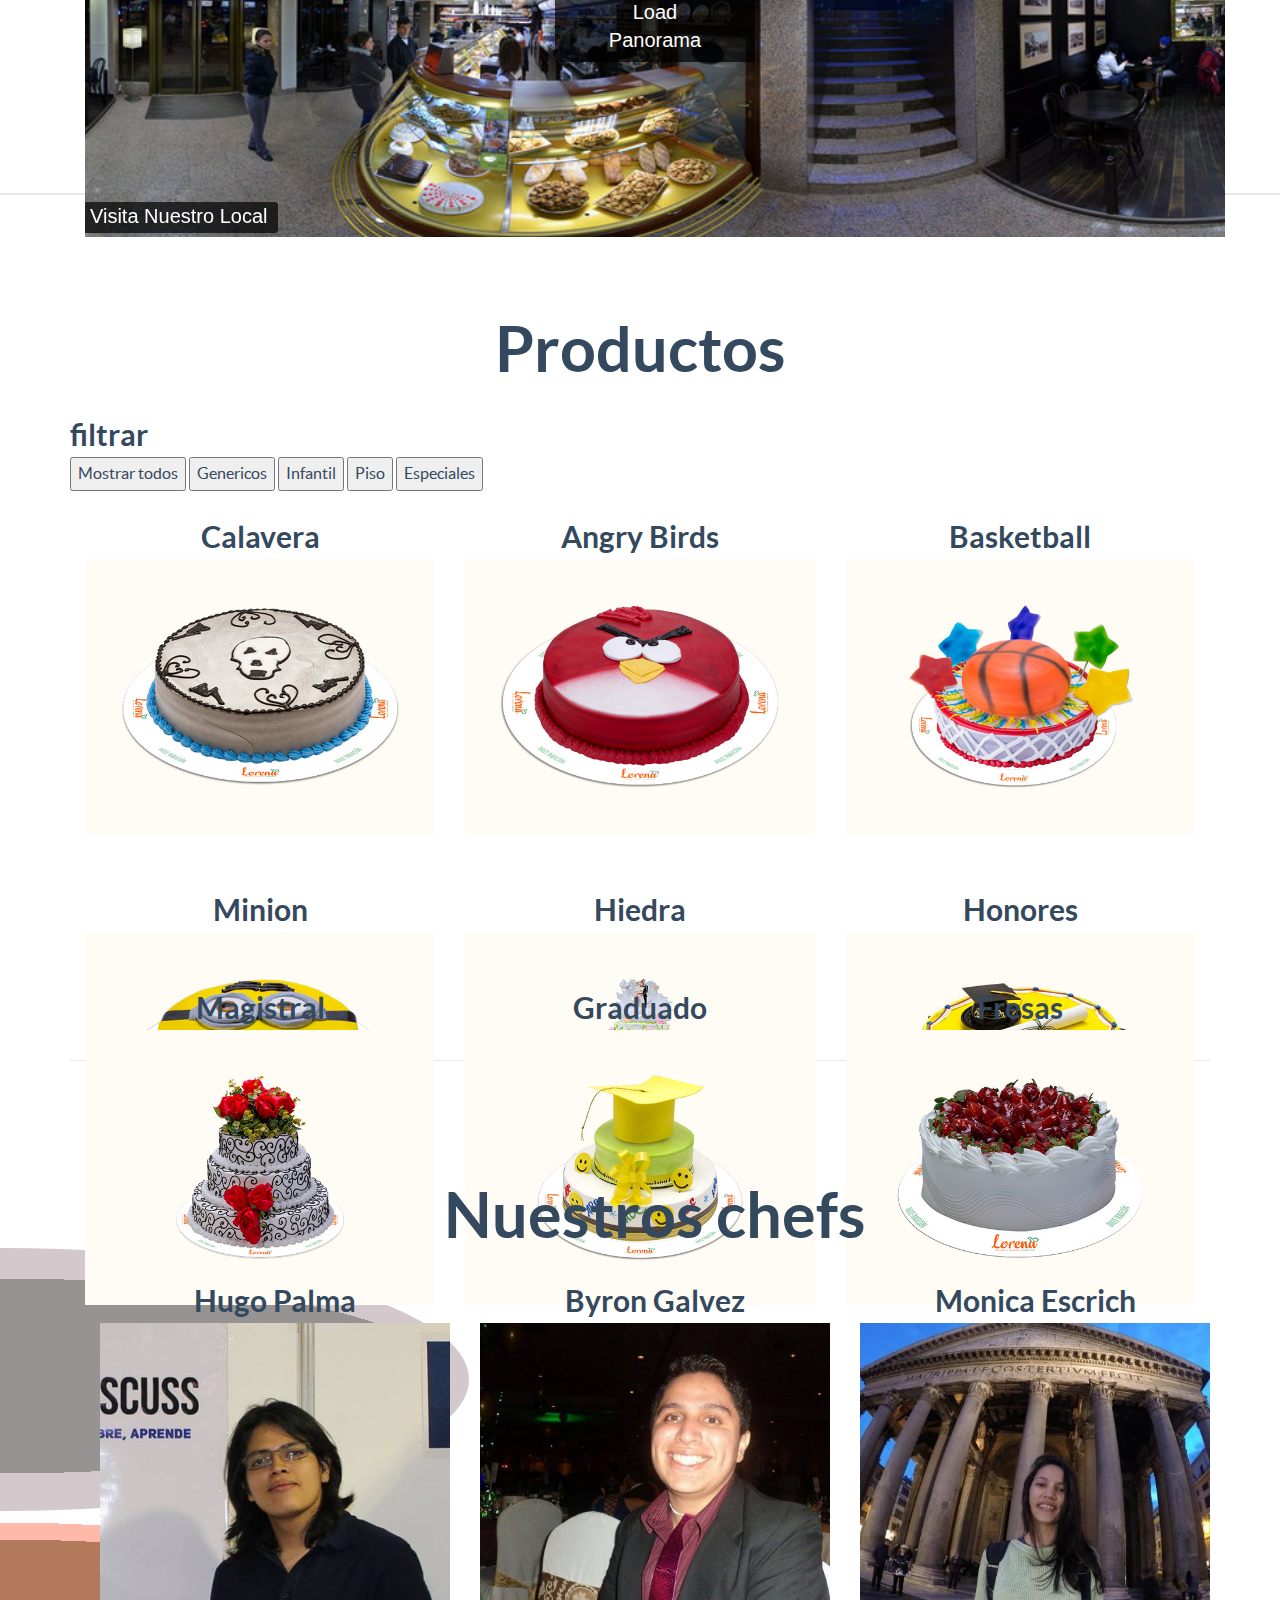
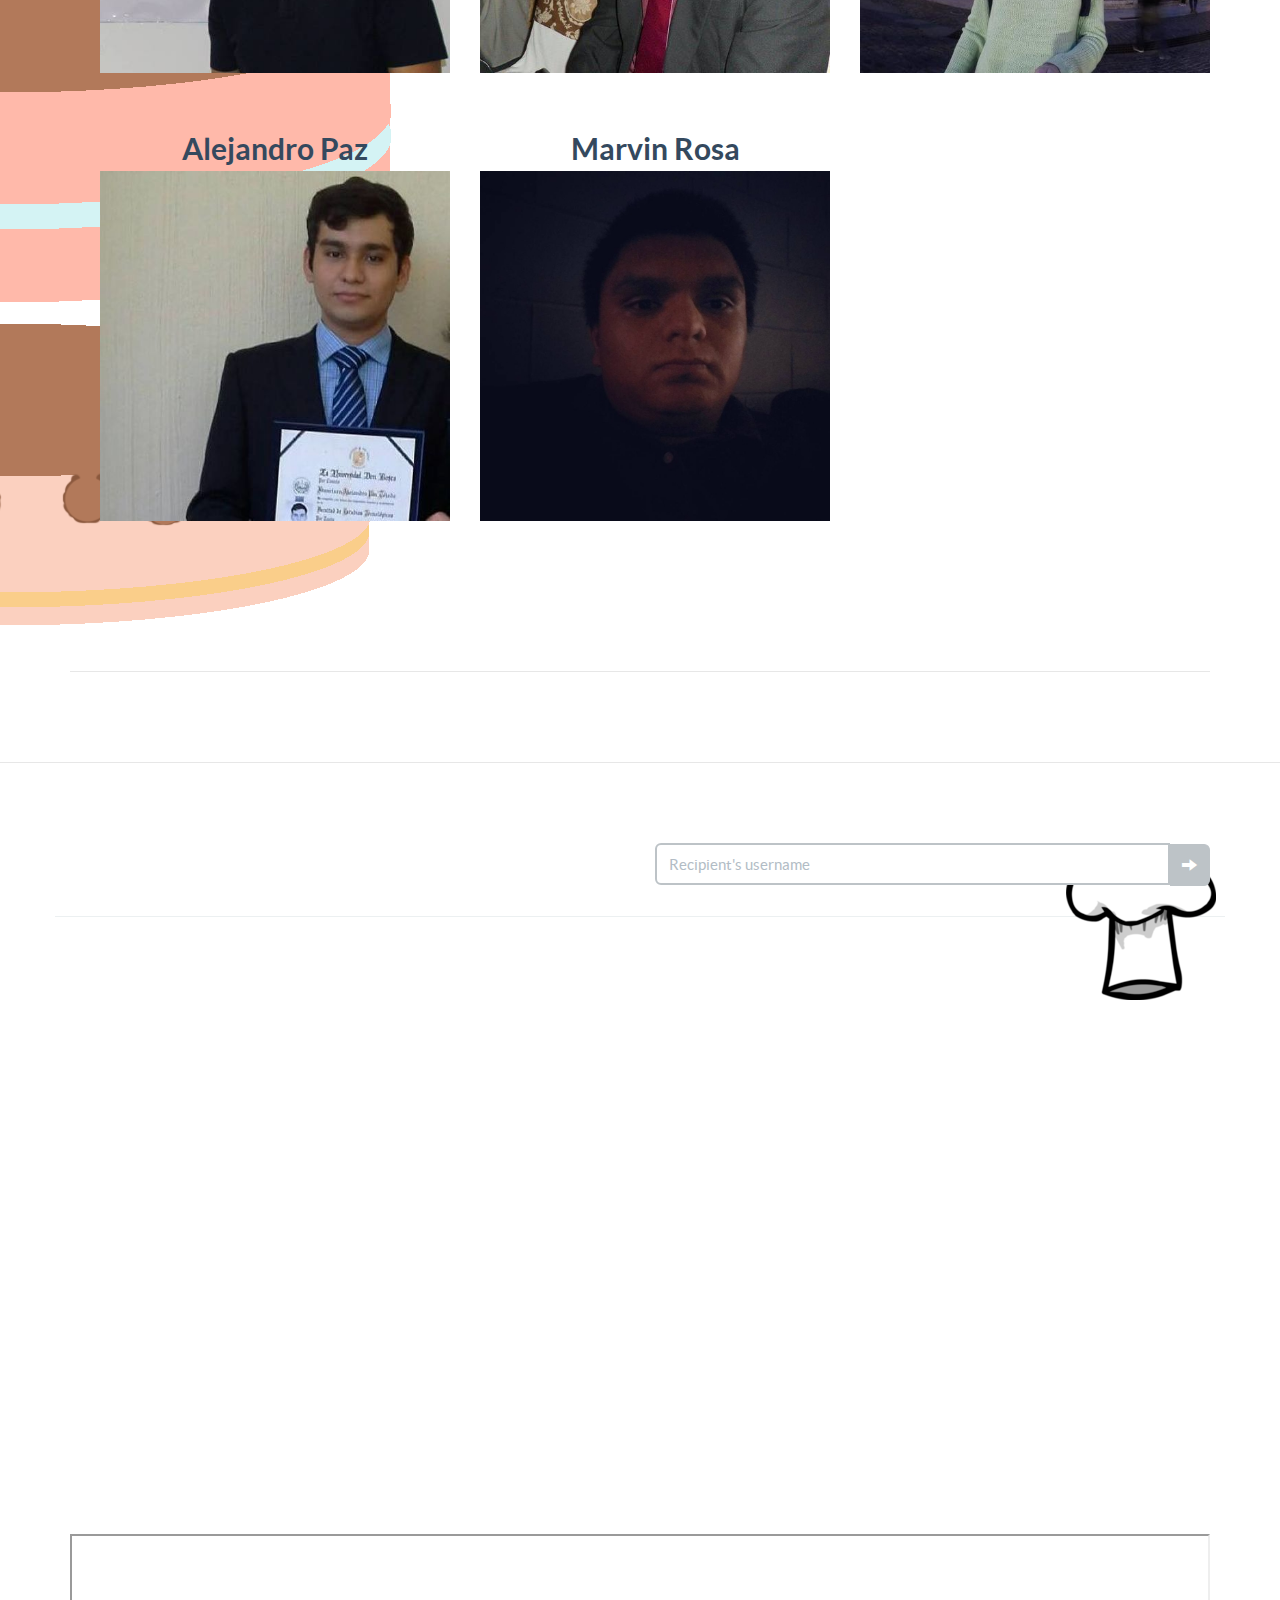
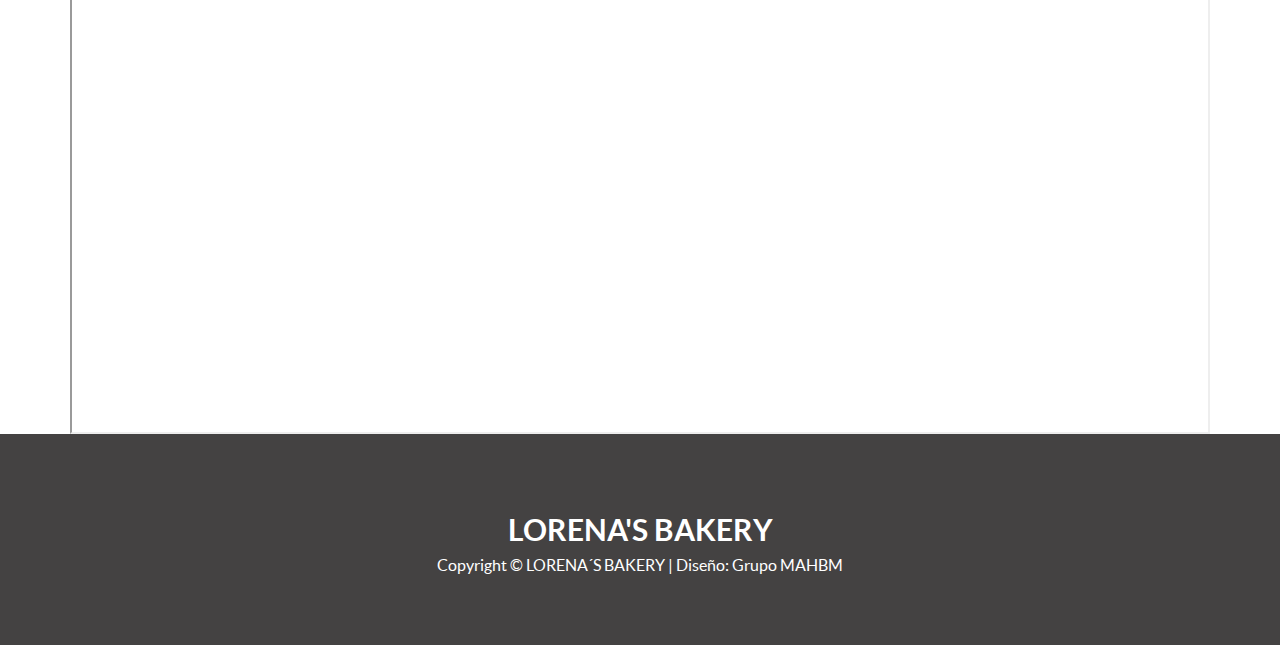
==== commit 1d616196: "merge of footer" ====
--- a/index.html
+++ b/index.html
@@ -11,7 +11,9 @@
 	<meta name="description" content="Flatfy Free Flat and Responsive HTML5 Template ">
 	<meta name="author" content="">
 
-	<title>INW - PASTELERIA</title>
+	<title>LORENA'S BAKERY</title>
+
+	<link rel="shortcut icon" type="image/x-icon" href="imagenes/favicon.ico">
 
 	<!-- Bootstrap core CSS -->
 	<link href="css/bootstrap.min.css" rel="stylesheet">
@@ -34,6 +36,7 @@
 	<link href="css/owl.carousel.css" rel="stylesheet">
 	<link href="css/owl.theme.css" rel="stylesheet">
 	<link href="css/style.css" rel="stylesheet">
+	<link rel="stylesheet" href="css/style3.css">
 	<link href="css/animate.css" rel="stylesheet">
 
 	<!-- Magnific Popup core CSS file -->
@@ -459,7 +462,7 @@
 				<div id="screen" class="content-section-b">
 					<div class="container">
 						<div class="row">
-						<div class="col-md-12 text-center wrap_title grid chef-posts" id="portfolio">
+							<div class="col-md-12 text-center wrap_title grid chef-posts" id="portfolio">
 								<h2>Nuestros chefs</h2>
 
 								<div class="chef-3 element-item generico col-sm-4 col-xs-6 portfolio-item" data-category="transition">
@@ -530,153 +533,191 @@
 						</div>
 
 						<!--SURE THIS DONT WORK ON OTHER RESOLUTIONS :'V-->
-					    <div class="chef-box">
-						<div class="chef-hat" id="chef-hat"></div>
+						<div class="chef-box">
+							<div class="chef-hat" id="chef-hat"></div>
 						</div>
 						<script>
- 
+
 						// Create cross browser requestAnimationFrame method:
 						window.requestAnimationFrame = window.requestAnimationFrame
-						 || window.mozRequestAnimationFrame
-						 || window.webkitRequestAnimationFrame
-						 || window.msRequestAnimationFrame
-						 || function(f){setTimeout(f, 1000/60)}
-						 
+						|| window.mozRequestAnimationFrame
+						|| window.webkitRequestAnimationFrame
+						|| window.msRequestAnimationFrame
+						|| function(f){setTimeout(f, 1000/60)}
+
 						var bubble1 = document.getElementById('chef-hat')
-						 
+
 						function parallaxbubbles(){
 						 var scrolltop = window.pageYOffset // get number of pixels document has scrolled vertically 
 						 bubble1.style.top = 3450 -scrolltop * .2 + 'px' // move bubble1 at 20% of scroll rate
 						}
-						 
+
 						window.addEventListener('scroll', function(){ // on page scroll
 						 requestAnimationFrame(parallaxbubbles) // call parallaxbubbles() on next available screen paint
 						}, false)
-						 
-						</script>
-						</div>
-
-					</div>
-
-
-				</div>
-
-
-				<!-- Contact -->
-				<div id="contact" class="content-section-a">
-					<div class="container">
-						<div class="row">
-
-							<div class="col-md-6 col-md-offset-3 text-center wrap_title">
-								<h2>Contact Us</h2>
-								<p class="lead" style="margin-top:0">A special thanks to Death.</p>
-							</div>
-
-							<form role="form" action="" method="post" >
-								<div class="col-md-6">
-									<div class="form-group">
-										<label for="InputName">Your Name</label>
-										<div class="input-group">
-											<input type="text" class="form-control" name="InputName" id="InputName" placeholder="Enter Name" required>
-											<span class="input-group-addon"><i class="glyphicon glyphicon-ok form-control-feedback"></i></span>
-										</div>
-									</div>
-
-									<div class="form-group">
-										<label for="InputEmail">Your Email</label>
-										<div class="input-group">
-											<input type="email" class="form-control" id="InputEmail" name="InputEmail" placeholder="Enter Email" required  >
-											<span class="input-group-addon"><i class="glyphicon glyphicon-ok form-control-feedback"></i></span>
-										</div>
-									</div>
-
-									<div class="form-group">
-										<label for="InputMessage">Message</label>
-										<div class="input-group">
-											<textarea name="InputMessage" id="InputMessage" class="form-control" rows="5" required></textarea>
-											<span class="input-group-addon"><i class="glyphicon glyphicon-ok form-control-feedback"></i></span>
-										</div>
-									</div>
-
-									<input type="submit" name="submit" id="submit" value="Submit" class="btn wow tada btn-embossed btn-primary pull-right">
-								</div>
-							</form>
-
-							<hr class="featurette-divider hidden-lg">
-							<div class="col-md-5 col-md-push-1 address">
-								<address>
-									<h3>Office Location</h3>
-									<p class="lead"><a href="https://www.google.com/maps/preview?ie=UTF-8&q=The+Pentagon&fb=1&gl=us&hq=1400+Defense+Pentagon+Washington,+DC+20301-1400&cid=12647181945379443503&ei=qmYfU4H8LoL2oATa0IHIBg&ved=0CKwBEPwSMAo&safe=on">The Pentagon<br>
-										Washington, DC 20301</a><br>
-										Phone: XXX-XXX-XXXX<br>
-										Fax: XXX-XXX-YYYY</p>
-									</address>
-
-									<h3>Social</h3>
-									<li class="social"> 
-										<a href="#"><i class="fa fa-facebook-square fa-size"> </i></a>
-										<a href="#"><i class="fa  fa-twitter-square fa-size"> </i> </a> 
-										<a href="#"><i class="fa fa-google-plus-square fa-size"> </i></a>
-										<a href="#"><i class="fa fa-flickr fa-size"> </i> </a>
-									</li>
-								</div>
-							</div>
-						</div>
-					</div>
-
-
-
-					<footer>
-						<div class="container">
-							<div class="row">
-								<div class="col-md-7">
-									<h3 class="footer-title">Te esperamos pronto!</h3>
-
-								</div> <!-- /col-xs-7 -->
-
-								<div class="col-md-5">
-									<div class="footer-banner">
-										<h3 class="footer-title">Sucursales</h3>
-										<ul>
-											<li>Santa tecla</li>
-											<li>San Salvador</li>
-
-										</ul>
-
-									</div>
-								</div>
-							</div>
-						</div>
-					</footer>
-
-					<!-- JavaScript -->
-					<script src="js/functions.js"></script>
-					<script src="js/jquery-1.10.2.js"></script>
-					<script src="js/bootstrap.js"></script>
-					<script src="js/owl.carousel.js"></script>
-					<script src="js/script.js"></script>
-					<!-- StikyMenu -->
-					<script src="js/stickUp.min.js"></script>
-					<script type="text/javascript">
-						jQuery(function($) {
-							$(document).ready( function() {
-								$('.navbar-default').stickUp();
-
-							});
-						});
 
 					</script>
-					<!-- Smoothscroll -->
-					<script type="text/javascript" src="js/jquery.corner.js"></script> 
-					<script src="js/wow.min.js"></script>
-					<script>
-						new WOW().init();
-					</script>
-					<script src="js/classie.js"></script>
-					<script src="js/uiMorphingButton_inflow.js"></script>
-					<!-- Magnific Popup core JS file -->
-					<script src="js/jquery.magnific-popup.js"></script> 
-
-				</body>
-
-				</html>+				</div>
+
+			</div>
+
+
+		</div>
+
+	</div>
+</div>
+<footer class="parallax-section">
+	<div class="container">
+
+		<!-- Boletín de Noticias-->
+		<div class="row">
+
+			<div class="col-md-6 col-sm-6 col-xs-12 mensaje">
+				<h3 style="margin: 0 0 10.5px;">¡Suscribase a nuestro boletín de ofertas!</h3>
+			</div>
+			<div class="col-md-6 col-sm-6 col-xs-12">
+				<div class="col-mg-6">
+					<div class="input-group">
+						<input type="text" class="form-control" placeholder="Recipient's username" aria-describedby="basic-addon2">
+						<span class="input-group-addon glyphicon glyphicon-arrow-right" id="basic-addon2"></span>
+					</div>
+				</div><!-- /.col-lg-6 -->
+			</div>
+
+		</div>
+		<!-- Información de Contacto y demas-->
+		<div class="row">
+			<hr>
+			<div class="col-md-4 col-xs-12 wow fadeInUp" data-wow-delay="0.6s">
+				<h3>Cotáctenos</h3>
+				<div class="ph">
+					<p><i class="fa fa-phone"></i>Télefono</p>
+					<h4>+503  2535 5012</h4>
+				</div>
+				<div class="address">
+					<p><i class="fa fa-map-marker"></i> Dirección </p>
+					<h4> 1a. Calle Pte. y 69 Av. Norte # 300, Col. Escalón </h4>
+				</div>
+
+				<h3 class="heading">Horario</h3>
+				<p>Lunes-Viernes <span>9:00 AM - 8:00 PM</span></p>
+				<p>Sabado <span>11:30 AM - 5:00 PM</span></p>
+				<p>Domingo <span>10:30 AM - 5:00 PM</span></p>
+
+			</div>
+			<div class="col-md-4 col-xs-12 wow fadeInUp" data-wow-delay="0.6s">
+				<h3 class="heading">Siguenos</h3>
+				<ul class="social-icon2">
+					<li><a href="#" class="fa fa-facebook wow bounceIn" data-wow-delay="0.3s"></a></li>
+					<li><a href="#" class="fa fa-twitter wow bounceIn" data-wow-delay="0.6s"></a></li>
+					<li><a href="#" class="fa fa-instagram wow bounceIn" data-wow-delay="0.9s"></a></li>
+					<li><a href="#" class="fa fa-pinterest wow bounceIn" data-wow-delay="0.9s"></a></li>
+					<li><a href="#" class="fa fa-envelope wow bounceIn" data-wow-delay="0.9s"></a></li>
+
+
+				</ul>
+
+
+
+			</div>
+			<div class="col-md-4 col-xs-12 wow fadeInUp" data-wow-delay="0.6s">
+				<h3 class="heading">Escribanos sus preguntas </h3>
+				<form role="form" method="post">
+
+					<div class="form-group">
+						<label for="InputName">Escribe tu nombre</label>
+						<div class="input-group">
+							<input type="text" class="form-control" name="InputName" id="InputName" placeholder="Enter Name" required>
+							<span class="input-group-addon"><i class="glyphicon glyphicon-ok form-control-feedback"></i></span>
+						</div>
+					</div>
+
+					<div class="form-group">
+						<label for="InputEmail">Tu correo electronico</label>
+						<div class="input-group">
+							<input type="email" class="form-control" id="InputEmail" name="InputEmail" placeholder="Enter Email" required  >
+							<span class="input-group-addon"><i class="glyphicon glyphicon-ok form-control-feedback"></i></span>
+						</div>
+					</div>
+
+					<div class="form-group">
+						<label for="InputMessage">Mensaje</label>
+						<div class="input-group">
+							<textarea name="InputMessage" id="InputMessage" class="form-control" rows="5" required></textarea>
+							<span class="input-group-addon"><i class="glyphicon glyphicon-ok form-control-feedback"></i></span>
+						</div>
+					</div>
+
+					<input type="submit" name="submit" id="submit" value="Submit" class="btn wow tada btn-embossed btn-primary pull-right">
+
+					<div class="clearfix"></div>  	
+
+
+				</form>
+			</div>
+		</div>
+	</footer>
+
+	<!-- Sucursales -->
+	<div class="mapa-section">
+	<div  class="slide container ">
+
+		<div class="iframe_mapa">
+			<img class="ratio" src="imagenes/ratio.png">
+			<iframe src="https://www.google.com/maps/d/embed?mid=1o_kvFpCWc-rTdiw1NgTDcOHokGc"></iframe>
+		</div> 
+	</div>
+	</div>
+
+
+
+
+	<!-- CopyRight  -->
+	<section id="copyright">
+		<div class="container">
+			<div class="row">
+				<div class="col-md-12 col-sm-12">
+					<h3>LORENA'S BAKERY</h3>
+					<p>Copyright © LORENA´S BAKERY 
+
+						| Diseño: <a rel="nofollow" href="http://www.grupoMAHBM.com" target="_parent">Grupo MAHBM</a></p>
+					</div>
+
+				</div>
+
+			</div>
+		</div>
+	</section>
+
+
+	<!-- JavaScript -->
+	<script src="js/functions.js"></script>
+	<script src="js/jquery-1.10.2.js"></script>
+	<script src="js/bootstrap.js"></script>
+	<script src="js/owl.carousel.js"></script>
+	<script src="js/script.js"></script>
+	<!-- StikyMenu -->
+	<script src="js/stickUp.min.js"></script>
+	<script type="text/javascript">
+		jQuery(function($) {
+			$(document).ready( function() {
+				$('.navbar-default').stickUp();
+
+			});
+		});
+
+	</script>
+	<!-- Smoothscroll -->
+	<script type="text/javascript" src="js/jquery.corner.js"></script> 
+	<script src="js/wow.min.js"></script>
+	<script>
+		new WOW().init();
+	</script>
+	<script src="js/classie.js"></script>
+	<script src="js/uiMorphingButton_inflow.js"></script>
+	<!-- Magnific Popup core JS file -->
+	<script src="js/jquery.magnific-popup.js"></script> 
+
+</body>
+
+</html>--- a/css/style3.css
+++ b/css/style3.css
@@ -0,0 +1,139 @@
+
+#menu, #contact {
+  background: #f0f0f0;
+}
+
+.parallax-section {
+  background-attachment: fixed !important;
+  background-size: cover !important;
+}
+
+.mapa-section {
+  background-attachment: fixed !important;
+  background-size: cover !important;
+  background-image: url('../img/map.jpg');
+}
+
+
+/* footer section */
+footer {
+  background: url('../imagenes/cheesecake.jpg') 50% 0 repeat-y fixed;
+  -webkit-background-size: cover;
+  background-size: cover;
+  background-position: center;
+  color: #ffffff;
+  padding-top: 80px;
+  padding-bottom: 80px;
+}
+footer h2 {
+  
+  padding-bottom: 14px;
+}
+footer h3 {
+  padding-top: 8px;
+}
+footer p {
+  color: #ffffff;
+}
+footer span {
+  font-weight: bold;
+  padding-left: 24px;
+}
+footer .ph, footer .address {
+  padding-top: 12px;
+  padding-bottom: 12px;
+}
+footer .fa {
+  font-size: 12px;
+  padding-right: 10px;
+}
+
+/* social icon */
+.social-icon2 {
+  padding: 0;
+}
+.social-icon2 li {
+  list-style: none;
+  display: inline-block;
+  padding: 0;
+}
+.social-icon2 li a {
+  background: #f0f0f0;
+  border-radius: 50%;
+  color: #5C5C5C;
+  font-size: 16px;
+  width: 48px;
+  height: 48px;
+  line-height: 48px;
+  text-align: center;
+  text-decoration: none;
+  transition: all 0.4s ease-in-out;
+  margin-top: 12px;
+  margin-right: 16px;
+  top: 0;
+  position: relative;
+  padding: 0;
+}
+.social-icon2 li a:hover {
+  background:  #00c6d7;
+  top: 5px;
+}
+
+/* copyright section */
+#copyright {
+  background: #444242;
+  color: #ffffff;
+  padding-top: 50px;
+  padding-bottom: 50px;
+  text-align: center;
+}
+#copyright p {
+  color: #ffffff;
+}
+#copyright a {
+  color: #ffffff;
+}
+#copyright a:hover {
+  color: #F0F1F2;
+}
+
+mensaje h3{
+    margin-top: 20px;
+    margin-bottom: 10px;
+}
+
+
+.slider {
+	max-width: 100%;
+}
+
+.slider {
+	border:0px solid #000;
+    
+}
+
+
+.slider-galeria img {
+	max-width: 100%;
+	width:100%;
+}
+
+
+.iframe_mapa {
+	position:relative;
+}
+
+
+.iframe_mapa .ratio {
+	display: block;
+	width: 100%;
+	height: 500px;
+}
+
+.iframe_mapa iframe {
+	position:absolute;
+	top:0;left:0;
+	width:100%;
+	height:500px;
+	min-height: 300px;
+}
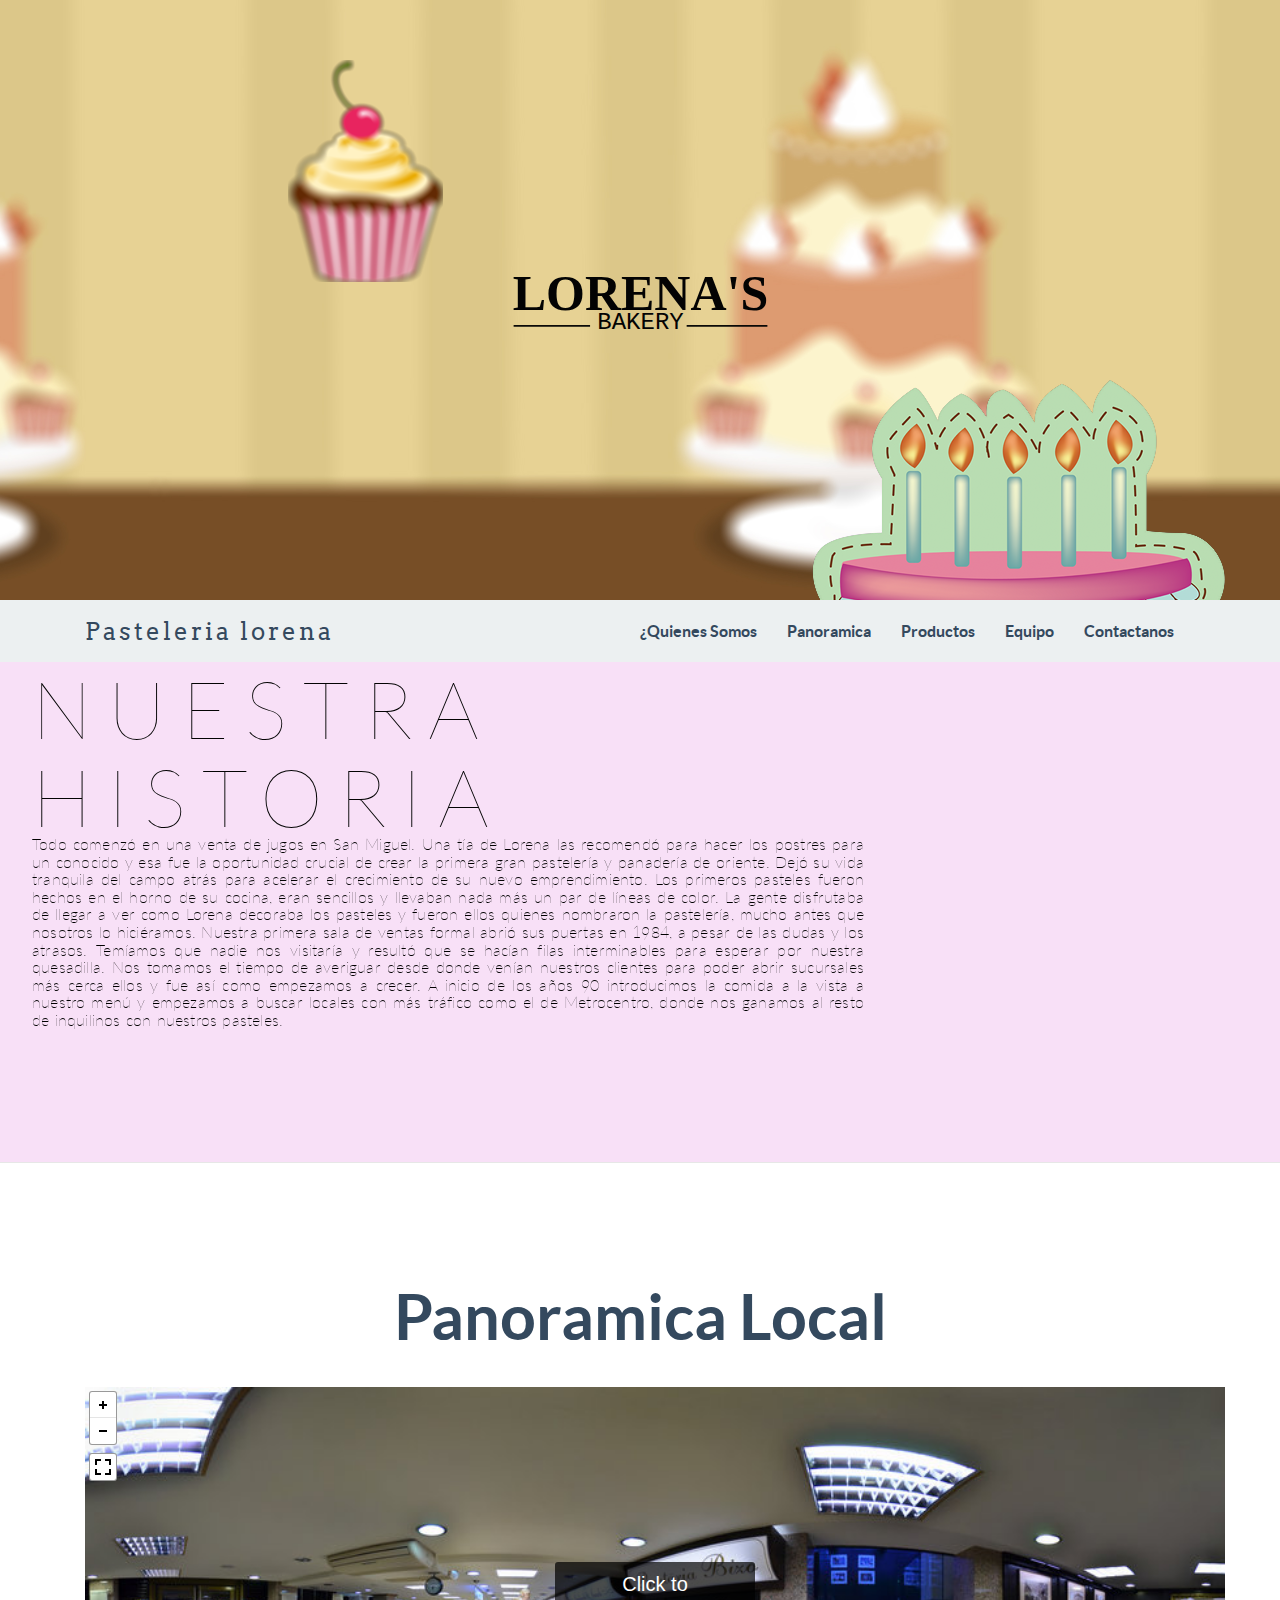
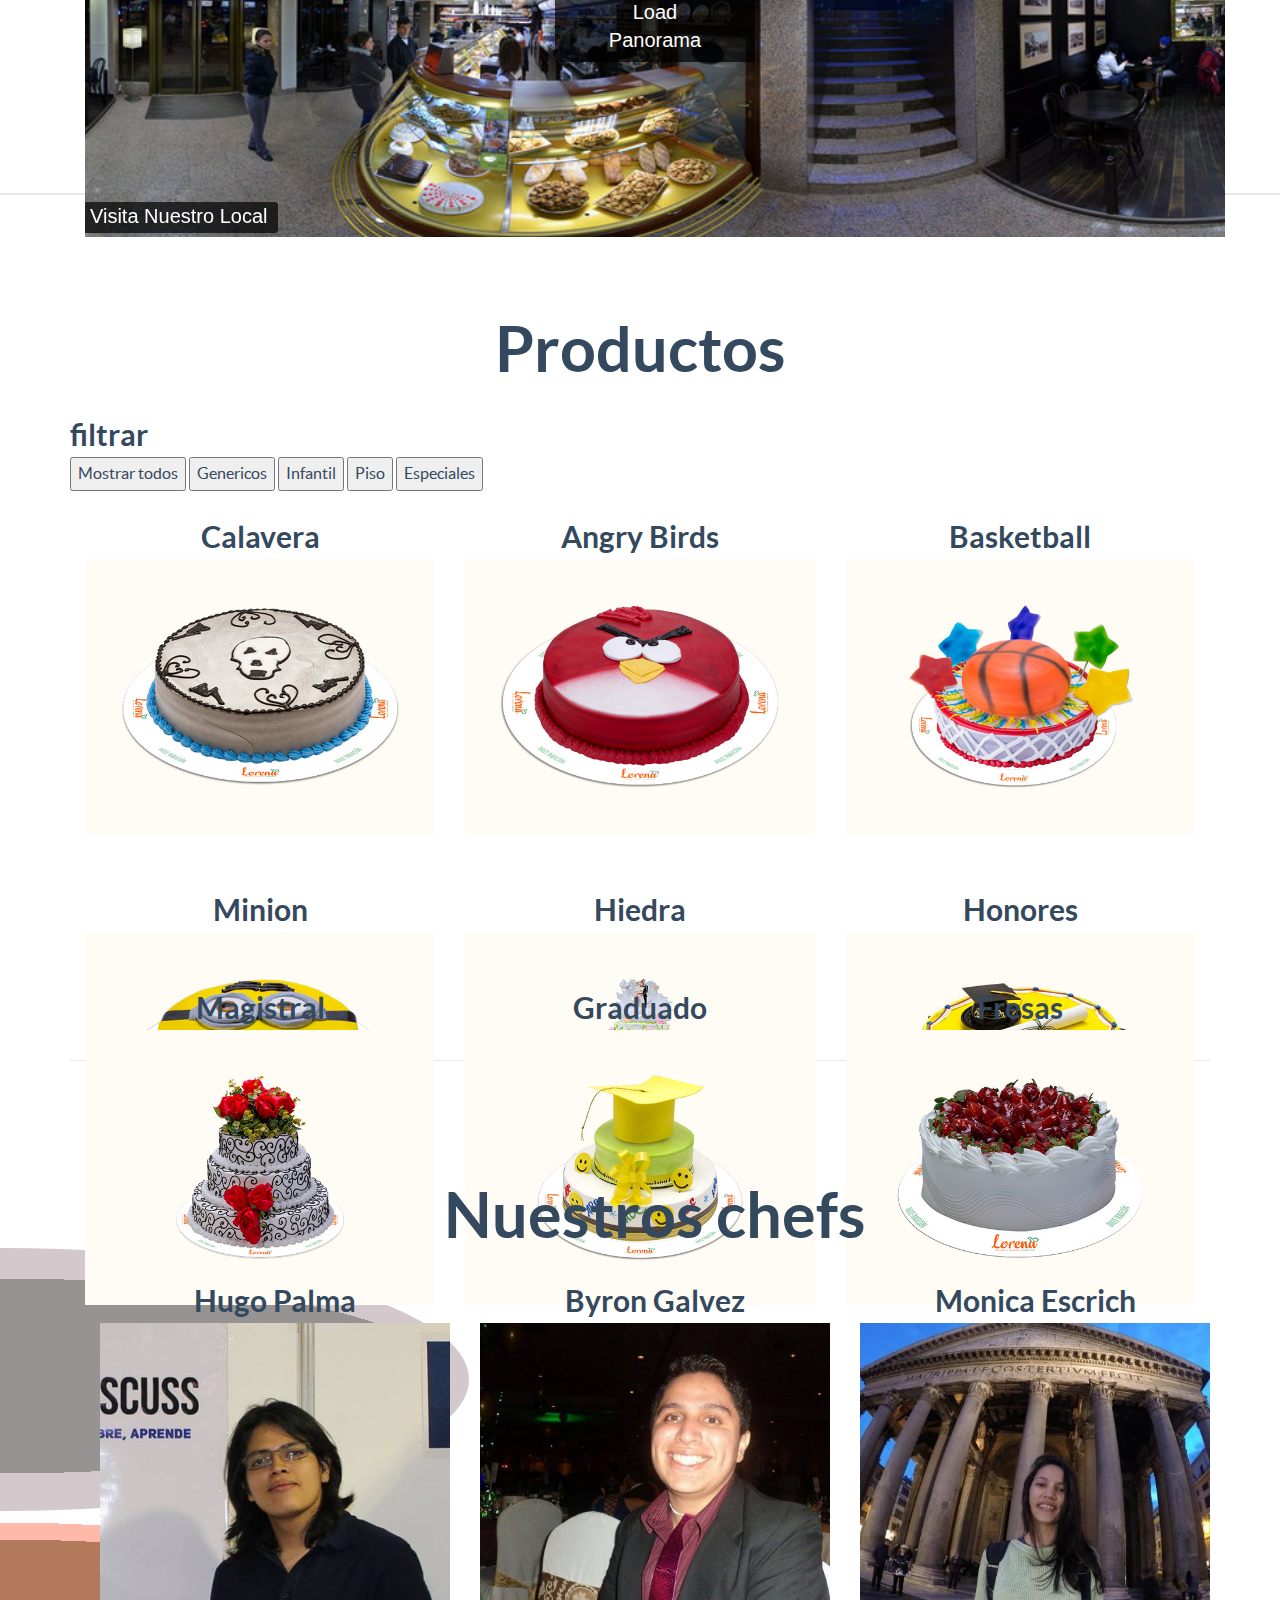
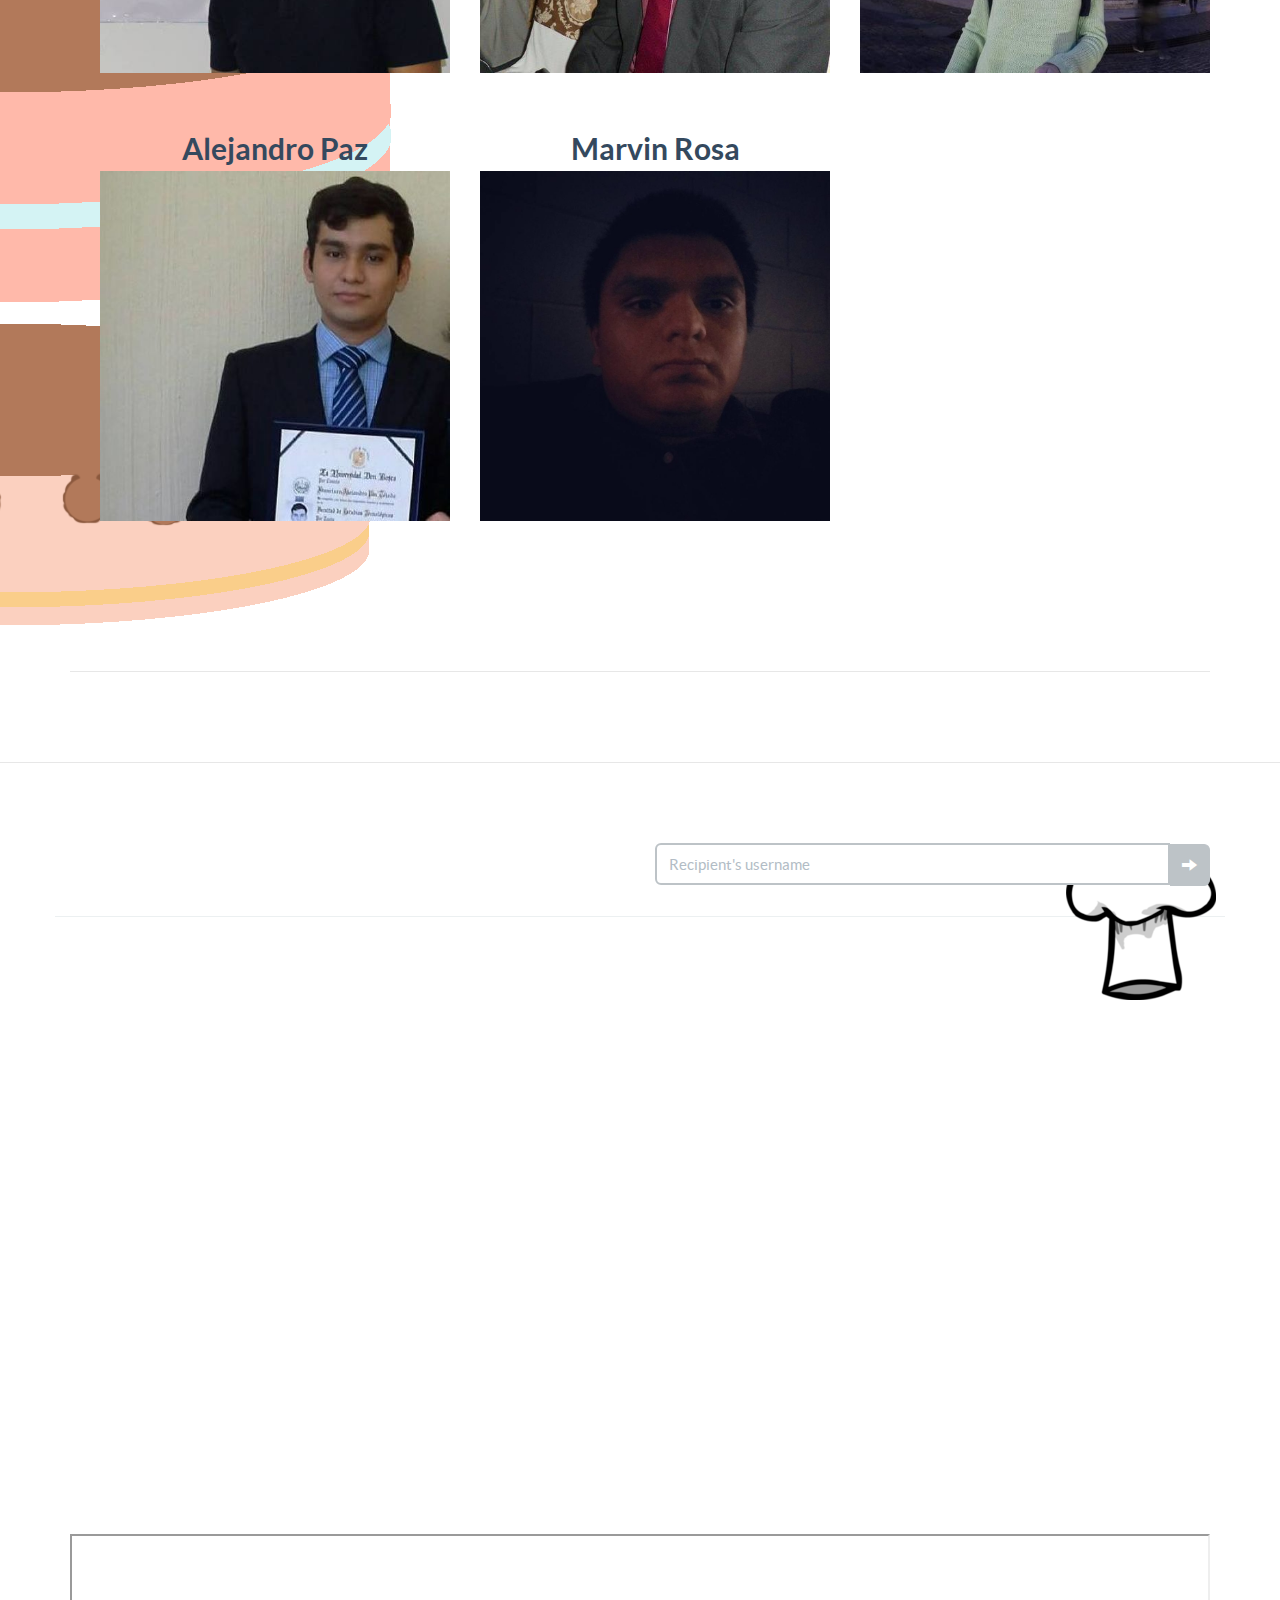
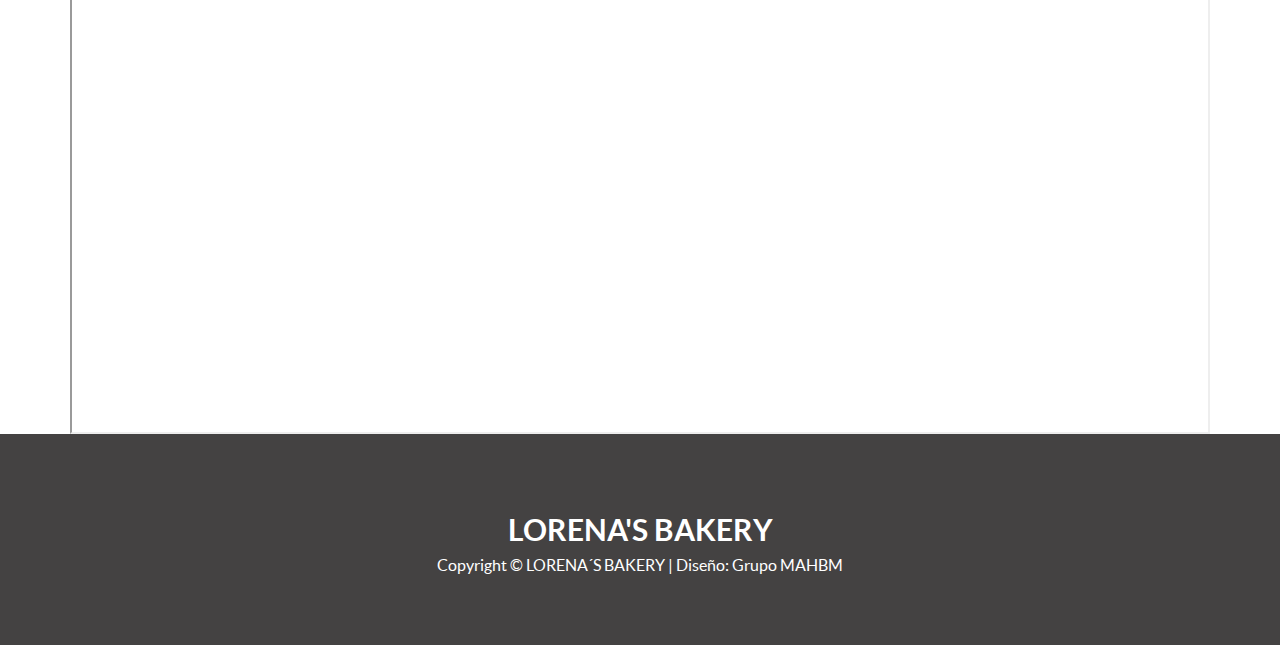
==== commit 541fea12: "adding navigation" ====
--- a/index.html
+++ b/index.html
@@ -90,9 +90,10 @@
 				<ul class="nav navbar-nav">
 
 					<li class="menuItem"><a href="#quienesomos">¿Quienes Somos</a></li>
-					<li class="menuItem"><a href="#useit">Productos</a></li>
-					<li class="menuItem"><a href="#screen">Team</a></li>
-					<li class="menuItem"><a href="#contact">Contactanos</a></li>
+					<li class="menuItem"><a href="#panoramica">Panoramica</a></li>
+					<li class="menuItem"><a href="#productos">Productos</a></li>
+					<li class="menuItem"><a href="#equipo">Equipo</a></li>
+					<li class="menuItem"><a href="#contacto">Contactanos</a></li>
 				</ul>
 			</div>
 
@@ -242,7 +243,7 @@
 
 		<!-- Portfolio Grid Section -->
 
-		<div id="screen" class="content-section-b">
+		<div id="panoramica" class="content-section-b">
 			<div class="container">
 				<div class="row-fluid" >
 					<div class="col-md-12 text-center wrap_title ">
@@ -262,7 +263,7 @@
 
 	</div>
 
-	<div id="screen" class="content-section-b">
+	<div id="productos" class="content-section-b">
 		<div class="container">
 			<div class="row-fluid" >
 				<div class="col-md-12 text-center wrap_title ">
@@ -459,7 +460,7 @@
 					</div>
 				</div>
 				<!-- Screenshot -->
-				<div id="screen" class="content-section-b">
+				<div id="equipo" class="content-section-b">
 					<div class="container">
 						<div class="row">
 							<div class="col-md-12 text-center wrap_title grid chef-posts" id="portfolio">
@@ -566,7 +567,7 @@
 
 	</div>
 </div>
-<footer class="parallax-section">
+<footer class="parallax-section" id="contacto">
 	<div class="container">
 
 		<!-- Boletín de Noticias-->
